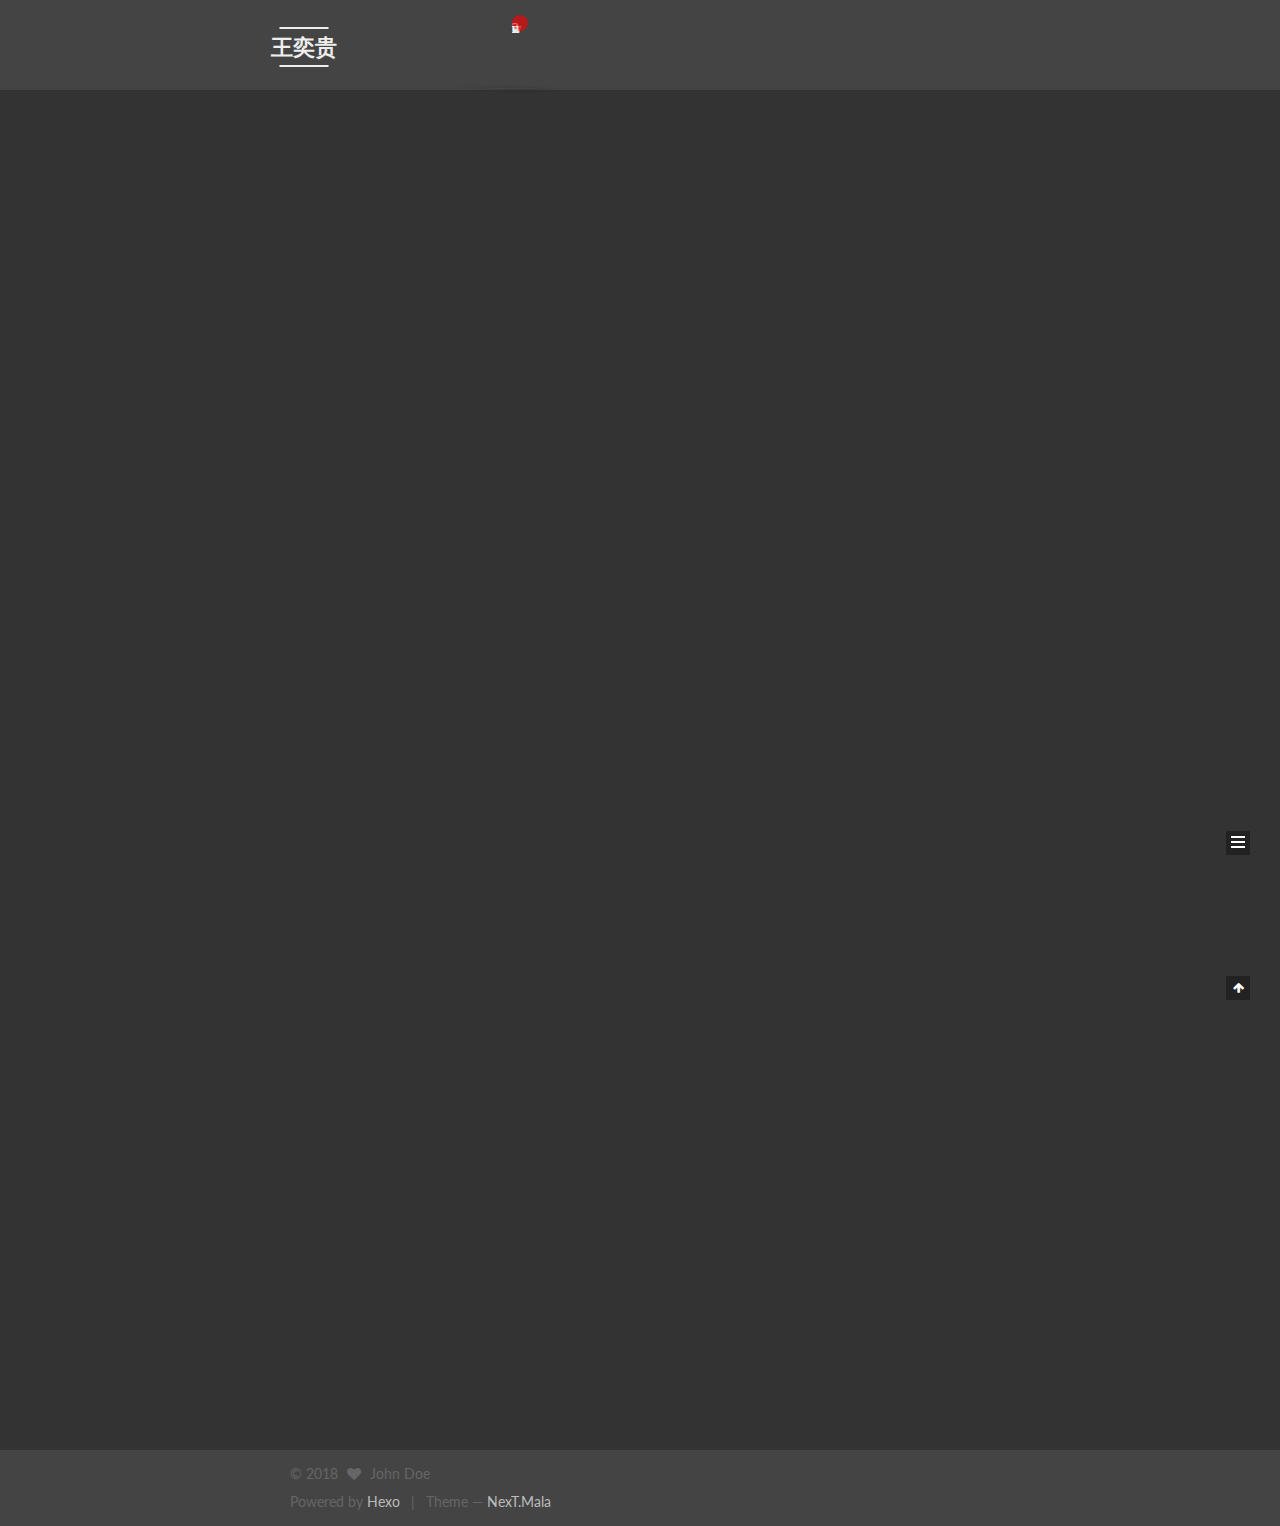
==== index.html @ c88ae638 "Site updated: 2018-09-22 21:38:05" ====
<!DOCTYPE html>



  


<html class="theme-next mala use-motion" lang="">
<head>
  <meta charset="UTF-8"/>
<meta http-equiv="X-UA-Compatible" content="IE=edge" />
<meta name="viewport" content="width=device-width, initial-scale=1, maximum-scale=1"/>
<meta name="theme-color" content="#222">









<meta http-equiv="Cache-Control" content="no-transform" />
<meta http-equiv="Cache-Control" content="no-siteapp" />















  
  
  <link href="/lib/fancybox/source/jquery.fancybox.css?v=2.1.5" rel="stylesheet" type="text/css" />




  
  
  
  

  
    
    
  

  

  

  

  

  
    
    
    <link href="//fonts.googleapis.com/css?family=Lato:300,300italic,400,400italic,700,700italic&subset=latin,latin-ext" rel="stylesheet" type="text/css">
  






<link href="/lib/font-awesome/css/font-awesome.min.css?v=4.6.2" rel="stylesheet" type="text/css" />

<link href="/css/main.css?v=5.1.2" rel="stylesheet" type="text/css" />


  <meta name="keywords" content="Hexo, NexT" />





  <link rel="alternate" href="/atom.xml" title="王奕贵" type="application/atom+xml" />




  <link rel="shortcut icon" type="image/x-icon" href="/favicon.ico?v=5.1.2" />






<meta name="description" content="半个小菜比！！">
<meta name="keywords" content="zh-Hans">
<meta property="og:type" content="website">
<meta property="og:title" content="王奕贵">
<meta property="og:url" content="http://yoursite.com/index.html">
<meta property="og:site_name" content="王奕贵">
<meta property="og:description" content="半个小菜比！！">
<meta property="og:locale" content="default">
<meta name="twitter:card" content="summary">
<meta name="twitter:title" content="王奕贵">
<meta name="twitter:description" content="半个小菜比！！">



<script type="text/javascript" id="hexo.configurations">
  var NexT = window.NexT || {};
  var CONFIG = {
    root: '/',
    scheme: 'Mala',
    sidebar: {"position":"left","display":"post","offset":12,"offset_float":12,"b2t":false,"scrollpercent":false,"onmobile":false},
    fancybox: true,
    tabs: true,
    motion: true,
    duoshuo: {
      userId: '0',
      author: 'Author'
    },
    algolia: {
      applicationID: '',
      apiKey: '',
      indexName: '',
      hits: {"per_page":10},
      labels: {"input_placeholder":"Search for Posts","hits_empty":"We didn't find any results for the search: ${query}","hits_stats":"${hits} results found in ${time} ms"}
    }
  };
</script>



  <link rel="canonical" href="http://yoursite.com/"/>





  <title>王奕贵</title>
  








</head>

<body itemscope itemtype="http://schema.org/WebPage" lang="default">

  
  
    
  

  
  
    
  
  <div class="container sidebar-position-left 
   page-home 
 no-tag-categories-post ">
    <div class="headband"></div>

    <header id="header" class="header" itemscope itemtype="http://schema.org/WPHeader">
      <div class="header-inner"><div class="site-brand-wrapper">
  <div class="site-meta ">
    

    <div class="custom-logo-site-title">
      <a href="/"  class="brand" rel="start">
        <span class="logo-line-before"><i></i></span>
        <span class="site-title">王奕贵</span>
        <span class="logo-line-after"><i></i></span>
      </a>
    </div>

      
        <p class="site-subtitle">个人博客</p>
      

  </div>

  <div class="site-nav-toggle">
    <button>
      <span class="btn-bar"></span>
      <span class="btn-bar"></span>
      <span class="btn-bar"></span>
    </button>
  </div>
</div>

<nav class="site-nav">
  

  
    <ul id="menu" class="menu">
      
        
        <li class="menu-item menu-item-home">
          <a href="/" rel="section">
            
              <i class="menu-item-icon fa fa-fw fa-home"></i> <br />
            
            Home
          </a>
        </li>
      
        
        <li class="menu-item menu-item-archives">
          <a href="/archives/" rel="section">
            
              <i class="menu-item-icon fa fa-fw fa-archive"></i> <br />
            
            Archives
          </a>
        </li>
      
        
        <li class="menu-item menu-item-tags">
          <a href="/tags/" rel="section">
            
              <i class="menu-item-icon fa fa-fw fa-tags"></i> <br />
            
            Tags
          </a>
        </li>
      

      
    </ul>
  

  
</nav>



 </div>
    </header>

    
      
          <div id="idhyt-surprise-ball">
  <div id="idhyt-surprise-ball-animation">

    <!--xxxxxxx xxx xxxxx -->
    <!--why you are here? -->
    <span id="layer0Go" class="drag">w</span>
    <span id="layer1Go" class="drag">h</span>
    <span id="layer2Go" class="drag">y</span>
    <span id="layer3Go" class="drag">?</span>
    <span id="layer4Go" class="drag">y</span>
    <span id="layer5Go" class="drag">o</span>
    <span id="layer6Go" class="drag">u</span>
    <span id="layer7Go" class="drag">a</span>
    <span id="layer8Go" class="drag">r</span>
    <span id="layer9Go" class="drag">e</span>
    <span id="layer10Go" class="drag">h</span>
    <span id="layer11Go" class="drag">e</span>
    <span id="layer12Go" class="drag">r</span>
    <span id="layer13Go" class="drag">e</span>
    <span id="layer14Go" class="drag">?</span>
    <span id="layer15Go" class="drag ball"></span>
  </div>
</div>

<style type="text/css">

#idhyt-surprise-ball {
    width: 100%;
    height: 100px;
    margin: 0;
}

#idhyt-surprise-ball-animation {
    width: 320px;
    position: absolute;
    top: 15px;
    left: 40%;
    margin:0 auto;
}
        
#idhyt-surprise-ball #idhyt-surprise-ball-animation .drag {
    // text-shadow: white 0px 0px 0px;
    font-variant: small-caps;
    letter-spacing: 2px;
    position:absolute;
    color: #eee; // #555;
    font-family: georgia;
    font-size: 14px;
}
    
#idhyt-surprise-ball #idhyt-surprise-ball-animation .ball {
    opacity: 0.6;
    background:rgb(255, 0, 0);
    width: 16px;
    height: 16px;
    border-radius: 12px;
    z-index: auto;
    color: rgb(255, 0, 0);
    text-shadow: 0 0 0 rgb(255, 0, 0);
    text-align: center;
}

#layer12Go:after{
    -webkit-box-shadow: 1px 4px 49px #000;
    -webkit-transform: rotate(0.9deg) rotateX(85deg) skewX(6deg);
    content: ".";
    top: 40px;
    position: relative;
    width: 46px;
    height: 11px;
    text-shadow: 0 0 0 rgba(51, 51, 51, 0);
    color: transparent;
    left: -22px;
    font-size: 5px;
    display: block;
    background: transparent;
}

#layer0Go{ -webkit-animation: a0-translate 5s linear 0s 1 none, b0-translate 5s linear 5s 1 none, c0-translate 1.5s linear 10s 1 none, d0-translate 5s linear 11.5s 1 none, v0-translate 7s linear 16.5s 1 forwards;
            -moz-animation: a0-translate 5s linear 0s 1 none, b0-translate 5s linear 5s 1 none, c0-translate 1.5s linear 10s 1 none, d0-translate 5s linear 11.5s 1 none, v0-translate 7s linear 16.5s 1 forwards; }
            
#layer1Go{ -webkit-animation: a1-translate 5s linear 0s 1 none, b1-translate 5s linear 5s 1 none, c1-translate 1.5s linear 10s 1 none, d1-translate 5s linear 11.5s 1 none, v1-translate 7s linear 16.5s 1 forwards;
            -moz-animation: a1-translate 5s linear 0s 1 none, b1-translate 5s linear 5s 1 none, c1-translate 1.5s linear 10s 1 none, d1-translate 5s linear 11.5s 1 none, v1-translate 7s linear 16.5s 1 forwards; }
            
#layer2Go{ -webkit-animation: a2-translate 5s linear 0s 1 none, b2-translate 5s linear 5s 1 none, c2-translate 1.5s linear 10s 1 none, d2-translate 5s linear 11.5s 1 none, v2-translate 7s linear 16.5s 1 forwards;
            -moz-animation: a2-translate 5s linear 0s 1 none, b2-translate 5s linear 5s 1 none, c2-translate 1.5s linear 10s 1 none, d2-translate 5s linear 11.5s 1 none, v2-translate 7s linear 16.5s 1 forwards; }
            
#layer3Go{ -webkit-animation: a3-translate 5s linear 0s 1 none, b3-translate 5s linear 5s 1 none, c3-translate 1.5s linear 10s 1 none, d3-translate 5s linear 11.5s 1 none, v3-translate 7s linear 16.5s 1 forwards;
            -moz-animation: a3-translate 5s linear 0s 1 none, b3-translate 5s linear 5s 1 none, c3-translate 1.5s linear 10s 1 none, d3-translate 5s linear 11.5s 1 none, v3-translate 7s linear 16.5s 1 forwards; none; }
            
#layer4Go{ -webkit-animation: a4-translate 5s linear 0s 1 none, b4-translate 5s linear 5s 1 none, c4-translate 1.5s linear 10s 1 none, d4-translate 5s linear 11.5s 1 none, v4-translate 7s linear 16.5s 1 forwards;
            -moz-animation: a4-translate 5s linear 0s 1 none, b4-translate 5s linear 5s 1 none, c4-translate 1.5s linear 10s 1 none, d4-translate 5s linear 11.5s 1 none, v4-translate 7s linear 16.5s 1 forwards; }
            
#layer5Go{ -webkit-animation: a5-translate 5s linear 0s 1 none, b5-translate 5s linear 5s 1 none, c5-translate 1.5s linear 10s 1 none, d5-translate 5s linear 11.5s 1 none, v5-translate 7s linear 16.5s 1 forwards; 
            -moz-animation: a5-translate 5s linear 0s 1 none, b5-translate 5s linear 5s 1 none, c5-translate 1.5s linear 10s 1 none, d5-translate 5s linear 11.5s 1 none, v5-translate 7s linear 16.5s 1 forwards; }
            
#layer6Go{ -webkit-animation: a6-translate 5s linear 0s 1 none, b6-translate 5s linear 5s 1 none, c6-translate 1.5s linear 10s 1 none, d6-translate 5s linear 11.5s 1 none, v6-translate 7s linear 16.5s 1 forwards;
            -moz-animation: a6-translate 5s linear 0s 1 none, b6-translate 5s linear 5s 1 none, c6-translate 1.5s linear 10s 1 none, d6-translate 5s linear 11.5s 1 none, v6-translate 7s linear 16.5s 1 forwards; }
            
#layer7Go{ -webkit-animation: a7-translate 5s linear 0s 1 none, b7-translate 5s linear 5s 1 none, c7-translate 1.5s linear 10s 1 none, d7-translate 5s linear 11.5s 1 none, v7-translate 7s linear 16.5s 1 forwards;
            -moz-animation: a7-translate 5s linear 0s 1 none, b7-translate 5s linear 5s 1 none, c7-translate 1.5s linear 10s 1 none, d7-translate 5s linear 11.5s 1 none, v7-translate 7s linear 16.5s 1 forwards; }
            
#layer8Go{ -webkit-animation: a8-translate 5s linear 0s 1 none, b8-translate 5s linear 5s 1 none, c8-translate 1.5s linear 10s 1 none, d8-translate 5s linear 11.5s 1 none, v8-translate 7s linear 16.5s 1 forwards; 
            -moz-animation: a8-translate 5s linear 0s 1 none, b8-translate 5s linear 5s 1 none, c8-translate 1.5s linear 10s 1 none, d8-translate 5s linear 11.5s 1 none, v8-translate 7s linear 16.5s 1 forwards; }
            
#layer9Go{ -webkit-animation: a9-translate 5s linear 0s 1 none, b9-translate 5s linear 5s 1 none, c9-translate 1.5s linear 10s 1 none, d9-translate 5s linear 11.5s 1 none, v9-translate 7s linear 16.5s 1 forwards;
            -moz-animation: a9-translate 5s linear 0s 1 none, b9-translate 5s linear 5s 1 none, c9-translate 1.5s linear 10s 1 none, d9-translate 5s linear 11.5s 1 none, v9-translate 7s linear 16.5s 1 forwards; }
            
#layer10Go{ -webkit-animation: a10-translate 5s linear 0s 1 none, b10-translate 5s linear 5s 1 none, c10-translate 1.5s linear 10s 1 none, d10-translate 5s linear 11.5s 1 none, v10-translate 7s linear 16.5s 1 forwards;
            -moz-animation: a10-translate 5s linear 0s 1 none, b10-translate 5s linear 5s 1 none, c10-translate 1.5s linear 10s 1 none, d10-translate 5s linear 11.5s 1 none, v10-translate 7s linear 16.5s 1 forwards; 
            z-index: 20;}
            
#layer11Go{ -webkit-animation: a11-translate 5s linear 0s 1 none, b11-translate 5s linear 5s 1 none, c11-translate 1.5s linear 10s 1 none, d11-translate 5s linear 11.5s 1 none, v11-translate 7s linear 16.5s 1 forwards;
            -moz-animation: a11-translate 5s linear 0s 1 none, b11-translate 5s linear 5s 1 none, c11-translate 1.5s linear 10s 1 none, d11-translate 5s linear 11.5s 1 none, v11-translate 7s linear 16.5s 1 forwards; }
            
#layer12Go{ -webkit-animation: a12-translate 5s linear 0s 1 none, b12-translate 5s linear 5s 1 none, c12-translate 1.5s linear 10s 1 none, d12-translate 5s linear 11.5s 1 none, v12-translate 7s linear 16.5s 1 forwards;
            -moz-animation: a12-translate 5s linear 0s 1 none, b12-translate 5s linear 5s 1 none, c12-translate 1.5s linear 10s 1 none, d12-translate 5s linear 11.5s 1 none, v12-translate 7s linear 16.5s 1 forwards; }
            
#layer13Go{ -webkit-animation: a13-translate 5s linear 0s 1 none, b13-translate 5s linear 5s 1 none, c13-translate 1.5s linear 10s 1 none, d13-translate 5s linear 11.5s 1 none, v13-translate 7s linear 16.5s 1 forwards;
            -moz-animation: a13-translate 5s linear 0s 1 none, b13-translate 5s linear 5s 1 none, c13-translate 1.5s linear 10s 1 none, d13-translate 5s linear 11.5s 1 none, v13-translate 7s linear 16.5s 1 forwards; 
            z-index: 10;}
            
#layer14Go{ -webkit-animation: a14-translate 5s linear 0s 1 none, b14-translate 5s linear 5s 1 none, c14-translate 1.5s linear 10s 1 none, d14-translate 5s linear 11.5s 1 none, v14-translate 7s linear 16.5s 1 forwards; 
            -moz-animation: a14-translate 5s linear 0s 1 none, b14-translate 5s linear 5s 1 none, c14-translate 1.5s linear 10s 1 none, d14-translate 5s linear 11.5s 1 none, v14-translate 7s linear 16.5s 1 forwards; }
            
#layer15Go{ -webkit-animation: a15-translate 5s linear 0s 1 none, b15-translate 5s linear 5s 1 none, c15-translate 1.5s linear 10s 1 none, d15-translate 5s linear 11.5s 1 none, v15-translate 7s linear 16.5s 1 forwards; 
            -moz-animation: a15-translate 5s linear 0s 1 none, b15-translate 5s linear 5s 1 none, c15-translate 1.5s linear 10s 1 none, d15-translate 5s linear 11.5s 1 none, v15-translate 7s linear 16.5s 1 forwards;}


@-webkit-keyframes a0-translate { 
0% {-webkit-transform: matrix3d(1, 0, 0, 0, 0, 1, 0, 0, 0, 0, 1, 0, 83.4, 150.4, 1, 1)}
5% {-webkit-transform: matrix3d(1, 0, 0, 0, 0, 1, 0, 0, 0, 0, 1, 0, 75.2, 149.9, 1, 1)}
15% {-webkit-transform: matrix3d(1, 0, 0, 0, 0, 1, 0, 0, 0, 0, 1, 0, 75.8, 149.7, 1, 1)}
20% {-webkit-transform: matrix3d(1, 0, 0, 0, 0, 1, 0, 0, 0, 0, 1, 0, 75.4, 149.6, 1, 1)}
32% {-webkit-transform: matrix3d(1, 0, 0, 0, 0, 1, 0, 0, 0, 0, 1, 0, 78, 150.5, 1, 1)}
43% {-webkit-transform: matrix3d(1, 0, 0, 0, 0, 1, 0, 0, 0, 0, 1, 0, 73.1, 150.7, 1, 1)}
53% {-webkit-transform: matrix3d(1, 0, 0, 0, 0, 1, 0, 0, 0, 0, 1, 0, 83.8, 154.9, 1, 1)}
58% {-webkit-transform: matrix3d(1, 0, 0, 0, 0, 1, 0, 0, 0, 0, 1, 0, 80.6, 150.2, 1, 1)}
61% {-webkit-transform: matrix3d(1, 0, 0, 0, 0, 1, 0, 0, 0, 0, 1, 0, 76, 155.4, 1, 1)}
63% {-webkit-transform: matrix3d(1, 0, 0, 0, 0, 1, 0, 0, 0, 0, 1, 0, 74.2, 157.3, 1, 1)}
65% {-webkit-transform: matrix3d(1, 0, 0, 0, 0, 1, 0, 0, 0, 0, 1, 0, 72.7, 153.3, 1, 1)}
71% {-webkit-transform: matrix3d(1, 0, 0, 0, 0, 1, 0, 0, 0, 0, 1, 0, 68.8, 153.5, 1, 1)}
81% {-webkit-transform: matrix3d(1, 0, 0, 0, 0, 1, 0, 0, 0, 0, 1, 0, 64.1, 148.3, 1, 1)}
90% {-webkit-transform: matrix3d(1, 0, 0, 0, 0, 1, 0, 0, 0, 0, 1, 0, 89.4, 150.7, 1, 1)}
97% {-webkit-transform: matrix3d(1, 0, 0, 0, 0, 1, 0, 0, 0, 0, 1, 0, 108.9, 150.3, 1, 1)}
100% {-webkit-transform: matrix3d(1, 0, 0, 0, 0, 1, 0, 0, 0, 0, 1, 0, 111.8, 149.7, 1, 1)}}

@-webkit-keyframes a1-translate { 
0% {-webkit-transform: matrix3d(1, 0, 0, 0, 0, 1, 0, 0, 0, 0, 1, 0, 83, 169.7, 1, 1)}
5% {-webkit-transform: matrix3d(1, 0, 0, 0, 0, 1, 0, 0, 0, 0, 1, 0, 73.5, 169.6, 1, 1)}
15% {-webkit-transform: matrix3d(1, 0, 0, 0, 0, 1, 0, 0, 0, 0, 1, 0, 74.7, 169.7, 1, 1)}
20% {-webkit-transform: matrix3d(1, 0, 0, 0, 0, 1, 0, 0, 0, 0, 1, 0, 74.8, 169.9, 1, 1)}
32% {-webkit-transform: matrix3d(1, 0, 0, 0, 0, 1, 0, 0, 0, 0, 1, 0, 77, 170.9, 1, 1)}
43% {-webkit-transform: matrix3d(1, 0, 0, 0, 0, 1, 0, 0, 0, 0, 1, 0, 73.1, 170.8, 1, 1)}
53% {-webkit-transform: matrix3d(1, 0, 0, 0, 0, 1, 0, 0, 0, 0, 1, 0, 80.1, 174.2, 1, 1)}
58% {-webkit-transform: matrix3d(1, 0, 0, 0, 0, 1, 0, 0, 0, 0, 1, 0, 78, 169.4, 1, 1)}
61% {-webkit-transform: matrix3d(1, 0, 0, 0, 0, 1, 0, 0, 0, 0, 1, 0, 74.7, 175, 1, 1)}
63% {-webkit-transform: matrix3d(1, 0, 0, 0, 0, 1, 0, 0, 0, 0, 1, 0, 73.2, 176.1, 1, 1)}
65% {-webkit-transform: matrix3d(1, 0, 0, 0, 0, 1, 0, 0, 0, 0, 1, 0, 72, 173.5, 1, 1)}
71% {-webkit-transform: matrix3d(1, 0, 0, 0, 0, 1, 0, 0, 0, 0, 1, 0, 68.9, 173.6, 1, 1)}
81% {-webkit-transform: matrix3d(1, 0, 0, 0, 0, 1, 0, 0, 0, 0, 1, 0, 61.5, 168.2, 1, 1)}
90% {-webkit-transform: matrix3d(1, 0, 0, 0, 0, 1, 0, 0, 0, 0, 1, 0, 85.8, 170.1, 1, 1)}
97% {-webkit-transform: matrix3d(1, 0, 0, 0, 0, 1, 0, 0, 0, 0, 1, 0, 106.2, 170, 1, 1)}
100% {-webkit-transform: matrix3d(1, 0, 0, 0, 0, 1, 0, 0, 0, 0, 1, 0, 109.7, 169.5, 1, 1)}}

@-webkit-keyframes a2-translate { 
0% {-webkit-transform: matrix3d(1, 0, 0, 0, 0, 1, 0, 0, 0, 0, 1, 0, 71.4, 169.2, 1, 1)}
5% {-webkit-transform: matrix3d(1, 0, 0, 0, 0, 1, 0, 0, 0, 0, 1, 0, 62.2, 168.9, 1, 1)}
15% {-webkit-transform: matrix3d(1, 0, 0, 0, 0, 1, 0, 0, 0, 0, 1, 0, 63.1, 168.8, 1, 1)}
20% {-webkit-transform: matrix3d(1, 0, 0, 0, 0, 1, 0, 0, 0, 0, 1, 0, 63.2, 169.6, 1, 1)}
32% {-webkit-transform: matrix3d(1, 0, 0, 0, 0, 1, 0, 0, 0, 0, 1, 0, 65.6, 170.6, 1, 1)}
43% {-webkit-transform: matrix3d(1, 0, 0, 0, 0, 1, 0, 0, 0, 0, 1, 0, 61.6, 171.3, 1, 1)}
53% {-webkit-transform: matrix3d(1, 0, 0, 0, 0, 1, 0, 0, 0, 0, 1, 0, 69.4, 172.5, 1, 1)}
58% {-webkit-transform: matrix3d(1, 0, 0, 0, 0, 1, 0, 0, 0, 0, 1, 0, 68.3, 170.3, 1, 1)}
61% {-webkit-transform: matrix3d(1, 0, 0, 0, 0, 1, 0, 0, 0, 0, 1, 0, 64.2, 175.3, 1, 1)}
63% {-webkit-transform: matrix3d(1, 0, 0, 0, 0, 1, 0, 0, 0, 0, 1, 0, 62.1, 175.8, 1, 1)}
65% {-webkit-transform: matrix3d(1, 0, 0, 0, 0, 1, 0, 0, 0, 0, 1, 0, 61.2, 172.4, 1, 1)}
71% {-webkit-transform: matrix3d(1, 0, 0, 0, 0, 1, 0, 0, 0, 0, 1, 0, 57.5, 174, 1, 1)}
81% {-webkit-transform: matrix3d(1, 0, 0, 0, 0, 1, 0, 0, 0, 0, 1, 0, 52, 168.6, 1, 1)}
90% {-webkit-transform: matrix3d(1, 0, 0, 0, 0, 1, 0, 0, 0, 0, 1, 0, 74.8, 167.8, 1, 1)}
97% {-webkit-transform: matrix3d(1, 0, 0, 0, 0, 1, 0, 0, 0, 0, 1, 0, 95.3, 168.8, 1, 1)}
100% {-webkit-transform: matrix3d(1, 0, 0, 0, 0, 1, 0, 0, 0, 0, 1, 0, 98.7, 168.8, 1, 1)}}

@-webkit-keyframes a3-translate { 
0% {-webkit-transform: matrix3d(1, 0, 0, 0, 0, 1, 0, 0, 0, 0, 1, 0, 61, 185.5, 1, 1)}
5% {-webkit-transform: matrix3d(1, 0, 0, 0, 0, 1, 0, 0, 0, 0, 1, 0, 49.8, 185.4, 1, 1)}
15% {-webkit-transform: matrix3d(1, 0, 0, 0, 0, 1, 0, 0, 0, 0, 1, 0, 48.8, 183.3, 1, 1)}
20% {-webkit-transform: matrix3d(1, 0, 0, 0, 0, 1, 0, 0, 0, 0, 1, 0, 48.2, 182.3, 1, 1)}
32% {-webkit-transform: matrix3d(1, 0, 0, 0, 0, 1, 0, 0, 0, 0, 1, 0, 52.6, 185, 1, 1)}
43% {-webkit-transform: matrix3d(1, 0, 0, 0, 0, 1, 0, 0, 0, 0, 1, 0, 46.3, 181.8, 1, 1)}
53% {-webkit-transform: matrix3d(1, 0, 0, 0, 0, 1, 0, 0, 0, 0, 1, 0, 62.4, 181.3, 1, 1)}
58% {-webkit-transform: matrix3d(1, 0, 0, 0, 0, 1, 0, 0, 0, 0, 1, 0, 58.6, 161, 1, 1)}
61% {-webkit-transform: matrix3d(1, 0, 0, 0, 0, 1, 0, 0, 0, 0, 1, 0, 45, 177.9, 1, 1)}
63% {-webkit-transform: matrix3d(1, 0, 0, 0, 0, 1, 0, 0, 0, 0, 1, 0, 42, 180, 1, 1)}
65% {-webkit-transform: matrix3d(1, 0, 0, 0, 0, 1, 0, 0, 0, 0, 1, 0, 42.8, 178.4, 1, 1)}
71% {-webkit-transform: matrix3d(1, 0, 0, 0, 0, 1, 0, 0, 0, 0, 1, 0, 42.6, 185.7, 1, 1)}
81% {-webkit-transform: matrix3d(1, 0, 0, 0, 0, 1, 0, 0, 0, 0, 1, 0, 36, 182.4, 1, 1)}
90% {-webkit-transform: matrix3d(1, 0, 0, 0, 0, 1, 0, 0, 0, 0, 1, 0, 62.7, 185.6, 1, 1)}
97% {-webkit-transform: matrix3d(1, 0, 0, 0, 0, 1, 0, 0, 0, 0, 1, 0, 86.1, 186.8, 1, 1)}
100% {-webkit-transform: matrix3d(1, 0, 0, 0, 0, 1, 0, 0, 0, 0, 1, 0, 90.2, 186.4, 1, 0)}}

@-webkit-keyframes a4-translate { 
0% {-webkit-transform: matrix3d(1, 0, 0, 0, 0, 1, 0, 0, 0, 0, 1, 0, 57.4, 200.5, 1, 1)}
5% {-webkit-transform: matrix3d(1, 0, 0, 0, 0, 1, 0, 0, 0, 0, 1, 0, 46.5, 199.4, 1, 1)}
15% {-webkit-transform: matrix3d(1, 0, 0, 0, 0, 1, 0, 0, 0, 0, 1, 0, 36.4, 195.7, 1, 1)}
20% {-webkit-transform: matrix3d(1, 0, 0, 0, 0, 1, 0, 0, 0, 0, 1, 0, 34.2, 194.9, 1, 1)}
32% {-webkit-transform: matrix3d(1, 0, 0, 0, 0, 1, 0, 0, 0, 0, 1, 0, 52.6, 192.2, 1, 1)}
43% {-webkit-transform: matrix3d(1, 0, 0, 0, 0, 1, 0, 0, 0, 0, 1, 0, 31.4, 193.6, 1, 1)}
53% {-webkit-transform: matrix3d(1, 0, 0, 0, 0, 1, 0, 0, 0, 0, 1, 0, 69.5, 185.4, 1, 1)}
58% {-webkit-transform: matrix3d(1, 0, 0, 0, 0, 1, 0, 0, 0, 0, 1, 0, 63.8, 161.2, 1, 1)}
61% {-webkit-transform: matrix3d(1, 0, 0, 0, 0, 1, 0, 0, 0, 0, 1, 0, 37.7, 182.3, 1, 1)}
63% {-webkit-transform: matrix3d(1, 0, 0, 0, 0, 1, 0, 0, 0, 0, 1, 0, 27.8, 186.8, 1, 1)}
65% {-webkit-transform: matrix3d(1, 0, 0, 0, 0, 1, 0, 0, 0, 0, 1, 0, 26.8, 185.9, 1, 1)}
71% {-webkit-transform: matrix3d(1, 0, 0, 0, 0, 1, 0, 0, 0, 0, 1, 0, 34.8, 197.3, 1, 1)}
81% {-webkit-transform: matrix3d(1, 0, 0, 0, 0, 1, 0, 0, 0, 0, 1, 0, 32.6, 193.7, 1, 1)}
90% {-webkit-transform: matrix3d(1, 0, 0, 0, 0, 1, 0, 0, 0, 0, 1, 0, 63.5, 200, 1, 1)}
97% {-webkit-transform: matrix3d(1, 0, 0, 0, 0, 1, 0, 0, 0, 0, 1, 0, 88.4, 201.1, 1, 1)}
100% {-webkit-transform: matrix3d(1, 0, 0, 0, 0, 1, 0, 0, 0, 0, 1, 0, 96.1, 199.2, 1, 1)}}

@-webkit-keyframes a5-translate { 
0% {-webkit-transform: matrix3d(1, 0, 0, 0, 0, 1, 0, 0, 0, 0, 1, 0, 94.6, 170.2, 1, 1)}
5% {-webkit-transform: matrix3d(1, 0, 0, 0, 0, 1, 0, 0, 0, 0, 1, 0, 84.7, 170.4, 1, 1)}
15% {-webkit-transform: matrix3d(1, 0, 0, 0, 0, 1, 0, 0, 0, 0, 1, 0, 86.2, 170.6, 1, 1)}
20% {-webkit-transform: matrix3d(1, 0, 0, 0, 0, 1, 0, 0, 0, 0, 1, 0, 86.3, 170.1, 1, 1)}
32% {-webkit-transform: matrix3d(1, 0, 0, 0, 0, 1, 0, 0, 0, 0, 1, 0, 88.4, 171.2, 1, 1)}
43% {-webkit-transform: matrix3d(1, 0, 0, 0, 0, 1, 0, 0, 0, 0, 1, 0, 84.6, 170.4, 1, 1)}
53% {-webkit-transform: matrix3d(1, 0, 0, 0, 0, 1, 0, 0, 0, 0, 1, 0, 90.8, 175.4, 1, 1)}
58% {-webkit-transform: matrix3d(1, 0, 0, 0, 0, 1, 0, 0, 0, 0, 1, 0, 87.8, 168.6, 1, 1)}
61% {-webkit-transform: matrix3d(1, 0, 0, 0, 0, 1, 0, 0, 0, 0, 1, 0, 85.2, 174.8, 1, 1)}
63% {-webkit-transform: matrix3d(1, 0, 0, 0, 0, 1, 0, 0, 0, 0, 1, 0, 84.2, 176.3, 1, 1)}
65% {-webkit-transform: matrix3d(1, 0, 0, 0, 0, 1, 0, 0, 0, 0, 1, 0, 82.9, 174.7, 1, 1)}
71% {-webkit-transform: matrix3d(1, 0, 0, 0, 0, 1, 0, 0, 0, 0, 1, 0, 80.4, 173.2, 1, 1)}
81% {-webkit-transform: matrix3d(1, 0, 0, 0, 0, 1, 0, 0, 0, 0, 1, 0, 71, 167.9, 1, 1)}
90% {-webkit-transform: matrix3d(1, 0, 0, 0, 0, 1, 0, 0, 0, 0, 1, 0, 96.8, 172.4, 1, 1)}
97% {-webkit-transform: matrix3d(1, 0, 0, 0, 0, 1, 0, 0, 0, 0, 1, 0, 117.1, 171.1, 1, 1)}
100% {-webkit-transform: matrix3d(1, 0, 0, 0, 0, 1, 0, 0, 0, 0, 1, 0, 120.7, 170.3, 1, 1)}}

@-webkit-keyframes a6-translate { 
0% {-webkit-transform: matrix3d(1, 0, 0, 0, 0, 1, 0, 0, 0, 0, 1, 0, 101.2, 188.1, 1, 1)}
5% {-webkit-transform: matrix3d(1, 0, 0, 0, 0, 1, 0, 0, 0, 0, 1, 0, 92.7, 188, 1, 1)}
15% {-webkit-transform: matrix3d(1, 0, 0, 0, 0, 1, 0, 0, 0, 0, 1, 0, 97.9, 186.5, 1, 1)}
20% {-webkit-transform: matrix3d(1, 0, 0, 0, 0, 1, 0, 0, 0, 0, 1, 0, 96.3, 186.4, 1, 1)}
32% {-webkit-transform: matrix3d(1, 0, 0, 0, 0, 1, 0, 0, 0, 0, 1, 0, 104.1, 183.1, 1, 1)}
43% {-webkit-transform: matrix3d(1, 0, 0, 0, 0, 1, 0, 0, 0, 0, 1, 0, 98.1, 184.2, 1, 1)}
53% {-webkit-transform: matrix3d(1, 0, 0, 0, 0, 1, 0, 0, 0, 0, 1, 0, 106.5, 184.4, 1, 1)}
58% {-webkit-transform: matrix3d(1, 0, 0, 0, 0, 1, 0, 0, 0, 0, 1, 0, 105, 178.7, 1, 1)}
61% {-webkit-transform: matrix3d(1, 0, 0, 0, 0, 1, 0, 0, 0, 0, 1, 0, 100.9, 185.4, 1, 1)}
63% {-webkit-transform: matrix3d(1, 0, 0, 0, 0, 1, 0, 0, 0, 0, 1, 0, 92.1, 185.1, 1, 1)}
65% {-webkit-transform: matrix3d(1, 0, 0, 0, 0, 1, 0, 0, 0, 0, 1, 0, 79, 178.7, 1, 1)}
71% {-webkit-transform: matrix3d(1, 0, 0, 0, 0, 1, 0, 0, 0, 0, 1, 0, 91.8, 183.9, 1, 1)}
81% {-webkit-transform: matrix3d(1, 0, 0, 0, 0, 1, 0, 0, 0, 0, 1, 0, 78.1, 181.9, 1, 1)}
90% {-webkit-transform: matrix3d(1, 0, 0, 0, 0, 1, 0, 0, 0, 0, 1, 0, 103.8, 183.4, 1, 1)}
97% {-webkit-transform: matrix3d(1, 0, 0, 0, 0, 1, 0, 0, 0, 0, 1, 0, 121.7, 187.2, 1, 1)}
100% {-webkit-transform: matrix3d(1, 0, 0, 0, 0, 1, 0, 0, 0, 0, 1, 0, 128.3, 184.9, 1, 1)}}

@-webkit-keyframes a7-translate { 
0% {-webkit-transform: matrix3d(1, 0, 0, 0, 0, 1, 0, 0, 0, 0, 1, 0, 99.2, 203.1, 1, 1)}
5% {-webkit-transform: matrix3d(1, 0, 0, 0, 0, 1, 0, 0, 0, 0, 1, 0, 95.2, 202.1, 1, 1)}
15% {-webkit-transform: matrix3d(1, 0, 0, 0, 0, 1, 0, 0, 0, 0, 1, 0, 106, 200.6, 1, 1)}
20% {-webkit-transform: matrix3d(1, 0, 0, 0, 0, 1, 0, 0, 0, 0, 1, 0, 102.6, 198.6, 1, 1)}
32% {-webkit-transform: matrix3d(1, 0, 0, 0, 0, 1, 0, 0, 0, 0, 1, 0, 121.7, 193.7, 1, 1)}
43% {-webkit-transform: matrix3d(1, 0, 0, 0, 0, 1, 0, 0, 0, 0, 1, 0, 107, 193.1, 1, 1)}
53% {-webkit-transform: matrix3d(1, 0, 0, 0, 0, 1, 0, 0, 0, 0, 1, 0, 124, 194.2, 1, 1)}
58% {-webkit-transform: matrix3d(1, 0, 0, 0, 0, 1, 0, 0, 0, 0, 1, 0, 123.9, 187.2, 1, 1)}
61% {-webkit-transform: matrix3d(1, 0, 0, 0, 0, 1, 0, 0, 0, 0, 1, 0, 113.3, 194.4, 1, 1)}
63% {-webkit-transform: matrix3d(1, 0, 0, 0, 0, 1, 0, 0, 0, 0, 1, 0, 93.6, 189.3, 1, 1)}
65% {-webkit-transform: matrix3d(1, 0, 0, 0, 0, 1, 0, 0, 0, 0, 1, 0, 66.7, 177.6, 1, 1)}
71% {-webkit-transform: matrix3d(1, 0, 0, 0, 0, 1, 0, 0, 0, 0, 1, 0, 98.3, 191.8, 1, 1)}
81% {-webkit-transform: matrix3d(1, 0, 0, 0, 0, 1, 0, 0, 0, 0, 1, 0, 89.2, 192.3, 1, 1)}
90% {-webkit-transform: matrix3d(1, 0, 0, 0, 0, 1, 0, 0, 0, 0, 1, 0, 105.3, 193.7, 1, 1)}
97% {-webkit-transform: matrix3d(1, 0, 0, 0, 0, 1, 0, 0, 0, 0, 1, 0, 110.2, 197.4, 1, 1)}
100% {-webkit-transform: matrix3d(1, 0, 0, 0, 0, 1, 0, 0, 0, 0, 1, 0, 118, 195.5, 1, 1)}}

@-webkit-keyframes a8-translate { 
0% {-webkit-transform: matrix3d(1, 0, 0, 0, 0, 1, 0, 0, 0, 0, 1, 0, 82.6, 182.6, 1, 1)}
5% {-webkit-transform: matrix3d(1, 0, 0, 0, 0, 1, 0, 0, 0, 0, 1, 0, 71.7, 182.7, 1, 1)}
15% {-webkit-transform: matrix3d(1, 0, 0, 0, 0, 1, 0, 0, 0, 0, 1, 0, 73.5, 182.9, 1, 1)}
20% {-webkit-transform: matrix3d(1, 0, 0, 0, 0, 1, 0, 0, 0, 0, 1, 0, 74.2, 183, 1, 1)}
32% {-webkit-transform: matrix3d(1, 0, 0, 0, 0, 1, 0, 0, 0, 0, 1, 0, 75.9, 183.5, 1, 1)}
43% {-webkit-transform: matrix3d(1, 0, 0, 0, 0, 1, 0, 0, 0, 0, 1, 0, 73.2, 183.6, 1, 1)}
53% {-webkit-transform: matrix3d(1, 0, 0, 0, 0, 1, 0, 0, 0, 0, 1, 0, 76.2, 184.6, 1, 1)}
58% {-webkit-transform: matrix3d(1, 0, 0, 0, 0, 1, 0, 0, 0, 0, 1, 0, 75.4, 182.2, 1, 1)}
61% {-webkit-transform: matrix3d(1, 0, 0, 0, 0, 1, 0, 0, 0, 0, 1, 0, 73.4, 185.7, 1, 1)}
63% {-webkit-transform: matrix3d(1, 0, 0, 0, 0, 1, 0, 0, 0, 0, 1, 0, 72.2, 186.8, 1, 1)}
65% {-webkit-transform: matrix3d(1, 0, 0, 0, 0, 1, 0, 0, 0, 0, 1, 0, 71.6, 184.8, 1, 1)}
71% {-webkit-transform: matrix3d(1, 0, 0, 0, 0, 1, 0, 0, 0, 0, 1, 0, 68.9, 184.6, 1, 1)}
81% {-webkit-transform: matrix3d(1, 0, 0, 0, 0, 1, 0, 0, 0, 0, 1, 0, 59.2, 182, 1, 1)}
90% {-webkit-transform: matrix3d(1, 0, 0, 0, 0, 1, 0, 0, 0, 0, 1, 0, 82.2, 182.7, 1, 1)}
97% {-webkit-transform: matrix3d(1, 0, 0, 0, 0, 1, 0, 0, 0, 0, 1, 0, 103.5, 182.8, 1, 1)}
100% {-webkit-transform: matrix3d(1, 0, 0, 0, 0, 1, 0, 0, 0, 0, 1, 0, 107.6, 182.7, 1, 1)}}

@-webkit-keyframes a9-translate { 
0% {-webkit-transform: matrix3d(1, 0, 0, 0, 0, 1, 0, 0, 0, 0, 1, 0, 75, 192.7, 1, 1)}
5% {-webkit-transform: matrix3d(1, 0, 0, 0, 0, 1, 0, 0, 0, 0, 1, 0, 63.3, 192.9, 1, 1)}
15% {-webkit-transform: matrix3d(1, 0, 0, 0, 0, 1, 0, 0, 0, 0, 1, 0, 64.5, 193.2, 1, 1)}
20% {-webkit-transform: matrix3d(1, 0, 0, 0, 0, 1, 0, 0, 0, 0, 1, 0, 66, 193.7, 1, 1)}
32% {-webkit-transform: matrix3d(1, 0, 0, 0, 0, 1, 0, 0, 0, 0, 1, 0, 67.4, 194, 1, 1)}
43% {-webkit-transform: matrix3d(1, 0, 0, 0, 0, 1, 0, 0, 0, 0, 1, 0, 65.8, 194.4, 1, 1)}
53% {-webkit-transform: matrix3d(1, 0, 0, 0, 0, 1, 0, 0, 0, 0, 1, 0, 65.4, 194.1, 1, 1)}
58% {-webkit-transform: matrix3d(1, 0, 0, 0, 0, 1, 0, 0, 0, 0, 1, 0, 66.5, 192.5, 1, 1)}
61% {-webkit-transform: matrix3d(1, 0, 0, 0, 0, 1, 0, 0, 0, 0, 1, 0, 65.5, 196, 1, 1)}
63% {-webkit-transform: matrix3d(1, 0, 0, 0, 0, 1, 0, 0, 0, 0, 1, 0, 64.1, 197.3, 1, 1)}
65% {-webkit-transform: matrix3d(1, 0, 0, 0, 0, 1, 0, 0, 0, 0, 1, 0, 63.9, 195.8, 1, 1)}
71% {-webkit-transform: matrix3d(1, 0, 0, 0, 0, 1, 0, 0, 0, 0, 1, 0, 61.5, 195.2, 1, 1)}
81% {-webkit-transform: matrix3d(1, 0, 0, 0, 0, 1, 0, 0, 0, 0, 1, 0, 50.8, 192.6, 1, 1)}
90% {-webkit-transform: matrix3d(1, 0, 0, 0, 0, 1, 0, 0, 0, 0, 1, 0, 70.2, 192.4, 1, 1)}
97% {-webkit-transform: matrix3d(1, 0, 0, 0, 0, 1, 0, 0, 0, 0, 1, 0, 92.7, 192.8, 1, 1)}
100% {-webkit-transform: matrix3d(1, 0, 0, 0, 0, 1, 0, 0, 0, 0, 1, 0, 97.7, 193.1, 1, 1)}}

@-webkit-keyframes a10-translate { 
0% {-webkit-transform: matrix3d(1, 0, 0, 0, 0, 1, 0, 0, 0, 0, 1, 0, 68.9, 211.6, 1, 1)}
5% {-webkit-transform: matrix3d(1, 0, 0, 0, 0, 1, 0, 0, 0, 0, 1, 0, 58.4, 213.8, 1, 1)}
15% {-webkit-transform: matrix3d(1, 0, 0, 0, 0, 1, 0, 0, 0, 0, 1, 0, 63.5, 208, 1, 1)}
20% {-webkit-transform: matrix3d(1, 0, 0, 0, 0, 1, 0, 0, 0, 0, 1, 0, 76.6, 207.1, 1, 1)}
32% {-webkit-transform: matrix3d(1, 0, 0, 0, 0, 1, 0, 0, 0, 0, 1, 0, 53.7, 208.5, 1, 1)}
43% {-webkit-transform: matrix3d(1, 0, 0, 0, 0, 1, 0, 0, 0, 0, 1, 0, 80, 206.8, 1, 1)}
53% {-webkit-transform: matrix3d(1, 0, 0, 0, 0, 1, 0, 0, 0, 0, 1, 0, 52.1, 210.3, 1, 1)}
58% {-webkit-transform: matrix3d(1, 0, 0, 0, 0, 1, 0, 0, 0, 0, 1, 0, 51.1, 208.4, 1, 1)}
61% {-webkit-transform: matrix3d(1, 0, 0, 0, 0, 1, 0, 0, 0, 0, 1, 0, 70.7, 211.4, 1, 1)}
63% {-webkit-transform: matrix3d(1, 0, 0, 0, 0, 1, 0, 0, 0, 0, 1, 0, 82.5, 206.9, 1, 1)}
65% {-webkit-transform: matrix3d(1, 0, 0, 0, 0, 1, 0, 0, 0, 0, 1, 0, 94.6, 199.9, 1, 1)}
71% {-webkit-transform: matrix3d(1, 0, 0, 0, 0, 1, 0, 0, 0, 0, 1, 0, 66.7, 209.3, 1, 1)}
81% {-webkit-transform: matrix3d(1, 0, 0, 0, 0, 1, 0, 0, 0, 0, 1, 0, 53, 213.9, 1, 1)}
90% {-webkit-transform: matrix3d(1, 0, 0, 0, 0, 1, 0, 0, 0, 0, 1, 0, 77.4, 209.3, 1, 1)}
97% {-webkit-transform: matrix3d(1, 0, 0, 0, 0, 1, 0, 0, 0, 0, 1, 0, 107.5, 209.8, 1, 1)}
100% {-webkit-transform: matrix3d(1, 0, 0, 0, 0, 1, 0, 0, 0, 0, 1, 0, 109.4, 211.8, 1, 1)}}

@-webkit-keyframes a11-translate { 
0% {-webkit-transform: matrix3d(1, 0, 0, 0, 0, 1, 0, 0, 0, 0, 1, 0, 63.5, 234, 1, 1)}
5% {-webkit-transform: matrix3d(1, 0, 0, 0, 0, 1, 0, 0, 0, 0, 1, 0, 54.6, 236, 1, 1)}
15% {-webkit-transform: matrix3d(1, 0, 0, 0, 0, 1, 0, 0, 0, 0, 1, 0, 57, 228.7, 1, 1)}
20% {-webkit-transform: matrix3d(1, 0, 0, 0, 0, 1, 0, 0, 0, 0, 1, 0, 92.2, 230.8, 1, 1)}
32% {-webkit-transform: matrix3d(1, 0, 0, 0, 0, 1, 0, 0, 0, 0, 1, 0, 37, 230.7, 1, 1)}
43% {-webkit-transform: matrix3d(1, 0, 0, 0, 0, 1, 0, 0, 0, 0, 1, 0, 98.6, 230.9, 1, 1)}
53% {-webkit-transform: matrix3d(1, 0, 0, 0, 0, 1, 0, 0, 0, 0, 1, 0, 37, 230.3, 1, 1)}
58% {-webkit-transform: matrix3d(1, 0, 0, 0, 0, 1, 0, 0, 0, 0, 1, 0, 29, 195.6, 1, 1)}
61% {-webkit-transform: matrix3d(1, 0, 0, 0, 0, 1, 0, 0, 0, 0, 1, 0, 63, 221.3, 1, 1)}
63% {-webkit-transform: matrix3d(1, 0, 0, 0, 0, 1, 0, 0, 0, 0, 1, 0, 95.7, 221.3, 1, 1)}
65% {-webkit-transform: matrix3d(1, 0, 0, 0, 0, 1, 0, 0, 0, 0, 1, 0, 117.7, 211, 1, 1)}
71% {-webkit-transform: matrix3d(1, 0, 0, 0, 0, 1, 0, 0, 0, 0, 1, 0, 60, 230.4, 1, 1)}
81% {-webkit-transform: matrix3d(1, 0, 0, 0, 0, 1, 0, 0, 0, 0, 1, 0, 50.9, 234.9, 1, 1)}
90% {-webkit-transform: matrix3d(1, 0, 0, 0, 0, 1, 0, 0, 0, 0, 1, 0, 67.8, 229.2, 1, 1)}
97% {-webkit-transform: matrix3d(1, 0, 0, 0, 0, 1, 0, 0, 0, 0, 1, 0, 106.7, 230.8, 1, 1)}
100% {-webkit-transform: matrix3d(1, 0, 0, 0, 0, 1, 0, 0, 0, 0, 1, 0, 107.3, 232.7, 1, 1)}}

@-webkit-keyframes a12-translate { 
0% {-webkit-transform: matrix3d(1, 0, 0, 0, 0, 1, 0, 0, 0, 0, 1, 0, 90.1, 193.1, 1, 1)}
5% {-webkit-transform: matrix3d(1, 0, 0, 0, 0, 1, 0, 0, 0, 0, 1, 0, 78.1, 193.4, 1, 1)}
15% {-webkit-transform: matrix3d(1, 0, 0, 0, 0, 1, 0, 0, 0, 0, 1, 0, 79.6, 193.8, 1, 1)}
20% {-webkit-transform: matrix3d(1, 0, 0, 0, 0, 1, 0, 0, 0, 0, 1, 0, 81.1, 193.8, 1, 1)}
32% {-webkit-transform: matrix3d(1, 0, 0, 0, 0, 1, 0, 0, 0, 0, 1, 0, 82.4, 194.3, 1, 1)}
43% {-webkit-transform: matrix3d(1, 0, 0, 0, 0, 1, 0, 0, 0, 0, 1, 0, 80.8, 194.1, 1, 1)}
53% {-webkit-transform: matrix3d(1, 0, 0, 0, 0, 1, 0, 0, 0, 0, 1, 0, 79.5, 195.3, 1, 1)}
58% {-webkit-transform: matrix3d(1, 0, 0, 0, 0, 1, 0, 0, 0, 0, 1, 0, 79.2, 192.1, 1, 1)}
61% {-webkit-transform: matrix3d(1, 0, 0, 0, 0, 1, 0, 0, 0, 0, 1, 0, 79, 195.6, 1, 1)}
63% {-webkit-transform: matrix3d(1, 0, 0, 0, 0, 1, 0, 0, 0, 0, 1, 0, 78.5, 197.4, 1, 1)}
65% {-webkit-transform: matrix3d(1, 0, 0, 0, 0, 1, 0, 0, 0, 0, 1, 0, 78.2, 196.5, 1, 1)}
71% {-webkit-transform: matrix3d(1, 0, 0, 0, 0, 1, 0, 0, 0, 0, 1, 0, 76.4, 195.1, 1, 1)}
81% {-webkit-transform: matrix3d(1, 0, 0, 0, 0, 1, 0, 0, 0, 0, 1, 0, 63.3, 192.3, 1, 1)}
90% {-webkit-transform: matrix3d(1, 0, 0, 0, 0, 1, 0, 0, 0, 0, 1, 0, 84.5, 193.9, 1, 1)}
97% {-webkit-transform: matrix3d(1, 0, 0, 0, 0, 1, 0, 0, 0, 0, 1, 0, 106.9, 193.7, 1, 1)}
100% {-webkit-transform: matrix3d(1, 0, 0, 0, 0, 1, 0, 0, 0, 0, 1, 0, 111.9, 193.5, 1, 1)}}

@-webkit-keyframes a13-translate { 
0% {-webkit-transform: matrix3d(1, 0, 0, 0, 0, 1, 0, 0, 0, 0, 1, 0, 84.4, 214.1, 1, 1)}
5% {-webkit-transform: matrix3d(1, 0, 0, 0, 0, 1, 0, 0, 0, 0, 1, 0, 78.6, 214, 1, 1)}
15% {-webkit-transform: matrix3d(1, 0, 0, 0, 0, 1, 0, 0, 0, 0, 1, 0, 77.3, 215, 1, 1)}
20% {-webkit-transform: matrix3d(1, 0, 0, 0, 0, 1, 0, 0, 0, 0, 1, 0, 80.7, 215.2, 1, 1)}
32% {-webkit-transform: matrix3d(1, 0, 0, 0, 0, 1, 0, 0, 0, 0, 1, 0, 76.9, 214.6, 1, 1)}
43% {-webkit-transform: matrix3d(1, 0, 0, 0, 0, 1, 0, 0, 0, 0, 1, 0, 79.8, 215.6, 1, 1)}
53% {-webkit-transform: matrix3d(1, 0, 0, 0, 0, 1, 0, 0, 0, 0, 1, 0, 76.1, 212.5, 1, 1)}
58% {-webkit-transform: matrix3d(1, 0, 0, 0, 0, 1, 0, 0, 0, 0, 1, 0, 74.4, 211.5, 1, 1)}
61% {-webkit-transform: matrix3d(1, 0, 0, 0, 0, 1, 0, 0, 0, 0, 1, 0, 80.8, 214.3, 1, 1)}
63% {-webkit-transform: matrix3d(1, 0, 0, 0, 0, 1, 0, 0, 0, 0, 1, 0, 81.3, 217.6, 1, 1)}
65% {-webkit-transform: matrix3d(1, 0, 0, 0, 0, 1, 0, 0, 0, 0, 1, 0, 79.4, 217.9, 1, 1)}
71% {-webkit-transform: matrix3d(1, 0, 0, 0, 0, 1, 0, 0, 0, 0, 1, 0, 76, 211.9, 1, 1)}
81% {-webkit-transform: matrix3d(1, 0, 0, 0, 0, 1, 0, 0, 0, 0, 1, 0, 72.5, 211.3, 1, 1)}
90% {-webkit-transform: matrix3d(1, 0, 0, 0, 0, 1, 0, 0, 0, 0, 1, 0, 91.4, 214.1, 1, 1)}
97% {-webkit-transform: matrix3d(1, 0, 0, 0, 0, 1, 0, 0, 0, 0, 1, 0, 116.8, 214.7, 1, 1)}
100% {-webkit-transform: matrix3d(1, 0, 0, 0, 0, 1, 0, 0, 0, 0, 1, 0, 122.7, 212.8, 1, 1)}}

@-webkit-keyframes a14-translate { 
0% {-webkit-transform: matrix3d(1, 0, 0, 0, 0, 1, 0, 0, 0, 0, 1, 0, 84.6, 236.2, 1, 1)}
5% {-webkit-transform: matrix3d(1, 0, 0, 0, 0, 1, 0, 0, 0, 0, 1, 0, 82.5, 236, 1, 1)}
15% {-webkit-transform: matrix3d(1, 0, 0, 0, 0, 1, 0, 0, 0, 0, 1, 0, 75, 235.7, 1, 1)}
20% {-webkit-transform: matrix3d(1, 0, 0, 0, 0, 1, 0, 0, 0, 0, 1, 0, 74.8, 236.1, 1, 1)}
32% {-webkit-transform: matrix3d(1, 0, 0, 0, 0, 1, 0, 0, 0, 0, 1, 0, 74.5, 235.8, 1, 1)}
43% {-webkit-transform: matrix3d(1, 0, 0, 0, 0, 1, 0, 0, 0, 0, 1, 0, 74.5, 235.9, 1, 1)}
53% {-webkit-transform: matrix3d(1, 0, 0, 0, 0, 1, 0, 0, 0, 0, 1, 0, 74.7, 235.9, 1, 1)}
58% {-webkit-transform: matrix3d(1, 0, 0, 0, 0, 1, 0, 0, 0, 0, 1, 0, 72.3, 236.3, 1, 1)}
65% {-webkit-transform: matrix3d(1, 0, 0, 0, 0, 1, 0, 0, 0, 0, 1, 0, 71, 236.2, 1, 1)}
90% {-webkit-transform: matrix3d(1, 0, 0, 0, 0, 1, 0, 0, 0, 0, 1, 0, 90.3, 235, 1, 1)}
97% {-webkit-transform: matrix3d(1, 0, 0, 0, 0, 1, 0, 0, 0, 0, 1, 0, 96.6, 232.7, 1, 1)}
100% {-webkit-transform: matrix3d(1, 0, 0, 0, 0, 1, 0, 0, 0, 0, 1, 0, 111.5, 231.6, 1, 1)}}

@-webkit-keyframes b0-translate { 
0% {-webkit-transform: matrix3d(1, 0, 0, 0, 0, 1, 0, 0, 0, 0, 1, 0, 114.1, 148.5, 1, 1)}
8% {-webkit-transform: matrix3d(1, 0, 0, 0, 0, 1, 0, 0, 0, 0, 1, 0, 108.7, 150.2, 1, 1)}
25% {-webkit-transform: matrix3d(1, 0, 0, 0, 0, 1, 0, 0, 0, 0, 1, 0, 85.2, 153.6, 1, 1)}
30% {-webkit-transform: matrix3d(1, 0, 0, 0, 0, 1, 0, 0, 0, 0, 1, 0, 85.1, 158.5, 1, 1)}
37% {-webkit-transform: matrix3d(1, 0, 0, 0, 0, 1, 0, 0, 0, 0, 1, 0, 102.2, 178.5, 1, 1)}
43% {-webkit-transform: matrix3d(1, 0, 0, 0, 0, 1, 0, 0, 0, 0, 1, 0, 95.9, 177.4, 1, 1)}
49% {-webkit-transform: matrix3d(1, 0, 0, 0, 0, 1, 0, 0, 0, 0, 1, 0, 77, 180.7, 1, 1)}
53% {-webkit-transform: matrix3d(1, 0, 0, 0, 0, 1, 0, 0, 0, 0, 1, 0, 76.6, 183.9, 1, 1)}
61% {-webkit-transform: matrix3d(1, 0, 0, 0, 0, 1, 0, 0, 0, 0, 1, 0, 90.5, 186.7, 1, 1)}
67% {-webkit-transform: matrix3d(1, 0, 0, 0, 0, 1, 0, 0, 0, 0, 1, 0, 89.2, 187.1, 1, 1)}
74% {-webkit-transform: matrix3d(1, 0, 0, 0, 0, 1, 0, 0, 0, 0, 1, 0, 104.7, 181.2, 1, 1)}
79% {-webkit-transform: matrix3d(1, 0, 0, 0, 0, 1, 0, 0, 0, 0, 1, 0, 97.5, 174.1, 1, 1)}
82% {-webkit-transform: matrix3d(1, 0, 0, 0, 0, 1, 0, 0, 0, 0, 1, 0, 69.2, 152, 1, 1)}
88% {-webkit-transform: matrix3d(1, 0, 0, 0, 0, 1, 0, 0, 0, 0, 1, 0, 69.8, 152.1, 1, 1)}
94% {-webkit-transform: matrix3d(1, 0, 0, 0, 0, 1, 0, 0, 0, 0, 1, 0, 95.6, 154.9, 1, 1)}
100% {-webkit-transform: matrix3d(1, 0, 0, 0, 0, 1, 0, 0, 0, 0, 1, 0, 121.1, 152.3, 1, 1)}}

@-webkit-keyframes b1-translate { 
0% {-webkit-transform: matrix3d(1, 0, 0, 0, 0, 1, 0, 0, 0, 0, 1, 0, 114.2, 169.2, 1, 1)}
8% {-webkit-transform: matrix3d(1, 0, 0, 0, 0, 1, 0, 0, 0, 0, 1, 0, 109.7, 170.8, 1, 1)}
25% {-webkit-transform: matrix3d(1, 0, 0, 0, 0, 1, 0, 0, 0, 0, 1, 0, 85.6, 173.9, 1, 1)}
30% {-webkit-transform: matrix3d(1, 0, 0, 0, 0, 1, 0, 0, 0, 0, 1, 0, 86, 176, 1, 1)}
37% {-webkit-transform: matrix3d(1, 0, 0, 0, 0, 1, 0, 0, 0, 0, 1, 0, 103, 185, 1, 1)}
43% {-webkit-transform: matrix3d(1, 0, 0, 0, 0, 1, 0, 0, 0, 0, 1, 0, 95.9, 183.6, 1, 1)}
49% {-webkit-transform: matrix3d(1, 0, 0, 0, 0, 1, 0, 0, 0, 0, 1, 0, 78.9, 186.6, 1, 1)}
53% {-webkit-transform: matrix3d(1, 0, 0, 0, 0, 1, 0, 0, 0, 0, 1, 0, 79.6, 189.3, 1, 1)}
61% {-webkit-transform: matrix3d(1, 0, 0, 0, 0, 1, 0, 0, 0, 0, 1, 0, 91.4, 191.7, 1, 1)}
67% {-webkit-transform: matrix3d(1, 0, 0, 0, 0, 1, 0, 0, 0, 0, 1, 0, 90.8, 192, 1, 1)}
74% {-webkit-transform: matrix3d(1, 0, 0, 0, 0, 1, 0, 0, 0, 0, 1, 0, 103.2, 187.4, 1, 1)}
79% {-webkit-transform: matrix3d(1, 0, 0, 0, 0, 1, 0, 0, 0, 0, 1, 0, 95.4, 183.1, 1, 1)}
82% {-webkit-transform: matrix3d(1, 0, 0, 0, 0, 1, 0, 0, 0, 0, 1, 0, 68.2, 172, 1, 1)}
88% {-webkit-transform: matrix3d(1, 0, 0, 0, 0, 1, 0, 0, 0, 0, 1, 0, 69.4, 172.7, 1, 1)}
94% {-webkit-transform: matrix3d(1, 0, 0, 0, 0, 1, 0, 0, 0, 0, 1, 0, 94, 175.5, 1, 1)}
100% {-webkit-transform: matrix3d(1, 0, 0, 0, 0, 1, 0, 0, 0, 0, 1, 0, 119.2, 172.3, 1, 1)}}

@-webkit-keyframes b2-translate { 
0% {-webkit-transform: matrix3d(1, 0, 0, 0, 0, 1, 0, 0, 0, 0, 1, 0, 102.8, 169.3, 1, 1)}
8% {-webkit-transform: matrix3d(1, 0, 0, 0, 0, 1, 0, 0, 0, 0, 1, 0, 98.2, 171.7, 1, 1)}
25% {-webkit-transform: matrix3d(1, 0, 0, 0, 0, 1, 0, 0, 0, 0, 1, 0, 74.4, 173.1, 1, 1)}
30% {-webkit-transform: matrix3d(1, 0, 0, 0, 0, 1, 0, 0, 0, 0, 1, 0, 75, 175.3, 1, 1)}
37% {-webkit-transform: matrix3d(1, 0, 0, 0, 0, 1, 0, 0, 0, 0, 1, 0, 91.7, 186.3, 1, 1)}
43% {-webkit-transform: matrix3d(1, 0, 0, 0, 0, 1, 0, 0, 0, 0, 1, 0, 84.4, 184.1, 1, 1)}
49% {-webkit-transform: matrix3d(1, 0, 0, 0, 0, 1, 0, 0, 0, 0, 1, 0, 68.4, 184.8, 1, 1)}
53% {-webkit-transform: matrix3d(1, 0, 0, 0, 0, 1, 0, 0, 0, 0, 1, 0, 68.5, 189.3, 1, 1)}
61% {-webkit-transform: matrix3d(1, 0, 0, 0, 0, 1, 0, 0, 0, 0, 1, 0, 80.3, 193.5, 1, 1)}
67% {-webkit-transform: matrix3d(1, 0, 0, 0, 0, 1, 0, 0, 0, 0, 1, 0, 79.4, 192.1, 1, 1)}
74% {-webkit-transform: matrix3d(1, 0, 0, 0, 0, 1, 0, 0, 0, 0, 1, 0, 92.5, 189.1, 1, 1)}
79% {-webkit-transform: matrix3d(1, 0, 0, 0, 0, 1, 0, 0, 0, 0, 1, 0, 84.7, 183.6, 1, 1)}
82% {-webkit-transform: matrix3d(1, 0, 0, 0, 0, 1, 0, 0, 0, 0, 1, 0, 57.8, 170.6, 1, 1)}
88% {-webkit-transform: matrix3d(1, 0, 0, 0, 0, 1, 0, 0, 0, 0, 1, 0, 58, 172.5, 1, 1)}
94% {-webkit-transform: matrix3d(1, 0, 0, 0, 0, 1, 0, 0, 0, 0, 1, 0, 82.5, 174.9, 1, 1)}
100% {-webkit-transform: matrix3d(1, 0, 0, 0, 0, 1, 0, 0, 0, 0, 1, 0, 107.8, 170.9, 1, 1)}}

@-webkit-keyframes b3-translate { 
0% {-webkit-transform: matrix3d(1, 0, 0, 0, 0, 1, 0, 0, 0, 0, 1, 0, 94, 186.6, 1, 1)}
8% {-webkit-transform: matrix3d(1, 0, 0, 0, 0, 1, 0, 0, 0, 0, 1, 0, 89.8, 187.7, 1, 1)}
25% {-webkit-transform: matrix3d(1, 0, 0, 0, 0, 1, 0, 0, 0, 0, 1, 0, 62.3, 186.3, 1, 1)}
30% {-webkit-transform: matrix3d(1, 0, 0, 0, 0, 1, 0, 0, 0, 0, 1, 0, 62.7, 187.4, 1, 1)}
37% {-webkit-transform: matrix3d(1, 0, 0, 0, 0, 1, 0, 0, 0, 0, 1, 0, 89.8, 200.8, 1, 1)}
43% {-webkit-transform: matrix3d(1, 0, 0, 0, 0, 1, 0, 0, 0, 0, 1, 0, 78.1, 195.4, 1, 1)}
49% {-webkit-transform: matrix3d(1, 0, 0, 0, 0, 1, 0, 0, 0, 0, 1, 0, 56, 193.4, 1, 1)}
53% {-webkit-transform: matrix3d(1, 0, 0, 0, 0, 1, 0, 0, 0, 0, 1, 0, 55.2, 198.9, 1, 1)}
61% {-webkit-transform: matrix3d(1, 0, 0, 0, 0, 1, 0, 0, 0, 0, 1, 0, 78.9, 206, 1, 1)}
67% {-webkit-transform: matrix3d(1, 0, 0, 0, 0, 1, 0, 0, 0, 0, 1, 0, 66.6, 202.7, 1, 1)}
74% {-webkit-transform: matrix3d(1, 0, 0, 0, 0, 1, 0, 0, 0, 0, 1, 0, 90.6, 201.6, 1, 1)}
79% {-webkit-transform: matrix3d(1, 0, 0, 0, 0, 1, 0, 0, 0, 0, 1, 0, 84.9, 188.2, 1, 1)}
82% {-webkit-transform: matrix3d(1, 0, 0, 0, 0, 1, 0, 0, 0, 0, 1, 0, 54, 173.4, 1, 1)}
88% {-webkit-transform: matrix3d(1, 0, 0, 0, 0, 1, 0, 0, 0, 0, 1, 0, 41.9, 184.7, 1, 1)}
94% {-webkit-transform: matrix3d(1, 0, 0, 0, 0, 1, 0, 0, 0, 0, 1, 0, 71.6, 188.1, 1, 1)}
100% {-webkit-transform: matrix3d(1, 0, 0, 0, 0, 1, 0, 0, 0, 0, 1, 0, 98.5, 185.3, 1, 0)}}

@-webkit-keyframes b4-translate { 
0% {-webkit-transform: matrix3d(1, 0, 0, 0, 0, 1, 0, 0, 0, 0, 1, 0, 90.7, 201, 1, 1)}
8% {-webkit-transform: matrix3d(1, 0, 0, 0, 0, 1, 0, 0, 0, 0, 1, 0, 86.6, 202.1, 1, 1)}
25% {-webkit-transform: matrix3d(1, 0, 0, 0, 0, 1, 0, 0, 0, 0, 1, 0, 56.1, 194.7, 1, 1)}
30% {-webkit-transform: matrix3d(1, 0, 0, 0, 0, 1, 0, 0, 0, 0, 1, 0, 51.7, 189.4, 1, 1)}
37% {-webkit-transform: matrix3d(1, 0, 0, 0, 0, 1, 0, 0, 0, 0, 1, 0, 97.5, 210.8, 1, 1)}
43% {-webkit-transform: matrix3d(1, 0, 0, 0, 0, 1, 0, 0, 0, 0, 1, 0, 99.2, 195.4, 1, 1)}
49% {-webkit-transform: matrix3d(1, 0, 0, 0, 0, 1, 0, 0, 0, 0, 1, 0, 62.8, 202, 1, 1)}
53% {-webkit-transform: matrix3d(1, 0, 0, 0, 0, 1, 0, 0, 0, 0, 1, 0, 46.9, 204.8, 1, 1)}
61% {-webkit-transform: matrix3d(1, 0, 0, 0, 0, 1, 0, 0, 0, 0, 1, 0, 97.4, 208.5, 1, 1)}
67% {-webkit-transform: matrix3d(1, 0, 0, 0, 0, 1, 0, 0, 0, 0, 1, 0, 65.7, 209.7, 1, 1)}
74% {-webkit-transform: matrix3d(1, 0, 0, 0, 0, 1, 0, 0, 0, 0, 1, 0, 107, 205.8, 1, 1)}
79% {-webkit-transform: matrix3d(1, 0, 0, 0, 0, 1, 0, 0, 0, 0, 1, 0, 103.3, 193.8, 1, 1)}
82% {-webkit-transform: matrix3d(1, 0, 0, 0, 0, 1, 0, 0, 0, 0, 1, 0, 73.5, 172.2, 1, 1)}
88% {-webkit-transform: matrix3d(1, 0, 0, 0, 0, 1, 0, 0, 0, 0, 1, 0, 37.7, 192, 1, 1)}
94% {-webkit-transform: matrix3d(1, 0, 0, 0, 0, 1, 0, 0, 0, 0, 1, 0, 68.1, 202.7, 1, 1)}
100% {-webkit-transform: matrix3d(1, 0, 0, 0, 0, 1, 0, 0, 0, 0, 1, 0, 106.3, 196.2, 1, 1)}}

@-webkit-keyframes b5-translate { 
0% {-webkit-transform: matrix3d(1, 0, 0, 0, 0, 1, 0, 0, 0, 0, 1, 0, 125.6, 169.1, 1, 1)}
8% {-webkit-transform: matrix3d(1, 0, 0, 0, 0, 1, 0, 0, 0, 0, 1, 0, 121.1, 170, 1, 1)}
25% {-webkit-transform: matrix3d(1, 0, 0, 0, 0, 1, 0, 0, 0, 0, 1, 0, 96.8, 174.8, 1, 1)}
30% {-webkit-transform: matrix3d(1, 0, 0, 0, 0, 1, 0, 0, 0, 0, 1, 0, 96.9, 176.7, 1, 1)}
37% {-webkit-transform: matrix3d(1, 0, 0, 0, 0, 1, 0, 0, 0, 0, 1, 0, 114.3, 183.7, 1, 1)}
43% {-webkit-transform: matrix3d(1, 0, 0, 0, 0, 1, 0, 0, 0, 0, 1, 0, 107.4, 183, 1, 1)}
49% {-webkit-transform: matrix3d(1, 0, 0, 0, 0, 1, 0, 0, 0, 0, 1, 0, 89.5, 188.4, 1, 1)}
53% {-webkit-transform: matrix3d(1, 0, 0, 0, 0, 1, 0, 0, 0, 0, 1, 0, 90.7, 189.3, 1, 1)}
61% {-webkit-transform: matrix3d(1, 0, 0, 0, 0, 1, 0, 0, 0, 0, 1, 0, 102.6, 189.9, 1, 1)}
67% {-webkit-transform: matrix3d(1, 0, 0, 0, 0, 1, 0, 0, 0, 0, 1, 0, 102.2, 191.9, 1, 1)}
74% {-webkit-transform: matrix3d(1, 0, 0, 0, 0, 1, 0, 0, 0, 0, 1, 0, 113.9, 185.6, 1, 1)}
79% {-webkit-transform: matrix3d(1, 0, 0, 0, 0, 1, 0, 0, 0, 0, 1, 0, 106, 182.5, 1, 1)}
82% {-webkit-transform: matrix3d(1, 0, 0, 0, 0, 1, 0, 0, 0, 0, 1, 0, 78.7, 173.5, 1, 1)}
88% {-webkit-transform: matrix3d(1, 0, 0, 0, 0, 1, 0, 0, 0, 0, 1, 0, 80.8, 172.9, 1, 1)}
94% {-webkit-transform: matrix3d(1, 0, 0, 0, 0, 1, 0, 0, 0, 0, 1, 0, 105.4, 176.1, 1, 1)}
100% {-webkit-transform: matrix3d(1, 0, 0, 0, 0, 1, 0, 0, 0, 0, 1, 0, 130.7, 173.8, 1, 1)}}

@-webkit-keyframes b6-translate { 
0% {-webkit-transform: matrix3d(1, 0, 0, 0, 0, 1, 0, 0, 0, 0, 1, 0, 131.2, 185.8, 1, 1)}
8% {-webkit-transform: matrix3d(1, 0, 0, 0, 0, 1, 0, 0, 0, 0, 1, 0, 127.2, 188.1, 1, 1)}
25% {-webkit-transform: matrix3d(1, 0, 0, 0, 0, 1, 0, 0, 0, 0, 1, 0, 105, 190.1, 1, 1)}
30% {-webkit-transform: matrix3d(1, 0, 0, 0, 0, 1, 0, 0, 0, 0, 1, 0, 106.8, 190.1, 1, 1)}
37% {-webkit-transform: matrix3d(1, 0, 0, 0, 0, 1, 0, 0, 0, 0, 1, 0, 124.1, 195, 1, 1)}
43% {-webkit-transform: matrix3d(1, 0, 0, 0, 0, 1, 0, 0, 0, 0, 1, 0, 120.5, 192.6, 1, 1)}
49% {-webkit-transform: matrix3d(1, 0, 0, 0, 0, 1, 0, 0, 0, 0, 1, 0, 93, 202.7, 1, 1)}
53% {-webkit-transform: matrix3d(1, 0, 0, 0, 0, 1, 0, 0, 0, 0, 1, 0, 94.5, 202.9, 1, 1)}
61% {-webkit-transform: matrix3d(1, 0, 0, 0, 0, 1, 0, 0, 0, 0, 1, 0, 115.9, 201.3, 1, 1)}
67% {-webkit-transform: matrix3d(1, 0, 0, 0, 0, 1, 0, 0, 0, 0, 1, 0, 108, 205.3, 1, 1)}
74% {-webkit-transform: matrix3d(1, 0, 0, 0, 0, 1, 0, 0, 0, 0, 1, 0, 131.7, 191.2, 1, 1)}
79% {-webkit-transform: matrix3d(1, 0, 0, 0, 0, 1, 0, 0, 0, 0, 1, 0, 122.1, 193.8, 1, 1)}
82% {-webkit-transform: matrix3d(1, 0, 0, 0, 0, 1, 0, 0, 0, 0, 1, 0, 69, 186.8, 1, 1)}
88% {-webkit-transform: matrix3d(1, 0, 0, 0, 0, 1, 0, 0, 0, 0, 1, 0, 89.8, 186.2, 1, 1)}
94% {-webkit-transform: matrix3d(1, 0, 0, 0, 0, 1, 0, 0, 0, 0, 1, 0, 119.2, 186.1, 1, 1)}
100% {-webkit-transform: matrix3d(1, 0, 0, 0, 0, 1, 0, 0, 0, 0, 1, 0, 133.3, 187.5, 1, 1)}}

@-webkit-keyframes b7-translate { 
0% {-webkit-transform: matrix3d(1, 0, 0, 0, 0, 1, 0, 0, 0, 0, 1, 0, 131.8, 190.9, 1, 1)}
8% {-webkit-transform: matrix3d(1, 0, 0, 0, 0, 1, 0, 0, 0, 0, 1, 0, 129, 202.1, 1, 1)}
25% {-webkit-transform: matrix3d(1, 0, 0, 0, 0, 1, 0, 0, 0, 0, 1, 0, 107.3, 203.9, 1, 1)}
30% {-webkit-transform: matrix3d(1, 0, 0, 0, 0, 1, 0, 0, 0, 0, 1, 0, 107.3, 203.9, 1, 1)}
37% {-webkit-transform: matrix3d(1, 0, 0, 0, 0, 1, 0, 0, 0, 0, 1, 0, 129, 207.8, 1, 1)}
43% {-webkit-transform: matrix3d(1, 0, 0, 0, 0, 1, 0, 0, 0, 0, 1, 0, 132.7, 198.3, 1, 1)}
49% {-webkit-transform: matrix3d(1, 0, 0, 0, 0, 1, 0, 0, 0, 0, 1, 0, 86.6, 212.5, 1, 1)}
53% {-webkit-transform: matrix3d(1, 0, 0, 0, 0, 1, 0, 0, 0, 0, 1, 0, 76.7, 210.4, 1, 1)}
61% {-webkit-transform: matrix3d(1, 0, 0, 0, 0, 1, 0, 0, 0, 0, 1, 0, 130.8, 207.7, 1, 1)}
67% {-webkit-transform: matrix3d(1, 0, 0, 0, 0, 1, 0, 0, 0, 0, 1, 0, 93.1, 212.3, 1, 1)}
74% {-webkit-transform: matrix3d(1, 0, 0, 0, 0, 1, 0, 0, 0, 0, 1, 0, 137, 200.5, 1, 1)}
79% {-webkit-transform: matrix3d(1, 0, 0, 0, 0, 1, 0, 0, 0, 0, 1, 0, 135.9, 197.1, 1, 1)}
82% {-webkit-transform: matrix3d(1, 0, 0, 0, 0, 1, 0, 0, 0, 0, 1, 0, 60.9, 192, 1, 1)}
88% {-webkit-transform: matrix3d(1, 0, 0, 0, 0, 1, 0, 0, 0, 0, 1, 0, 99.3, 195.4, 1, 1)}
94% {-webkit-transform: matrix3d(1, 0, 0, 0, 0, 1, 0, 0, 0, 0, 1, 0, 133.9, 195.8, 1, 1)}
100% {-webkit-transform: matrix3d(1, 0, 0, 0, 0, 1, 0, 0, 0, 0, 1, 0, 130, 198.5, 1, 1)}}

@-webkit-keyframes b8-translate { 
0% {-webkit-transform: matrix3d(1, 0, 0, 0, 0, 1, 0, 0, 0, 0, 1, 0, 114.4, 182.9, 1, 1)}
8% {-webkit-transform: matrix3d(1, 0, 0, 0, 0, 1, 0, 0, 0, 0, 1, 0, 110.7, 183.6, 1, 1)}
25% {-webkit-transform: matrix3d(1, 0, 0, 0, 0, 1, 0, 0, 0, 0, 1, 0, 85.8, 184.8, 1, 1)}
30% {-webkit-transform: matrix3d(1, 0, 0, 0, 0, 1, 0, 0, 0, 0, 1, 0, 86.8, 185.8, 1, 1)}
37% {-webkit-transform: matrix3d(1, 0, 0, 0, 0, 1, 0, 0, 0, 0, 1, 0, 104, 192, 1, 1)}
43% {-webkit-transform: matrix3d(1, 0, 0, 0, 0, 1, 0, 0, 0, 0, 1, 0, 96.1, 190.3, 1, 1)}
49% {-webkit-transform: matrix3d(1, 0, 0, 0, 0, 1, 0, 0, 0, 0, 1, 0, 80.6, 193.1, 1, 1)}
53% {-webkit-transform: matrix3d(1, 0, 0, 0, 0, 1, 0, 0, 0, 0, 1, 0, 82.6, 195, 1, 1)}
61% {-webkit-transform: matrix3d(1, 0, 0, 0, 0, 1, 0, 0, 0, 0, 1, 0, 92.5, 197, 1, 1)}
67% {-webkit-transform: matrix3d(1, 0, 0, 0, 0, 1, 0, 0, 0, 0, 1, 0, 92.3, 197.2, 1, 1)}
74% {-webkit-transform: matrix3d(1, 0, 0, 0, 0, 1, 0, 0, 0, 0, 1, 0, 101.7, 193.7, 1, 1)}
79% {-webkit-transform: matrix3d(1, 0, 0, 0, 0, 1, 0, 0, 0, 0, 1, 0, 92.7, 191.8, 1, 1)}
82% {-webkit-transform: matrix3d(1, 0, 0, 0, 0, 1, 0, 0, 0, 0, 1, 0, 67.5, 183.9, 1, 1)}
88% {-webkit-transform: matrix3d(1, 0, 0, 0, 0, 1, 0, 0, 0, 0, 1, 0, 69.4, 184.5, 1, 1)}
94% {-webkit-transform: matrix3d(1, 0, 0, 0, 0, 1, 0, 0, 0, 0, 1, 0, 93, 186.1, 1, 1)}
100% {-webkit-transform: matrix3d(1, 0, 0, 0, 0, 1, 0, 0, 0, 0, 1, 0, 117.4, 184.2, 1, 1)}}

@-webkit-keyframes b9-translate { 
0% {-webkit-transform: matrix3d(1, 0, 0, 0, 0, 1, 0, 0, 0, 0, 1, 0, 107.4, 193.8, 1, 1)}
8% {-webkit-transform: matrix3d(1, 0, 0, 0, 0, 1, 0, 0, 0, 0, 1, 0, 104.1, 194.6, 1, 1)}
25% {-webkit-transform: matrix3d(1, 0, 0, 0, 0, 1, 0, 0, 0, 0, 1, 0, 79.3, 195.1, 1, 1)}
30% {-webkit-transform: matrix3d(1, 0, 0, 0, 0, 1, 0, 0, 0, 0, 1, 0, 79.3, 195, 1, 1)}
37% {-webkit-transform: matrix3d(1, 0, 0, 0, 0, 1, 0, 0, 0, 0, 1, 0, 97.4, 199.8, 1, 1)}
43% {-webkit-transform: matrix3d(1, 0, 0, 0, 0, 1, 0, 0, 0, 0, 1, 0, 90.4, 197.4, 1, 1)}
49% {-webkit-transform: matrix3d(1, 0, 0, 0, 0, 1, 0, 0, 0, 0, 1, 0, 75.8, 198.2, 1, 1)}
53% {-webkit-transform: matrix3d(1, 0, 0, 0, 0, 1, 0, 0, 0, 0, 1, 0, 77.4, 200.3, 1, 1)}
61% {-webkit-transform: matrix3d(1, 0, 0, 0, 0, 1, 0, 0, 0, 0, 1, 0, 86.9, 203.4, 1, 1)}
67% {-webkit-transform: matrix3d(1, 0, 0, 0, 0, 1, 0, 0, 0, 0, 1, 0, 85.9, 202.3, 1, 1)}
74% {-webkit-transform: matrix3d(1, 0, 0, 0, 0, 1, 0, 0, 0, 0, 1, 0, 93.6, 201.6, 1, 1)}
79% {-webkit-transform: matrix3d(1, 0, 0, 0, 0, 1, 0, 0, 0, 0, 1, 0, 84.5, 200.4, 1, 1)}
82% {-webkit-transform: matrix3d(1, 0, 0, 0, 0, 1, 0, 0, 0, 0, 1, 0, 60.7, 194.2, 1, 1)}
88% {-webkit-transform: matrix3d(1, 0, 0, 0, 0, 1, 0, 0, 0, 0, 1, 0, 61.3, 195, 1, 1)}
94% {-webkit-transform: matrix3d(1, 0, 0, 0, 0, 1, 0, 0, 0, 0, 1, 0, 82.7, 196.4, 1, 1)}
100% {-webkit-transform: matrix3d(1, 0, 0, 0, 0, 1, 0, 0, 0, 0, 1, 0, 107.1, 194.2, 1, 1)}}

@-webkit-keyframes b10-translate { 
0% {-webkit-transform: matrix3d(1, 0, 0, 0, 0, 1, 0, 0, 0, 0, 1, 0, 105, 215.6, 1, 1)}
8% {-webkit-transform: matrix3d(1, 0, 0, 0, 0, 1, 0, 0, 0, 0, 1, 0, 102.8, 215.9, 1, 1)}
25% {-webkit-transform: matrix3d(1, 0, 0, 0, 0, 1, 0, 0, 0, 0, 1, 0, 71.1, 215.1, 1, 1)}
30% {-webkit-transform: matrix3d(1, 0, 0, 0, 0, 1, 0, 0, 0, 0, 1, 0, 73.7, 215.3, 1, 1)}
37% {-webkit-transform: matrix3d(1, 0, 0, 0, 0, 1, 0, 0, 0, 0, 1, 0, 81.2, 218.3, 1, 1)}
43% {-webkit-transform: matrix3d(1, 0, 0, 0, 0, 1, 0, 0, 0, 0, 1, 0, 73.1, 214.8, 1, 1)}
49% {-webkit-transform: matrix3d(1, 0, 0, 0, 0, 1, 0, 0, 0, 0, 1, 0, 63.5, 214.6, 1, 1)}
53% {-webkit-transform: matrix3d(1, 0, 0, 0, 0, 1, 0, 0, 0, 0, 1, 0, 66.5, 218.2, 1, 1)}
61% {-webkit-transform: matrix3d(1, 0, 0, 0, 0, 1, 0, 0, 0, 0, 1, 0, 68.8, 219.7, 1, 1)}
67% {-webkit-transform: matrix3d(1, 0, 0, 0, 0, 1, 0, 0, 0, 0, 1, 0, 70.8, 220.5, 1, 1)}
74% {-webkit-transform: matrix3d(1, 0, 0, 0, 0, 1, 0, 0, 0, 0, 1, 0, 75, 218.5, 1, 1)}
79% {-webkit-transform: matrix3d(1, 0, 0, 0, 0, 1, 0, 0, 0, 0, 1, 0, 68, 217, 1, 1)}
82% {-webkit-transform: matrix3d(1, 0, 0, 0, 0, 1, 0, 0, 0, 0, 1, 0, 59, 215.2, 1, 1)}
88% {-webkit-transform: matrix3d(1, 0, 0, 0, 0, 1, 0, 0, 0, 0, 1, 0, 60.7, 216, 1, 1)}
94% {-webkit-transform: matrix3d(1, 0, 0, 0, 0, 1, 0, 0, 0, 0, 1, 0, 74.5, 217.3, 1, 1)}
100% {-webkit-transform: matrix3d(1, 0, 0, 0, 0, 1, 0, 0, 0, 0, 1, 0, 117.5, 213.1, 1, 1)}}

@-webkit-keyframes b11-translate { 
0% {-webkit-transform: matrix3d(1, 0, 0, 0, 0, 1, 0, 0, 0, 0, 1, 0, 103.5, 236.4, 1, 1)}
8% {-webkit-transform: matrix3d(1, 0, 0, 0, 0, 1, 0, 0, 0, 0, 1, 0, 102.4, 236.1, 1, 1)}
25% {-webkit-transform: matrix3d(1, 0, 0, 0, 0, 1, 0, 0, 0, 0, 1, 0, 65.9, 235.9, 1, 1)}
30% {-webkit-transform: matrix3d(1, 0, 0, 0, 0, 1, 0, 0, 0, 0, 1, 0, 66, 236, 1, 1)}
37% {-webkit-transform: matrix3d(1, 0, 0, 0, 0, 1, 0, 0, 0, 0, 1, 0, 65.8, 236.7, 1, 1)}
43% {-webkit-transform: matrix3d(1, 0, 0, 0, 0, 1, 0, 0, 0, 0, 1, 0, 61.2, 236, 1, 1)}
49% {-webkit-transform: matrix3d(1, 0, 0, 0, 0, 1, 0, 0, 0, 0, 1, 0, 60.2, 235.6, 1, 1)}
53% {-webkit-transform: matrix3d(1, 0, 0, 0, 0, 1, 0, 0, 0, 0, 1, 0, 60.7, 235.6, 1, 1)}
61% {-webkit-transform: matrix3d(1, 0, 0, 0, 0, 1, 0, 0, 0, 0, 1, 0, 60.2, 236.2, 1, 1)}
67% {-webkit-transform: matrix3d(1, 0, 0, 0, 0, 1, 0, 0, 0, 0, 1, 0, 60.7, 236, 1, 1)}
74% {-webkit-transform: matrix3d(1, 0, 0, 0, 0, 1, 0, 0, 0, 0, 1, 0, 61.2, 236, 1, 1)}
79% {-webkit-transform: matrix3d(1, 0, 0, 0, 0, 1, 0, 0, 0, 0, 1, 0, 59.7, 236.3, 1, 1)}
82% {-webkit-transform: matrix3d(1, 0, 0, 0, 0, 1, 0, 0, 0, 0, 1, 0, 58.7, 236.1, 1, 1)}
88% {-webkit-transform: matrix3d(1, 0, 0, 0, 0, 1, 0, 0, 0, 0, 1, 0, 59, 236, 1, 1)}
94% {-webkit-transform: matrix3d(1, 0, 0, 0, 0, 1, 0, 0, 0, 0, 1, 0, 62.5, 236.1, 1, 1)}
100% {-webkit-transform: matrix3d(1, 0, 0, 0, 0, 1, 0, 0, 0, 0, 1, 0, 120.5, 233.5, 1, 1)}}

@-webkit-keyframes b12-translate { 
0% {-webkit-transform: matrix3d(1, 0, 0, 0, 0, 1, 0, 0, 0, 0, 1, 0, 122.3, 193.8, 1, 1)}
8% {-webkit-transform: matrix3d(1, 0, 0, 0, 0, 1, 0, 0, 0, 0, 1, 0, 119.1, 194, 1, 1)}
25% {-webkit-transform: matrix3d(1, 0, 0, 0, 0, 1, 0, 0, 0, 0, 1, 0, 93.9, 195.7, 1, 1)}
30% {-webkit-transform: matrix3d(1, 0, 0, 0, 0, 1, 0, 0, 0, 0, 1, 0, 93.6, 195.9, 1, 1)}
37% {-webkit-transform: matrix3d(1, 0, 0, 0, 0, 1, 0, 0, 0, 0, 1, 0, 112.2, 198.1, 1, 1)}
43% {-webkit-transform: matrix3d(1, 0, 0, 0, 0, 1, 0, 0, 0, 0, 1, 0, 105.4, 196.7, 1, 1)}
49% {-webkit-transform: matrix3d(1, 0, 0, 0, 0, 1, 0, 0, 0, 0, 1, 0, 89.6, 200.6, 1, 1)}
53% {-webkit-transform: matrix3d(1, 0, 0, 0, 0, 1, 0, 0, 0, 0, 1, 0, 91.8, 200.8, 1, 1)}
61% {-webkit-transform: matrix3d(1, 0, 0, 0, 0, 1, 0, 0, 0, 0, 1, 0, 101.4, 200.8, 1, 1)}
67% {-webkit-transform: matrix3d(1, 0, 0, 0, 0, 1, 0, 0, 0, 0, 1, 0, 100.8, 202.4, 1, 1)}
74% {-webkit-transform: matrix3d(1, 0, 0, 0, 0, 1, 0, 0, 0, 0, 1, 0, 107.6, 199.3, 1, 1)}
79% {-webkit-transform: matrix3d(1, 0, 0, 0, 0, 1, 0, 0, 0, 0, 1, 0, 98.5, 199.7, 1, 1)}
82% {-webkit-transform: matrix3d(1, 0, 0, 0, 0, 1, 0, 0, 0, 0, 1, 0, 74.5, 195, 1, 1)}
88% {-webkit-transform: matrix3d(1, 0, 0, 0, 0, 1, 0, 0, 0, 0, 1, 0, 76.2, 195.1, 1, 1)}
94% {-webkit-transform: matrix3d(1, 0, 0, 0, 0, 1, 0, 0, 0, 0, 1, 0, 97.6, 197.2, 1, 1)}
100% {-webkit-transform: matrix3d(1, 0, 0, 0, 0, 1, 0, 0, 0, 0, 1, 0, 122.2, 195.3, 1, 1)}}

@-webkit-keyframes b13-translate { 
0% {-webkit-transform: matrix3d(1, 0, 0, 0, 0, 1, 0, 0, 0, 0, 1, 0, 124.8, 215.5, 1, 1)}
8% {-webkit-transform: matrix3d(1, 0, 0, 0, 0, 1, 0, 0, 0, 0, 1, 0, 116.5, 215.6, 1, 1)}
25% {-webkit-transform: matrix3d(1, 0, 0, 0, 0, 1, 0, 0, 0, 0, 1, 0, 100.4, 216.6, 1, 1)}
30% {-webkit-transform: matrix3d(1, 0, 0, 0, 0, 1, 0, 0, 0, 0, 1, 0, 104.5, 214.8, 1, 1)}
37% {-webkit-transform: matrix3d(1, 0, 0, 0, 0, 1, 0, 0, 0, 0, 1, 0, 116.5, 214.9, 1, 1)}
43% {-webkit-transform: matrix3d(1, 0, 0, 0, 0, 1, 0, 0, 0, 0, 1, 0, 109.5, 216.5, 1, 1)}
49% {-webkit-transform: matrix3d(1, 0, 0, 0, 0, 1, 0, 0, 0, 0, 1, 0, 103.3, 219.2, 1, 1)}
53% {-webkit-transform: matrix3d(1, 0, 0, 0, 0, 1, 0, 0, 0, 0, 1, 0, 107.1, 217.8, 1, 1)}
61% {-webkit-transform: matrix3d(1, 0, 0, 0, 0, 1, 0, 0, 0, 0, 1, 0, 110.3, 219.2, 1, 1)}
67% {-webkit-transform: matrix3d(1, 0, 0, 0, 0, 1, 0, 0, 0, 0, 1, 0, 113, 219.2, 1, 1)}
74% {-webkit-transform: matrix3d(1, 0, 0, 0, 0, 1, 0, 0, 0, 0, 1, 0, 114.3, 216.5, 1, 1)}
79% {-webkit-transform: matrix3d(1, 0, 0, 0, 0, 1, 0, 0, 0, 0, 1, 0, 107.2, 218.1, 1, 1)}
82% {-webkit-transform: matrix3d(1, 0, 0, 0, 0, 1, 0, 0, 0, 0, 1, 0, 79, 216.4, 1, 1)}
88% {-webkit-transform: matrix3d(1, 0, 0, 0, 0, 1, 0, 0, 0, 0, 1, 0, 86, 215.2, 1, 1)}
94% {-webkit-transform: matrix3d(1, 0, 0, 0, 0, 1, 0, 0, 0, 0, 1, 0, 108.5, 216.2, 1, 1)}
100% {-webkit-transform: matrix3d(1, 0, 0, 0, 0, 1, 0, 0, 0, 0, 1, 0, 125.7, 216.7, 1, 1)}}

@-webkit-keyframes b14-translate { 
0% {-webkit-transform: matrix3d(1, 0, 0, 0, 0, 1, 0, 0, 0, 0, 1, 0, 131.1, 235.9, 1, 1)}
8% {-webkit-transform: matrix3d(1, 0, 0, 0, 0, 1, 0, 0, 0, 0, 1, 0, 118.4, 233.3, 1, 1)}
25% {-webkit-transform: matrix3d(1, 0, 0, 0, 0, 1, 0, 0, 0, 0, 1, 0, 112.9, 236.4, 1, 1)}
30% {-webkit-transform: matrix3d(1, 0, 0, 0, 0, 1, 0, 0, 0, 0, 1, 0, 115.6, 235.3, 1, 1)}
37% {-webkit-transform: matrix3d(1, 0, 0, 0, 0, 1, 0, 0, 0, 0, 1, 0, 118.7, 235.2, 1, 1)}
43% {-webkit-transform: matrix3d(1, 0, 0, 0, 0, 1, 0, 0, 0, 0, 1, 0, 117.7, 236.1, 1, 1)}
49% {-webkit-transform: matrix3d(1, 0, 0, 0, 0, 1, 0, 0, 0, 0, 1, 0, 117, 236.6, 1, 1)}
53% {-webkit-transform: matrix3d(1, 0, 0, 0, 0, 1, 0, 0, 0, 0, 1, 0, 117.9, 237, 1, 1)}
61% {-webkit-transform: matrix3d(1, 0, 0, 0, 0, 1, 0, 0, 0, 0, 1, 0, 117.9, 237.6, 1, 1)}
67% {-webkit-transform: matrix3d(1, 0, 0, 0, 0, 1, 0, 0, 0, 0, 1, 0, 118.6, 238.8, 1, 1)}
74% {-webkit-transform: matrix3d(1, 0, 0, 0, 0, 1, 0, 0, 0, 0, 1, 0, 118.8, 237.1, 1, 1)}
79% {-webkit-transform: matrix3d(1, 0, 0, 0, 0, 1, 0, 0, 0, 0, 1, 0, 117.2, 236.1, 1, 1)}
82% {-webkit-transform: matrix3d(1, 0, 0, 0, 0, 1, 0, 0, 0, 0, 1, 0, 80.8, 235.7, 1, 1)}
88% {-webkit-transform: matrix3d(1, 0, 0, 0, 0, 1, 0, 0, 0, 0, 1, 0, 94.7, 235.3, 1, 1)}
94% {-webkit-transform: matrix3d(1, 0, 0, 0, 0, 1, 0, 0, 0, 0, 1, 0, 116.1, 236.1, 1, 1)}
100% {-webkit-transform: matrix3d(1, 0, 0, 0, 0, 1, 0, 0, 0, 0, 1, 0, 118.5, 236.2, 1, 1)}}

@-webkit-keyframes c0-translate { 
0% {-webkit-transform: matrix3d(1, 0, 0, 0, 0, 1, 0, 0, 0, 0, 1, 0, 72.4, 144.2, 1, 1)}
28% {-webkit-transform: matrix3d(1, 0, 0, 0, 0, 1, 0, 0, 0, 0, 1, 0, 75.7, 145.9, 1, 1)}
52% {-webkit-transform: matrix3d(1, 0, 0, 0, 0, 1, 0, 0, 0, 0, 1, 0, 74.2, 149.2, 1, 1)}
62% {-webkit-transform: matrix3d(1, 0, 0, 0, 0, 1, 0, 0, 0, 0, 1, 0, 74.7, 153.8, 1, 1)}
66% {-webkit-transform: matrix3d(1, 0, 0, 0, 0, 1, 0, 0, 0, 0, 1, 0, 75.9, 155.5, 1, 1)}
77% {-webkit-transform: matrix3d(1, 0, 0, 0, 0, 1, 0, 0, 0, 0, 1, 0, 70.8, 153.4, 1, 1)}
100% {-webkit-transform: matrix3d(1, 0, 0, 0, 0, 1, 0, 0, 0, 0, 1, 0, 37.4, 148.6, 1, 1)}}

@-webkit-keyframes c1-translate { 
0% {-webkit-transform: matrix3d(1, 0, 0, 0, 0, 1, 0, 0, 0, 0, 1, 0, 70.8, 166.2, 1, 1)}
28% {-webkit-transform: matrix3d(1, 0, 0, 0, 0, 1, 0, 0, 0, 0, 1, 0, 73.6, 166.9, 1, 1)}
52% {-webkit-transform: matrix3d(1, 0, 0, 0, 0, 1, 0, 0, 0, 0, 1, 0, 72.5, 170.2, 1, 1)}
62% {-webkit-transform: matrix3d(1, 0, 0, 0, 0, 1, 0, 0, 0, 0, 1, 0, 72.6, 174.7, 1, 1)}
66% {-webkit-transform: matrix3d(1, 0, 0, 0, 0, 1, 0, 0, 0, 0, 1, 0, 73.9, 175.9, 1, 1)}
77% {-webkit-transform: matrix3d(1, 0, 0, 0, 0, 1, 0, 0, 0, 0, 1, 0, 70, 174.8, 1, 1)}
100% {-webkit-transform: matrix3d(1, 0, 0, 0, 0, 1, 0, 0, 0, 0, 1, 0, 37.2, 169.5, 1, 1)}}

@-webkit-keyframes c2-translate { 
0% {-webkit-transform: matrix3d(1, 0, 0, 0, 0, 1, 0, 0, 0, 0, 1, 0, 60.7, 166.3, 1, 1)}
28% {-webkit-transform: matrix3d(1, 0, 0, 0, 0, 1, 0, 0, 0, 0, 1, 0, 64.2, 166.3, 1, 1)}
52% {-webkit-transform: matrix3d(1, 0, 0, 0, 0, 1, 0, 0, 0, 0, 1, 0, 64, 168.6, 1, 1)}
62% {-webkit-transform: matrix3d(1, 0, 0, 0, 0, 1, 0, 0, 0, 0, 1, 0, 62.5, 172, 1, 1)}
66% {-webkit-transform: matrix3d(1, 0, 0, 0, 0, 1, 0, 0, 0, 0, 1, 0, 63.4, 173.9, 1, 1)}
77% {-webkit-transform: matrix3d(1, 0, 0, 0, 0, 1, 0, 0, 0, 0, 1, 0, 58.6, 173.5, 1, 1)}
100% {-webkit-transform: matrix3d(1, 0, 0, 0, 0, 1, 0, 0, 0, 0, 1, 0, 27.3, 167.3, 1, 1)}}

@-webkit-keyframes c3-translate { 
0% {-webkit-transform: matrix3d(1, 0, 0, 0, 0, 1, 0, 0, 0, 0, 1, 0, 46.4, 184.8, 1, 1)}
28% {-webkit-transform: matrix3d(1, 0, 0, 0, 0, 1, 0, 0, 0, 0, 1, 0, 49.2, 182.4, 1, 1)}
52% {-webkit-transform: matrix3d(1, 0, 0, 0, 0, 1, 0, 0, 0, 0, 1, 0, 41.8, 180.8, 1, 1)}
62% {-webkit-transform: matrix3d(1, 0, 0, 0, 0, 1, 0, 0, 0, 0, 1, 0, 40.3, 181.9, 1, 1)}
66% {-webkit-transform: matrix3d(1, 0, 0, 0, 0, 1, 0, 0, 0, 0, 1, 0, 41.8, 182.8, 1, 1)}
77% {-webkit-transform: matrix3d(1, 0, 0, 0, 0, 1, 0, 0, 0, 0, 1, 0, 40.1, 181.4, 1, 1)}
100% {-webkit-transform: matrix3d(1, 0, 0, 0, 0, 1, 0, 0, 0, 0, 1, 0, 18.7, 184.4, 1, 0)}}

@-webkit-keyframes c4-translate { 
0% {-webkit-transform: matrix3d(1, 0, 0, 0, 0, 1, 0, 0, 0, 0, 1, 0, 41.3, 198.2, 1, 1)}
28% {-webkit-transform: matrix3d(1, 0, 0, 0, 0, 1, 0, 0, 0, 0, 1, 0, 48.2, 191.3, 1, 1)}
52% {-webkit-transform: matrix3d(1, 0, 0, 0, 0, 1, 0, 0, 0, 0, 1, 0, 28.4, 190.9, 1, 1)}
62% {-webkit-transform: matrix3d(1, 0, 0, 0, 0, 1, 0, 0, 0, 0, 1, 0, 28.2, 189.8, 1, 1)}
66% {-webkit-transform: matrix3d(1, 0, 0, 0, 0, 1, 0, 0, 0, 0, 1, 0, 30.9, 191.1, 1, 1)}
77% {-webkit-transform: matrix3d(1, 0, 0, 0, 0, 1, 0, 0, 0, 0, 1, 0, 24.2, 191.3, 1, 1)}
100% {-webkit-transform: matrix3d(1, 0, 0, 0, 0, 1, 0, 0, 0, 0, 1, 0, 12.9, 197.5, 1, 1)}}

@-webkit-keyframes c5-translate { 
0% {-webkit-transform: matrix3d(1, 0, 0, 0, 0, 1, 0, 0, 0, 0, 1, 0, 80.9, 166, 1, 1)}
28% {-webkit-transform: matrix3d(1, 0, 0, 0, 0, 1, 0, 0, 0, 0, 1, 0, 82.9, 167.6, 1, 1)}
52% {-webkit-transform: matrix3d(1, 0, 0, 0, 0, 1, 0, 0, 0, 0, 1, 0, 81.1, 171.7, 1, 1)}
62% {-webkit-transform: matrix3d(1, 0, 0, 0, 0, 1, 0, 0, 0, 0, 1, 0, 82.8, 176.1, 1, 1)}
66% {-webkit-transform: matrix3d(1, 0, 0, 0, 0, 1, 0, 0, 0, 0, 1, 0, 84.4, 177.4, 1, 1)}
77% {-webkit-transform: matrix3d(1, 0, 0, 0, 0, 1, 0, 0, 0, 0, 1, 0, 81.4, 175.4, 1, 1)}
100% {-webkit-transform: matrix3d(1, 0, 0, 0, 0, 1, 0, 0, 0, 0, 1, 0, 47.2, 171.7, 1, 1)}}

@-webkit-keyframes c6-translate { 
0% {-webkit-transform: matrix3d(1, 0, 0, 0, 0, 1, 0, 0, 0, 0, 1, 0, 90.1, 186.5, 1, 1)}
28% {-webkit-transform: matrix3d(1, 0, 0, 0, 0, 1, 0, 0, 0, 0, 1, 0, 90.5, 188.1, 1, 1)}
52% {-webkit-transform: matrix3d(1, 0, 0, 0, 0, 1, 0, 0, 0, 0, 1, 0, 93.9, 187.8, 1, 1)}
62% {-webkit-transform: matrix3d(1, 0, 0, 0, 0, 1, 0, 0, 0, 0, 1, 0, 102.3, 186, 1, 1)}
66% {-webkit-transform: matrix3d(1, 0, 0, 0, 0, 1, 0, 0, 0, 0, 1, 0, 106, 185.7, 1, 1)}
77% {-webkit-transform: matrix3d(1, 0, 0, 0, 0, 1, 0, 0, 0, 0, 1, 0, 101.3, 186.2, 1, 1)}
100% {-webkit-transform: matrix3d(1, 0, 0, 0, 0, 1, 0, 0, 0, 0, 1, 0, 57.4, 186.3, 1, 1)}}

@-webkit-keyframes c7-translate { 
0% {-webkit-transform: matrix3d(1, 0, 0, 0, 0, 1, 0, 0, 0, 0, 1, 0, 99, 201.3, 1, 1)}
28% {-webkit-transform: matrix3d(1, 0, 0, 0, 0, 1, 0, 0, 0, 0, 1, 0, 100.7, 202.9, 1, 1)}
52% {-webkit-transform: matrix3d(1, 0, 0, 0, 0, 1, 0, 0, 0, 0, 1, 0, 110.1, 198.5, 1, 1)}
62% {-webkit-transform: matrix3d(1, 0, 0, 0, 0, 1, 0, 0, 0, 0, 1, 0, 119.1, 192.9, 1, 1)}
66% {-webkit-transform: matrix3d(1, 0, 0, 0, 0, 1, 0, 0, 0, 0, 1, 0, 125.1, 193.8, 1, 1)}
77% {-webkit-transform: matrix3d(1, 0, 0, 0, 0, 1, 0, 0, 0, 0, 1, 0, 120.4, 195.8, 1, 1)}
100% {-webkit-transform: matrix3d(1, 0, 0, 0, 0, 1, 0, 0, 0, 0, 1, 0, 58.4, 194.7, 1, 1)}}

@-webkit-keyframes c8-translate { 
0% {-webkit-transform: matrix3d(1, 0, 0, 0, 0, 1, 0, 0, 0, 0, 1, 0, 69.8, 181.4, 1, 1)}
28% {-webkit-transform: matrix3d(1, 0, 0, 0, 0, 1, 0, 0, 0, 0, 1, 0, 71.7, 181.8, 1, 1)}
52% {-webkit-transform: matrix3d(1, 0, 0, 0, 0, 1, 0, 0, 0, 0, 1, 0, 71.2, 183.4, 1, 1)}
62% {-webkit-transform: matrix3d(1, 0, 0, 0, 0, 1, 0, 0, 0, 0, 1, 0, 70.7, 185.5, 1, 1)}
66% {-webkit-transform: matrix3d(1, 0, 0, 0, 0, 1, 0, 0, 0, 0, 1, 0, 71.6, 186.5, 1, 1)}
77% {-webkit-transform: matrix3d(1, 0, 0, 0, 0, 1, 0, 0, 0, 0, 1, 0, 68.4, 185.6, 1, 1)}
100% {-webkit-transform: matrix3d(1, 0, 0, 0, 0, 1, 0, 0, 0, 0, 1, 0, 36.6, 182.9, 1, 1)}}

@-webkit-keyframes c9-translate { 
0% {-webkit-transform: matrix3d(1, 0, 0, 0, 0, 1, 0, 0, 0, 0, 1, 0, 61.6, 192.4, 1, 1)}
28% {-webkit-transform: matrix3d(1, 0, 0, 0, 0, 1, 0, 0, 0, 0, 1, 0, 63.8, 192.6, 1, 1)}
52% {-webkit-transform: matrix3d(1, 0, 0, 0, 0, 1, 0, 0, 0, 0, 1, 0, 64.4, 193.8, 1, 1)}
62% {-webkit-transform: matrix3d(1, 0, 0, 0, 0, 1, 0, 0, 0, 0, 1, 0, 61.8, 195.1, 1, 1)}
66% {-webkit-transform: matrix3d(1, 0, 0, 0, 0, 1, 0, 0, 0, 0, 1, 0, 62.5, 196, 1, 1)}
77% {-webkit-transform: matrix3d(1, 0, 0, 0, 0, 1, 0, 0, 0, 0, 1, 0, 59.7, 196.2, 1, 1)}
100% {-webkit-transform: matrix3d(1, 0, 0, 0, 0, 1, 0, 0, 0, 0, 1, 0, 31, 193, 1, 1)}}

@-webkit-keyframes c10-translate { 
0% {-webkit-transform: matrix3d(1, 0, 0, 0, 0, 1, 0, 0, 0, 0, 1, 0, 61.1, 212.8, 1, 1)}
28% {-webkit-transform: matrix3d(1, 0, 0, 0, 0, 1, 0, 0, 0, 0, 1, 0, 56.9, 213.6, 1, 1)}
52% {-webkit-transform: matrix3d(1, 0, 0, 0, 0, 1, 0, 0, 0, 0, 1, 0, 90.3, 204.4, 1, 1)}
62% {-webkit-transform: matrix3d(1, 0, 0, 0, 0, 1, 0, 0, 0, 0, 1, 0, 84.2, 189.9, 1, 1)}
66% {-webkit-transform: matrix3d(1, 0, 0, 0, 0, 1, 0, 0, 0, 0, 1, 0, 65.3, 185.1, 1, 1)}
77% {-webkit-transform: matrix3d(1, 0, 0, 0, 0, 1, 0, 0, 0, 0, 1, 0, 34.9, 203.1, 1, 1)}
100% {-webkit-transform: matrix3d(1, 0, 0, 0, 0, 1, 0, 0, 0, 0, 1, 0, 29.2, 213.2, 1, 1)}}

@-webkit-keyframes c11-translate { 
0% {-webkit-transform: matrix3d(1, 0, 0, 0, 0, 1, 0, 0, 0, 0, 1, 0, 58.6, 236, 1, 1)}
28% {-webkit-transform: matrix3d(1, 0, 0, 0, 0, 1, 0, 0, 0, 0, 1, 0, 50.2, 236.1, 1, 1)}
52% {-webkit-transform: matrix3d(1, 0, 0, 0, 0, 1, 0, 0, 0, 0, 1, 0, 104.2, 229.4, 1, 1)}
62% {-webkit-transform: matrix3d(1, 0, 0, 0, 0, 1, 0, 0, 0, 0, 1, 0, 104.3, 193.2, 1, 1)}
66% {-webkit-transform: matrix3d(1, 0, 0, 0, 0, 1, 0, 0, 0, 0, 1, 0, 68.8, 179.5, 1, 1)}
77% {-webkit-transform: matrix3d(1, 0, 0, 0, 0, 1, 0, 0, 0, 0, 1, 0, 24.3, 227.4, 1, 1)}
100% {-webkit-transform: matrix3d(1, 0, 0, 0, 0, 1, 0, 0, 0, 0, 1, 0, 30.8, 235.9, 1, 1)}}

@-webkit-keyframes c12-translate { 
0% {-webkit-transform: matrix3d(1, 0, 0, 0, 0, 1, 0, 0, 0, 0, 1, 0, 75, 192.3, 1, 1)}
28% {-webkit-transform: matrix3d(1, 0, 0, 0, 0, 1, 0, 0, 0, 0, 1, 0, 76.2, 193, 1, 1)}
52% {-webkit-transform: matrix3d(1, 0, 0, 0, 0, 1, 0, 0, 0, 0, 1, 0, 75.6, 194.6, 1, 1)}
62% {-webkit-transform: matrix3d(1, 0, 0, 0, 0, 1, 0, 0, 0, 0, 1, 0, 75, 197, 1, 1)}
66% {-webkit-transform: matrix3d(1, 0, 0, 0, 0, 1, 0, 0, 0, 0, 1, 0, 76.3, 198.1, 1, 1)}
77% {-webkit-transform: matrix3d(1, 0, 0, 0, 0, 1, 0, 0, 0, 0, 1, 0, 74.8, 197.2, 1, 1)}
100% {-webkit-transform: matrix3d(1, 0, 0, 0, 0, 1, 0, 0, 0, 0, 1, 0, 44.2, 194.4, 1, 1)}}

@-webkit-keyframes c13-translate { 
0% {-webkit-transform: matrix3d(1, 0, 0, 0, 0, 1, 0, 0, 0, 0, 1, 0, 73.6, 214.2, 1, 1)}
28% {-webkit-transform: matrix3d(1, 0, 0, 0, 0, 1, 0, 0, 0, 0, 1, 0, 75.1, 213.9, 1, 1)}
52% {-webkit-transform: matrix3d(1, 0, 0, 0, 0, 1, 0, 0, 0, 0, 1, 0, 80.4, 215.9, 1, 1)}
62% {-webkit-transform: matrix3d(1, 0, 0, 0, 0, 1, 0, 0, 0, 0, 1, 0, 80.9, 217.8, 1, 1)}
66% {-webkit-transform: matrix3d(1, 0, 0, 0, 0, 1, 0, 0, 0, 0, 1, 0, 79.2, 218, 1, 1)}
77% {-webkit-transform: matrix3d(1, 0, 0, 0, 0, 1, 0, 0, 0, 0, 1, 0, 68.5, 213.5, 1, 1)}
100% {-webkit-transform: matrix3d(1, 0, 0, 0, 0, 1, 0, 0, 0, 0, 1, 0, 47.1, 214, 1, 1)}}

@-webkit-keyframes c14-translate { 
0% {-webkit-transform: matrix3d(1, 0, 0, 0, 0, 1, 0, 0, 0, 0, 1, 0, 73.9, 236.4, 1, 1)}
28% {-webkit-transform: matrix3d(1, 0, 0, 0, 0, 1, 0, 0, 0, 0, 1, 0, 73.6, 236.4, 1, 1)}
52% {-webkit-transform: matrix3d(1, 0, 0, 0, 0, 1, 0, 0, 0, 0, 1, 0, 72.9, 237.1, 1, 1)}
62% {-webkit-transform: matrix3d(1, 0, 0, 0, 0, 1, 0, 0, 0, 0, 1, 0, 72.3, 237.4, 1, 1)}
66% {-webkit-transform: matrix3d(1, 0, 0, 0, 0, 1, 0, 0, 0, 0, 1, 0, 71.9, 237.5, 1, 1)}
77% {-webkit-transform: matrix3d(1, 0, 0, 0, 0, 1, 0, 0, 0, 0, 1, 0, 72.1, 236.7, 1, 1)}
100% {-webkit-transform: matrix3d(1, 0, 0, 0, 0, 1, 0, 0, 0, 0, 1, 0, 55.9, 237, 1, 1)}}

@-webkit-keyframes d0-translate { 
0% {-webkit-transform: matrix3d(1, 0, 0, 0, 0, 1, 0, 0, 0, 0, 1, 0, 99.6, 149.5, 1, 1)}
10% {-webkit-transform: matrix3d(1, 0, 0, 0, 0, 1, 0, 0, 0, 0, 1, 0, 89.1, 149.8, 1, 1)}
20% {-webkit-transform: matrix3d(1, 0, 0, 0, 0, 1, 0, 0, 0, 0, 1, 0, 79.2, 149.2, 1, 1)}
24% {-webkit-transform: matrix3d(1, 0, 0, 0, 0, 1, 0, 0, 0, 0, 1, 0, 96.4, 151.4, 1, 1)}
29% {-webkit-transform: matrix3d(1, 0, 0, 0, 0, 1, 0, 0, 0, 0, 1, 0, 100.5, 152.7, 1, 1)}
33% {-webkit-transform: matrix3d(1, 0, 0, 0, 0, 1, 0, 0, 0, 0, 1, 0, 94.9, 151.9, 1, 1)}
35% {-webkit-transform: matrix3d(1, 0, 0, 0, 0, 1, 0, 0, 0, 0, 1, 0, 97.3, 151.7, 1, 1)}
39% {-webkit-transform: matrix3d(1, 0, 0, 0, 0, 1, 0, 0, 0, 0, 1, 0, 100.1, 150.9, 1, 1)}
46% {-webkit-transform: matrix3d(1, 0, 0, 0, 0, 1, 0, 0, 0, 0, 1, 0, 102, 150.7, 1, 1)}
51% {-webkit-transform: matrix3d(1, 0, 0, 0, 0, 1, 0, 0, 0, 0, 1, 0, 101.1, 150.3, 1, 1)}
58% {-webkit-transform: matrix3d(1, 0, 0, 0, 0, 1, 0, 0, 0, 0, 1, 0, 100.3, 149.5, 1, 1)}
64% {-webkit-transform: matrix3d(1, 0, 0, 0, 0, 1, 0, 0, 0, 0, 1, 0, 98.7, 151.3, 1, 1)}
71% {-webkit-transform: matrix3d(1, 0, 0, 0, 0, 1, 0, 0, 0, 0, 1, 0, 97.6, 151, 1, 1)}
75% {-webkit-transform: matrix3d(1, 0, 0, 0, 0, 1, 0, 0, 0, 0, 1, 0, 94.4, 156.4, 1, 1)}
78% {-webkit-transform: matrix3d(1, 0, 0, 0, 0, 1, 0, 0, 0, 0, 1, 0, 85, 163.7, 1, 1)}
82% {-webkit-transform: matrix3d(1, 0, 0, 0, 0, 1, 0, 0, 0, 0, 1, 0, 84, 155, 1, 1)}
87% {-webkit-transform: matrix3d(1, 0, 0, 0, 0, 1, 0, 0, 0, 0, 1, 0, 103.1, 151.3, 1, 1)}
89% {-webkit-transform: matrix3d(1, 0, 0, 0, 0, 1, 0, 0, 0, 0, 1, 0, 110.9, 150.2, 1, 1)}
93% {-webkit-transform: matrix3d(1, 0, 0, 0, 0, 1, 0, 0, 0, 0, 1, 0, 116.5, 149.1, 1, 1)}
100% {-webkit-transform: matrix3d(1, 0, 0, 0, 0, 1, 0, 0, 0, 0, 1, 0, 131.19185, 149.8, 1, 1)}}

@-webkit-keyframes d1-translate { 
0% {-webkit-transform: matrix3d(1, 0, 0, 0, 0, 1, 0, 0, 0, 0, 1, 0, 99.7, 169.7, 1, 1)}
10% {-webkit-transform: matrix3d(1, 0, 0, 0, 0, 1, 0, 0, 0, 0, 1, 0, 89.1, 170.6, 1, 1)}
20% {-webkit-transform: matrix3d(1, 0, 0, 0, 0, 1, 0, 0, 0, 0, 1, 0, 79, 169.9, 1, 1)}
24% {-webkit-transform: matrix3d(1, 0, 0, 0, 0, 1, 0, 0, 0, 0, 1, 0, 92.7, 171.1, 1, 1)}
29% {-webkit-transform: matrix3d(1, 0, 0, 0, 0, 1, 0, 0, 0, 0, 1, 0, 96.6, 171.9, 1, 1)}
33% {-webkit-transform: matrix3d(1, 0, 0, 0, 0, 1, 0, 0, 0, 0, 1, 0, 95.4, 172.2, 1, 1)}
35% {-webkit-transform: matrix3d(1, 0, 0, 0, 0, 1, 0, 0, 0, 0, 1, 0, 98.4, 172.3, 1, 1)}
39% {-webkit-transform: matrix3d(1, 0, 0, 0, 0, 1, 0, 0, 0, 0, 1, 0, 101, 171.5, 1, 1)}
46% {-webkit-transform: matrix3d(1, 0, 0, 0, 0, 1, 0, 0, 0, 0, 1, 0, 102.1, 171.1, 1, 1)}
51% {-webkit-transform: matrix3d(1, 0, 0, 0, 0, 1, 0, 0, 0, 0, 1, 0, 101.8, 171, 1, 1)}
58% {-webkit-transform: matrix3d(1, 0, 0, 0, 0, 1, 0, 0, 0, 0, 1, 0, 100.3, 169.9, 1, 1)}
64% {-webkit-transform: matrix3d(1, 0, 0, 0, 0, 1, 0, 0, 0, 0, 1, 0, 100.5, 171.8, 1, 1)}
71% {-webkit-transform: matrix3d(1, 0, 0, 0, 0, 1, 0, 0, 0, 0, 1, 0, 97.6, 171.3, 1, 1)}
75% {-webkit-transform: matrix3d(1, 0, 0, 0, 0, 1, 0, 0, 0, 0, 1, 0, 91.8, 175.3, 1, 1)}
78% {-webkit-transform: matrix3d(1, 0, 0, 0, 0, 1, 0, 0, 0, 0, 1, 0, 82.4, 177.8, 1, 1)}
82% {-webkit-transform: matrix3d(1, 0, 0, 0, 0, 1, 0, 0, 0, 0, 1, 0, 80.2, 173.5, 1, 1)}
87% {-webkit-transform: matrix3d(1, 0, 0, 0, 0, 1, 0, 0, 0, 0, 1, 0, 101.5, 171.6, 1, 1)}
89% {-webkit-transform: matrix3d(1, 0, 0, 0, 0, 1, 0, 0, 0, 0, 1, 0, 110.1, 170.2, 1, 1)}
93% {-webkit-transform: matrix3d(1, 0, 0, 0, 0, 1, 0, 0, 0, 0, 1, 0, 116.7, 169.5, 1, 1)}
100% {-webkit-transform: matrix3d(1, 0, 0, 0, 0, 1, 0, 0, 0, 0, 1, 0, 131.29455, 169.9, 1, 1)}}

@-webkit-keyframes d2-translate { 
0% {-webkit-transform: matrix3d(1, 0, 0, 0, 0, 1, 0, 0, 0, 0, 1, 0, 88.3, 169.8, 1, 1)}
10% {-webkit-transform: matrix3d(1, 0, 0, 0, 0, 1, 0, 0, 0, 0, 1, 0, 77.9, 169.8, 1, 1)}
20% {-webkit-transform: matrix3d(1, 0, 0, 0, 0, 1, 0, 0, 0, 0, 1, 0, 68.5, 169, 1, 1)}
24% {-webkit-transform: matrix3d(1, 0, 0, 0, 0, 1, 0, 0, 0, 0, 1, 0, 85.5, 171, 1, 1)}
29% {-webkit-transform: matrix3d(1, 0, 0, 0, 0, 1, 0, 0, 0, 0, 1, 0, 89.5, 171.4, 1, 1)}
33% {-webkit-transform: matrix3d(1, 0, 0, 0, 0, 1, 0, 0, 0, 0, 1, 0, 87.9, 171.6, 1, 1)}
35% {-webkit-transform: matrix3d(1, 0, 0, 0, 0, 1, 0, 0, 0, 0, 1, 0, 90.8, 171.8, 1, 1)}
39% {-webkit-transform: matrix3d(1, 0, 0, 0, 0, 1, 0, 0, 0, 0, 1, 0, 94.7, 170.9, 1, 1)}
46% {-webkit-transform: matrix3d(1, 0, 0, 0, 0, 1, 0, 0, 0, 0, 1, 0, 93.3, 170.6, 1, 1)}
51% {-webkit-transform: matrix3d(1, 0, 0, 0, 0, 1, 0, 0, 0, 0, 1, 0, 94.4, 170.7, 1, 1)}
58% {-webkit-transform: matrix3d(1, 0, 0, 0, 0, 1, 0, 0, 0, 0, 1, 0, 90.5, 169.6, 1, 1)}
64% {-webkit-transform: matrix3d(1, 0, 0, 0, 0, 1, 0, 0, 0, 0, 1, 0, 91.7, 172, 1, 1)}
71% {-webkit-transform: matrix3d(1, 0, 0, 0, 0, 1, 0, 0, 0, 0, 1, 0, 86.3, 170.9, 1, 1)}
75% {-webkit-transform: matrix3d(1, 0, 0, 0, 0, 1, 0, 0, 0, 0, 1, 0, 82.1, 175.2, 1, 1)}
78% {-webkit-transform: matrix3d(1, 0, 0, 0, 0, 1, 0, 0, 0, 0, 1, 0, 71.5, 177.4, 1, 1)}
82% {-webkit-transform: matrix3d(1, 0, 0, 0, 0, 1, 0, 0, 0, 0, 1, 0, 73.2, 175, 1, 1)}
87% {-webkit-transform: matrix3d(1, 0, 0, 0, 0, 1, 0, 0, 0, 0, 1, 0, 90.5, 171.3, 1, 1)}
89% {-webkit-transform: matrix3d(1, 0, 0, 0, 0, 1, 0, 0, 0, 0, 1, 0, 99.1, 169, 1, 1)}
93% {-webkit-transform: matrix3d(1, 0, 0, 0, 0, 1, 0, 0, 0, 0, 1, 0, 107.1, 168.6, 1, 1)}
100% {-webkit-transform: matrix3d(1, 0, 0, 0, 0, 1, 0, 0, 0, 0, 1, 0, 120.81888, 170.25405, 1, 1)}}

@-webkit-keyframes d3-translate { 
0% {-webkit-transform: matrix3d(1, 0, 0, 0, 0, 1, 0, 0, 0, 0, 1, 0, 76.5, 186.2, 1, 1)}
10% {-webkit-transform: matrix3d(1, 0, 0, 0, 0, 1, 0, 0, 0, 0, 1, 0, 68.1, 187, 1, 1)}
20% {-webkit-transform: matrix3d(1, 0, 0, 0, 0, 1, 0, 0, 0, 0, 1, 0, 58.3, 185.5, 1, 1)}
24% {-webkit-transform: matrix3d(1, 0, 0, 0, 0, 1, 0, 0, 0, 0, 1, 0, 68.7, 180.4, 1, 1)}
29% {-webkit-transform: matrix3d(1, 0, 0, 0, 0, 1, 0, 0, 0, 0, 1, 0, 73.6, 181.7, 1, 1)}
33% {-webkit-transform: matrix3d(1, 0, 0, 0, 0, 1, 0, 0, 0, 0, 1, 0, 80.6, 184.8, 1, 1)}
35% {-webkit-transform: matrix3d(1, 0, 0, 0, 0, 1, 0, 0, 0, 0, 1, 0, 84.3, 183.7, 1, 1)}
39% {-webkit-transform: matrix3d(1, 0, 0, 0, 0, 1, 0, 0, 0, 0, 1, 0, 87.4, 183.3, 1, 1)}
46% {-webkit-transform: matrix3d(1, 0, 0, 0, 0, 1, 0, 0, 0, 0, 1, 0, 78.5, 180, 1, 1)}
51% {-webkit-transform: matrix3d(1, 0, 0, 0, 0, 1, 0, 0, 0, 0, 1, 0, 87.1, 183.3, 1, 1)}
58% {-webkit-transform: matrix3d(1, 0, 0, 0, 0, 1, 0, 0, 0, 0, 1, 0, 70.9, 176.1, 1, 1)}
64% {-webkit-transform: matrix3d(1, 0, 0, 0, 0, 1, 0, 0, 0, 0, 1, 0, 78.1, 182.5, 1, 1)}
71% {-webkit-transform: matrix3d(1, 0, 0, 0, 0, 1, 0, 0, 0, 0, 1, 0, 68.8, 169.6, 1, 1)}
75% {-webkit-transform: matrix3d(1, 0, 0, 0, 0, 1, 0, 0, 0, 0, 1, 0, 69.3, 164.7, 1, 1)}
78% {-webkit-transform: matrix3d(1, 0, 0, 0, 0, 1, 0, 0, 0, 0, 1, 0, 52.5, 173.6, 1, 1)}
82% {-webkit-transform: matrix3d(1, 0, 0, 0, 0, 1, 0, 0, 0, 0, 1, 0, 61.4, 176.1, 1, 1)}
87% {-webkit-transform: matrix3d(1, 0, 0, 0, 0, 1, 0, 0, 0, 0, 1, 0, 73, 183.2, 1, 1)}
89% {-webkit-transform: matrix3d(1, 0, 0, 0, 0, 1, 0, 0, 0, 0, 1, 0, 90.3, 184, 1, 1)}
93% {-webkit-transform: matrix3d(1, 0, 0, 0, 0, 1, 0, 0, 0, 0, 1, 0, 102.4, 185.5, 1, 1)}
100% {-webkit-transform: matrix3d(1, 0, 0, 0, 0, 1, 0, 0, 0, 0, 1, 0, 115.24320, 187.34864, 1, 0)}}

@-webkit-keyframes d4-translate { 
0% {-webkit-transform: matrix3d(1, 0, 0, 0, 0, 1, 0, 0, 0, 0, 1, 0, 70.7, 200.2, 1, 1)}
10% {-webkit-transform: matrix3d(1, 0, 0, 0, 0, 1, 0, 0, 0, 0, 1, 0, 60.2, 201.4, 1, 1)}
20% {-webkit-transform: matrix3d(1, 0, 0, 0, 0, 1, 0, 0, 0, 0, 1, 0, 44, 197.5, 1, 1)}
24% {-webkit-transform: matrix3d(1, 0, 0, 0, 0, 1, 0, 0, 0, 0, 1, 0, 46.6, 180.9, 1, 1)}
29% {-webkit-transform: matrix3d(1, 0, 0, 0, 0, 1, 0, 0, 0, 0, 1, 0, 51.1, 183.4, 1, 1)}
33% {-webkit-transform: matrix3d(1, 0, 0, 0, 0, 1, 0, 0, 0, 0, 1, 0, 65.1, 193.8, 1, 1)}
35% {-webkit-transform: matrix3d(1, 0, 0, 0, 0, 1, 0, 0, 0, 0, 1, 0, 67.7, 192.2, 1, 1)}
39% {-webkit-transform: matrix3d(1, 0, 0, 0, 0, 1, 0, 0, 0, 0, 1, 0, 72.8, 192.8, 1, 1)}
46% {-webkit-transform: matrix3d(1, 0, 0, 0, 0, 1, 0, 0, 0, 0, 1, 0, 59.8, 180.9, 1, 1)}
51% {-webkit-transform: matrix3d(1, 0, 0, 0, 0, 1, 0, 0, 0, 0, 1, 0, 71.4, 192.7, 1, 1)}
58% {-webkit-transform: matrix3d(1, 0, 0, 0, 0, 1, 0, 0, 0, 0, 1, 0, 55.4, 173.6, 1, 1)}
64% {-webkit-transform: matrix3d(1, 0, 0, 0, 0, 1, 0, 0, 0, 0, 1, 0, 62.6, 188.6, 1, 1)}
71% {-webkit-transform: matrix3d(1, 0, 0, 0, 0, 1, 0, 0, 0, 0, 1, 0, 68.3, 165, 1, 1)}
75% {-webkit-transform: matrix3d(1, 0, 0, 0, 0, 1, 0, 0, 0, 0, 1, 0, 75.1, 161.9, 1, 1)}
78% {-webkit-transform: matrix3d(1, 0, 0, 0, 0, 1, 0, 0, 0, 0, 1, 0, 34.2, 171.7, 1, 1)}
82% {-webkit-transform: matrix3d(1, 0, 0, 0, 0, 1, 0, 0, 0, 0, 1, 0, 71.3, 175.7, 1, 1)}
87% {-webkit-transform: matrix3d(1, 0, 0, 0, 0, 1, 0, 0, 0, 0, 1, 0, 60, 192.5, 1, 1)}
89% {-webkit-transform: matrix3d(1, 0, 0, 0, 0, 1, 0, 0, 0, 0, 1, 0, 80.5, 197.6, 1, 1)}
93% {-webkit-transform: matrix3d(1, 0, 0, 0, 0, 1, 0, 0, 0, 0, 1, 0, 93.6, 198.6, 1, 1)}
100% {-webkit-transform: matrix3d(1, 0, 0, 0, 0, 1, 0, 0, 0, 0, 1, 0, 116.95128, 202.29729, 1, 1)}}

@-webkit-keyframes d5-translate { 
0% {-webkit-transform: matrix3d(1, 0, 0, 0, 0, 1, 0, 0, 0, 0, 1, 0, 111.1, 169.6, 1, 1)}
10% {-webkit-transform: matrix3d(1, 0, 0, 0, 0, 1, 0, 0, 0, 0, 1, 0, 100.2, 171.4, 1, 1)}
20% {-webkit-transform: matrix3d(1, 0, 0, 0, 0, 1, 0, 0, 0, 0, 1, 0, 89.5, 170.7, 1, 1)}
24% {-webkit-transform: matrix3d(1, 0, 0, 0, 0, 1, 0, 0, 0, 0, 1, 0, 99.9, 171.3, 1, 1)}
29% {-webkit-transform: matrix3d(1, 0, 0, 0, 0, 1, 0, 0, 0, 0, 1, 0, 103.7, 172.5, 1, 1)}
33% {-webkit-transform: matrix3d(1, 0, 0, 0, 0, 1, 0, 0, 0, 0, 1, 0, 102.9, 172.8, 1, 1)}
35% {-webkit-transform: matrix3d(1, 0, 0, 0, 0, 1, 0, 0, 0, 0, 1, 0, 105.9, 172.7, 1, 1)}
39% {-webkit-transform: matrix3d(1, 0, 0, 0, 0, 1, 0, 0, 0, 0, 1, 0, 107.2, 172, 1, 1)}
46% {-webkit-transform: matrix3d(1, 0, 0, 0, 0, 1, 0, 0, 0, 0, 1, 0, 110.9, 171.6, 1, 1)}
51% {-webkit-transform: matrix3d(1, 0, 0, 0, 0, 1, 0, 0, 0, 0, 1, 0, 109.3, 171.4, 1, 1)}
58% {-webkit-transform: matrix3d(1, 0, 0, 0, 0, 1, 0, 0, 0, 0, 1, 0, 110.1, 170.3, 1, 1)}
64% {-webkit-transform: matrix3d(1, 0, 0, 0, 0, 1, 0, 0, 0, 0, 1, 0, 109.3, 171.6, 1, 1)}
71% {-webkit-transform: matrix3d(1, 0, 0, 0, 0, 1, 0, 0, 0, 0, 1, 0, 108.8, 171.6, 1, 1)}
75% {-webkit-transform: matrix3d(1, 0, 0, 0, 0, 1, 0, 0, 0, 0, 1, 0, 101.6, 175.4, 1, 1)}
78% {-webkit-transform: matrix3d(1, 0, 0, 0, 0, 1, 0, 0, 0, 0, 1, 0, 93.3, 178.2, 1, 1)}
82% {-webkit-transform: matrix3d(1, 0, 0, 0, 0, 1, 0, 0, 0, 0, 1, 0, 87.2, 171.8, 1, 1)}
87% {-webkit-transform: matrix3d(1, 0, 0, 0, 0, 1, 0, 0, 0, 0, 1, 0, 112.6, 171.9, 1, 1)}
89% {-webkit-transform: matrix3d(1, 0, 0, 0, 0, 1, 0, 0, 0, 0, 1, 0, 121.1, 171.3, 1, 1)}
93% {-webkit-transform: matrix3d(1, 0, 0, 0, 0, 1, 0, 0, 0, 0, 1, 0, 126.3, 170.3, 1, 1)}
100% {-webkit-transform: matrix3d(1, 0, 0, 0, 0, 1, 0, 0, 0, 0, 1, 0, 136.90537, 169.81352, 1, 1)}}

@-webkit-keyframes d6-translate { 
0% {-webkit-transform: matrix3d(1, 0, 0, 0, 0, 1, 0, 0, 0, 0, 1, 0, 119.8, 187.2, 1, 1)}
10% {-webkit-transform: matrix3d(1, 0, 0, 0, 0, 1, 0, 0, 0, 0, 1, 0, 109.1, 189.1, 1, 1)}
20% {-webkit-transform: matrix3d(1, 0, 0, 0, 0, 1, 0, 0, 0, 0, 1, 0, 103.3, 186.6, 1, 1)}
24% {-webkit-transform: matrix3d(1, 0, 0, 0, 0, 1, 0, 0, 0, 0, 1, 0, 119.4, 182.8, 1, 1)}
29% {-webkit-transform: matrix3d(1, 0, 0, 0, 0, 1, 0, 0, 0, 0, 1, 0, 119.8, 185, 1, 1)}
33% {-webkit-transform: matrix3d(1, 0, 0, 0, 0, 1, 0, 0, 0, 0, 1, 0, 118.3, 187.1, 1, 1)}
35% {-webkit-transform: matrix3d(1, 0, 0, 0, 0, 1, 0, 0, 0, 0, 1, 0, 122.2, 186.9, 1, 1)}
39% {-webkit-transform: matrix3d(1, 0, 0, 0, 0, 1, 0, 0, 0, 0, 1, 0, 119.2, 186, 1, 1)}
46% {-webkit-transform: matrix3d(1, 0, 0, 0, 0, 1, 0, 0, 0, 0, 1, 0, 125.4, 188.6, 1, 1)}
51% {-webkit-transform: matrix3d(1, 0, 0, 0, 0, 1, 0, 0, 0, 0, 1, 0, 120.5, 186.8, 1, 1)}
58% {-webkit-transform: matrix3d(1, 0, 0, 0, 0, 1, 0, 0, 0, 0, 1, 0, 124.3, 186.9, 1, 1)}
64% {-webkit-transform: matrix3d(1, 0, 0, 0, 0, 1, 0, 0, 0, 0, 1, 0, 123, 184.7, 1, 1)}
71% {-webkit-transform: matrix3d(1, 0, 0, 0, 0, 1, 0, 0, 0, 0, 1, 0, 126.3, 185.5, 1, 1)}
75% {-webkit-transform: matrix3d(1, 0, 0, 0, 0, 1, 0, 0, 0, 0, 1, 0, 119.8, 181.7, 1, 1)}
78% {-webkit-transform: matrix3d(1, 0, 0, 0, 0, 1, 0, 0, 0, 0, 1, 0, 115.4, 178.2, 1, 1)}
82% {-webkit-transform: matrix3d(1, 0, 0, 0, 0, 1, 0, 0, 0, 0, 1, 0, 94.8, 177.7, 1, 1)}
87% {-webkit-transform: matrix3d(1, 0, 0, 0, 0, 1, 0, 0, 0, 0, 1, 0, 126.7, 182.8, 1, 1)}
89% {-webkit-transform: matrix3d(1, 0, 0, 0, 0, 1, 0, 0, 0, 0, 1, 0, 131.8, 184.4, 1, 1)}
93% {-webkit-transform: matrix3d(1, 0, 0, 0, 0, 1, 0, 0, 0, 0, 1, 0, 133.1, 186.4, 1, 1)}
100% {-webkit-transform: matrix3d(1, 0, 0, 0, 0, 1, 0, 0, 0, 0, 1, 0, 142.24592, 183.4, 1, 1)}}

@-webkit-keyframes d7-translate { 
0% {-webkit-transform: matrix3d(1, 0, 0, 0, 0, 1, 0, 0, 0, 0, 1, 0, 122.8, 201.5, 1, 1)}
10% {-webkit-transform: matrix3d(1, 0, 0, 0, 0, 1, 0, 0, 0, 0, 1, 0, 112.1, 203.3, 1, 1)}
20% {-webkit-transform: matrix3d(1, 0, 0, 0, 0, 1, 0, 0, 0, 0, 1, 0, 110.2, 198.6, 1, 1)}
24% {-webkit-transform: matrix3d(1, 0, 0, 0, 0, 1, 0, 0, 0, 0, 1, 0, 132.4, 183.3, 1, 1)}
29% {-webkit-transform: matrix3d(1, 0, 0, 0, 0, 1, 0, 0, 0, 0, 1, 0, 128.6, 188, 1, 1)}
33% {-webkit-transform: matrix3d(1, 0, 0, 0, 0, 1, 0, 0, 0, 0, 1, 0, 122.9, 199.5, 1, 1)}
35% {-webkit-transform: matrix3d(1, 0, 0, 0, 0, 1, 0, 0, 0, 0, 1, 0, 128.2, 200.2, 1, 1)}
39% {-webkit-transform: matrix3d(1, 0, 0, 0, 0, 1, 0, 0, 0, 0, 1, 0, 116.5, 197.7, 1, 1)}
46% {-webkit-transform: matrix3d(1, 0, 0, 0, 0, 1, 0, 0, 0, 0, 1, 0, 131.7, 201.9, 1, 1)}
51% {-webkit-transform: matrix3d(1, 0, 0, 0, 0, 1, 0, 0, 0, 0, 1, 0, 120.4, 194.9, 1, 1)}
58% {-webkit-transform: matrix3d(1, 0, 0, 0, 0, 1, 0, 0, 0, 0, 1, 0, 130.9, 196.5, 1, 1)}
64% {-webkit-transform: matrix3d(1, 0, 0, 0, 0, 1, 0, 0, 0, 0, 1, 0, 125.9, 191.7, 1, 1)}
71% {-webkit-transform: matrix3d(1, 0, 0, 0, 0, 1, 0, 0, 0, 0, 1, 0, 137.5, 195.2, 1, 1)}
75% {-webkit-transform: matrix3d(1, 0, 0, 0, 0, 1, 0, 0, 0, 0, 1, 0, 136.5, 186.1, 1, 1)}
78% {-webkit-transform: matrix3d(1, 0, 0, 0, 0, 1, 0, 0, 0, 0, 1, 0, 124.9, 181.6, 1, 1)}
82% {-webkit-transform: matrix3d(1, 0, 0, 0, 0, 1, 0, 0, 0, 0, 1, 0, 110.6, 184.9, 1, 1)}
87% {-webkit-transform: matrix3d(1, 0, 0, 0, 0, 1, 0, 0, 0, 0, 1, 0, 132.5, 192.7, 1, 1)}
89% {-webkit-transform: matrix3d(1, 0, 0, 0, 0, 1, 0, 0, 0, 0, 1, 0, 131.4, 196.8, 1, 1)}
93% {-webkit-transform: matrix3d(1, 0, 0, 0, 0, 1, 0, 0, 0, 0, 1, 0, 130.7, 201, 1, 1)}
100% {-webkit-transform: matrix3d(1, 0, 0, 0, 0, 1, 0, 0, 0, 0, 1, 0, 142.95942, 197.4, 1, 1)}}

@-webkit-keyframes d8-translate { 
0% {-webkit-transform: matrix3d(1, 0, 0, 0, 0, 1, 0, 0, 0, 0, 1, 0, 99.8, 182.9, 1, 1)}
10% {-webkit-transform: matrix3d(1, 0, 0, 0, 0, 1, 0, 0, 0, 0, 1, 0, 88.7, 183.3, 1, 1)}
20% {-webkit-transform: matrix3d(1, 0, 0, 0, 0, 1, 0, 0, 0, 0, 1, 0, 78.6, 183.1, 1, 1)}
24% {-webkit-transform: matrix3d(1, 0, 0, 0, 0, 1, 0, 0, 0, 0, 1, 0, 89.1, 183.3, 1, 1)}
29% {-webkit-transform: matrix3d(1, 0, 0, 0, 0, 1, 0, 0, 0, 0, 1, 0, 92.3, 183.6, 1, 1)}
33% {-webkit-transform: matrix3d(1, 0, 0, 0, 0, 1, 0, 0, 0, 0, 1, 0, 95.8, 184.2, 1, 1)}
35% {-webkit-transform: matrix3d(1, 0, 0, 0, 0, 1, 0, 0, 0, 0, 1, 0, 99.4, 184.2, 1, 1)}
39% {-webkit-transform: matrix3d(1, 0, 0, 0, 0, 1, 0, 0, 0, 0, 1, 0, 101.7, 183.9, 1, 1)}
46% {-webkit-transform: matrix3d(1, 0, 0, 0, 0, 1, 0, 0, 0, 0, 1, 0, 102, 183.7, 1, 1)}
51% {-webkit-transform: matrix3d(1, 0, 0, 0, 0, 1, 0, 0, 0, 0, 1, 0, 102.4, 183.7, 1, 1)}
58% {-webkit-transform: matrix3d(1, 0, 0, 0, 0, 1, 0, 0, 0, 0, 1, 0, 100.3, 183.2, 1, 1)}
64% {-webkit-transform: matrix3d(1, 0, 0, 0, 0, 1, 0, 0, 0, 0, 1, 0, 102, 184, 1, 1)}
71% {-webkit-transform: matrix3d(1, 0, 0, 0, 0, 1, 0, 0, 0, 0, 1, 0, 97.3, 183.8, 1, 1)}
75% {-webkit-transform: matrix3d(1, 0, 0, 0, 0, 1, 0, 0, 0, 0, 1, 0, 88.5, 185.3, 1, 1)}
78% {-webkit-transform: matrix3d(1, 0, 0, 0, 0, 1, 0, 0, 0, 0, 1, 0, 79.2, 187, 1, 1)}
82% {-webkit-transform: matrix3d(1, 0, 0, 0, 0, 1, 0, 0, 0, 0, 1, 0, 76.5, 184, 1, 1)}
87% {-webkit-transform: matrix3d(1, 0, 0, 0, 0, 1, 0, 0, 0, 0, 1, 0, 100.9, 183.8, 1, 1)}
89% {-webkit-transform: matrix3d(1, 0, 0, 0, 0, 1, 0, 0, 0, 0, 1, 0, 109.6, 183, 1, 1)}
93% {-webkit-transform: matrix3d(1, 0, 0, 0, 0, 1, 0, 0, 0, 0, 1, 0, 116.8, 182.9, 1, 1)}
100% {-webkit-transform: matrix3d(1, 0, 0, 0, 0, 1, 0, 0, 0, 0, 1, 0, 131.49185, 183.1, 1, 1)}}

@-webkit-keyframes d9-translate { 
0% {-webkit-transform: matrix3d(1, 0, 0, 0, 0, 1, 0, 0, 0, 0, 1, 0, 92.7, 193.7, 1, 1)}
10% {-webkit-transform: matrix3d(1, 0, 0, 0, 0, 1, 0, 0, 0, 0, 1, 0, 82.5, 193.9, 1, 1)}
20% {-webkit-transform: matrix3d(1, 0, 0, 0, 0, 1, 0, 0, 0, 0, 1, 0, 71.4, 193.6, 1, 1)}
24% {-webkit-transform: matrix3d(1, 0, 0, 0, 0, 1, 0, 0, 0, 0, 1, 0, 80.1, 193.5, 1, 1)}
29% {-webkit-transform: matrix3d(1, 0, 0, 0, 0, 1, 0, 0, 0, 0, 1, 0, 83.3, 193.8, 1, 1)}
33% {-webkit-transform: matrix3d(1, 0, 0, 0, 0, 1, 0, 0, 0, 0, 1, 0, 90.6, 194.6, 1, 1)}
35% {-webkit-transform: matrix3d(1, 0, 0, 0, 0, 1, 0, 0, 0, 0, 1, 0, 95.4, 194.9, 1, 1)}
39% {-webkit-transform: matrix3d(1, 0, 0, 0, 0, 1, 0, 0, 0, 0, 1, 0, 98.1, 194.4, 1, 1)}
46% {-webkit-transform: matrix3d(1, 0, 0, 0, 0, 1, 0, 0, 0, 0, 1, 0, 96.2, 194.4, 1, 1)}
51% {-webkit-transform: matrix3d(1, 0, 0, 0, 0, 1, 0, 0, 0, 0, 1, 0, 98.1, 194.3, 1, 1)}
58% {-webkit-transform: matrix3d(1, 0, 0, 0, 0, 1, 0, 0, 0, 0, 1, 0, 94.1, 193.9, 1, 1)}
64% {-webkit-transform: matrix3d(1, 0, 0, 0, 0, 1, 0, 0, 0, 0, 1, 0, 97.7, 194.8, 1, 1)}
71% {-webkit-transform: matrix3d(1, 0, 0, 0, 0, 1, 0, 0, 0, 0, 1, 0, 90, 194.4, 1, 1)}
75% {-webkit-transform: matrix3d(1, 0, 0, 0, 0, 1, 0, 0, 0, 0, 1, 0, 79.9, 195.4, 1, 1)}
78% {-webkit-transform: matrix3d(1, 0, 0, 0, 0, 1, 0, 0, 0, 0, 1, 0, 71, 196.1, 1, 1)}
82% {-webkit-transform: matrix3d(1, 0, 0, 0, 0, 1, 0, 0, 0, 0, 1, 0, 67.8, 194.4, 1, 1)}
87% {-webkit-transform: matrix3d(1, 0, 0, 0, 0, 1, 0, 0, 0, 0, 1, 0, 91.3, 194.5, 1, 1)}
89% {-webkit-transform: matrix3d(1, 0, 0, 0, 0, 1, 0, 0, 0, 0, 1, 0, 101.2, 193.3, 1, 1)}
93% {-webkit-transform: matrix3d(1, 0, 0, 0, 0, 1, 0, 0, 0, 0, 1, 0, 110.1, 193.3, 1, 1)}
100% {-webkit-transform: matrix3d(1, 0, 0, 0, 0, 1, 0, 0, 0, 0, 1, 0, 124.69455, 194, 1, 1)}}

@-webkit-keyframes d10-translate { 
0% {-webkit-transform: matrix3d(1, 0, 0, 0, 0, 1, 0, 0, 0, 0, 1, 0, 91.4, 215.2, 1, 1)}
10% {-webkit-transform: matrix3d(1, 0, 0, 0, 0, 1, 0, 0, 0, 0, 1, 0, 77.5, 214.8, 1, 1)}
20% {-webkit-transform: matrix3d(1, 0, 0, 0, 0, 1, 0, 0, 0, 0, 1, 0, 71.4, 214.2, 1, 1)}
24% {-webkit-transform: matrix3d(1, 0, 0, 0, 0, 1, 0, 0, 0, 0, 1, 0, 74.7, 213, 1, 1)}
29% {-webkit-transform: matrix3d(1, 0, 0, 0, 0, 1, 0, 0, 0, 0, 1, 0, 76, 213.8, 1, 1)}
33% {-webkit-transform: matrix3d(1, 0, 0, 0, 0, 1, 0, 0, 0, 0, 1, 0, 81.4, 214.6, 1, 1)}
35% {-webkit-transform: matrix3d(1, 0, 0, 0, 0, 1, 0, 0, 0, 0, 1, 0, 78.1, 212, 1, 1)}
39% {-webkit-transform: matrix3d(1, 0, 0, 0, 0, 1, 0, 0, 0, 0, 1, 0, 77.2, 203, 1, 1)}
46% {-webkit-transform: matrix3d(1, 0, 0, 0, 0, 1, 0, 0, 0, 0, 1, 0, 79.4, 212.4, 1, 1)}
51% {-webkit-transform: matrix3d(1, 0, 0, 0, 0, 1, 0, 0, 0, 0, 1, 0, 75.6, 198.8, 1, 1)}
58% {-webkit-transform: matrix3d(1, 0, 0, 0, 0, 1, 0, 0, 0, 0, 1, 0, 83.3, 213.8, 1, 1)}
64% {-webkit-transform: matrix3d(1, 0, 0, 0, 0, 1, 0, 0, 0, 0, 1, 0, 79.2, 198.9, 1, 1)}
71% {-webkit-transform: matrix3d(1, 0, 0, 0, 0, 1, 0, 0, 0, 0, 1, 0, 77, 212.4, 1, 1)}
75% {-webkit-transform: matrix3d(1, 0, 0, 0, 0, 1, 0, 0, 0, 0, 1, 0, 76.8, 213.4, 1, 1)}
78% {-webkit-transform: matrix3d(1, 0, 0, 0, 0, 1, 0, 0, 0, 0, 1, 0, 70, 214.8, 1, 1)}
82% {-webkit-transform: matrix3d(1, 0, 0, 0, 0, 1, 0, 0, 0, 0, 1, 0, 76.2, 214.2, 1, 1)}
87% {-webkit-transform: matrix3d(1, 0, 0, 0, 0, 1, 0, 0, 0, 0, 1, 0, 85.9, 214.8, 1, 1)}
89% {-webkit-transform: matrix3d(1, 0, 0, 0, 0, 1, 0, 0, 0, 0, 1, 0, 97.5, 214.3, 1, 1)}
93% {-webkit-transform: matrix3d(1, 0, 0, 0, 0, 1, 0, 0, 0, 0, 1, 0, 116, 214.5, 1, 1)}
100% {-webkit-transform: matrix3d(1, 0, 0, 0, 0, 1, 0, 0, 0, 0, 1, 0, 128, 215, 1, 1)}}

@-webkit-keyframes d11-translate { 
0% {-webkit-transform: matrix3d(1, 0, 0, 0, 0, 1, 0, 0, 0, 0, 1, 0, 90.1, 235.9, 1, 1)}
10% {-webkit-transform: matrix3d(1, 0, 0, 0, 0, 1, 0, 0, 0, 0, 1, 0, 74.8, 235.7, 1, 1)}
20% {-webkit-transform: matrix3d(1, 0, 0, 0, 0, 1, 0, 0, 0, 0, 1, 0, 73.4, 235.7, 1, 1)}
24% {-webkit-transform: matrix3d(1, 0, 0, 0, 0, 1, 0, 0, 0, 0, 1, 0, 74, 235.4, 1, 1)}
29% {-webkit-transform: matrix3d(1, 0, 0, 0, 0, 1, 0, 0, 0, 0, 1, 0, 73.8, 235.5, 1, 1)}
33% {-webkit-transform: matrix3d(1, 0, 0, 0, 0, 1, 0, 0, 0, 0, 1, 0, 74.3, 236.1, 1, 1)}
35% {-webkit-transform: matrix3d(1, 0, 0, 0, 0, 1, 0, 0, 0, 0, 1, 0, 80.2, 234.9, 1, 1)}
39% {-webkit-transform: matrix3d(1, 0, 0, 0, 0, 1, 0, 0, 0, 0, 1, 0, 55.3, 217.8, 1, 1)}
46% {-webkit-transform: matrix3d(1, 0, 0, 0, 0, 1, 0, 0, 0, 0, 1, 0, 82.9, 235, 1, 1)}
51% {-webkit-transform: matrix3d(1, 0, 0, 0, 0, 1, 0, 0, 0, 0, 1, 0, 51.5, 211.6, 1, 1)}
58% {-webkit-transform: matrix3d(1, 0, 0, 0, 0, 1, 0, 0, 0, 0, 1, 0, 79.5, 236.2, 1, 1)}
64% {-webkit-transform: matrix3d(1, 0, 0, 0, 0, 1, 0, 0, 0, 0, 1, 0, 59.9, 208.6, 1, 1)}
71% {-webkit-transform: matrix3d(1, 0, 0, 0, 0, 1, 0, 0, 0, 0, 1, 0, 72, 235, 1, 1)}
75% {-webkit-transform: matrix3d(1, 0, 0, 0, 0, 1, 0, 0, 0, 0, 1, 0, 70.9, 233.9, 1, 1)}
78% {-webkit-transform: matrix3d(1, 0, 0, 0, 0, 1, 0, 0, 0, 0, 1, 0, 68, 229, 1, 1)}
82% {-webkit-transform: matrix3d(1, 0, 0, 0, 0, 1, 0, 0, 0, 0, 1, 0, 70.4, 234.3, 1, 1)}
87% {-webkit-transform: matrix3d(1, 0, 0, 0, 0, 1, 0, 0, 0, 0, 1, 0, 73.4, 233.8, 1, 1)}
89% {-webkit-transform: matrix3d(1, 0, 0, 0, 0, 1, 0, 0, 0, 0, 1, 0, 96.7, 234.8, 1, 1)}
93% {-webkit-transform: matrix3d(1, 0, 0, 0, 0, 1, 0, 0, 0, 0, 1, 0, 125.5, 235.9, 1, 1)}
100% {-webkit-transform: matrix3d(1, 0, 0, 0, 0, 1, 0, 0, 0, 0, 1, 0, 128, 236, 1, 1)}}

@-webkit-keyframes d12-translate { 
0% {-webkit-transform: matrix3d(1, 0, 0, 0, 0, 1, 0, 0, 0, 0, 1, 0, 107.6, 193.6, 1, 1)}
10% {-webkit-transform: matrix3d(1, 0, 0, 0, 0, 1, 0, 0, 0, 0, 1, 0, 97, 194.4, 1, 1)}
20% {-webkit-transform: matrix3d(1, 0, 0, 0, 0, 1, 0, 0, 0, 0, 1, 0, 85.1, 194, 1, 1)}
24% {-webkit-transform: matrix3d(1, 0, 0, 0, 0, 1, 0, 0, 0, 0, 1, 0, 89.7, 193.7, 1, 1)}
29% {-webkit-transform: matrix3d(1, 0, 0, 0, 0, 1, 0, 0, 0, 0, 1, 0, 92.6, 194, 1, 1)}
33% {-webkit-transform: matrix3d(1, 0, 0, 0, 0, 1, 0, 0, 0, 0, 1, 0, 100.4, 195, 1, 1)}
35% {-webkit-transform: matrix3d(1, 0, 0, 0, 0, 1, 0, 0, 0, 0, 1, 0, 105.3, 195.1, 1, 1)}
39% {-webkit-transform: matrix3d(1, 0, 0, 0, 0, 1, 0, 0, 0, 0, 1, 0, 106.3, 194.8, 1, 1)}
46% {-webkit-transform: matrix3d(1, 0, 0, 0, 0, 1, 0, 0, 0, 0, 1, 0, 107.6, 194.7, 1, 1)}
51% {-webkit-transform: matrix3d(1, 0, 0, 0, 0, 1, 0, 0, 0, 0, 1, 0, 107.8, 194.6, 1, 1)}
58% {-webkit-transform: matrix3d(1, 0, 0, 0, 0, 1, 0, 0, 0, 0, 1, 0, 106.8, 194, 1, 1)}
64% {-webkit-transform: matrix3d(1, 0, 0, 0, 0, 1, 0, 0, 0, 0, 1, 0, 109.2, 194.8, 1, 1)}
71% {-webkit-transform: matrix3d(1, 0, 0, 0, 0, 1, 0, 0, 0, 0, 1, 0, 104.7, 194.6, 1, 1)}
75% {-webkit-transform: matrix3d(1, 0, 0, 0, 0, 1, 0, 0, 0, 0, 1, 0, 92.9, 195.5, 1, 1)}
78% {-webkit-transform: matrix3d(1, 0, 0, 0, 0, 1, 0, 0, 0, 0, 1, 0, 83.7, 196.7, 1, 1)}
82% {-webkit-transform: matrix3d(1, 0, 0, 0, 0, 1, 0, 0, 0, 0, 1, 0, 77.4, 193.3, 1, 1)}
87% {-webkit-transform: matrix3d(1, 0, 0, 0, 0, 1, 0, 0, 0, 0, 1, 0, 105.7, 194.6, 1, 1)}
89% {-webkit-transform: matrix3d(1, 0, 0, 0, 0, 1, 0, 0, 0, 0, 1, 0, 115.7, 194, 1, 1)}
93% {-webkit-transform: matrix3d(1, 0, 0, 0, 0, 1, 0, 0, 0, 0, 1, 0, 122.7, 193.9, 1, 1)}
100% {-webkit-transform: matrix3d(1, 0, 0, 0, 0, 1, 0, 0, 0, 0, 1, 0, 135, 193, 1, 1)}}

@-webkit-keyframes d13-translate { 
0% {-webkit-transform: matrix3d(1, 0, 0, 0, 0, 1, 0, 0, 0, 0, 1, 0, 108.6, 214.3, 1, 1)}
10% {-webkit-transform: matrix3d(1, 0, 0, 0, 0, 1, 0, 0, 0, 0, 1, 0, 100.5, 215.7, 1, 1)}
20% {-webkit-transform: matrix3d(1, 0, 0, 0, 0, 1, 0, 0, 0, 0, 1, 0, 91.1, 215, 1, 1)}
24% {-webkit-transform: matrix3d(1, 0, 0, 0, 0, 1, 0, 0, 0, 0, 1, 0, 93.5, 215, 1, 1)}
29% {-webkit-transform: matrix3d(1, 0, 0, 0, 0, 1, 0, 0, 0, 0, 1, 0, 94, 215.6, 1, 1)}
33% {-webkit-transform: matrix3d(1, 0, 0, 0, 0, 1, 0, 0, 0, 0, 1, 0, 98.1, 216.1, 1, 1)}
35% {-webkit-transform: matrix3d(1, 0, 0, 0, 0, 1, 0, 0, 0, 0, 1, 0, 99.7, 216, 1, 1)}
39% {-webkit-transform: matrix3d(1, 0, 0, 0, 0, 1, 0, 0, 0, 0, 1, 0, 100.7, 215.9, 1, 1)}
46% {-webkit-transform: matrix3d(1, 0, 0, 0, 0, 1, 0, 0, 0, 0, 1, 0, 99.9, 215.4, 1, 1)}
51% {-webkit-transform: matrix3d(1, 0, 0, 0, 0, 1, 0, 0, 0, 0, 1, 0, 100.4, 215.5, 1, 1)}
58% {-webkit-transform: matrix3d(1, 0, 0, 0, 0, 1, 0, 0, 0, 0, 1, 0, 97.7, 214.3, 1, 1)}
64% {-webkit-transform: matrix3d(1, 0, 0, 0, 0, 1, 0, 0, 0, 0, 1, 0, 99.3, 214.9, 1, 1)}
71% {-webkit-transform: matrix3d(1, 0, 0, 0, 0, 1, 0, 0, 0, 0, 1, 0, 97.3, 215.1, 1, 1)}
75% {-webkit-transform: matrix3d(1, 0, 0, 0, 0, 1, 0, 0, 0, 0, 1, 0, 89.8, 216.7, 1, 1)}
78% {-webkit-transform: matrix3d(1, 0, 0, 0, 0, 1, 0, 0, 0, 0, 1, 0, 68, 211.8, 1, 1)}
82% {-webkit-transform: matrix3d(1, 0, 0, 0, 0, 1, 0, 0, 0, 0, 1, 0, 88.5, 212.2, 1, 1)}
87% {-webkit-transform: matrix3d(1, 0, 0, 0, 0, 1, 0, 0, 0, 0, 1, 0, 111.4, 215.2, 1, 1)}
89% {-webkit-transform: matrix3d(1, 0, 0, 0, 0, 1, 0, 0, 0, 0, 1, 0, 115.2, 215.3, 1, 1)}
93% {-webkit-transform: matrix3d(1, 0, 0, 0, 0, 1, 0, 0, 0, 0, 1, 0, 119.3, 215.4, 1, 1)}
100% {-webkit-transform: matrix3d(1, 0, 0, 0, 0, 1, 0, 0, 0, 0, 1, 0, 138.4, 214, 1, 1)}}

@-webkit-keyframes d14-translate { 
0% {-webkit-transform: matrix3d(1, 0, 0, 0, 0, 1, 0, 0, 0, 0, 1, 0, 112, 234.9, 1, 1)}
10% {-webkit-transform: matrix3d(1, 0, 0, 0, 0, 1, 0, 0, 0, 0, 1, 0, 107.4, 236, 1, 1)}
20% {-webkit-transform: matrix3d(1, 0, 0, 0, 0, 1, 0, 0, 0, 0, 1, 0, 99.4, 236.3, 1, 1)}
24% {-webkit-transform: matrix3d(1, 0, 0, 0, 0, 1, 0, 0, 0, 0, 1, 0, 100.7, 236.6, 1, 1)}
29% {-webkit-transform: matrix3d(1, 0, 0, 0, 0, 1, 0, 0, 0, 0, 1, 0, 100.2, 236.1, 1, 1)}
33% {-webkit-transform: matrix3d(1, 0, 0, 0, 0, 1, 0, 0, 0, 0, 1, 0, 101, 236.4, 1, 1)}
35% {-webkit-transform: matrix3d(1, 0, 0, 0, 0, 1, 0, 0, 0, 0, 1, 0, 101.2, 236.6, 1, 1)}
39% {-webkit-transform: matrix3d(1, 0, 0, 0, 0, 1, 0, 0, 0, 0, 1, 0, 101.1, 236.4, 1, 1)}
46% {-webkit-transform: matrix3d(1, 0, 0, 0, 0, 1, 0, 0, 0, 0, 1, 0, 100.7, 236.6, 1, 1)}
51% {-webkit-transform: matrix3d(1, 0, 0, 0, 0, 1, 0, 0, 0, 0, 1, 0, 100.8, 236.4, 1, 1)}
58% {-webkit-transform: matrix3d(1, 0, 0, 0, 0, 1, 0, 0, 0, 0, 1, 0, 100.8, 236.6, 1, 1)}
64% {-webkit-transform: matrix3d(1, 0, 0, 0, 0, 1, 0, 0, 0, 0, 1, 0, 100.8, 236.1, 1, 1)}
71% {-webkit-transform: matrix3d(1, 0, 0, 0, 0, 1, 0, 0, 0, 0, 1, 0, 100.8, 236.5, 1, 1)}
75% {-webkit-transform: matrix3d(1, 0, 0, 0, 0, 1, 0, 0, 0, 0, 1, 0, 95.7, 236.9, 1, 1)}
78% {-webkit-transform: matrix3d(1, 0, 0, 0, 0, 1, 0, 0, 0, 0, 1, 0, 53, 227.1, 1, 1)}
82% {-webkit-transform: matrix3d(1, 0, 0, 0, 0, 1, 0, 0, 0, 0, 1, 0, 102, 234.4, 1, 1)}
87% {-webkit-transform: matrix3d(1, 0, 0, 0, 0, 1, 0, 0, 0, 0, 1, 0, 114.8, 235.5, 1, 1)}
89% {-webkit-transform: matrix3d(1, 0, 0, 0, 0, 1, 0, 0, 0, 0, 1, 0, 115.2, 236, 1, 1)}
93% {-webkit-transform: matrix3d(1, 0, 0, 0, 0, 1, 0, 0, 0, 0, 1, 0, 115.9, 236, 1, 1)}
100% {-webkit-transform: matrix3d(1, 0, 0, 0, 0, 1, 0, 0, 0, 0, 1, 0, 142.6, 233.7, 1, 1)}}

@-webkit-keyframes v0-translate { 
0% {-webkit-transform: matrix3d(1, 0, 0, 0, 0, 1, 0, 0, 0, 0, 1, 0, 86.8, 151.2, 1, 1)}
7% {-webkit-transform: matrix3d(1, 0, 0, 0, 0, 1, 0, 0, 0, 0, 1, 0, 101.6, 151.4, 1, 1)}
12% {-webkit-transform: matrix3d(1, 0, 0, 0, 0, 1, 0, 0, 0, 0, 1, 0, 75.8, 180.5, 1, 1)}
15% {-webkit-transform: matrix3d(1, 0, 0, 0, 0, 1, 0, 0, 0, 0, 1, 0, 70, 168.9, 1, 1)}
20% {-webkit-transform: matrix3d(1, 0, 0, 0, 0, 1, 0, 0, 0, 0, 1, 0, 70.3, 151.3, 1, 1)}
24% {-webkit-transform: matrix3d(1, 0, 0, 0, 0, 1, 0, 0, 0, 0, 1, 0, 69.5, 147.4, 1, 1)}
27% {-webkit-transform: matrix3d(1, 0, 0, 0, 0, 1, 0, 0, 0, 0, 1, 0, 78.9, 147.2, 1, 1)}
30% {-webkit-transform: matrix3d(1, 0, 0, 0, 0, 1, 0, 0, 0, 0, 1, 0, 83.2, 155.3, 1, 1)}
35% {-webkit-transform: matrix3d(1, 0, 0, 0, 0, 1, 0, 0, 0, 0, 1, 0, 82.3, 146.6, 1, 1)}
41% {-webkit-transform: matrix3d(1, 0, 0, 0, 0, 1, 0, 0, 0, 0, 1, 0, 80.9, 158.9, 1, 1)}
45% {-webkit-transform: matrix3d(1, 0, 0, 0, 0, 1, 0, 0, 0, 0, 1, 0, 81.5, 146.2, 1, 1)}
48% {-webkit-transform: matrix3d(1, 0, 0, 0, 0, 1, 0, 0, 0, 0, 1, 0, 82.1, 146.3, 1, 1)}
51% {-webkit-transform: matrix3d(1, 0, 0, 0, 0, 1, 0, 0, 0, 0, 1, 0, 72.1, 146.8, 1, 1)}
53% {-webkit-transform: matrix3d(1, 0, 0, 0, 0, 1, 0, 0, 0, 0, 1, 0, 63.7, 149.6, 1, 1)}
58% {-webkit-transform: matrix3d(1, 0, 0, 0, 0, 1, 0, 0, 0, 0, 1, 0, 54.5, 153.4, 1, 1)}
64% {-webkit-transform: matrix3d(1, 0, 0, 0, 0, 1, 0, 0, 0, 0, 1, 0, 55.2, 151.1, 1, 1)}
68% {-webkit-transform: matrix3d(1, 0, 0, 0, 0, 1, 0, 0, 0, 0, 1, 0, 57.7, 149.4, 1, 1)}
71% {-webkit-transform: matrix3d(1, 0, 0, 0, 0, 1, 0, 0, 0, 0, 1, 0, 57.7, 148.1, 1, 1)}
75% {-webkit-transform: matrix3d(1, 0, 0, 0, 0, 1, 0, 0, 0, 0, 1, 0, 57.7, 148.2, 1, 1)}
78% {-webkit-transform: matrix3d(1, 0, 0, 0, 0, 1, 0, 0, 0, 0, 1, 0, 55, 148.3, 1, 1)}
82% {-webkit-transform: matrix3d(1, 0, 0, 0, 0, 1, 0, 0, 0, 0, 1, 0, 52.2, 154.8, 1, 1)}
88% {-webkit-transform: matrix3d(1, 0, 0, 0, 0, 1, 0, 0, 0, 0, 1, 0, 54.6, 159.9, 1, 1)}
93% {-webkit-transform: matrix3d(1, 0, 0, 0, 0, 1, 0, 0, 0, 0, 1, 0, 88, 152.7, 1, 1)}
98% {-webkit-transform: matrix3d(1, 0, 0, 0, 0, 1, 0, 0, 0, 0, 1, 0, 112.6, 149.8, 1, 1)}
100% {-webkit-transform: matrix3d(1, 0, 0, 0, 0, 1, 0, 0, 0, 0, 1, 0, 10, 130, 1, 1)}}

@-webkit-keyframes v1-translate { 
0% {-webkit-transform: matrix3d(1, 0, 0, 0, 0, 1, 0, 0, 0, 0, 1, 0, 86.2, 171.3, 1, 1)}
7% {-webkit-transform: matrix3d(1, 0, 0, 0, 0, 1, 0, 0, 0, 0, 1, 0, 102, 171.5, 1, 1)}
12% {-webkit-transform: matrix3d(1, 0, 0, 0, 0, 1, 0, 0, 0, 0, 1, 0, 80.6, 189.7, 1, 1)}
15% {-webkit-transform: matrix3d(1, 0, 0, 0, 0, 1, 0, 0, 0, 0, 1, 0, 74.6, 181.1, 1, 1)}
20% {-webkit-transform: matrix3d(1, 0, 0, 0, 0, 1, 0, 0, 0, 0, 1, 0, 72.9, 171.1, 1, 1)}
24% {-webkit-transform: matrix3d(1, 0, 0, 0, 0, 1, 0, 0, 0, 0, 1, 0, 69.9, 168.6, 1, 1)}
27% {-webkit-transform: matrix3d(1, 0, 0, 0, 0, 1, 0, 0, 0, 0, 1, 0, 78, 166.8, 1, 1)}
30% {-webkit-transform: matrix3d(1, 0, 0, 0, 0, 1, 0, 0, 0, 0, 1, 0, 82.2, 174.7, 1, 1)}
35% {-webkit-transform: matrix3d(1, 0, 0, 0, 0, 1, 0, 0, 0, 0, 1, 0, 81.5, 165.5, 1, 1)}
41% {-webkit-transform: matrix3d(1, 0, 0, 0, 0, 1, 0, 0, 0, 0, 1, 0, 80.1, 176.3, 1, 1)}
45% {-webkit-transform: matrix3d(1, 0, 0, 0, 0, 1, 0, 0, 0, 0, 1, 0, 81.6, 165.3, 1, 1)}
48% {-webkit-transform: matrix3d(1, 0, 0, 0, 0, 1, 0, 0, 0, 0, 1, 0, 82, 165.8, 1, 1)}
51% {-webkit-transform: matrix3d(1, 0, 0, 0, 0, 1, 0, 0, 0, 0, 1, 0, 74, 167.3, 1, 1)}
53% {-webkit-transform: matrix3d(1, 0, 0, 0, 0, 1, 0, 0, 0, 0, 1, 0, 66, 169.7, 1, 1)}
58% {-webkit-transform: matrix3d(1, 0, 0, 0, 0, 1, 0, 0, 0, 0, 1, 0, 58.1, 172.9, 1, 1)}
64% {-webkit-transform: matrix3d(1, 0, 0, 0, 0, 1, 0, 0, 0, 0, 1, 0, 58, 171, 1, 1)}
68% {-webkit-transform: matrix3d(1, 0, 0, 0, 0, 1, 0, 0, 0, 0, 1, 0, 59.7, 169.7, 1, 1)}
71% {-webkit-transform: matrix3d(1, 0, 0, 0, 0, 1, 0, 0, 0, 0, 1, 0, 59.8, 168.1, 1, 1)}
75% {-webkit-transform: matrix3d(1, 0, 0, 0, 0, 1, 0, 0, 0, 0, 1, 0, 59.7, 168.4, 1, 1)}
78% {-webkit-transform: matrix3d(1, 0, 0, 0, 0, 1, 0, 0, 0, 0, 1, 0, 57.6, 168.2, 1, 1)}
82% {-webkit-transform: matrix3d(1, 0, 0, 0, 0, 1, 0, 0, 0, 0, 1, 0, 56.8, 173.9, 1, 1)}
88% {-webkit-transform: matrix3d(1, 0, 0, 0, 0, 1, 0, 0, 0, 0, 1, 0, 58.2, 176.5, 1, 1)}
93% {-webkit-transform: matrix3d(1, 0, 0, 0, 0, 1, 0, 0, 0, 0, 1, 0, 86.6, 173.5, 1, 1)}
98% {-webkit-transform: matrix3d(1, 0, 0, 0, 0, 1, 0, 0, 0, 0, 1, 0, 110.1, 169.7, 1, 1)}
100% {-webkit-transform: matrix3d(1, 0, 0, 0, 0, 1, 0, 0, 0, 0, 1, 0, 22, 130, 1, 1)}}

@-webkit-keyframes v2-translate { 
0% {-webkit-transform: matrix3d(1, 0, 0, 0, 0, 1, 0, 0, 0, 0, 1, 0, 74.8, 170.4, 1, 1)}
7% {-webkit-transform: matrix3d(1, 0, 0, 0, 0, 1, 0, 0, 0, 0, 1, 0, 90.9, 171, 1, 1)}
12% {-webkit-transform: matrix3d(1, 0, 0, 0, 0, 1, 0, 0, 0, 0, 1, 0, 71.1, 190.3, 1, 1)}
15% {-webkit-transform: matrix3d(1, 0, 0, 0, 0, 1, 0, 0, 0, 0, 1, 0, 64.2, 183.8, 1, 1)}
20% {-webkit-transform: matrix3d(1, 0, 0, 0, 0, 1, 0, 0, 0, 0, 1, 0, 64.2, 174, 1, 1)}
24% {-webkit-transform: matrix3d(1, 0, 0, 0, 0, 1, 0, 0, 0, 0, 1, 0, 58.6, 169.3, 1, 1)}
27% {-webkit-transform: matrix3d(1, 0, 0, 0, 0, 1, 0, 0, 0, 0, 1, 0, 66.5, 166, 1, 1)}
30% {-webkit-transform: matrix3d(1, 0, 0, 0, 0, 1, 0, 0, 0, 0, 1, 0, 70.8, 173.8, 1, 1)}
35% {-webkit-transform: matrix3d(1, 0, 0, 0, 0, 1, 0, 0, 0, 0, 1, 0, 70.4, 165.5, 1, 1)}
41% {-webkit-transform: matrix3d(1, 0, 0, 0, 0, 1, 0, 0, 0, 0, 1, 0, 68.7, 175.9, 1, 1)}
45% {-webkit-transform: matrix3d(1, 0, 0, 0, 0, 1, 0, 0, 0, 0, 1, 0, 70.3, 164.9, 1, 1)}
48% {-webkit-transform: matrix3d(1, 0, 0, 0, 0, 1, 0, 0, 0, 0, 1, 0, 70.5, 165.7, 1, 1)}
51% {-webkit-transform: matrix3d(1, 0, 0, 0, 0, 1, 0, 0, 0, 0, 1, 0, 62.6, 168.6, 1, 1)}
53% {-webkit-transform: matrix3d(1, 0, 0, 0, 0, 1, 0, 0, 0, 0, 1, 0, 54.7, 172.1, 1, 1)}
58% {-webkit-transform: matrix3d(1, 0, 0, 0, 0, 1, 0, 0, 0, 0, 1, 0, 47, 175.8, 1, 1)}
64% {-webkit-transform: matrix3d(1, 0, 0, 0, 0, 1, 0, 0, 0, 0, 1, 0, 46.8, 174.1, 1, 1)}
68% {-webkit-transform: matrix3d(1, 0, 0, 0, 0, 1, 0, 0, 0, 0, 1, 0, 48.7, 172.2, 1, 1)}
71% {-webkit-transform: matrix3d(1, 0, 0, 0, 0, 1, 0, 0, 0, 0, 1, 0, 48.8, 170.3, 1, 1)}
75% {-webkit-transform: matrix3d(1, 0, 0, 0, 0, 1, 0, 0, 0, 0, 1, 0, 48.6, 170.5, 1, 1)}
78% {-webkit-transform: matrix3d(1, 0, 0, 0, 0, 1, 0, 0, 0, 0, 1, 0, 46.6, 170.9, 1, 1)}
82% {-webkit-transform: matrix3d(1, 0, 0, 0, 0, 1, 0, 0, 0, 0, 1, 0, 46.1, 176.9, 1, 1)}
88% {-webkit-transform: matrix3d(1, 0, 0, 0, 0, 1, 0, 0, 0, 0, 1, 0, 47.7, 179.4, 1, 1)}
93% {-webkit-transform: matrix3d(1, 0, 0, 0, 0, 1, 0, 0, 0, 0, 1, 0, 75.2, 173.4, 1, 1)}
98% {-webkit-transform: matrix3d(1, 0, 0, 0, 0, 1, 0, 0, 0, 0, 1, 0, 98.9, 168, 1, 1)}
100% {-webkit-transform: matrix3d(1, 0, 0, 0, 0, 1, 0, 0, 0, 0, 1, 0, 32, 130, 1, 1)}}

@-webkit-keyframes v3-translate { 
0% {-webkit-transform: matrix3d(1, 0, 0, 0, 0, 1, 0, 0, 0, 0, 1, 0, 64.8, 186.9, 1, 1)}
7% {-webkit-transform: matrix3d(1, 0, 0, 0, 0, 1, 0, 0, 0, 0, 1, 0, 82.2, 188.7, 1, 1)}
12% {-webkit-transform: matrix3d(1, 0, 0, 0, 0, 1, 0, 0, 0, 0, 1, 0, 68.7, 203.2, 1, 1)}
15% {-webkit-transform: matrix3d(1, 0, 0, 0, 0, 1, 0, 0, 0, 0, 1, 0, 53.9, 187.5, 1, 1)}
20% {-webkit-transform: matrix3d(1, 0, 0, 0, 0, 1, 0, 0, 0, 0, 1, 0, 42.6, 180.8, 1, 1)}
24% {-webkit-transform: matrix3d(1, 0, 0, 0, 0, 1, 0, 0, 0, 0, 1, 0, 40.3, 183.2, 1, 1)}
27% {-webkit-transform: matrix3d(1, 0, 0, 0, 0, 1, 0, 0, 0, 0, 1, 0, 50.1, 156.4, 1, 1)}
30% {-webkit-transform: matrix3d(1, 0, 0, 0, 0, 1, 0, 0, 0, 0, 1, 0, 59.6, 155.1, 1, 1)}
35% {-webkit-transform: matrix3d(1, 0, 0, 0, 0, 1, 0, 0, 0, 0, 1, 0, 63.3, 135.5, 1, 1)}
41% {-webkit-transform: matrix3d(1, 0, 0, 0, 0, 1, 0, 0, 0, 0, 1, 0, 57.1, 159.9, 1, 1)}
45% {-webkit-transform: matrix3d(1, 0, 0, 0, 0, 1, 0, 0, 0, 0, 1, 0, 63.1, 135.2, 1, 1)}
48% {-webkit-transform: matrix3d(1, 0, 0, 0, 0, 1, 0, 0, 0, 0, 1, 0, 49.4, 145.7, 1, 1)}
51% {-webkit-transform: matrix3d(1, 0, 0, 0, 0, 1, 0, 0, 0, 0, 1, 0, 39.5, 176.8, 1, 1)}
53% {-webkit-transform: matrix3d(1, 0, 0, 0, 0, 1, 0, 0, 0, 0, 1, 0, 37.4, 182.4, 1, 1)}
58% {-webkit-transform: matrix3d(1, 0, 0, 0, 0, 1, 0, 0, 0, 0, 1, 0, 31.1, 187.4, 1, 1)}
64% {-webkit-transform: matrix3d(1, 0, 0, 0, 0, 1, 0, 0, 0, 0, 1, 0, 25, 178.4, 1, 1)}
68% {-webkit-transform: matrix3d(1, 0, 0, 0, 0, 1, 0, 0, 0, 0, 1, 0, 27, 175.9, 1, 1)}
71% {-webkit-transform: matrix3d(1, 0, 0, 0, 0, 1, 0, 0, 0, 0, 1, 0, 22.3, 162.6, 1, 1)}
75% {-webkit-transform: matrix3d(1, 0, 0, 0, 0, 1, 0, 0, 0, 0, 1, 0, 21.2, 172.7, 1, 1)}
78% {-webkit-transform: matrix3d(1, 0, 0, 0, 0, 1, 0, 0, 0, 0, 1, 0, 21.6, 163.8, 1, 1)}
82% {-webkit-transform: matrix3d(1, 0, 0, 0, 0, 1, 0, 0, 0, 0, 1, 0, 26.3, 187.2, 1, 1)}
88% {-webkit-transform: matrix3d(1, 0, 0, 0, 0, 1, 0, 0, 0, 0, 1, 0, 25.1, 183.9, 1, 1)}
93% {-webkit-transform: matrix3d(1, 0, 0, 0, 0, 1, 0, 0, 0, 0, 1, 0, 62.3, 187.3, 1, 1)}
98% {-webkit-transform: matrix3d(1, 0, 0, 0, 0, 1, 0, 0, 0, 0, 1, 0, 84.7, 182.6, 1, 1)}
100% {-webkit-transform: matrix3d(1, 0, 0, 0, 0, 1, 0, 0, 0, 0, 1, 0, 42, 130, 1, 0)}}

@-webkit-keyframes v4-translate { 
0% {-webkit-transform: matrix3d(1, 0, 0, 0, 0, 1, 0, 0, 0, 0, 1, 0, 61.1, 201.9, 1, 1)}
7% {-webkit-transform: matrix3d(1, 0, 0, 0, 0, 1, 0, 0, 0, 0, 1, 0, 72.9, 201.2, 1, 1)}
12% {-webkit-transform: matrix3d(1, 0, 0, 0, 0, 1, 0, 0, 0, 0, 1, 0, 63.6, 216.1, 1, 1)}
15% {-webkit-transform: matrix3d(1, 0, 0, 0, 0, 1, 0, 0, 0, 0, 1, 0, 40.8, 194.3, 1, 1)}
20% {-webkit-transform: matrix3d(1, 0, 0, 0, 0, 1, 0, 0, 0, 0, 1, 0, 33.5, 179.8, 1, 1)}
24% {-webkit-transform: matrix3d(1, 0, 0, 0, 0, 1, 0, 0, 0, 0, 1, 0, 30.1, 185.1, 1, 1)}
27% {-webkit-transform: matrix3d(1, 0, 0, 0, 0, 1, 0, 0, 0, 0, 1, 0, 54, 132.9, 1, 1)}
30% {-webkit-transform: matrix3d(1, 0, 0, 0, 0, 1, 0, 0, 0, 0, 1, 0, 77.1, 138, 1, 1)}
35% {-webkit-transform: matrix3d(1, 0, 0, 0, 0, 1, 0, 0, 0, 0, 1, 0, 71.2, 105.7, 1, 1)}
41% {-webkit-transform: matrix3d(1, 0, 0, 0, 0, 1, 0, 0, 0, 0, 1, 0, 75.1, 143.7, 1, 1)}
45% {-webkit-transform: matrix3d(1, 0, 0, 0, 0, 1, 0, 0, 0, 0, 1, 0, 62.7, 104.6, 1, 1)}
48% {-webkit-transform: matrix3d(1, 0, 0, 0, 0, 1, 0, 0, 0, 0, 1, 0, 31.4, 125.7, 1, 1)}
51% {-webkit-transform: matrix3d(1, 0, 0, 0, 0, 1, 0, 0, 0, 0, 1, 0, 18.1, 180.7, 1, 1)}
53% {-webkit-transform: matrix3d(1, 0, 0, 0, 0, 1, 0, 0, 0, 0, 1, 0, 20.2, 190.8, 1, 1)}
58% {-webkit-transform: matrix3d(1, 0, 0, 0, 0, 1, 0, 0, 0, 0, 1, 0, 16.8, 197.6, 1, 1)}
64% {-webkit-transform: matrix3d(1, 0, 0, 0, 0, 1, 0, 0, 0, 0, 1, 0, 2, 177.7, 1, 1)}
68% {-webkit-transform: matrix3d(1, 0, 0, 0, 0, 1, 0, 0, 0, 0, 1, 0, 2, 172, 1, 1)}
71% {-webkit-transform: matrix3d(1, 0, 0, 0, 0, 1, 0, 0, 0, 0, 1, 0, 5.3, 143.7, 1, 1)}
75% {-webkit-transform: matrix3d(1, 0, 0, 0, 0, 1, 0, 0, 0, 0, 1, 0, 2, 163, 1, 1)}
78% {-webkit-transform: matrix3d(1, 0, 0, 0, 0, 1, 0, 0, 0, 0, 1, 0, 7.8, 139, 1, 1)}
82% {-webkit-transform: matrix3d(1, 0, 0, 0, 0, 1, 0, 0, 0, 0, 1, 0, 6.3, 192.6, 1, 1)}
88% {-webkit-transform: matrix3d(1, 0, 0, 0, 0, 1, 0, 0, 0, 0, 1, 0, 4.9, 183.2, 1, 1)}
93% {-webkit-transform: matrix3d(1, 0, 0, 0, 0, 1, 0, 0, 0, 0, 1, 0, 62.3, 200, 1, 1)}
98% {-webkit-transform: matrix3d(1, 0, 0, 0, 0, 1, 0, 0, 0, 0, 1, 0, 86.9, 195.8, 1, 1)}
100% {-webkit-transform: matrix3d(1, 0, 0, 0, 0, 1, 0, 0, 0, 0, 1, 0, 50, 130, 1, 1)}}

@-webkit-keyframes v5-translate { 
0% {-webkit-transform: matrix3d(1, 0, 0, 0, 0, 1, 0, 0, 0, 0, 1, 0, 97.5, 172.2, 1, 1)}
7% {-webkit-transform: matrix3d(1, 0, 0, 0, 0, 1, 0, 0, 0, 0, 1, 0, 113, 172, 1, 1)}
12% {-webkit-transform: matrix3d(1, 0, 0, 0, 0, 1, 0, 0, 0, 0, 1, 0, 90.2, 189.2, 1, 1)}
15% {-webkit-transform: matrix3d(1, 0, 0, 0, 0, 1, 0, 0, 0, 0, 1, 0, 85.1, 178.3, 1, 1)}
20% {-webkit-transform: matrix3d(1, 0, 0, 0, 0, 1, 0, 0, 0, 0, 1, 0, 81.6, 168.2, 1, 1)}
24% {-webkit-transform: matrix3d(1, 0, 0, 0, 0, 1, 0, 0, 0, 0, 1, 0, 81.2, 167.9, 1, 1)}
27% {-webkit-transform: matrix3d(1, 0, 0, 0, 0, 1, 0, 0, 0, 0, 1, 0, 89.4, 167.7, 1, 1)}
30% {-webkit-transform: matrix3d(1, 0, 0, 0, 0, 1, 0, 0, 0, 0, 1, 0, 93.6, 175.2, 1, 1)}
35% {-webkit-transform: matrix3d(1, 0, 0, 0, 0, 1, 0, 0, 0, 0, 1, 0, 92.6, 165.4, 1, 1)}
41% {-webkit-transform: matrix3d(1, 0, 0, 0, 0, 1, 0, 0, 0, 0, 1, 0, 91.5, 176.6, 1, 1)}
45% {-webkit-transform: matrix3d(1, 0, 0, 0, 0, 1, 0, 0, 0, 0, 1, 0, 92.8, 165.8, 1, 1)}
48% {-webkit-transform: matrix3d(1, 0, 0, 0, 0, 1, 0, 0, 0, 0, 1, 0, 93.4, 165.8, 1, 1)}
51% {-webkit-transform: matrix3d(1, 0, 0, 0, 0, 1, 0, 0, 0, 0, 1, 0, 85.5, 166.1, 1, 1)}
53% {-webkit-transform: matrix3d(1, 0, 0, 0, 0, 1, 0, 0, 0, 0, 1, 0, 77.3, 167.4, 1, 1)}
58% {-webkit-transform: matrix3d(1, 0, 0, 0, 0, 1, 0, 0, 0, 0, 1, 0, 69.1, 168.9, 1, 1)}
64% {-webkit-transform: matrix3d(1, 0, 0, 0, 0, 1, 0, 0, 0, 0, 1, 0, 69.2, 167.9, 1, 1)}
68% {-webkit-transform: matrix3d(1, 0, 0, 0, 0, 1, 0, 0, 0, 0, 1, 0, 70.7, 167.2, 1, 1)}
71% {-webkit-transform: matrix3d(1, 0, 0, 0, 0, 1, 0, 0, 0, 0, 1, 0, 70.8, 165.8, 1, 1)}
75% {-webkit-transform: matrix3d(1, 0, 0, 0, 0, 1, 0, 0, 0, 0, 1, 0, 70.9, 166.3, 1, 1)}
78% {-webkit-transform: matrix3d(1, 0, 0, 0, 0, 1, 0, 0, 0, 0, 1, 0, 68.7, 165.4, 1, 1)}
82% {-webkit-transform: matrix3d(1, 0, 0, 0, 0, 1, 0, 0, 0, 0, 1, 0, 67.6, 168.8, 1, 1)}
88% {-webkit-transform: matrix3d(1, 0, 0, 0, 0, 1, 0, 0, 0, 0, 1, 0, 68.7, 172.7, 1, 1)}
93% {-webkit-transform: matrix3d(1, 0, 0, 0, 0, 1, 0, 0, 0, 0, 1, 0, 97.9, 173.6, 1, 1)}
98% {-webkit-transform: matrix3d(1, 0, 0, 0, 0, 1, 0, 0, 0, 0, 1, 0, 121.4, 171.4, 1, 1)}
100% {-webkit-transform: matrix3d(1, 0, 0, 0, 0, 1, 0, 0, 0, 0, 1, 0, 59, 130, 1, 1)}}

@-webkit-keyframes v6-translate { 
0% {-webkit-transform: matrix3d(1, 0, 0, 0, 0, 1, 0, 0, 0, 0, 1, 0, 105.5, 188.9, 1, 1)}
7% {-webkit-transform: matrix3d(1, 0, 0, 0, 0, 1, 0, 0, 0, 0, 1, 0, 119.2, 188.3, 1, 1)}
12% {-webkit-transform: matrix3d(1, 0, 0, 0, 0, 1, 0, 0, 0, 0, 1, 0, 80.4, 202.7, 1, 1)}
15% {-webkit-transform: matrix3d(1, 0, 0, 0, 0, 1, 0, 0, 0, 0, 1, 0, 71.5, 185.7, 1, 1)}
20% {-webkit-transform: matrix3d(1, 0, 0, 0, 0, 1, 0, 0, 0, 0, 1, 0, 73.4, 180.2, 1, 1)}
24% {-webkit-transform: matrix3d(1, 0, 0, 0, 0, 1, 0, 0, 0, 0, 1, 0, 95.8, 182.7, 1, 1)}
27% {-webkit-transform: matrix3d(1, 0, 0, 0, 0, 1, 0, 0, 0, 0, 1, 0, 106.2, 157.8, 1, 1)}
30% {-webkit-transform: matrix3d(1, 0, 0, 0, 0, 1, 0, 0, 0, 0, 1, 0, 106.2, 157, 1, 1)}
35% {-webkit-transform: matrix3d(1, 0, 0, 0, 0, 1, 0, 0, 0, 0, 1, 0, 98.8, 133.4, 1, 1)}
41% {-webkit-transform: matrix3d(1, 0, 0, 0, 0, 1, 0, 0, 0, 0, 1, 0, 102.9, 159.7, 1, 1)}
45% {-webkit-transform: matrix3d(1, 0, 0, 0, 0, 1, 0, 0, 0, 0, 1, 0, 97.5, 133.2, 1, 1)}
48% {-webkit-transform: matrix3d(1, 0, 0, 0, 0, 1, 0, 0, 0, 0, 1, 0, 114.8, 145.9, 1, 1)}
51% {-webkit-transform: matrix3d(1, 0, 0, 0, 0, 1, 0, 0, 0, 0, 1, 0, 106.1, 176.5, 1, 1)}
53% {-webkit-transform: matrix3d(1, 0, 0, 0, 0, 1, 0, 0, 0, 0, 1, 0, 89.5, 181.2, 1, 1)}
58% {-webkit-transform: matrix3d(1, 0, 0, 0, 0, 1, 0, 0, 0, 0, 1, 0, 76.9, 181.6, 1, 1)}
64% {-webkit-transform: matrix3d(1, 0, 0, 0, 0, 1, 0, 0, 0, 0, 1, 0, 89.9, 176.7, 1, 1)}
68% {-webkit-transform: matrix3d(1, 0, 0, 0, 0, 1, 0, 0, 0, 0, 1, 0, 91.6, 179.2, 1, 1)}
71% {-webkit-transform: matrix3d(1, 0, 0, 0, 0, 1, 0, 0, 0, 0, 1, 0, 92.4, 162.7, 1, 1)}
75% {-webkit-transform: matrix3d(1, 0, 0, 0, 0, 1, 0, 0, 0, 0, 1, 0, 92.5, 173.4, 1, 1)}
78% {-webkit-transform: matrix3d(1, 0, 0, 0, 0, 1, 0, 0, 0, 0, 1, 0, 88.9, 158.8, 1, 1)}
82% {-webkit-transform: matrix3d(1, 0, 0, 0, 0, 1, 0, 0, 0, 0, 1, 0, 85.9, 168.9, 1, 1)}
88% {-webkit-transform: matrix3d(1, 0, 0, 0, 0, 1, 0, 0, 0, 0, 1, 0, 86.6, 173.2, 1, 1)}
93% {-webkit-transform: matrix3d(1, 0, 0, 0, 0, 1, 0, 0, 0, 0, 1, 0, 108, 183.4, 1, 1)}
98% {-webkit-transform: matrix3d(1, 0, 0, 0, 0, 1, 0, 0, 0, 0, 1, 0, 125.2, 186.1, 1, 1)}
100% {-webkit-transform: matrix3d(1, 0, 0, 0, 0, 1, 0, 0, 0, 0, 1, 0, 68, 130, 1, 1)}}

@-webkit-keyframes v7-translate { 
0% {-webkit-transform: matrix3d(1, 0, 0, 0, 0, 1, 0, 0, 0, 0, 1, 0, 108.3, 202.4, 1, 1)}
7% {-webkit-transform: matrix3d(1, 0, 0, 0, 0, 1, 0, 0, 0, 0, 1, 0, 121.4, 201.4, 1, 1)}
12% {-webkit-transform: matrix3d(1, 0, 0, 0, 0, 1, 0, 0, 0, 0, 1, 0, 70.2, 215.8, 1, 1)}
15% {-webkit-transform: matrix3d(1, 0, 0, 0, 0, 1, 0, 0, 0, 0, 1, 0, 53.1, 191.1, 1, 1)}
20% {-webkit-transform: matrix3d(1, 0, 0, 0, 0, 1, 0, 0, 0, 0, 1, 0, 54.1, 176.5, 1, 1)}
24% {-webkit-transform: matrix3d(1, 0, 0, 0, 0, 1, 0, 0, 0, 0, 1, 0, 101.7, 184.4, 1, 1)}
27% {-webkit-transform: matrix3d(1, 0, 0, 0, 0, 1, 0, 0, 0, 0, 1, 0, 104.7, 133.6, 1, 1)}
30% {-webkit-transform: matrix3d(1, 0, 0, 0, 0, 1, 0, 0, 0, 0, 1, 0, 90.7, 135.7, 1, 1)}
35% {-webkit-transform: matrix3d(1, 0, 0, 0, 0, 1, 0, 0, 0, 0, 1, 0, 94.1, 103.4, 1, 1)}
41% {-webkit-transform: matrix3d(1, 0, 0, 0, 0, 1, 0, 0, 0, 0, 1, 0, 84.3, 143.5, 1, 1)}
45% {-webkit-transform: matrix3d(1, 0, 0, 0, 0, 1, 0, 0, 0, 0, 1, 0, 100.7, 102.7, 1, 1)}
48% {-webkit-transform: matrix3d(1, 0, 0, 0, 0, 1, 0, 0, 0, 0, 1, 0, 132.1, 125.7, 1, 1)}
51% {-webkit-transform: matrix3d(1, 0, 0, 0, 0, 1, 0, 0, 0, 0, 1, 0, 125.1, 180.9, 1, 1)}
53% {-webkit-transform: matrix3d(1, 0, 0, 0, 0, 1, 0, 0, 0, 0, 1, 0, 92.7, 190.9, 1, 1)}
58% {-webkit-transform: matrix3d(1, 0, 0, 0, 0, 1, 0, 0, 0, 0, 1, 0, 65.9, 191.1, 1, 1)}
64% {-webkit-transform: matrix3d(1, 0, 0, 0, 0, 1, 0, 0, 0, 0, 1, 0, 108.9, 178.4, 1, 1)}
68% {-webkit-transform: matrix3d(1, 0, 0, 0, 0, 1, 0, 0, 0, 0, 1, 0, 114.1, 183.1, 1, 1)}
71% {-webkit-transform: matrix3d(1, 0, 0, 0, 0, 1, 0, 0, 0, 0, 1, 0, 110.4, 149.8, 1, 1)}
75% {-webkit-transform: matrix3d(1, 0, 0, 0, 0, 1, 0, 0, 0, 0, 1, 0, 114.5, 176.9, 1, 1)}
78% {-webkit-transform: matrix3d(1, 0, 0, 0, 0, 1, 0, 0, 0, 0, 1, 0, 99.3, 134, 1, 1)}
82% {-webkit-transform: matrix3d(1, 0, 0, 0, 0, 1, 0, 0, 0, 0, 1, 0, 93.5, 160, 1, 1)}
88% {-webkit-transform: matrix3d(1, 0, 0, 0, 0, 1, 0, 0, 0, 0, 1, 0, 99.3, 176.7, 1, 1)}
93% {-webkit-transform: matrix3d(1, 0, 0, 0, 0, 1, 0, 0, 0, 0, 1, 0, 112.1, 195.1, 1, 1)}
98% {-webkit-transform: matrix3d(1, 0, 0, 0, 0, 1, 0, 0, 0, 0, 1, 0, 125.7, 198.5, 1, 1)}
100% {-webkit-transform: matrix3d(1, 0, 0, 0, 0, 1, 0, 0, 0, 0, 1, 0, 86, 130, 1, 1)}}

@-webkit-keyframes v8-translate { 
0% {-webkit-transform: matrix3d(1, 0, 0, 0, 0, 1, 0, 0, 0, 0, 1, 0, 85.5, 183.7, 1, 1)}
7% {-webkit-transform: matrix3d(1, 0, 0, 0, 0, 1, 0, 0, 0, 0, 1, 0, 102.4, 183.8, 1, 1)}
12% {-webkit-transform: matrix3d(1, 0, 0, 0, 0, 1, 0, 0, 0, 0, 1, 0, 86.2, 198.8, 1, 1)}
15% {-webkit-transform: matrix3d(1, 0, 0, 0, 0, 1, 0, 0, 0, 0, 1, 0, 80.7, 191.1, 1, 1)}
20% {-webkit-transform: matrix3d(1, 0, 0, 0, 0, 1, 0, 0, 0, 0, 1, 0, 76.3, 183.6, 1, 1)}
24% {-webkit-transform: matrix3d(1, 0, 0, 0, 0, 1, 0, 0, 0, 0, 1, 0, 70.7, 182.6, 1, 1)}
27% {-webkit-transform: matrix3d(1, 0, 0, 0, 0, 1, 0, 0, 0, 0, 1, 0, 77.1, 181.6, 1, 1)}
30% {-webkit-transform: matrix3d(1, 0, 0, 0, 0, 1, 0, 0, 0, 0, 1, 0, 81.1, 185.6, 1, 1)}
35% {-webkit-transform: matrix3d(1, 0, 0, 0, 0, 1, 0, 0, 0, 0, 1, 0, 80.8, 180.8, 1, 1)}
41% {-webkit-transform: matrix3d(1, 0, 0, 0, 0, 1, 0, 0, 0, 0, 1, 0, 79.1, 187, 1, 1)}
45% {-webkit-transform: matrix3d(1, 0, 0, 0, 0, 1, 0, 0, 0, 0, 1, 0, 81.6, 180.8, 1, 1)}
48% {-webkit-transform: matrix3d(1, 0, 0, 0, 0, 1, 0, 0, 0, 0, 1, 0, 81.9, 181.1, 1, 1)}
51% {-webkit-transform: matrix3d(1, 0, 0, 0, 0, 1, 0, 0, 0, 0, 1, 0, 75.4, 181.9, 1, 1)}
53% {-webkit-transform: matrix3d(1, 0, 0, 0, 0, 1, 0, 0, 0, 0, 1, 0, 68.5, 182.9, 1, 1)}
58% {-webkit-transform: matrix3d(1, 0, 0, 0, 0, 1, 0, 0, 0, 0, 1, 0, 62.2, 184.2, 1, 1)}
64% {-webkit-transform: matrix3d(1, 0, 0, 0, 0, 1, 0, 0, 0, 0, 1, 0, 61.2, 183.5, 1, 1)}
68% {-webkit-transform: matrix3d(1, 0, 0, 0, 0, 1, 0, 0, 0, 0, 1, 0, 61.9, 182.9, 1, 1)}
71% {-webkit-transform: matrix3d(1, 0, 0, 0, 0, 1, 0, 0, 0, 0, 1, 0, 62, 182.2, 1, 1)}
75% {-webkit-transform: matrix3d(1, 0, 0, 0, 0, 1, 0, 0, 0, 0, 1, 0, 61.8, 182.4, 1, 1)}
78% {-webkit-transform: matrix3d(1, 0, 0, 0, 0, 1, 0, 0, 0, 0, 1, 0, 60.5, 182.2, 1, 1)}
82% {-webkit-transform: matrix3d(1, 0, 0, 0, 0, 1, 0, 0, 0, 0, 1, 0, 62.1, 184.5, 1, 1)}
88% {-webkit-transform: matrix3d(1, 0, 0, 0, 0, 1, 0, 0, 0, 0, 1, 0, 63.3, 186.3, 1, 1)}
93% {-webkit-transform: matrix3d(1, 0, 0, 0, 0, 1, 0, 0, 0, 0, 1, 0, 86.3, 184.8, 1, 1)}
98% {-webkit-transform: matrix3d(1, 0, 0, 0, 0, 1, 0, 0, 0, 0, 1, 0, 107.8, 182.8, 1, 1)}
100% {-webkit-transform: matrix3d(1, 0, 0, 0, 0, 1, 0, 0, 0, 0, 1, 0, 95, 130, 1, 1)}}

@-webkit-keyframes v9-translate { 
0% {-webkit-transform: matrix3d(1, 0, 0, 0, 0, 1, 0, 0, 0, 0, 1, 0, 78, 194.2, 1, 1)}
7% {-webkit-transform: matrix3d(1, 0, 0, 0, 0, 1, 0, 0, 0, 0, 1, 0, 94.9, 194.1, 1, 1)}
12% {-webkit-transform: matrix3d(1, 0, 0, 0, 0, 1, 0, 0, 0, 0, 1, 0, 85.6, 208.3, 1, 1)}
15% {-webkit-transform: matrix3d(1, 0, 0, 0, 0, 1, 0, 0, 0, 0, 1, 0, 80.3, 203.7, 1, 1)}
20% {-webkit-transform: matrix3d(1, 0, 0, 0, 0, 1, 0, 0, 0, 0, 1, 0, 74.7, 195.3, 1, 1)}
24% {-webkit-transform: matrix3d(1, 0, 0, 0, 0, 1, 0, 0, 0, 0, 1, 0, 64.1, 193.9, 1, 1)}
27% {-webkit-transform: matrix3d(1, 0, 0, 0, 0, 1, 0, 0, 0, 0, 1, 0, 68.2, 192.2, 1, 1)}
30% {-webkit-transform: matrix3d(1, 0, 0, 0, 0, 1, 0, 0, 0, 0, 1, 0, 72.3, 195.6, 1, 1)}
35% {-webkit-transform: matrix3d(1, 0, 0, 0, 0, 1, 0, 0, 0, 0, 1, 0, 72.9, 191.6, 1, 1)}
41% {-webkit-transform: matrix3d(1, 0, 0, 0, 0, 1, 0, 0, 0, 0, 1, 0, 70.7, 197.3, 1, 1)}
45% {-webkit-transform: matrix3d(1, 0, 0, 0, 0, 1, 0, 0, 0, 0, 1, 0, 74.1, 191.5, 1, 1)}
48% {-webkit-transform: matrix3d(1, 0, 0, 0, 0, 1, 0, 0, 0, 0, 1, 0, 74.3, 192, 1, 1)}
51% {-webkit-transform: matrix3d(1, 0, 0, 0, 0, 1, 0, 0, 0, 0, 1, 0, 70.1, 192.9, 1, 1)}
53% {-webkit-transform: matrix3d(1, 0, 0, 0, 0, 1, 0, 0, 0, 0, 1, 0, 64.1, 194.2, 1, 1)}
58% {-webkit-transform: matrix3d(1, 0, 0, 0, 0, 1, 0, 0, 0, 0, 1, 0, 59, 195.8, 1, 1)}
64% {-webkit-transform: matrix3d(1, 0, 0, 0, 0, 1, 0, 0, 0, 0, 1, 0, 57.2, 195.1, 1, 1)}
68% {-webkit-transform: matrix3d(1, 0, 0, 0, 0, 1, 0, 0, 0, 0, 1, 0, 56.7, 194.4, 1, 1)}
71% {-webkit-transform: matrix3d(1, 0, 0, 0, 0, 1, 0, 0, 0, 0, 1, 0, 57, 193.7, 1, 1)}
75% {-webkit-transform: matrix3d(1, 0, 0, 0, 0, 1, 0, 0, 0, 0, 1, 0, 56.7, 193.9, 1, 1)}
78% {-webkit-transform: matrix3d(1, 0, 0, 0, 0, 1, 0, 0, 0, 0, 1, 0, 56.1, 193.8, 1, 1)}
82% {-webkit-transform: matrix3d(1, 0, 0, 0, 0, 1, 0, 0, 0, 0, 1, 0, 60.1, 196.2, 1, 1)}
88% {-webkit-transform: matrix3d(1, 0, 0, 0, 0, 1, 0, 0, 0, 0, 1, 0, 61.1, 197.8, 1, 1)}
93% {-webkit-transform: matrix3d(1, 0, 0, 0, 0, 1, 0, 0, 0, 0, 1, 0, 77.3, 195.8, 1, 1)}
98% {-webkit-transform: matrix3d(1, 0, 0, 0, 0, 1, 0, 0, 0, 0, 1, 0, 97.7, 192.6, 1, 1)}
100% {-webkit-transform: matrix3d(1, 0, 0, 0, 0, 1, 0, 0, 0, 0, 1, 0, 103, 130, 1, 1)}}

@-webkit-keyframes v10-translate { 
0% {-webkit-transform: matrix3d(1, 0, 0, 0, 0, 1, 0, 0, 0, 0, 1, 0, 75.8, 215.8, 1, 1)}
7% {-webkit-transform: matrix3d(1, 0, 0, 0, 0, 1, 0, 0, 0, 0, 1, 0, 84.8, 214.6, 1, 1)}
12% {-webkit-transform: matrix3d(1, 0, 0, 0, 0, 1, 0, 0, 0, 0, 1, 0, 65.2, 222.9, 1, 1)}
15% {-webkit-transform: matrix3d(1, 0, 0, 0, 0, 1, 0, 0, 0, 0, 1, 0, 59.9, 216.6, 1, 1)}
20% {-webkit-transform: matrix3d(1, 0, 0, 0, 0, 1, 0, 0, 0, 0, 1, 0, 65.3, 215.3, 1, 1)}
24% {-webkit-transform: matrix3d(1, 0, 0, 0, 0, 1, 0, 0, 0, 0, 1, 0, 63, 214.6, 1, 1)}
27% {-webkit-transform: matrix3d(1, 0, 0, 0, 0, 1, 0, 0, 0, 0, 1, 0, 68, 213.7, 1, 1)}
30% {-webkit-transform: matrix3d(1, 0, 0, 0, 0, 1, 0, 0, 0, 0, 1, 0, 67.7, 215.8, 1, 1)}
35% {-webkit-transform: matrix3d(1, 0, 0, 0, 0, 1, 0, 0, 0, 0, 1, 0, 69, 213.2, 1, 1)}
41% {-webkit-transform: matrix3d(1, 0, 0, 0, 0, 1, 0, 0, 0, 0, 1, 0, 66.4, 217.1, 1, 1)}
45% {-webkit-transform: matrix3d(1, 0, 0, 0, 0, 1, 0, 0, 0, 0, 1, 0, 69.4, 212.8, 1, 1)}
48% {-webkit-transform: matrix3d(1, 0, 0, 0, 0, 1, 0, 0, 0, 0, 1, 0, 68.8, 213.4, 1, 1)}
51% {-webkit-transform: matrix3d(1, 0, 0, 0, 0, 1, 0, 0, 0, 0, 1, 0, 65.1, 213.9, 1, 1)}
53% {-webkit-transform: matrix3d(1, 0, 0, 0, 0, 1, 0, 0, 0, 0, 1, 0, 62.9, 215.2, 1, 1)}
58% {-webkit-transform: matrix3d(1, 0, 0, 0, 0, 1, 0, 0, 0, 0, 1, 0, 62.6, 217, 1, 1)}
64% {-webkit-transform: matrix3d(1, 0, 0, 0, 0, 1, 0, 0, 0, 0, 1, 0, 64.7, 215.5, 1, 1)}
68% {-webkit-transform: matrix3d(1, 0, 0, 0, 0, 1, 0, 0, 0, 0, 1, 0, 64.1, 214.4, 1, 1)}
71% {-webkit-transform: matrix3d(1, 0, 0, 0, 0, 1, 0, 0, 0, 0, 1, 0, 65, 214.3, 1, 1)}
75% {-webkit-transform: matrix3d(1, 0, 0, 0, 0, 1, 0, 0, 0, 0, 1, 0, 64.1, 214.6, 1, 1)}
78% {-webkit-transform: matrix3d(1, 0, 0, 0, 0, 1, 0, 0, 0, 0, 1, 0, 63.4, 214.7, 1, 1)}
82% {-webkit-transform: matrix3d(1, 0, 0, 0, 0, 1, 0, 0, 0, 0, 1, 0, 63.9, 217.3, 1, 1)}
88% {-webkit-transform: matrix3d(1, 0, 0, 0, 0, 1, 0, 0, 0, 0, 1, 0, 69, 218.9, 1, 1)}
93% {-webkit-transform: matrix3d(1, 0, 0, 0, 0, 1, 0, 0, 0, 0, 1, 0, 75, 217.4, 1, 1)}
98% {-webkit-transform: matrix3d(1, 0, 0, 0, 0, 1, 0, 0, 0, 0, 1, 0, 98.7, 213.4, 1, 1)}
100% {-webkit-transform: matrix3d(1, 0, 0, 0, 0, 1, 0, 0, 0, 0, 1, 0, 120, 130, 1, 1)}}

@-webkit-keyframes v11-translate { 
0% {-webkit-transform: matrix3d(1, 0, 0, 0, 0, 1, 0, 0, 0, 0, 1, 0, 77.8, 234.4, 1, 1)}
7% {-webkit-transform: matrix3d(1, 0, 0, 0, 0, 1, 0, 0, 0, 0, 1, 0, 73.4, 235.1, 1, 1)}
12% {-webkit-transform: matrix3d(1, 0, 0, 0, 0, 1, 0, 0, 0, 0, 1, 0, 62.6, 235.6, 1, 1)}
15% {-webkit-transform: matrix3d(1, 0, 0, 0, 0, 1, 0, 0, 0, 0, 1, 0, 62.6, 234.4, 1, 1)}
20% {-webkit-transform: matrix3d(1, 0, 0, 0, 0, 1, 0, 0, 0, 0, 1, 0, 63, 235.8, 1, 1)}
24% {-webkit-transform: matrix3d(1, 0, 0, 0, 0, 1, 0, 0, 0, 0, 1, 0, 63.7, 234.9, 1, 1)}
27% {-webkit-transform: matrix3d(1, 0, 0, 0, 0, 1, 0, 0, 0, 0, 1, 0, 64.2, 234.8, 1, 1)}
30% {-webkit-transform: matrix3d(1, 0, 0, 0, 0, 1, 0, 0, 0, 0, 1, 0, 64.3, 234.9, 1, 1)}
35% {-webkit-transform: matrix3d(1, 0, 0, 0, 0, 1, 0, 0, 0, 0, 1, 0, 64.5, 234.7, 1, 1)}
41% {-webkit-transform: matrix3d(1, 0, 0, 0, 0, 1, 0, 0, 0, 0, 1, 0, 64.5, 235.1, 1, 1)}
45% {-webkit-transform: matrix3d(1, 0, 0, 0, 0, 1, 0, 0, 0, 0, 1, 0, 64.5, 234.3, 1, 1)}
48% {-webkit-transform: matrix3d(1, 0, 0, 0, 0, 1, 0, 0, 0, 0, 1, 0, 65.3, 234.2, 1, 1)}
51% {-webkit-transform: matrix3d(1, 0, 0, 0, 0, 1, 0, 0, 0, 0, 1, 0, 66.2, 234.6, 1, 1)}
53% {-webkit-transform: matrix3d(1, 0, 0, 0, 0, 1, 0, 0, 0, 0, 1, 0, 65.7, 234.7, 1, 1)}
58% {-webkit-transform: matrix3d(1, 0, 0, 0, 0, 1, 0, 0, 0, 0, 1, 0, 66.8, 234.4, 1, 1)}
64% {-webkit-transform: matrix3d(1, 0, 0, 0, 0, 1, 0, 0, 0, 0, 1, 0, 67.4, 234.3, 1, 1)}
68% {-webkit-transform: matrix3d(1, 0, 0, 0, 0, 1, 0, 0, 0, 0, 1, 0, 69.2, 234.9, 1, 1)}
71% {-webkit-transform: matrix3d(1, 0, 0, 0, 0, 1, 0, 0, 0, 0, 1, 0, 69.2, 234.9, 1, 1)}
75% {-webkit-transform: matrix3d(1, 0, 0, 0, 0, 1, 0, 0, 0, 0, 1, 0, 69.1, 234.9, 1, 1)}
78% {-webkit-transform: matrix3d(1, 0, 0, 0, 0, 1, 0, 0, 0, 0, 1, 0, 68.1, 234.1, 1, 1)}
82% {-webkit-transform: matrix3d(1, 0, 0, 0, 0, 1, 0, 0, 0, 0, 1, 0, 68.7, 234.5, 1, 1)}
88% {-webkit-transform: matrix3d(1, 0, 0, 0, 0, 1, 0, 0, 0, 0, 1, 0, 70, 234.7, 1, 1)}
93% {-webkit-transform: matrix3d(1, 0, 0, 0, 0, 1, 0, 0, 0, 0, 1, 0, 71.3, 235, 1, 1)}
98% {-webkit-transform: matrix3d(1, 0, 0, 0, 0, 1, 0, 0, 0, 0, 1, 0, 97.7, 235, 1, 1)}
100% {-webkit-transform: matrix3d(1, 0, 0, 0, 0, 1, 0, 0, 0, 0, 1, 0, 129, 130, 1, 1)}}

@-webkit-keyframes v12-translate { 
0% {-webkit-transform: matrix3d(1, 0, 0, 0, 0, 1, 0, 0, 0, 0, 1, 0, 93, 194.8, 1, 1)}
7% {-webkit-transform: matrix3d(1, 0, 0, 0, 0, 1, 0, 0, 0, 0, 1, 0, 109.4, 194.5, 1, 1)}
12% {-webkit-transform: matrix3d(1, 0, 0, 0, 0, 1, 0, 0, 0, 0, 1, 0, 98.2, 207.9, 1, 1)}
15% {-webkit-transform: matrix3d(1, 0, 0, 0, 0, 1, 0, 0, 0, 0, 1, 0, 93.9, 200, 1, 1)}
20% {-webkit-transform: matrix3d(1, 0, 0, 0, 0, 1, 0, 0, 0, 0, 1, 0, 86, 193.2, 1, 1)}
24% {-webkit-transform: matrix3d(1, 0, 0, 0, 0, 1, 0, 0, 0, 0, 1, 0, 78.9, 193.3, 1, 1)}
27% {-webkit-transform: matrix3d(1, 0, 0, 0, 0, 1, 0, 0, 0, 0, 1, 0, 83.2, 192.7, 1, 1)}
30% {-webkit-transform: matrix3d(1, 0, 0, 0, 0, 1, 0, 0, 0, 0, 1, 0, 87.3, 196.3, 1, 1)}
35% {-webkit-transform: matrix3d(1, 0, 0, 0, 0, 1, 0, 0, 0, 0, 1, 0, 87.5, 191.6, 1, 1)}
41% {-webkit-transform: matrix3d(1, 0, 0, 0, 0, 1, 0, 0, 0, 0, 1, 0, 85.7, 197.7, 1, 1)}
45% {-webkit-transform: matrix3d(1, 0, 0, 0, 0, 1, 0, 0, 0, 0, 1, 0, 88.9, 191.8, 1, 1)}
48% {-webkit-transform: matrix3d(1, 0, 0, 0, 0, 1, 0, 0, 0, 0, 1, 0, 89.3, 192.1, 1, 1)}
51% {-webkit-transform: matrix3d(1, 0, 0, 0, 0, 1, 0, 0, 0, 0, 1, 0, 85.1, 192.1, 1, 1)}
53% {-webkit-transform: matrix3d(1, 0, 0, 0, 0, 1, 0, 0, 0, 0, 1, 0, 79, 192.7, 1, 1)}
58% {-webkit-transform: matrix3d(1, 0, 0, 0, 0, 1, 0, 0, 0, 0, 1, 0, 73.6, 193.3, 1, 1)}
64% {-webkit-transform: matrix3d(1, 0, 0, 0, 0, 1, 0, 0, 0, 0, 1, 0, 71.9, 193, 1, 1)}
68% {-webkit-transform: matrix3d(1, 0, 0, 0, 0, 1, 0, 0, 0, 0, 1, 0, 71.2, 192.8, 1, 1)}
71% {-webkit-transform: matrix3d(1, 0, 0, 0, 0, 1, 0, 0, 0, 0, 1, 0, 71.5, 192.2, 1, 1)}
75% {-webkit-transform: matrix3d(1, 0, 0, 0, 0, 1, 0, 0, 0, 0, 1, 0, 71.3, 192.6, 1, 1)}
78% {-webkit-transform: matrix3d(1, 0, 0, 0, 0, 1, 0, 0, 0, 0, 1, 0, 70.7, 192, 1, 1)}
82% {-webkit-transform: matrix3d(1, 0, 0, 0, 0, 1, 0, 0, 0, 0, 1, 0, 74.3, 192.9, 1, 1)}
88% {-webkit-transform: matrix3d(1, 0, 0, 0, 0, 1, 0, 0, 0, 0, 1, 0, 75, 194, 1, 1)}
93% {-webkit-transform: matrix3d(1, 0, 0, 0, 0, 1, 0, 0, 0, 0, 1, 0, 92.2, 195.7, 1, 1)}
98% {-webkit-transform: matrix3d(1, 0, 0, 0, 0, 1, 0, 0, 0, 0, 1, 0, 112.5, 193.8, 1, 1)}
100% {-webkit-transform: matrix3d(1, 0, 0, 0, 0, 1, 0, 0, 0, 0, 1, 0, 139, 130, 1, 1)}}

@-webkit-keyframes v13-translate { 
0% {-webkit-transform: matrix3d(1, 0, 0, 0, 0, 1, 0, 0, 0, 0, 1, 0, 95.9, 214.6, 1, 1)}
7% {-webkit-transform: matrix3d(1, 0, 0, 0, 0, 1, 0, 0, 0, 0, 1, 0, 110.2, 215.4, 1, 1)}
12% {-webkit-transform: matrix3d(1, 0, 0, 0, 0, 1, 0, 0, 0, 0, 1, 0, 103.6, 219.5, 1, 1)}
15% {-webkit-transform: matrix3d(1, 0, 0, 0, 0, 1, 0, 0, 0, 0, 1, 0, 101.1, 218.4, 1, 1)}
20% {-webkit-transform: matrix3d(1, 0, 0, 0, 0, 1, 0, 0, 0, 0, 1, 0, 96.8, 213.6, 1, 1)}
24% {-webkit-transform: matrix3d(1, 0, 0, 0, 0, 1, 0, 0, 0, 0, 1, 0, 86.1, 214.3, 1, 1)}
27% {-webkit-transform: matrix3d(1, 0, 0, 0, 0, 1, 0, 0, 0, 0, 1, 0, 89.2, 214, 1, 1)}
30% {-webkit-transform: matrix3d(1, 0, 0, 0, 0, 1, 0, 0, 0, 0, 1, 0, 92.8, 217.1, 1, 1)}
35% {-webkit-transform: matrix3d(1, 0, 0, 0, 0, 1, 0, 0, 0, 0, 1, 0, 89.9, 213.2, 1, 1)}
41% {-webkit-transform: matrix3d(1, 0, 0, 0, 0, 1, 0, 0, 0, 0, 1, 0, 92.2, 217.7, 1, 1)}
45% {-webkit-transform: matrix3d(1, 0, 0, 0, 0, 1, 0, 0, 0, 0, 1, 0, 89, 213.5, 1, 1)}
48% {-webkit-transform: matrix3d(1, 0, 0, 0, 0, 1, 0, 0, 0, 0, 1, 0, 89, 213.9, 1, 1)}
51% {-webkit-transform: matrix3d(1, 0, 0, 0, 0, 1, 0, 0, 0, 0, 1, 0, 85.9, 213.8, 1, 1)}
53% {-webkit-transform: matrix3d(1, 0, 0, 0, 0, 1, 0, 0, 0, 0, 1, 0, 88.1, 213.2, 1, 1)}
58% {-webkit-transform: matrix3d(1, 0, 0, 0, 0, 1, 0, 0, 0, 0, 1, 0, 91.1, 207.7, 1, 1)}
64% {-webkit-transform: matrix3d(1, 0, 0, 0, 0, 1, 0, 0, 0, 0, 1, 0, 90.6, 207.7, 1, 1)}
68% {-webkit-transform: matrix3d(1, 0, 0, 0, 0, 1, 0, 0, 0, 0, 1, 0, 93.2, 208, 1, 1)}
71% {-webkit-transform: matrix3d(1, 0, 0, 0, 0, 1, 0, 0, 0, 0, 1, 0, 94.4, 207.4, 1, 1)}
75% {-webkit-transform: matrix3d(1, 0, 0, 0, 0, 1, 0, 0, 0, 0, 1, 0, 93.2, 207.6, 1, 1)}
78% {-webkit-transform: matrix3d(1, 0, 0, 0, 0, 1, 0, 0, 0, 0, 1, 0, 92.9, 207.4, 1, 1)}
82% {-webkit-transform: matrix3d(1, 0, 0, 0, 0, 1, 0, 0, 0, 0, 1, 0, 88.6, 209.3, 1, 1)}
88% {-webkit-transform: matrix3d(1, 0, 0, 0, 0, 1, 0, 0, 0, 0, 1, 0, 100.9, 198.8, 1, 1)}
93% {-webkit-transform: matrix3d(1, 0, 0, 0, 0, 1, 0, 0, 0, 0, 1, 0, 102.8, 215.5, 1, 1)}
98% {-webkit-transform: matrix3d(1, 0, 0, 0, 0, 1, 0, 0, 0, 0, 1, 0, 109, 215.3, 1, 1)}
100% {-webkit-transform: matrix3d(1, 0, 0, 0, 0, 1, 0, 0, 0, 0, 1, 0, 149, 130, 1, 1)}}

@-webkit-keyframes v14-translate { 
0% {-webkit-transform: matrix3d(1, 0, 0, 0, 0, 1, 0, 0, 0, 0, 1, 0, 100.7, 234.8, 1, 1)}
7% {-webkit-transform: matrix3d(1, 0, 0, 0, 0, 1, 0, 0, 0, 0, 1, 0, 110.6, 235.3, 1, 1)}
12% {-webkit-transform: matrix3d(1, 0, 0, 0, 0, 1, 0, 0, 0, 0, 1, 0, 109.9, 236.1, 1, 1)}
15% {-webkit-transform: matrix3d(1, 0, 0, 0, 0, 1, 0, 0, 0, 0, 1, 0, 110, 235.8, 1, 1)}
20% {-webkit-transform: matrix3d(1, 0, 0, 0, 0, 1, 0, 0, 0, 0, 1, 0, 110.9, 235.6, 1, 1)}
24% {-webkit-transform: matrix3d(1, 0, 0, 0, 0, 1, 0, 0, 0, 0, 1, 0, 94.8, 235.1, 1, 1)}
27% {-webkit-transform: matrix3d(1, 0, 0, 0, 0, 1, 0, 0, 0, 0, 1, 0, 92, 235.2, 1, 1)}
30% {-webkit-transform: matrix3d(1, 0, 0, 0, 0, 1, 0, 0, 0, 0, 1, 0, 92.1, 235.3, 1, 1)}
35% {-webkit-transform: matrix3d(1, 0, 0, 0, 0, 1, 0, 0, 0, 0, 1, 0, 91.8, 235.1, 1, 1)}
41% {-webkit-transform: matrix3d(1, 0, 0, 0, 0, 1, 0, 0, 0, 0, 1, 0, 91.8, 235.3, 1, 1)}
45% {-webkit-transform: matrix3d(1, 0, 0, 0, 0, 1, 0, 0, 0, 0, 1, 0, 91.8, 235.1, 1, 1)}
48% {-webkit-transform: matrix3d(1, 0, 0, 0, 0, 1, 0, 0, 0, 0, 1, 0, 92.5, 235.4, 1, 1)}
51% {-webkit-transform: matrix3d(1, 0, 0, 0, 0, 1, 0, 0, 0, 0, 1, 0, 92.1, 235.6, 1, 1)}
53% {-webkit-transform: matrix3d(1, 0, 0, 0, 0, 1, 0, 0, 0, 0, 1, 0, 97.9, 234.1, 1, 1)}
58% {-webkit-transform: matrix3d(1, 0, 0, 0, 0, 1, 0, 0, 0, 0, 1, 0, 114, 194, 1, 1)}
64% {-webkit-transform: matrix3d(1, 0, 0, 0, 0, 1, 0, 0, 0, 0, 1, 0, 112, 195, 1, 1)}
68% {-webkit-transform: matrix3d(1, 0, 0, 0, 0, 1, 0, 0, 0, 0, 1, 0, 114.7, 197, 1, 1)}
71% {-webkit-transform: matrix3d(1, 0, 0, 0, 0, 1, 0, 0, 0, 0, 1, 0, 113, 191, 1, 1)}
75% {-webkit-transform: matrix3d(1, 0, 0, 0, 0, 1, 0, 0, 0, 0, 1, 0, 113, 192, 1, 1)}
78% {-webkit-transform: matrix3d(1, 0, 0, 0, 0, 1, 0, 0, 0, 0, 1, 0, 112, 189, 1, 1)}
82% {-webkit-transform: matrix3d(1, 0, 0, 0, 0, 1, 0, 0, 0, 0, 1, 0, 112, 194, 1, 1)}
88% {-webkit-transform: matrix3d(1, 0, 0, 0, 0, 1, 0, 0, 0, 0, 1, 0, 129.4, 204.4, 1, 1)}
93% {-webkit-transform: matrix3d(1, 0, 0, 0, 0, 1, 0, 0, 0, 0, 1, 0, 108.4, 234.6, 1, 1)}
98% {-webkit-transform: matrix3d(1, 0, 0, 0, 0, 1, 0, 0, 0, 0, 1, 0, 108.4, 235.2, 1, 1)}
100% {-webkit-transform: matrix3d(1, 0, 0, 0, 0, 1, 0, 0, 0, 0, 1, 0, 159, 130, 1, 1)}}


@-webkit-keyframes a15-translate { 
0% {-webkit-transform: matrix3d(1, 0, 0, 0, 0, 1, 0, 0, 0, 0, 1, 0, 26, 238, 1, 1)}
15% {-webkit-transform: matrix3d(1, 0, 0, 0, 0, 1, 0, 0, 0, 0, 1, 0, 66, 233, 1, 1)}
20% {-webkit-transform: matrix3d(1, 0, 0, 0, 0, 1, 0, 0, 0, 0, 1, 0, 80, 235, 1, 1)}
32% {-webkit-transform: matrix3d(1, 0, 0, 0, 0, 1, 0, 0, 0, 0, 1, 0, 46, 237, 1, 1)}
43% {-webkit-transform: matrix3d(1, 0, 0, 0, 0, 1, 0, 0, 0, 0, 1, 0, 82, 235, 1, 1)}
53% {-webkit-transform: matrix3d(1, 0, 0, 0, 0, 1, 0, 0, 0, 0, 1, 0, 63, 236, 1, 1)}
61% {-webkit-transform: matrix3d(1, 0, 0, 0, 0, 1, 0, 0, 0, 0, 1, 0, 65, 231, 1, 1)}
63% {-webkit-transform: matrix3d(1, 0, 0, 0, 0, 1, 0, 0, 0, 0, 1, 0, 282, 237, 1, 1)}
100% {-webkit-transform: matrix3d(1, 0, 0, 0, 0, 1, 0, 0, 0, 0, 1, 0, 1000, 245, 1, 1)}}

@-webkit-keyframes b15-translate { 
0% {-webkit-transform: matrix3d(1, 0, 0, 0, 0, 1, 0, 0, 0, 0, 1, 0, 1000, 245, 1, 1)}
30% {-webkit-transform: matrix3d(1, 0, 0, 0, 0, 1, 0, 0, 0, 0, 1, 0, 56, 202, 1, 1)}
37% {-webkit-transform: matrix3d(1, 0, 0, 0, 0, 1, 0, 0, 0, 0, 1, 0, 96, 228, 1, 1)}
42% {-webkit-transform: matrix3d(1, 0, 0, 0, 0, 1, 0, 0, 0, 0, 1, 0, 123, 205, 1, 1)}
48% {-webkit-transform: matrix3d(1, 0, 0, 0, 0, 1, 0, 0, 0, 0, 1, 0, 78, 233, 1, 1)}
52% {-webkit-transform: matrix3d(1, 0, 0, 0, 0, 1, 0, 0, 0, 0, 1, 0, 49, 214, 1, 1)}
59% {-webkit-transform: matrix3d(1, 0, 0, 0, 0, 1, 0, 0, 0, 0, 1, 0, 82, 235, 1, 1)}
61% {-webkit-transform: matrix3d(1, 0, 0, 0, 0, 1, 0, 0, 0, 0, 1, 0, 118, 214, 1, 1)}
66% {-webkit-transform: matrix3d(1, 0, 0, 0, 0, 1, 0, 0, 0, 0, 1, 0, 86, 235, 1, 1)}
68% {-webkit-transform: matrix3d(1, 0, 0, 0, 0, 1, 0, 0, 0, 0, 1, 0, 74, 217, 1, 1)}
72% {-webkit-transform: matrix3d(1, 0, 0, 0, 0, 1, 0, 0, 0, 0, 1, 0, 94, 232, 1, 1)}
78% {-webkit-transform: matrix3d(1, 0, 0, 0, 0, 1, 0, 0, 0, 0, 1, 0, 124, 200, 1, 1)}
81% {-webkit-transform: matrix3d(1, 0, 0, 0, 0, 1, 0, 0, 0, 0, 1, 0, -32, 193.5, 1, 1)}
100% {-webkit-transform: matrix3d(1, 0, 0, 0, 0, 1, 0, 0, 0, 0, 1, 0, -424, 194, 1, 1)}}

@-webkit-keyframes c15-translate { 
0% {-webkit-transform: matrix3d(1, 0, 0, 0, 0, 1, 0, 0, 0, 0, 1, 0, -424, 194, 1, 1)}
62% {-webkit-transform: matrix3d(1, 0, 0, 0, 0, 1, 0, 0, 0, 0, 1, 0, 56, 175, 1, 1)}
100% {-webkit-transform: matrix3d(1, 0, 0, 0, 0, 1, 0, 0, 0, 0, 1, 0, -145, 10, 1, 1)}}

@-webkit-keyframes d15-translate { 
0% {-webkit-transform: matrix3d(1, 0, 0, 0, 0, 1, 0, 0, 0, 0, 1, 0, -227, -56, 1, 1)}
26% {-webkit-transform: matrix3d(1, 0, 0, 0, 0, 1, 0, 0, 0, 0, 1, 0, 80, 169, 1, 1)}
39% {-webkit-transform: matrix3d(1, 0, 0, 0, 0, 1, 0, 0, 0, 0, 1, 0, 48, 207, 1, 1)}
45% {-webkit-transform: matrix3d(1, 0, 0, 0, 0, 1, 0, 0, 0, 0, 1, 0, 46.47945, 184, 1, 1)}
51% {-webkit-transform: matrix3d(1, 0, 0, 0, 0, 1, 0, 0, 0, 0, 1, 0, 45, 200, 1, 1)}
58% {-webkit-transform: matrix3d(1, 0, 0, 0, 0, 1, 0, 0, 0, 0, 1, 0, 49.09999, 176, 1, 1)}
64% {-webkit-transform: matrix3d(1, 0, 0, 0, 0, 1, 0, 0, 0, 0, 1, 0, 53, 198, 1, 1)}
72% {-webkit-transform: matrix3d(1, 0, 0, 0, 0, 1, 0, 0, 0, 0, 1, 0, 43.2, 204, 1, 1)}
78% {-webkit-transform: matrix3d(1, 0, 0, 0, 0, 1, 0, 0, 0, 0, 1, 0, 36, 223, 1, 1)}
100% {-webkit-transform: matrix3d(1, 0, 0, 0, 0, 1, 0, 0, 0, 0, 1, 0, -227, -56, 1, 1)}}

@-webkit-keyframes v15-translate { 
0% {-webkit-transform: matrix3d(1, 0, 0, 0, 0, 1, 0, 0, 0, 0, 1, 0, -145, 10, 1, 1)}
13% {-webkit-transform: matrix3d(1, 0, 0, 0, 0, 1, 0, 0, 0, 0, 1, 0, 47, 196, 1, 1)}
21% {-webkit-transform: matrix3d(1, 0, 0, 0, 0, 1, 0, 0, 0, 0, 1, 0, 62.7, -13, 1, 1)}
29% {-webkit-transform: matrix3d(1, 0, 0, 0, 0, 1, 0, 0, 0, 0, 1, 0, 79, 131, 1, 1)}
35% {-webkit-transform: matrix3d(1, 0, 0, 0, 0, 1, 0, 0, 0, 0, 1, 0, 76.8, -15, 1, 1)}
41% {-webkit-transform: matrix3d(1, 0, 0, 0, 0, 1, 0, 0, 0, 0, 1, 0, 75, 133, 1, 1)}
49% {-webkit-transform: matrix3d(1, 0, 0, 0, 0, 1, 0, 0, 0, 0, 1, 0, 79.7, -16, 1, 1)}
58% {-webkit-transform: matrix3d(1, 0, 0, 0, 0, 1, 0, 0, 0, 0, 1, 0, 85, 194, 1, 1)}
71% {-webkit-transform: matrix3d(1, 0, 0, 0, 0, 1, 0, 0, 0, 0, 1, 0, 89, 193, 1, 1)}
78% {-webkit-transform: matrix3d(1, 0, 0, 0, 0, 1, 0, 0, 0, 0, 1, 0, 85, 194, 1, 1)}
87% {-webkit-transform: matrix3d(1, 0, 0, 0, 0, 1, 0, 0, 0, 0, 1, 0, 97, 189, 1, 1)}
100% {-webkit-transform: matrix3d(1, 0, 0, 0, 0, 1, 0, 0, 0, 0, 1, 0, 175, 133, 1, 1)}}

/* Moz */

@-moz-keyframes a0-translate { 
0% {-moz-transform: matrix(1, 0, 0, 1, 83.4px, 150.4px)}
5% {-moz-transform: matrix(1, 0, 0, 1, 75.2px, 149.9px)}
15% {-moz-transform: matrix(1, 0, 0, 1, 75.8px, 149.7px)}
20% {-moz-transform: matrix(1, 0, 0, 1, 75.4px, 149.6px)}
32% {-moz-transform: matrix(1, 0, 0, 1, 78px, 150.5px)}
43% {-moz-transform: matrix(1, 0, 0, 1, 73.1px, 150.7px)}
53% {-moz-transform: matrix(1, 0, 0, 1, 83.8px, 154.9px)}
58% {-moz-transform: matrix(1, 0, 0, 1, 80.6px, 150.2px)}
61% {-moz-transform: matrix(1, 0, 0, 1, 76px, 155.4px)}
63% {-moz-transform: matrix(1, 0, 0, 1, 74.2px, 157.3px)}
65% {-moz-transform: matrix(1, 0, 0, 1, 72.7px, 153.3px)}
71% {-moz-transform: matrix(1, 0, 0, 1, 68.8px, 153.5px)}
81% {-moz-transform: matrix(1, 0, 0, 1, 64.1px, 148.3px)}
90% {-moz-transform: matrix(1, 0, 0, 1, 89.4px, 150.7px)}
97% {-moz-transform: matrix(1, 0, 0, 1, 108.9px, 150.3px)}
100% {-moz-transform: matrix(1, 0, 0, 1, 111.8px, 149.7px)}}

@-moz-keyframes a1-translate { 
0% {-moz-transform: matrix(1, 0, 0, 1, 83px, 169.7px)}
5% {-moz-transform: matrix(1, 0, 0, 1, 73.5px, 169.6px)}
15% {-moz-transform: matrix(1, 0, 0, 1, 74.7px, 169.7px)}
20% {-moz-transform: matrix(1, 0, 0, 1, 74.8px, 169.9px)}
32% {-moz-transform: matrix(1, 0, 0, 1, 77px, 170.9px)}
43% {-moz-transform: matrix(1, 0, 0, 1, 73.1px, 170.8px)}
53% {-moz-transform: matrix(1, 0, 0, 1, 80.1px, 174.2px)}
58% {-moz-transform: matrix(1, 0, 0, 1, 78px, 169.4px)}
61% {-moz-transform: matrix(1, 0, 0, 1, 74.7px, 175px)}
63% {-moz-transform: matrix(1, 0, 0, 1, 73.2px, 176.1px)}
65% {-moz-transform: matrix(1, 0, 0, 1, 72px, 173.5px)}
71% {-moz-transform: matrix(1, 0, 0, 1, 68.9px, 173.6px)}
81% {-moz-transform: matrix(1, 0, 0, 1, 61.5px, 168.2px)}
90% {-moz-transform: matrix(1, 0, 0, 1, 85.8px, 170.1px)}
97% {-moz-transform: matrix(1, 0, 0, 1, 106.2px, 170px)}
100% {-moz-transform: matrix(1, 0, 0, 1, 109.7px, 169.5px)}}

@-moz-keyframes a2-translate { 
0% {-moz-transform: matrix(1, 0, 0, 1, 71.4px, 169.2px)}
5% {-moz-transform: matrix(1, 0, 0, 1, 62.2px, 168.9px)}
15% {-moz-transform: matrix(1, 0, 0, 1, 63.1px, 168.8px)}
20% {-moz-transform: matrix(1, 0, 0, 1, 63.2px, 169.6px)}
32% {-moz-transform: matrix(1, 0, 0, 1, 65.6px, 170.6px)}
43% {-moz-transform: matrix(1, 0, 0, 1, 61.6px, 171.3px)}
53% {-moz-transform: matrix(1, 0, 0, 1, 69.4px, 172.5px)}
58% {-moz-transform: matrix(1, 0, 0, 1, 68.3px, 170.3px)}
61% {-moz-transform: matrix(1, 0, 0, 1, 64.2px, 175.3px)}
63% {-moz-transform: matrix(1, 0, 0, 1, 62.1px, 175.8px)}
65% {-moz-transform: matrix(1, 0, 0, 1, 61.2px, 172.4px)}
71% {-moz-transform: matrix(1, 0, 0, 1, 57.5px, 174px)}
81% {-moz-transform: matrix(1, 0, 0, 1, 52px, 168.6px)}
90% {-moz-transform: matrix(1, 0, 0, 1, 74.8px, 167.8px)}
97% {-moz-transform: matrix(1, 0, 0, 1, 95.3px, 168.8px)}
100% {-moz-transform: matrix(1, 0, 0, 1, 98.7px, 168.8px)}}

@-moz-keyframes a3-translate { 
0% {-moz-transform: matrix(1, 0, 0, 1, 61px, 185.5px)}
5% {-moz-transform: matrix(1, 0, 0, 1, 49.8px, 185.4px)}
15% {-moz-transform: matrix(1, 0, 0, 1, 48.8px, 183.3px)}
20% {-moz-transform: matrix(1, 0, 0, 1, 48.2px, 182.3px)}
32% {-moz-transform: matrix(1, 0, 0, 1, 52.6px, 185px)}
43% {-moz-transform: matrix(1, 0, 0, 1, 46.3px, 181.8px)}
53% {-moz-transform: matrix(1, 0, 0, 1, 62.4px, 181.3px)}
58% {-moz-transform: matrix(1, 0, 0, 1, 58.6px, 161px)}
61% {-moz-transform: matrix(1, 0, 0, 1, 45px, 177.9px)}
63% {-moz-transform: matrix(1, 0, 0, 1, 42px, 180px)}
65% {-moz-transform: matrix(1, 0, 0, 1, 42.8px, 178.4px)}
71% {-moz-transform: matrix(1, 0, 0, 1, 42.6px, 185.7px)}
81% {-moz-transform: matrix(1, 0, 0, 1, 36px, 182.4px)}
90% {-moz-transform: matrix(1, 0, 0, 1, 62.7px, 185.6px)}
97% {-moz-transform: matrix(1, 0, 0, 1, 86.1px, 186.8px)}
100% {-moz-transform: matrix(1, 0, 0, 1, 90.2px, 186.4px)}}

@-moz-keyframes a4-translate { 
0% {-moz-transform: matrix(1, 0, 0, 1, 57.4px, 200.5px)}
5% {-moz-transform: matrix(1, 0, 0, 1, 46.5px, 199.4px)}
15% {-moz-transform: matrix(1, 0, 0, 1, 36.4px, 195.7px)}
20% {-moz-transform: matrix(1, 0, 0, 1, 34.2px, 194.9px)}
32% {-moz-transform: matrix(1, 0, 0, 1, 52.6px, 192.2px)}
43% {-moz-transform: matrix(1, 0, 0, 1, 31.4px, 193.6px)}
53% {-moz-transform: matrix(1, 0, 0, 1, 69.5px, 185.4px)}
58% {-moz-transform: matrix(1, 0, 0, 1, 63.8px, 161.2px)}
61% {-moz-transform: matrix(1, 0, 0, 1, 37.7px, 182.3px)}
63% {-moz-transform: matrix(1, 0, 0, 1, 27.8px, 186.8px)}
65% {-moz-transform: matrix(1, 0, 0, 1, 26.8px, 185.9px)}
71% {-moz-transform: matrix(1, 0, 0, 1, 34.8px, 197.3px)}
81% {-moz-transform: matrix(1, 0, 0, 1, 32.6px, 193.7px)}
90% {-moz-transform: matrix(1, 0, 0, 1, 63.5px, 200px)}
97% {-moz-transform: matrix(1, 0, 0, 1, 88.4px, 201.1px)}
100% {-moz-transform: matrix(1, 0, 0, 1, 96.1px, 199.2px)}}

@-moz-keyframes a5-translate { 
0% {-moz-transform: matrix(1, 0, 0, 1, 94.6px, 170.2px)}
5% {-moz-transform: matrix(1, 0, 0, 1, 84.7px, 170.4px)}
15% {-moz-transform: matrix(1, 0, 0, 1, 86.2px, 170.6px)}
20% {-moz-transform: matrix(1, 0, 0, 1, 86.3px, 170.1px)}
32% {-moz-transform: matrix(1, 0, 0, 1, 88.4px, 171.2px)}
43% {-moz-transform: matrix(1, 0, 0, 1, 84.6px, 170.4px)}
53% {-moz-transform: matrix(1, 0, 0, 1, 90.8px, 175.4px)}
58% {-moz-transform: matrix(1, 0, 0, 1, 87.8px, 168.6px)}
61% {-moz-transform: matrix(1, 0, 0, 1, 85.2px, 174.8px)}
63% {-moz-transform: matrix(1, 0, 0, 1, 84.2px, 176.3px)}
65% {-moz-transform: matrix(1, 0, 0, 1, 82.9px, 174.7px)}
71% {-moz-transform: matrix(1, 0, 0, 1, 80.4px, 173.2px)}
81% {-moz-transform: matrix(1, 0, 0, 1, 71px, 167.9px)}
90% {-moz-transform: matrix(1, 0, 0, 1, 96.8px, 172.4px)}
97% {-moz-transform: matrix(1, 0, 0, 1, 117.1px, 171.1px)}
100% {-moz-transform: matrix(1, 0, 0, 1, 120.7px, 170.3px)}}

@-moz-keyframes a6-translate { 
0% {-moz-transform: matrix(1, 0, 0, 1, 101.2px, 188.1px)}
5% {-moz-transform: matrix(1, 0, 0, 1, 92.7px, 188px)}
15% {-moz-transform: matrix(1, 0, 0, 1, 97.9px, 186.5px)}
20% {-moz-transform: matrix(1, 0, 0, 1, 96.3px, 186.4px)}
32% {-moz-transform: matrix(1, 0, 0, 1, 104.1px, 183.1px)}
43% {-moz-transform: matrix(1, 0, 0, 1, 98.1px, 184.2px)}
53% {-moz-transform: matrix(1, 0, 0, 1, 106.5px, 184.4px)}
58% {-moz-transform: matrix(1, 0, 0, 1, 105px, 178.7px)}
61% {-moz-transform: matrix(1, 0, 0, 1, 100.9px, 185.4px)}
63% {-moz-transform: matrix(1, 0, 0, 1, 92.1px, 185.1px)}
65% {-moz-transform: matrix(1, 0, 0, 1, 79px, 178.7px)}
71% {-moz-transform: matrix(1, 0, 0, 1, 91.8px, 183.9px)}
81% {-moz-transform: matrix(1, 0, 0, 1, 78.1px, 181.9px)}
90% {-moz-transform: matrix(1, 0, 0, 1, 103.8px, 183.4px)}
97% {-moz-transform: matrix(1, 0, 0, 1, 121.7px, 187.2px)}
100% {-moz-transform: matrix(1, 0, 0, 1, 128.3px, 184.9px)}}

@-moz-keyframes a7-translate { 
0% {-moz-transform: matrix(1, 0, 0, 1, 99.2px, 203.1px)}
5% {-moz-transform: matrix(1, 0, 0, 1, 95.2px, 202.1px)}
15% {-moz-transform: matrix(1, 0, 0, 1, 106px, 200.6px)}
20% {-moz-transform: matrix(1, 0, 0, 1, 102.6px, 198.6px)}
32% {-moz-transform: matrix(1, 0, 0, 1, 121.7px, 193.7px)}
43% {-moz-transform: matrix(1, 0, 0, 1, 107px, 193.1px)}
53% {-moz-transform: matrix(1, 0, 0, 1, 124px, 194.2px)}
58% {-moz-transform: matrix(1, 0, 0, 1, 123.9px, 187.2px)}
61% {-moz-transform: matrix(1, 0, 0, 1, 113.3px, 194.4px)}
63% {-moz-transform: matrix(1, 0, 0, 1, 93.6px, 189.3px)}
65% {-moz-transform: matrix(1, 0, 0, 1, 66.7px, 177.6px)}
71% {-moz-transform: matrix(1, 0, 0, 1, 98.3px, 191.8px)}
81% {-moz-transform: matrix(1, 0, 0, 1, 89.2px, 192.3px)}
90% {-moz-transform: matrix(1, 0, 0, 1, 105.3px, 193.7px)}
97% {-moz-transform: matrix(1, 0, 0, 1, 110.2px, 197.4px)}
100% {-moz-transform: matrix(1, 0, 0, 1, 118px, 195.5px)}}

@-moz-keyframes a8-translate { 
0% {-moz-transform: matrix(1, 0, 0, 1, 82.6px, 182.6px)}
5% {-moz-transform: matrix(1, 0, 0, 1, 71.7px, 182.7px)}
15% {-moz-transform: matrix(1, 0, 0, 1, 73.5px, 182.9px)}
20% {-moz-transform: matrix(1, 0, 0, 1, 74.2px, 183px)}
32% {-moz-transform: matrix(1, 0, 0, 1, 75.9px, 183.5px)}
43% {-moz-transform: matrix(1, 0, 0, 1, 73.2px, 183.6px)}
53% {-moz-transform: matrix(1, 0, 0, 1, 76.2px, 184.6px)}
58% {-moz-transform: matrix(1, 0, 0, 1, 75.4px, 182.2px)}
61% {-moz-transform: matrix(1, 0, 0, 1, 73.4px, 185.7px)}
63% {-moz-transform: matrix(1, 0, 0, 1, 72.2px, 186.8px)}
65% {-moz-transform: matrix(1, 0, 0, 1, 71.6px, 184.8px)}
71% {-moz-transform: matrix(1, 0, 0, 1, 68.9px, 184.6px)}
81% {-moz-transform: matrix(1, 0, 0, 1, 59.2px, 182px)}
90% {-moz-transform: matrix(1, 0, 0, 1, 82.2px, 182.7px)}
97% {-moz-transform: matrix(1, 0, 0, 1, 103.5px, 182.8px)}
100% {-moz-transform: matrix(1, 0, 0, 1, 107.6px, 182.7px)}}

@-moz-keyframes a9-translate { 
0% {-moz-transform: matrix(1, 0, 0, 1, 75px, 192.7px)}
5% {-moz-transform: matrix(1, 0, 0, 1, 63.3px, 192.9px)}
15% {-moz-transform: matrix(1, 0, 0, 1, 64.5px, 193.2px)}
20% {-moz-transform: matrix(1, 0, 0, 1, 66px, 193.7px)}
32% {-moz-transform: matrix(1, 0, 0, 1, 67.4px, 194px)}
43% {-moz-transform: matrix(1, 0, 0, 1, 65.8px, 194.4px)}
53% {-moz-transform: matrix(1, 0, 0, 1, 65.4px, 194.1px)}
58% {-moz-transform: matrix(1, 0, 0, 1, 66.5px, 192.5px)}
61% {-moz-transform: matrix(1, 0, 0, 1, 65.5px, 196px)}
63% {-moz-transform: matrix(1, 0, 0, 1, 64.1px, 197.3px)}
65% {-moz-transform: matrix(1, 0, 0, 1, 63.9px, 195.8px)}
71% {-moz-transform: matrix(1, 0, 0, 1, 61.5px, 195.2px)}
81% {-moz-transform: matrix(1, 0, 0, 1, 50.8px, 192.6px)}
90% {-moz-transform: matrix(1, 0, 0, 1, 70.2px, 192.4px)}
97% {-moz-transform: matrix(1, 0, 0, 1, 92.7px, 192.8px)}
100% {-moz-transform: matrix(1, 0, 0, 1, 97.7px, 193.1px)}}

@-moz-keyframes a10-translate { 
0% {-moz-transform: matrix(1, 0, 0, 1, 68.9px, 211.6px)}
5% {-moz-transform: matrix(1, 0, 0, 1, 58.4px, 213.8px)}
15% {-moz-transform: matrix(1, 0, 0, 1, 63.5px, 208px)}
20% {-moz-transform: matrix(1, 0, 0, 1, 76.6px, 207.1px)}
32% {-moz-transform: matrix(1, 0, 0, 1, 53.7px, 208.5px)}
43% {-moz-transform: matrix(1, 0, 0, 1, 80px, 206.8px)}
53% {-moz-transform: matrix(1, 0, 0, 1, 52.1px, 210.3px)}
58% {-moz-transform: matrix(1, 0, 0, 1, 51.1px, 208.4px)}
61% {-moz-transform: matrix(1, 0, 0, 1, 70.7px, 211.4px)}
63% {-moz-transform: matrix(1, 0, 0, 1, 82.5px, 206.9px)}
65% {-moz-transform: matrix(1, 0, 0, 1, 94.6px, 199.9px)}
71% {-moz-transform: matrix(1, 0, 0, 1, 66.7px, 209.3px)}
81% {-moz-transform: matrix(1, 0, 0, 1, 53px, 213.9px)}
90% {-moz-transform: matrix(1, 0, 0, 1, 77.4px, 209.3px)}
97% {-moz-transform: matrix(1, 0, 0, 1, 107.5px, 209.8px)}
100% {-moz-transform: matrix(1, 0, 0, 1, 109.4px, 211.8px)}}

@-moz-keyframes a11-translate { 
0% {-moz-transform: matrix(1, 0, 0, 1, 63.5px, 234px)}
5% {-moz-transform: matrix(1, 0, 0, 1, 54.6px, 236px)}
15% {-moz-transform: matrix(1, 0, 0, 1, 57px, 228.7px)}
20% {-moz-transform: matrix(1, 0, 0, 1, 92.2px, 230.8px)}
32% {-moz-transform: matrix(1, 0, 0, 1, 37px, 230.7px)}
43% {-moz-transform: matrix(1, 0, 0, 1, 98.6px, 230.9px)}
53% {-moz-transform: matrix(1, 0, 0, 1, 37px, 230.3px)}
58% {-moz-transform: matrix(1, 0, 0, 1, 29px, 195.6px)}
61% {-moz-transform: matrix(1, 0, 0, 1, 63px, 221.3px)}
63% {-moz-transform: matrix(1, 0, 0, 1, 95.7px, 221.3px)}
65% {-moz-transform: matrix(1, 0, 0, 1, 117.7px, 211px)}
71% {-moz-transform: matrix(1, 0, 0, 1, 60px, 230.4px)}
81% {-moz-transform: matrix(1, 0, 0, 1, 50.9px, 234.9px)}
90% {-moz-transform: matrix(1, 0, 0, 1, 67.8px, 229.2px)}
97% {-moz-transform: matrix(1, 0, 0, 1, 106.7px, 230.8px)}
100% {-moz-transform: matrix(1, 0, 0, 1, 107.3px, 232.7px)}}

@-moz-keyframes a12-translate { 
0% {-moz-transform: matrix(1, 0, 0, 1, 90.1px, 193.1px)}
5% {-moz-transform: matrix(1, 0, 0, 1, 78.1px, 193.4px)}
15% {-moz-transform: matrix(1, 0, 0, 1, 79.6px, 193.8px)}
20% {-moz-transform: matrix(1, 0, 0, 1, 81.1px, 193.8px)}
32% {-moz-transform: matrix(1, 0, 0, 1, 82.4px, 194.3px)}
43% {-moz-transform: matrix(1, 0, 0, 1, 80.8px, 194.1px)}
53% {-moz-transform: matrix(1, 0, 0, 1, 79.5px, 195.3px)}
58% {-moz-transform: matrix(1, 0, 0, 1, 79.2px, 192.1px)}
61% {-moz-transform: matrix(1, 0, 0, 1, 79px, 195.6px)}
63% {-moz-transform: matrix(1, 0, 0, 1, 78.5px, 197.4px)}
65% {-moz-transform: matrix(1, 0, 0, 1, 78.2px, 196.5px)}
71% {-moz-transform: matrix(1, 0, 0, 1, 76.4px, 195.1px)}
81% {-moz-transform: matrix(1, 0, 0, 1, 63.3px, 192.3px)}
90% {-moz-transform: matrix(1, 0, 0, 1, 84.5px, 193.9px)}
97% {-moz-transform: matrix(1, 0, 0, 1, 106.9px, 193.7px)}
100% {-moz-transform: matrix(1, 0, 0, 1, 111.9px, 193.5px)}}

@-moz-keyframes a13-translate { 
0% {-moz-transform: matrix(1, 0, 0, 1, 84.4px, 214.1px)}
5% {-moz-transform: matrix(1, 0, 0, 1, 78.6px, 214px)}
15% {-moz-transform: matrix(1, 0, 0, 1, 77.3px, 215px)}
20% {-moz-transform: matrix(1, 0, 0, 1, 80.7px, 215.2px)}
32% {-moz-transform: matrix(1, 0, 0, 1, 76.9px, 214.6px)}
43% {-moz-transform: matrix(1, 0, 0, 1, 79.8px, 215.6px)}
53% {-moz-transform: matrix(1, 0, 0, 1, 76.1px, 212.5px)}
58% {-moz-transform: matrix(1, 0, 0, 1, 74.4px, 211.5px)}
61% {-moz-transform: matrix(1, 0, 0, 1, 80.8px, 214.3px)}
63% {-moz-transform: matrix(1, 0, 0, 1, 81.3px, 217.6px)}
65% {-moz-transform: matrix(1, 0, 0, 1, 79.4px, 217.9px)}
71% {-moz-transform: matrix(1, 0, 0, 1, 76px, 211.9px)}
81% {-moz-transform: matrix(1, 0, 0, 1, 72.5px, 211.3px)}
90% {-moz-transform: matrix(1, 0, 0, 1, 91.4px, 214.1px)}
97% {-moz-transform: matrix(1, 0, 0, 1, 116.8px, 214.7px)}
100% {-moz-transform: matrix(1, 0, 0, 1, 122.7px, 212.8px)}}

@-moz-keyframes a14-translate { 
0% {-moz-transform: matrix(1, 0, 0, 1, 84.6px, 236.2px)}
5% {-moz-transform: matrix(1, 0, 0, 1, 82.5px, 236px)}
15% {-moz-transform: matrix(1, 0, 0, 1, 75px, 235.7px)}
20% {-moz-transform: matrix(1, 0, 0, 1, 74.8px, 236.1px)}
32% {-moz-transform: matrix(1, 0, 0, 1, 74.5px, 235.8px)}
43% {-moz-transform: matrix(1, 0, 0, 1, 74.5px, 235.9px)}
53% {-moz-transform: matrix(1, 0, 0, 1, 74.7px, 235.9px)}
58% {-moz-transform: matrix(1, 0, 0, 1, 72.3px, 236.3px)}
65% {-moz-transform: matrix(1, 0, 0, 1, 71px, 236.2px)}
90% {-moz-transform: matrix(1, 0, 0, 1, 90.3px, 235px)}
97% {-moz-transform: matrix(1, 0, 0, 1, 96.6px, 232.7px)}
100% {-moz-transform: matrix(1, 0, 0, 1, 111.5px, 231.6px)}}

@-moz-keyframes b0-translate { 
0% {-moz-transform: matrix(1, 0, 0, 1, 114.1px, 148.5px)}
8% {-moz-transform: matrix(1, 0, 0, 1, 108.7px, 150.2px)}
25% {-moz-transform: matrix(1, 0, 0, 1, 85.2px, 153.6px)}
30% {-moz-transform: matrix(1, 0, 0, 1, 85.1px, 158.5px)}
37% {-moz-transform: matrix(1, 0, 0, 1, 102.2px, 178.5px)}
43% {-moz-transform: matrix(1, 0, 0, 1, 95.9px, 177.4px)}
49% {-moz-transform: matrix(1, 0, 0, 1, 77px, 180.7px)}
53% {-moz-transform: matrix(1, 0, 0, 1, 76.6px, 183.9px)}
61% {-moz-transform: matrix(1, 0, 0, 1, 90.5px, 186.7px)}
67% {-moz-transform: matrix(1, 0, 0, 1, 89.2px, 187.1px)}
74% {-moz-transform: matrix(1, 0, 0, 1, 104.7px, 181.2px)}
79% {-moz-transform: matrix(1, 0, 0, 1, 97.5px, 174.1px)}
82% {-moz-transform: matrix(1, 0, 0, 1, 69.2px, 152px)}
88% {-moz-transform: matrix(1, 0, 0, 1, 69.8px, 152.1px)}
94% {-moz-transform: matrix(1, 0, 0, 1, 95.6px, 154.9px)}
100% {-moz-transform: matrix(1, 0, 0, 1, 121.1px, 152.3px)}}

@-moz-keyframes b1-translate { 
0% {-moz-transform: matrix(1, 0, 0, 1, 114.2px, 169.2px)}
8% {-moz-transform: matrix(1, 0, 0, 1, 109.7px, 170.8px)}
25% {-moz-transform: matrix(1, 0, 0, 1, 85.6px, 173.9px)}
30% {-moz-transform: matrix(1, 0, 0, 1, 86px, 176px)}
37% {-moz-transform: matrix(1, 0, 0, 1, 103px, 185px)}
43% {-moz-transform: matrix(1, 0, 0, 1, 95.9px, 183.6px)}
49% {-moz-transform: matrix(1, 0, 0, 1, 78.9px, 186.6px)}
53% {-moz-transform: matrix(1, 0, 0, 1, 79.6px, 189.3px)}
61% {-moz-transform: matrix(1, 0, 0, 1, 91.4px, 191.7px)}
67% {-moz-transform: matrix(1, 0, 0, 1, 90.8px, 192px)}
74% {-moz-transform: matrix(1, 0, 0, 1, 103.2px, 187.4px)}
79% {-moz-transform: matrix(1, 0, 0, 1, 95.4px, 183.1px)}
82% {-moz-transform: matrix(1, 0, 0, 1, 68.2px, 172px)}
88% {-moz-transform: matrix(1, 0, 0, 1, 69.4px, 172.7px)}
94% {-moz-transform: matrix(1, 0, 0, 1, 94px, 175.5px)}
100% {-moz-transform: matrix(1, 0, 0, 1, 119.2px, 172.3px)}}

@-moz-keyframes b2-translate { 
0% {-moz-transform: matrix(1, 0, 0, 1, 102.8px, 169.3px)}
8% {-moz-transform: matrix(1, 0, 0, 1, 98.2px, 171.7px)}
25% {-moz-transform: matrix(1, 0, 0, 1, 74.4px, 173.1px)}
30% {-moz-transform: matrix(1, 0, 0, 1, 75px, 175.3px)}
37% {-moz-transform: matrix(1, 0, 0, 1, 91.7px, 186.3px)}
43% {-moz-transform: matrix(1, 0, 0, 1, 84.4px, 184.1px)}
49% {-moz-transform: matrix(1, 0, 0, 1, 68.4px, 184.8px)}
53% {-moz-transform: matrix(1, 0, 0, 1, 68.5px, 189.3px)}
61% {-moz-transform: matrix(1, 0, 0, 1, 80.3px, 193.5px)}
67% {-moz-transform: matrix(1, 0, 0, 1, 79.4px, 192.1px)}
74% {-moz-transform: matrix(1, 0, 0, 1, 92.5px, 189.1px)}
79% {-moz-transform: matrix(1, 0, 0, 1, 84.7px, 183.6px)}
82% {-moz-transform: matrix(1, 0, 0, 1, 57.8px, 170.6px)}
88% {-moz-transform: matrix(1, 0, 0, 1, 58px, 172.5px)}
94% {-moz-transform: matrix(1, 0, 0, 1, 82.5px, 174.9px)}
100% {-moz-transform: matrix(1, 0, 0, 1, 107.8px, 170.9px)}}

@-moz-keyframes b3-translate { 
0% {-moz-transform: matrix(1, 0, 0, 1, 94px, 186.6px)}
8% {-moz-transform: matrix(1, 0, 0, 1, 89.8px, 187.7px)}
25% {-moz-transform: matrix(1, 0, 0, 1, 62.3px, 186.3px)}
30% {-moz-transform: matrix(1, 0, 0, 1, 62.7px, 187.4px)}
37% {-moz-transform: matrix(1, 0, 0, 1, 89.8px, 200.8px)}
43% {-moz-transform: matrix(1, 0, 0, 1, 78.1px, 195.4px)}
49% {-moz-transform: matrix(1, 0, 0, 1, 56px, 193.4px)}
53% {-moz-transform: matrix(1, 0, 0, 1, 55.2px, 198.9px)}
61% {-moz-transform: matrix(1, 0, 0, 1, 78.9px, 206px)}
67% {-moz-transform: matrix(1, 0, 0, 1, 66.6px, 202.7px)}
74% {-moz-transform: matrix(1, 0, 0, 1, 90.6px, 201.6px)}
79% {-moz-transform: matrix(1, 0, 0, 1, 84.9px, 188.2px)}
82% {-moz-transform: matrix(1, 0, 0, 1, 54px, 173.4px)}
88% {-moz-transform: matrix(1, 0, 0, 1, 41.9px, 184.7px)}
94% {-moz-transform: matrix(1, 0, 0, 1, 71.6px, 188.1px)}
100% {-moz-transform: matrix(1, 0, 0, 1, 98.5px, 185.3px)}}

@-moz-keyframes b4-translate { 
0% {-moz-transform: matrix(1, 0, 0, 1, 90.7px, 201px)}
8% {-moz-transform: matrix(1, 0, 0, 1, 86.6px, 202.1px)}
25% {-moz-transform: matrix(1, 0, 0, 1, 56.1px, 194.7px)}
30% {-moz-transform: matrix(1, 0, 0, 1, 51.7px, 189.4px)}
37% {-moz-transform: matrix(1, 0, 0, 1, 97.5px, 210.8px)}
43% {-moz-transform: matrix(1, 0, 0, 1, 99.2px, 195.4px)}
49% {-moz-transform: matrix(1, 0, 0, 1, 62.8px, 202px)}
53% {-moz-transform: matrix(1, 0, 0, 1, 46.9px, 204.8px)}
61% {-moz-transform: matrix(1, 0, 0, 1, 97.4px, 208.5px)}
67% {-moz-transform: matrix(1, 0, 0, 1, 65.7px, 209.7px)}
74% {-moz-transform: matrix(1, 0, 0, 1, 107px, 205.8px)}
79% {-moz-transform: matrix(1, 0, 0, 1, 103.3px, 193.8px)}
82% {-moz-transform: matrix(1, 0, 0, 1, 73.5px, 172.2px)}
88% {-moz-transform: matrix(1, 0, 0, 1, 37.7px, 192px)}
94% {-moz-transform: matrix(1, 0, 0, 1, 68.1px, 202.7px)}
100% {-moz-transform: matrix(1, 0, 0, 1, 106.3px, 196.2px)}}

@-moz-keyframes b5-translate { 
0% {-moz-transform: matrix(1, 0, 0, 1, 125.6px, 169.1px)}
8% {-moz-transform: matrix(1, 0, 0, 1, 121.1px, 170px)}
25% {-moz-transform: matrix(1, 0, 0, 1, 96.8px, 174.8px)}
30% {-moz-transform: matrix(1, 0, 0, 1, 96.9px, 176.7px)}
37% {-moz-transform: matrix(1, 0, 0, 1, 114.3px, 183.7px)}
43% {-moz-transform: matrix(1, 0, 0, 1, 107.4px, 183px)}
49% {-moz-transform: matrix(1, 0, 0, 1, 89.5px, 188.4px)}
53% {-moz-transform: matrix(1, 0, 0, 1, 90.7px, 189.3px)}
61% {-moz-transform: matrix(1, 0, 0, 1, 102.6px, 189.9px)}
67% {-moz-transform: matrix(1, 0, 0, 1, 102.2px, 191.9px)}
74% {-moz-transform: matrix(1, 0, 0, 1, 113.9px, 185.6px)}
79% {-moz-transform: matrix(1, 0, 0, 1, 106px, 182.5px)}
82% {-moz-transform: matrix(1, 0, 0, 1, 78.7px, 173.5px)}
88% {-moz-transform: matrix(1, 0, 0, 1, 80.8px, 172.9px)}
94% {-moz-transform: matrix(1, 0, 0, 1, 105.4px, 176.1px)}
100% {-moz-transform: matrix(1, 0, 0, 1, 130.7px, 173.8px)}}

@-moz-keyframes b6-translate { 
0% {-moz-transform: matrix(1, 0, 0, 1, 131.2px, 185.8px)}
8% {-moz-transform: matrix(1, 0, 0, 1, 127.2px, 188.1px)}
25% {-moz-transform: matrix(1, 0, 0, 1, 105px, 190.1px)}
30% {-moz-transform: matrix(1, 0, 0, 1, 106.8px, 190.1px)}
37% {-moz-transform: matrix(1, 0, 0, 1, 124.1px, 195px)}
43% {-moz-transform: matrix(1, 0, 0, 1, 120.5px, 192.6px)}
49% {-moz-transform: matrix(1, 0, 0, 1, 93px, 202.7px)}
53% {-moz-transform: matrix(1, 0, 0, 1, 94.5px, 202.9px)}
61% {-moz-transform: matrix(1, 0, 0, 1, 115.9px, 201.3px)}
67% {-moz-transform: matrix(1, 0, 0, 1, 108px, 205.3px)}
74% {-moz-transform: matrix(1, 0, 0, 1, 131.7px, 191.2px)}
79% {-moz-transform: matrix(1, 0, 0, 1, 122.1px, 193.8px)}
82% {-moz-transform: matrix(1, 0, 0, 1, 69px, 186.8px)}
88% {-moz-transform: matrix(1, 0, 0, 1, 89.8px, 186.2px)}
94% {-moz-transform: matrix(1, 0, 0, 1, 119.2px, 186.1px)}
100% {-moz-transform: matrix(1, 0, 0, 1, 133.3px, 187.5px)}}

@-moz-keyframes b7-translate { 
0% {-moz-transform: matrix(1, 0, 0, 1, 131.8px, 190.9px)}
8% {-moz-transform: matrix(1, 0, 0, 1, 129px, 202.1px)}
25% {-moz-transform: matrix(1, 0, 0, 1, 107.3px, 203.9px)}
30% {-moz-transform: matrix(1, 0, 0, 1, 107.3px, 203.9px)}
37% {-moz-transform: matrix(1, 0, 0, 1, 129px, 207.8px)}
43% {-moz-transform: matrix(1, 0, 0, 1, 132.7px, 198.3px)}
49% {-moz-transform: matrix(1, 0, 0, 1, 86.6px, 212.5px)}
53% {-moz-transform: matrix(1, 0, 0, 1, 76.7px, 210.4px)}
61% {-moz-transform: matrix(1, 0, 0, 1, 130.8px, 207.7px)}
67% {-moz-transform: matrix(1, 0, 0, 1, 93.1px, 212.3px)}
74% {-moz-transform: matrix(1, 0, 0, 1, 137px, 200.5px)}
79% {-moz-transform: matrix(1, 0, 0, 1, 135.9px, 197.1px)}
82% {-moz-transform: matrix(1, 0, 0, 1, 60.9px, 192px)}
88% {-moz-transform: matrix(1, 0, 0, 1, 99.3px, 195.4px)}
94% {-moz-transform: matrix(1, 0, 0, 1, 133.9px, 195.8px)}
100% {-moz-transform: matrix(1, 0, 0, 1, 130px, 198.5px)}}

@-moz-keyframes b8-translate { 
0% {-moz-transform: matrix(1, 0, 0, 1, 114.4px, 182.9px)}
8% {-moz-transform: matrix(1, 0, 0, 1, 110.7px, 183.6px)}
25% {-moz-transform: matrix(1, 0, 0, 1, 85.8px, 184.8px)}
30% {-moz-transform: matrix(1, 0, 0, 1, 86.8px, 185.8px)}
37% {-moz-transform: matrix(1, 0, 0, 1, 104px, 192px)}
43% {-moz-transform: matrix(1, 0, 0, 1, 96.1px, 190.3px)}
49% {-moz-transform: matrix(1, 0, 0, 1, 80.6px, 193.1px)}
53% {-moz-transform: matrix(1, 0, 0, 1, 82.6px, 195px)}
61% {-moz-transform: matrix(1, 0, 0, 1, 92.5px, 197px)}
67% {-moz-transform: matrix(1, 0, 0, 1, 92.3px, 197.2px)}
74% {-moz-transform: matrix(1, 0, 0, 1, 101.7px, 193.7px)}
79% {-moz-transform: matrix(1, 0, 0, 1, 92.7px, 191.8px)}
82% {-moz-transform: matrix(1, 0, 0, 1, 67.5px, 183.9px)}
88% {-moz-transform: matrix(1, 0, 0, 1, 69.4px, 184.5px)}
94% {-moz-transform: matrix(1, 0, 0, 1, 93px, 186.1px)}
100% {-moz-transform: matrix(1, 0, 0, 1, 117.4px, 184.2px)}}

@-moz-keyframes b9-translate { 
0% {-moz-transform: matrix(1, 0, 0, 1, 107.4px, 193.8px)}
8% {-moz-transform: matrix(1, 0, 0, 1, 104.1px, 194.6px)}
25% {-moz-transform: matrix(1, 0, 0, 1, 79.3px, 195.1px)}
30% {-moz-transform: matrix(1, 0, 0, 1, 79.3px, 195px)}
37% {-moz-transform: matrix(1, 0, 0, 1, 97.4px, 199.8px)}
43% {-moz-transform: matrix(1, 0, 0, 1, 90.4px, 197.4px)}
49% {-moz-transform: matrix(1, 0, 0, 1, 75.8px, 198.2px)}
53% {-moz-transform: matrix(1, 0, 0, 1, 77.4px, 200.3px)}
61% {-moz-transform: matrix(1, 0, 0, 1, 86.9px, 203.4px)}
67% {-moz-transform: matrix(1, 0, 0, 1, 85.9px, 202.3px)}
74% {-moz-transform: matrix(1, 0, 0, 1, 93.6px, 201.6px)}
79% {-moz-transform: matrix(1, 0, 0, 1, 84.5px, 200.4px)}
82% {-moz-transform: matrix(1, 0, 0, 1, 60.7px, 194.2px)}
88% {-moz-transform: matrix(1, 0, 0, 1, 61.3px, 195px)}
94% {-moz-transform: matrix(1, 0, 0, 1, 82.7px, 196.4px)}
100% {-moz-transform: matrix(1, 0, 0, 1, 107.1px, 194.2px)}}

@-moz-keyframes b10-translate { 
0% {-moz-transform: matrix(1, 0, 0, 1, 105px, 215.6px)}
8% {-moz-transform: matrix(1, 0, 0, 1, 102.8px, 215.9px)}
25% {-moz-transform: matrix(1, 0, 0, 1, 71.1px, 215.1px)}
30% {-moz-transform: matrix(1, 0, 0, 1, 73.7px, 215.3px)}
37% {-moz-transform: matrix(1, 0, 0, 1, 81.2px, 218.3px)}
43% {-moz-transform: matrix(1, 0, 0, 1, 73.1px, 214.8px)}
49% {-moz-transform: matrix(1, 0, 0, 1, 63.5px, 214.6px)}
53% {-moz-transform: matrix(1, 0, 0, 1, 66.5px, 218.2px)}
61% {-moz-transform: matrix(1, 0, 0, 1, 68.8px, 219.7px)}
67% {-moz-transform: matrix(1, 0, 0, 1, 70.8px, 220.5px)}
74% {-moz-transform: matrix(1, 0, 0, 1, 75px, 218.5px)}
79% {-moz-transform: matrix(1, 0, 0, 1, 68px, 217px)}
82% {-moz-transform: matrix(1, 0, 0, 1, 59px, 215.2px)}
88% {-moz-transform: matrix(1, 0, 0, 1, 60.7px, 216px)}
94% {-moz-transform: matrix(1, 0, 0, 1, 74.5px, 217.3px)}
100% {-moz-transform: matrix(1, 0, 0, 1, 117.5px, 213.1px)}}

@-moz-keyframes b11-translate { 
0% {-moz-transform: matrix(1, 0, 0, 1, 103.5px, 236.4px)}
8% {-moz-transform: matrix(1, 0, 0, 1, 102.4px, 236.1px)}
25% {-moz-transform: matrix(1, 0, 0, 1, 65.9px, 235.9px)}
30% {-moz-transform: matrix(1, 0, 0, 1, 66px, 236px)}
37% {-moz-transform: matrix(1, 0, 0, 1, 65.8px, 236.7px)}
43% {-moz-transform: matrix(1, 0, 0, 1, 61.2px, 236px)}
49% {-moz-transform: matrix(1, 0, 0, 1, 60.2px, 235.6px)}
53% {-moz-transform: matrix(1, 0, 0, 1, 60.7px, 235.6px)}
61% {-moz-transform: matrix(1, 0, 0, 1, 60.2px, 236.2px)}
67% {-moz-transform: matrix(1, 0, 0, 1, 60.7px, 236px)}
74% {-moz-transform: matrix(1, 0, 0, 1, 61.2px, 236px)}
79% {-moz-transform: matrix(1, 0, 0, 1, 59.7px, 236.3px)}
82% {-moz-transform: matrix(1, 0, 0, 1, 58.7px, 236.1px)}
88% {-moz-transform: matrix(1, 0, 0, 1, 59px, 236px)}
94% {-moz-transform: matrix(1, 0, 0, 1, 62.5px, 236.1px)}
100% {-moz-transform: matrix(1, 0, 0, 1, 120.5px, 233.5px)}}

@-moz-keyframes b12-translate { 
0% {-moz-transform: matrix(1, 0, 0, 1, 122.3px, 193.8px)}
8% {-moz-transform: matrix(1, 0, 0, 1, 119.1px, 194px)}
25% {-moz-transform: matrix(1, 0, 0, 1, 93.9px, 195.7px)}
30% {-moz-transform: matrix(1, 0, 0, 1, 93.6px, 195.9px)}
37% {-moz-transform: matrix(1, 0, 0, 1, 112.2px, 198.1px)}
43% {-moz-transform: matrix(1, 0, 0, 1, 105.4px, 196.7px)}
49% {-moz-transform: matrix(1, 0, 0, 1, 89.6px, 200.6px)}
53% {-moz-transform: matrix(1, 0, 0, 1, 91.8px, 200.8px)}
61% {-moz-transform: matrix(1, 0, 0, 1, 101.4px, 200.8px)}
67% {-moz-transform: matrix(1, 0, 0, 1, 100.8px, 202.4px)}
74% {-moz-transform: matrix(1, 0, 0, 1, 107.6px, 199.3px)}
79% {-moz-transform: matrix(1, 0, 0, 1, 98.5px, 199.7px)}
82% {-moz-transform: matrix(1, 0, 0, 1, 74.5px, 195px)}
88% {-moz-transform: matrix(1, 0, 0, 1, 76.2px, 195.1px)}
94% {-moz-transform: matrix(1, 0, 0, 1, 97.6px, 197.2px)}
100% {-moz-transform: matrix(1, 0, 0, 1, 122.2px, 195.3px)}}

@-moz-keyframes b13-translate { 
0% {-moz-transform: matrix(1, 0, 0, 1, 124.8px, 215.5px)}
8% {-moz-transform: matrix(1, 0, 0, 1, 116.5px, 215.6px)}
25% {-moz-transform: matrix(1, 0, 0, 1, 100.4px, 216.6px)}
30% {-moz-transform: matrix(1, 0, 0, 1, 104.5px, 214.8px)}
37% {-moz-transform: matrix(1, 0, 0, 1, 116.5px, 214.9px)}
43% {-moz-transform: matrix(1, 0, 0, 1, 109.5px, 216.5px)}
49% {-moz-transform: matrix(1, 0, 0, 1, 103.3px, 219.2px)}
53% {-moz-transform: matrix(1, 0, 0, 1, 107.1px, 217.8px)}
61% {-moz-transform: matrix(1, 0, 0, 1, 110.3px, 219.2px)}
67% {-moz-transform: matrix(1, 0, 0, 1, 113px, 219.2px)}
74% {-moz-transform: matrix(1, 0, 0, 1, 114.3px, 216.5px)}
79% {-moz-transform: matrix(1, 0, 0, 1, 107.2px, 218.1px)}
82% {-moz-transform: matrix(1, 0, 0, 1, 79px, 216.4px)}
88% {-moz-transform: matrix(1, 0, 0, 1, 86px, 215.2px)}
94% {-moz-transform: matrix(1, 0, 0, 1, 108.5px, 216.2px)}
100% {-moz-transform: matrix(1, 0, 0, 1, 125.7px, 216.7px)}}

@-moz-keyframes b14-translate { 
0% {-moz-transform: matrix(1, 0, 0, 1, 131.1px, 235.9px)}
8% {-moz-transform: matrix(1, 0, 0, 1, 118.4px, 233.3px)}
25% {-moz-transform: matrix(1, 0, 0, 1, 112.9px, 236.4px)}
30% {-moz-transform: matrix(1, 0, 0, 1, 115.6px, 235.3px)}
37% {-moz-transform: matrix(1, 0, 0, 1, 118.7px, 235.2px)}
43% {-moz-transform: matrix(1, 0, 0, 1, 117.7px, 236.1px)}
49% {-moz-transform: matrix(1, 0, 0, 1, 117px, 236.6px)}
53% {-moz-transform: matrix(1, 0, 0, 1, 117.9px, 237px)}
61% {-moz-transform: matrix(1, 0, 0, 1, 117.9px, 237.6px)}
67% {-moz-transform: matrix(1, 0, 0, 1, 118.6px, 238.8px)}
74% {-moz-transform: matrix(1, 0, 0, 1, 118.8px, 237.1px)}
79% {-moz-transform: matrix(1, 0, 0, 1, 117.2px, 236.1px)}
82% {-moz-transform: matrix(1, 0, 0, 1, 80.8px, 235.7px)}
88% {-moz-transform: matrix(1, 0, 0, 1, 94.7px, 235.3px)}
94% {-moz-transform: matrix(1, 0, 0, 1, 116.1px, 236.1px)}
100% {-moz-transform: matrix(1, 0, 0, 1, 118.5px, 236.2px)}}

@-moz-keyframes c0-translate { 
0% {-moz-transform: matrix(1, 0, 0, 1, 72.4px, 144.2px)}
28% {-moz-transform: matrix(1, 0, 0, 1, 75.7px, 145.9px)}
52% {-moz-transform: matrix(1, 0, 0, 1, 74.2px, 149.2px)}
62% {-moz-transform: matrix(1, 0, 0, 1, 74.7px, 153.8px)}
66% {-moz-transform: matrix(1, 0, 0, 1, 75.9px, 155.5px)}
77% {-moz-transform: matrix(1, 0, 0, 1, 70.8px, 153.4px)}
100% {-moz-transform: matrix(1, 0, 0, 1, 37.4px, 148.6px)}}

@-moz-keyframes c1-translate { 
0% {-moz-transform: matrix(1, 0, 0, 1, 70.8px, 166.2px)}
28% {-moz-transform: matrix(1, 0, 0, 1, 73.6px, 166.9px)}
52% {-moz-transform: matrix(1, 0, 0, 1, 72.5px, 170.2px)}
62% {-moz-transform: matrix(1, 0, 0, 1, 72.6px, 174.7px)}
66% {-moz-transform: matrix(1, 0, 0, 1, 73.9px, 175.9px)}
77% {-moz-transform: matrix(1, 0, 0, 1, 70px, 174.8px)}
100% {-moz-transform: matrix(1, 0, 0, 1, 37.2px, 169.5px)}}

@-moz-keyframes c2-translate { 
0% {-moz-transform: matrix(1, 0, 0, 1, 60.7px, 166.3px)}
28% {-moz-transform: matrix(1, 0, 0, 1, 64.2px, 166.3px)}
52% {-moz-transform: matrix(1, 0, 0, 1, 64px, 168.6px)}
62% {-moz-transform: matrix(1, 0, 0, 1, 62.5px, 172px)}
66% {-moz-transform: matrix(1, 0, 0, 1, 63.4px, 173.9px)}
77% {-moz-transform: matrix(1, 0, 0, 1, 58.6px, 173.5px)}
100% {-moz-transform: matrix(1, 0, 0, 1, 27.3px, 167.3px)}}

@-moz-keyframes c3-translate { 
0% {-moz-transform: matrix(1, 0, 0, 1, 46.4px, 184.8px)}
28% {-moz-transform: matrix(1, 0, 0, 1, 49.2px, 182.4px)}
52% {-moz-transform: matrix(1, 0, 0, 1, 41.8px, 180.8px)}
62% {-moz-transform: matrix(1, 0, 0, 1, 40.3px, 181.9px)}
66% {-moz-transform: matrix(1, 0, 0, 1, 41.8px, 182.8px)}
77% {-moz-transform: matrix(1, 0, 0, 1, 40.1px, 181.4px)}
100% {-moz-transform: matrix(1, 0, 0, 1, 18.7px, 184.4px)}}

@-moz-keyframes c4-translate { 
0% {-moz-transform: matrix(1, 0, 0, 1, 41.3px, 198.2px)}
28% {-moz-transform: matrix(1, 0, 0, 1, 48.2px, 191.3px)}
52% {-moz-transform: matrix(1, 0, 0, 1, 28.4px, 190.9px)}
62% {-moz-transform: matrix(1, 0, 0, 1, 28.2px, 189.8px)}
66% {-moz-transform: matrix(1, 0, 0, 1, 30.9px, 191.1px)}
77% {-moz-transform: matrix(1, 0, 0, 1, 24.2px, 191.3px)}
100% {-moz-transform: matrix(1, 0, 0, 1, 12.9px, 197.5px)}}

@-moz-keyframes c5-translate { 
0% {-moz-transform: matrix(1, 0, 0, 1, 80.9px, 166px)}
28% {-moz-transform: matrix(1, 0, 0, 1, 82.9px, 167.6px)}
52% {-moz-transform: matrix(1, 0, 0, 1, 81.1px, 171.7px)}
62% {-moz-transform: matrix(1, 0, 0, 1, 82.8px, 176.1px)}
66% {-moz-transform: matrix(1, 0, 0, 1, 84.4px, 177.4px)}
77% {-moz-transform: matrix(1, 0, 0, 1, 81.4px, 175.4px)}
100% {-moz-transform: matrix(1, 0, 0, 1, 47.2px, 171.7px)}}

@-moz-keyframes c6-translate { 
0% {-moz-transform: matrix(1, 0, 0, 1, 90.1px, 186.5px)}
28% {-moz-transform: matrix(1, 0, 0, 1, 90.5px, 188.1px)}
52% {-moz-transform: matrix(1, 0, 0, 1, 93.9px, 187.8px)}
62% {-moz-transform: matrix(1, 0, 0, 1, 102.3px, 186px)}
66% {-moz-transform: matrix(1, 0, 0, 1, 106px, 185.7px)}
77% {-moz-transform: matrix(1, 0, 0, 1, 101.3px, 186.2px)}
100% {-moz-transform: matrix(1, 0, 0, 1, 57.4px, 186.3px)}}

@-moz-keyframes c7-translate { 
0% {-moz-transform: matrix(1, 0, 0, 1, 99px, 201.3px)}
28% {-moz-transform: matrix(1, 0, 0, 1, 100.7px, 202.9px)}
52% {-moz-transform: matrix(1, 0, 0, 1, 110.1px, 198.5px)}
62% {-moz-transform: matrix(1, 0, 0, 1, 119.1px, 192.9px)}
66% {-moz-transform: matrix(1, 0, 0, 1, 125.1px, 193.8px)}
77% {-moz-transform: matrix(1, 0, 0, 1, 120.4px, 195.8px)}
100% {-moz-transform: matrix(1, 0, 0, 1, 58.4px, 194.7px)}}

@-moz-keyframes c8-translate { 
0% {-moz-transform: matrix(1, 0, 0, 1, 69.8px, 181.4px)}
28% {-moz-transform: matrix(1, 0, 0, 1, 71.7px, 181.8px)}
52% {-moz-transform: matrix(1, 0, 0, 1, 71.2px, 183.4px)}
62% {-moz-transform: matrix(1, 0, 0, 1, 70.7px, 185.5px)}
66% {-moz-transform: matrix(1, 0, 0, 1, 71.6px, 186.5px)}
77% {-moz-transform: matrix(1, 0, 0, 1, 68.4px, 185.6px)}
100% {-moz-transform: matrix(1, 0, 0, 1, 36.6px, 182.9px)}}

@-moz-keyframes c9-translate { 
0% {-moz-transform: matrix(1, 0, 0, 1, 61.6px, 192.4px)}
28% {-moz-transform: matrix(1, 0, 0, 1, 63.8px, 192.6px)}
52% {-moz-transform: matrix(1, 0, 0, 1, 64.4px, 193.8px)}
62% {-moz-transform: matrix(1, 0, 0, 1, 61.8px, 195.1px)}
66% {-moz-transform: matrix(1, 0, 0, 1, 62.5px, 196px)}
77% {-moz-transform: matrix(1, 0, 0, 1, 59.7px, 196.2px)}
100% {-moz-transform: matrix(1, 0, 0, 1, 31px, 193px)}}

@-moz-keyframes c10-translate { 
0% {-moz-transform: matrix(1, 0, 0, 1, 61.1px, 212.8px)}
28% {-moz-transform: matrix(1, 0, 0, 1, 56.9px, 213.6px)}
52% {-moz-transform: matrix(1, 0, 0, 1, 90.3px, 204.4px)}
62% {-moz-transform: matrix(1, 0, 0, 1, 84.2px, 189.9px)}
66% {-moz-transform: matrix(1, 0, 0, 1, 65.3px, 185.1px)}
77% {-moz-transform: matrix(1, 0, 0, 1, 34.9px, 203.1px)}
100% {-moz-transform: matrix(1, 0, 0, 1, 29.2px, 213.2px)}}

@-moz-keyframes c11-translate { 
0% {-moz-transform: matrix(1, 0, 0, 1, 58.6px, 236px)}
28% {-moz-transform: matrix(1, 0, 0, 1, 50.2px, 236.1px)}
52% {-moz-transform: matrix(1, 0, 0, 1, 104.2px, 229.4px)}
62% {-moz-transform: matrix(1, 0, 0, 1, 104.3px, 193.2px)}
66% {-moz-transform: matrix(1, 0, 0, 1, 68.8px, 179.5px)}
77% {-moz-transform: matrix(1, 0, 0, 1, 24.3px, 227.4px)}
100% {-moz-transform: matrix(1, 0, 0, 1, 30.8px, 235.9px)}}

@-moz-keyframes c12-translate { 
0% {-moz-transform: matrix(1, 0, 0, 1, 75px, 192.3px)}
28% {-moz-transform: matrix(1, 0, 0, 1, 76.2px, 193px)}
52% {-moz-transform: matrix(1, 0, 0, 1, 75.6px, 194.6px)}
62% {-moz-transform: matrix(1, 0, 0, 1, 75px, 197px)}
66% {-moz-transform: matrix(1, 0, 0, 1, 76.3px, 198.1px)}
77% {-moz-transform: matrix(1, 0, 0, 1, 74.8px, 197.2px)}
100% {-moz-transform: matrix(1, 0, 0, 1, 44.2px, 194.4px)}}

@-moz-keyframes c13-translate { 
0% {-moz-transform: matrix(1, 0, 0, 1, 73.6px, 214.2px)}
28% {-moz-transform: matrix(1, 0, 0, 1, 75.1px, 213.9px)}
52% {-moz-transform: matrix(1, 0, 0, 1, 80.4px, 215.9px)}
62% {-moz-transform: matrix(1, 0, 0, 1, 80.9px, 217.8px)}
66% {-moz-transform: matrix(1, 0, 0, 1, 79.2px, 218px)}
77% {-moz-transform: matrix(1, 0, 0, 1, 68.5px, 213.5px)}
100% {-moz-transform: matrix(1, 0, 0, 1, 47.1px, 214px)}}

@-moz-keyframes c14-translate { 
0% {-moz-transform: matrix(1, 0, 0, 1, 73.9px, 236.4px)}
28% {-moz-transform: matrix(1, 0, 0, 1, 73.6px, 236.4px)}
52% {-moz-transform: matrix(1, 0, 0, 1, 72.9px, 237.1px)}
62% {-moz-transform: matrix(1, 0, 0, 1, 72.3px, 237.4px)}
66% {-moz-transform: matrix(1, 0, 0, 1, 71.9px, 237.5px)}
77% {-moz-transform: matrix(1, 0, 0, 1, 72.1px, 236.7px)}
100% {-moz-transform: matrix(1, 0, 0, 1, 55.9px, 237px)}}

@-moz-keyframes d0-translate { 
0% {-moz-transform: matrix(1, 0, 0, 1, 99.6px, 149.5px)}
10% {-moz-transform: matrix(1, 0, 0, 1, 89.1px, 149.8px)}
20% {-moz-transform: matrix(1, 0, 0, 1, 79.2px, 149.2px)}
24% {-moz-transform: matrix(1, 0, 0, 1, 96.4px, 151.4px)}
29% {-moz-transform: matrix(1, 0, 0, 1, 100.5px, 152.7px)}
33% {-moz-transform: matrix(1, 0, 0, 1, 94.9px, 151.9px)}
35% {-moz-transform: matrix(1, 0, 0, 1, 97.3px, 151.7px)}
39% {-moz-transform: matrix(1, 0, 0, 1, 100.1px, 150.9px)}
46% {-moz-transform: matrix(1, 0, 0, 1, 102px, 150.7px)}
51% {-moz-transform: matrix(1, 0, 0, 1, 101.1px, 150.3px)}
58% {-moz-transform: matrix(1, 0, 0, 1, 100.3px, 149.5px)}
64% {-moz-transform: matrix(1, 0, 0, 1, 98.7px, 151.3px)}
71% {-moz-transform: matrix(1, 0, 0, 1, 97.6px, 151px)}
75% {-moz-transform: matrix(1, 0, 0, 1, 94.4px, 156.4px)}
78% {-moz-transform: matrix(1, 0, 0, 1, 85px, 163.7px)}
82% {-moz-transform: matrix(1, 0, 0, 1, 84px, 155px)}
87% {-moz-transform: matrix(1, 0, 0, 1, 103.1px, 151.3px)}
89% {-moz-transform: matrix(1, 0, 0, 1, 110.9px, 150.2px)}
93% {-moz-transform: matrix(1, 0, 0, 1, 116.5px, 149.1px)}
100% {-moz-transform: matrix(1, 0, 0, 1, 131.19185px, 149.87838px)}}

@-moz-keyframes d1-translate { 
0% {-moz-transform: matrix(1, 0, 0, 1, 99.7px, 169.7px)}
10% {-moz-transform: matrix(1, 0, 0, 1, 89.1px, 170.6px)}
20% {-moz-transform: matrix(1, 0, 0, 1, 79px, 169.9px)}
24% {-moz-transform: matrix(1, 0, 0, 1, 92.7px, 171.1px)}
29% {-moz-transform: matrix(1, 0, 0, 1, 96.6px, 171.9px)}
33% {-moz-transform: matrix(1, 0, 0, 1, 95.4px, 172.2px)}
35% {-moz-transform: matrix(1, 0, 0, 1, 98.4px, 172.3px)}
39% {-moz-transform: matrix(1, 0, 0, 1, 101px, 171.5px)}
46% {-moz-transform: matrix(1, 0, 0, 1, 102.1px, 171.1px)}
51% {-moz-transform: matrix(1, 0, 0, 1, 101.8px, 171px)}
58% {-moz-transform: matrix(1, 0, 0, 1, 100.3px, 169.9px)}
64% {-moz-transform: matrix(1, 0, 0, 1, 100.5px, 171.8px)}
71% {-moz-transform: matrix(1, 0, 0, 1, 97.6px, 171.3px)}
75% {-moz-transform: matrix(1, 0, 0, 1, 91.8px, 175.3px)}
78% {-moz-transform: matrix(1, 0, 0, 1, 82.4px, 177.8px)}
82% {-moz-transform: matrix(1, 0, 0, 1, 80.2px, 173.5px)}
87% {-moz-transform: matrix(1, 0, 0, 1, 101.5px, 171.6px)}
89% {-moz-transform: matrix(1, 0, 0, 1, 110.1px, 170.2px)}
93% {-moz-transform: matrix(1, 0, 0, 1, 116.7px, 169.5px)}
100% {-moz-transform: matrix(1, 0, 0, 1, 131.29455px, 169.98648px)}}

@-moz-keyframes d2-translate { 
0% {-moz-transform: matrix(1, 0, 0, 1, 88.3px, 169.8px)}
10% {-moz-transform: matrix(1, 0, 0, 1, 77.9px, 169.8px)}
20% {-moz-transform: matrix(1, 0, 0, 1, 68.5px, 169px)}
24% {-moz-transform: matrix(1, 0, 0, 1, 85.5px, 171px)}
29% {-moz-transform: matrix(1, 0, 0, 1, 89.5px, 171.4px)}
33% {-moz-transform: matrix(1, 0, 0, 1, 87.9px, 171.6px)}
35% {-moz-transform: matrix(1, 0, 0, 1, 90.8px, 171.8px)}
39% {-moz-transform: matrix(1, 0, 0, 1, 94.7px, 170.9px)}
46% {-moz-transform: matrix(1, 0, 0, 1, 93.3px, 170.6px)}
51% {-moz-transform: matrix(1, 0, 0, 1, 94.4px, 170.7px)}
58% {-moz-transform: matrix(1, 0, 0, 1, 90.5px, 169.6px)}
64% {-moz-transform: matrix(1, 0, 0, 1, 91.7px, 172px)}
71% {-moz-transform: matrix(1, 0, 0, 1, 86.3px, 170.9px)}
75% {-moz-transform: matrix(1, 0, 0, 1, 82.1px, 175.2px)}
78% {-moz-transform: matrix(1, 0, 0, 1, 71.5px, 177.4px)}
82% {-moz-transform: matrix(1, 0, 0, 1, 73.2px, 175px)}
87% {-moz-transform: matrix(1, 0, 0, 1, 90.5px, 171.3px)}
89% {-moz-transform: matrix(1, 0, 0, 1, 99.1px, 169px)}
93% {-moz-transform: matrix(1, 0, 0, 1, 107.1px, 168.6px)}
100% {-moz-transform: matrix(1, 0, 0, 1, 120.81888px, 170.25405px)}}

@-moz-keyframes d3-translate { 
0% {-moz-transform: matrix(1, 0, 0, 1, 76.5px, 186.2px)}
10% {-moz-transform: matrix(1, 0, 0, 1, 68.1px, 187px)}
20% {-moz-transform: matrix(1, 0, 0, 1, 58.3px, 185.5px)}
24% {-moz-transform: matrix(1, 0, 0, 1, 68.7px, 180.4px)}
29% {-moz-transform: matrix(1, 0, 0, 1, 73.6px, 181.7px)}
33% {-moz-transform: matrix(1, 0, 0, 1, 80.6px, 184.8px)}
35% {-moz-transform: matrix(1, 0, 0, 1, 84.3px, 183.7px)}
39% {-moz-transform: matrix(1, 0, 0, 1, 87.4px, 183.3px)}
46% {-moz-transform: matrix(1, 0, 0, 1, 78.5px, 180px)}
51% {-moz-transform: matrix(1, 0, 0, 1, 87.1px, 183.3px)}
58% {-moz-transform: matrix(1, 0, 0, 1, 70.9px, 176.1px)}
64% {-moz-transform: matrix(1, 0, 0, 1, 78.1px, 182.5px)}
71% {-moz-transform: matrix(1, 0, 0, 1, 68.8px, 169.6px)}
75% {-moz-transform: matrix(1, 0, 0, 1, 69.3px, 164.7px)}
78% {-moz-transform: matrix(1, 0, 0, 1, 52.5px, 173.6px)}
82% {-moz-transform: matrix(1, 0, 0, 1, 61.4px, 176.1px)}
87% {-moz-transform: matrix(1, 0, 0, 1, 73px, 183.2px)}
89% {-moz-transform: matrix(1, 0, 0, 1, 90.3px, 184px)}
93% {-moz-transform: matrix(1, 0, 0, 1, 102.4px, 185.5px)}
100% {-moz-transform: matrix(1, 0, 0, 1, 115.2px, 187.3px)}}

@-moz-keyframes d4-translate { 
0% {-moz-transform: matrix(1, 0, 0, 1, 70.7px, 200.2px)}
10% {-moz-transform: matrix(1, 0, 0, 1, 60.2px, 201.4px)}
20% {-moz-transform: matrix(1, 0, 0, 1, 44px, 197.5px)}
24% {-moz-transform: matrix(1, 0, 0, 1, 46.6px, 180.9px)}
29% {-moz-transform: matrix(1, 0, 0, 1, 51.1px, 183.4px)}
33% {-moz-transform: matrix(1, 0, 0, 1, 65.1px, 193.8px)}
35% {-moz-transform: matrix(1, 0, 0, 1, 67.7px, 192.2px)}
39% {-moz-transform: matrix(1, 0, 0, 1, 72.8px, 192.8px)}
46% {-moz-transform: matrix(1, 0, 0, 1, 59.8px, 180.9px)}
51% {-moz-transform: matrix(1, 0, 0, 1, 71.4px, 192.7px)}
58% {-moz-transform: matrix(1, 0, 0, 1, 55.4px, 173.6px)}
64% {-moz-transform: matrix(1, 0, 0, 1, 62.6px, 188.6px)}
71% {-moz-transform: matrix(1, 0, 0, 1, 68.3px, 165px)}
75% {-moz-transform: matrix(1, 0, 0, 1, 75.1px, 161.9px)}
78% {-moz-transform: matrix(1, 0, 0, 1, 34.2px, 171.7px)}
82% {-moz-transform: matrix(1, 0, 0, 1, 71.3px, 175.7px)}
87% {-moz-transform: matrix(1, 0, 0, 1, 60px, 192.5px)}
89% {-moz-transform: matrix(1, 0, 0, 1, 80.5px, 197.6px)}
93% {-moz-transform: matrix(1, 0, 0, 1, 93.6px, 198.6px)}
100% {-moz-transform: matrix(1, 0, 0, 1, 116.9px, 202.3px)}}

@-moz-keyframes d5-translate { 
0% {-moz-transform: matrix(1, 0, 0, 1, 111.1px, 169.6px)}
10% {-moz-transform: matrix(1, 0, 0, 1, 100.2px, 171.4px)}
20% {-moz-transform: matrix(1, 0, 0, 1, 89.5px, 170.7px)}
24% {-moz-transform: matrix(1, 0, 0, 1, 99.9px, 171.3px)}
29% {-moz-transform: matrix(1, 0, 0, 1, 103.7px, 172.5px)}
33% {-moz-transform: matrix(1, 0, 0, 1, 102.9px, 172.8px)}
35% {-moz-transform: matrix(1, 0, 0, 1, 105.9px, 172.7px)}
39% {-moz-transform: matrix(1, 0, 0, 1, 107.2px, 172px)}
46% {-moz-transform: matrix(1, 0, 0, 1, 110.9px, 171.6px)}
51% {-moz-transform: matrix(1, 0, 0, 1, 109.3px, 171.4px)}
58% {-moz-transform: matrix(1, 0, 0, 1, 110.1px, 170.3px)}
64% {-moz-transform: matrix(1, 0, 0, 1, 109.3px, 171.6px)}
71% {-moz-transform: matrix(1, 0, 0, 1, 108.8px, 171.6px)}
75% {-moz-transform: matrix(1, 0, 0, 1, 101.6px, 175.4px)}
78% {-moz-transform: matrix(1, 0, 0, 1, 93.3px, 178.2px)}
82% {-moz-transform: matrix(1, 0, 0, 1, 87.2px, 171.8px)}
87% {-moz-transform: matrix(1, 0, 0, 1, 112.6px, 171.9px)}
89% {-moz-transform: matrix(1, 0, 0, 1, 121.1px, 171.3px)}
93% {-moz-transform: matrix(1, 0, 0, 1, 126.3px, 170.3px)}
100% {-moz-transform: matrix(1, 0, 0, 1, 136.9px, 169.8px)}}

@-moz-keyframes d6-translate { 
0% {-moz-transform: matrix(1, 0, 0, 1, 119.8px, 187.2px)}
10% {-moz-transform: matrix(1, 0, 0, 1, 109.1px, 189.1px)}
20% {-moz-transform: matrix(1, 0, 0, 1, 103.3px, 186.6px)}
24% {-moz-transform: matrix(1, 0, 0, 1, 119.4px, 182.8px)}
29% {-moz-transform: matrix(1, 0, 0, 1, 119.8px, 185px)}
33% {-moz-transform: matrix(1, 0, 0, 1, 118.3px, 187.1px)}
35% {-moz-transform: matrix(1, 0, 0, 1, 122.2px, 186.9px)}
39% {-moz-transform: matrix(1, 0, 0, 1, 119.2px, 186px)}
46% {-moz-transform: matrix(1, 0, 0, 1, 125.4px, 188.6px)}
51% {-moz-transform: matrix(1, 0, 0, 1, 120.5px, 186.8px)}
58% {-moz-transform: matrix(1, 0, 0, 1, 124.3px, 186.9px)}
64% {-moz-transform: matrix(1, 0, 0, 1, 123px, 184.7px)}
71% {-moz-transform: matrix(1, 0, 0, 1, 126.3px, 185.5px)}
75% {-moz-transform: matrix(1, 0, 0, 1, 119.8px, 181.7px)}
78% {-moz-transform: matrix(1, 0, 0, 1, 115.4px, 178.2px)}
82% {-moz-transform: matrix(1, 0, 0, 1, 94.8px, 177.7px)}
87% {-moz-transform: matrix(1, 0, 0, 1, 126.7px, 182.8px)}
89% {-moz-transform: matrix(1, 0, 0, 1, 131.8px, 184.4px)}
93% {-moz-transform: matrix(1, 0, 0, 1, 133.1px, 186.4px)}
100% {-moz-transform: matrix(1, 0, 0, 1, 142.2px, 183.5px)}}

@-moz-keyframes d7-translate { 
0% {-moz-transform: matrix(1, 0, 0, 1, 122.8px, 201.5px)}
10% {-moz-transform: matrix(1, 0, 0, 1, 112.1px, 203.3px)}
20% {-moz-transform: matrix(1, 0, 0, 1, 110.2px, 198.6px)}
24% {-moz-transform: matrix(1, 0, 0, 1, 132.4px, 183.3px)}
29% {-moz-transform: matrix(1, 0, 0, 1, 128.6px, 188px)}
33% {-moz-transform: matrix(1, 0, 0, 1, 122.9px, 199.5px)}
35% {-moz-transform: matrix(1, 0, 0, 1, 128.2px, 200.2px)}
39% {-moz-transform: matrix(1, 0, 0, 1, 116.5px, 197.7px)}
46% {-moz-transform: matrix(1, 0, 0, 1, 131.7px, 201.9px)}
51% {-moz-transform: matrix(1, 0, 0, 1, 120.4px, 194.9px)}
58% {-moz-transform: matrix(1, 0, 0, 1, 130.9px, 196.5px)}
64% {-moz-transform: matrix(1, 0, 0, 1, 125.9px, 191.7px)}
71% {-moz-transform: matrix(1, 0, 0, 1, 137.5px, 195.2px)}
75% {-moz-transform: matrix(1, 0, 0, 1, 136.5px, 186.1px)}
78% {-moz-transform: matrix(1, 0, 0, 1, 124.9px, 181.6px)}
82% {-moz-transform: matrix(1, 0, 0, 1, 110.6px, 184.9px)}
87% {-moz-transform: matrix(1, 0, 0, 1, 132.5px, 192.7px)}
89% {-moz-transform: matrix(1, 0, 0, 1, 131.4px, 196.8px)}
93% {-moz-transform: matrix(1, 0, 0, 1, 130.7px, 201px)}
100% {-moz-transform: matrix(1, 0, 0, 1, 142.9px, 197.4px)}}

@-moz-keyframes d8-translate { 
0% {-moz-transform: matrix(1, 0, 0, 1, 99.8px, 182.9px)}
10% {-moz-transform: matrix(1, 0, 0, 1, 88.7px, 183.3px)}
20% {-moz-transform: matrix(1, 0, 0, 1, 78.6px, 183.1px)}
24% {-moz-transform: matrix(1, 0, 0, 1, 89.1px, 183.3px)}
29% {-moz-transform: matrix(1, 0, 0, 1, 92.3px, 183.6px)}
33% {-moz-transform: matrix(1, 0, 0, 1, 95.8px, 184.2px)}
35% {-moz-transform: matrix(1, 0, 0, 1, 99.4px, 184.2px)}
39% {-moz-transform: matrix(1, 0, 0, 1, 101.7px, 183.9px)}
46% {-moz-transform: matrix(1, 0, 0, 1, 102px, 183.7px)}
51% {-moz-transform: matrix(1, 0, 0, 1, 102.4px, 183.7px)}
58% {-moz-transform: matrix(1, 0, 0, 1, 100.3px, 183.2px)}
64% {-moz-transform: matrix(1, 0, 0, 1, 102px, 184px)}
71% {-moz-transform: matrix(1, 0, 0, 1, 97.3px, 183.8px)}
75% {-moz-transform: matrix(1, 0, 0, 1, 88.5px, 185.3px)}
78% {-moz-transform: matrix(1, 0, 0, 1, 79.2px, 187px)}
82% {-moz-transform: matrix(1, 0, 0, 1, 76.5px, 184px)}
87% {-moz-transform: matrix(1, 0, 0, 1, 100.9px, 183.8px)}
89% {-moz-transform: matrix(1, 0, 0, 1, 109.6px, 183px)}
93% {-moz-transform: matrix(1, 0, 0, 1, 116.8px, 182.9px)}
100% {-moz-transform: matrix(1, 0, 0, 1, 131.49185px, 183.19189px)}}

@-moz-keyframes d9-translate { 
0% {-moz-transform: matrix(1, 0, 0, 1, 92.7px, 193.7px)}
10% {-moz-transform: matrix(1, 0, 0, 1, 82.5px, 193.9px)}
20% {-moz-transform: matrix(1, 0, 0, 1, 71.4px, 193.6px)}
24% {-moz-transform: matrix(1, 0, 0, 1, 80.1px, 193.5px)}
29% {-moz-transform: matrix(1, 0, 0, 1, 83.3px, 193.8px)}
33% {-moz-transform: matrix(1, 0, 0, 1, 90.6px, 194.6px)}
35% {-moz-transform: matrix(1, 0, 0, 1, 95.4px, 194.9px)}
39% {-moz-transform: matrix(1, 0, 0, 1, 98.1px, 194.4px)}
46% {-moz-transform: matrix(1, 0, 0, 1, 96.2px, 194.4px)}
51% {-moz-transform: matrix(1, 0, 0, 1, 98.1px, 194.3px)}
58% {-moz-transform: matrix(1, 0, 0, 1, 94.1px, 193.9px)}
64% {-moz-transform: matrix(1, 0, 0, 1, 97.7px, 194.8px)}
71% {-moz-transform: matrix(1, 0, 0, 1, 90px, 194.4px)}
75% {-moz-transform: matrix(1, 0, 0, 1, 79.9px, 195.4px)}
78% {-moz-transform: matrix(1, 0, 0, 1, 71px, 196.1px)}
82% {-moz-transform: matrix(1, 0, 0, 1, 67.8px, 194.4px)}
87% {-moz-transform: matrix(1, 0, 0, 1, 91.3px, 194.5px)}
89% {-moz-transform: matrix(1, 0, 0, 1, 101.2px, 193.3px)}
93% {-moz-transform: matrix(1, 0, 0, 1, 110.1px, 193.3px)}
100% {-moz-transform: matrix(1, 0, 0, 1, 124.6px, 193.9px)}}

@-moz-keyframes d10-translate { 
0% {-moz-transform: matrix(1, 0, 0, 1, 91.4px, 215.2px)}
10% {-moz-transform: matrix(1, 0, 0, 1, 77.5px, 214.8px)}
20% {-moz-transform: matrix(1, 0, 0, 1, 71.4px, 214.2px)}
24% {-moz-transform: matrix(1, 0, 0, 1, 74.7px, 213px)}
29% {-moz-transform: matrix(1, 0, 0, 1, 76px, 213.8px)}
33% {-moz-transform: matrix(1, 0, 0, 1, 81.4px, 214.6px)}
35% {-moz-transform: matrix(1, 0, 0, 1, 78.1px, 212px)}
39% {-moz-transform: matrix(1, 0, 0, 1, 77.2px, 203px)}
46% {-moz-transform: matrix(1, 0, 0, 1, 79.4px, 212.4px)}
51% {-moz-transform: matrix(1, 0, 0, 1, 75.6px, 198.8px)}
58% {-moz-transform: matrix(1, 0, 0, 1, 83.3px, 213.8px)}
64% {-moz-transform: matrix(1, 0, 0, 1, 79.2px, 198.9px)}
71% {-moz-transform: matrix(1, 0, 0, 1, 77px, 212.4px)}
75% {-moz-transform: matrix(1, 0, 0, 1, 76.8px, 213.4px)}
78% {-moz-transform: matrix(1, 0, 0, 1, 70px, 214.8px)}
82% {-moz-transform: matrix(1, 0, 0, 1, 76.2px, 214.2px)}
87% {-moz-transform: matrix(1, 0, 0, 1, 85.9px, 214.8px)}
89% {-moz-transform: matrix(1, 0, 0, 1, 97.5px, 214.3px)}
93% {-moz-transform: matrix(1, 0, 0, 1, 116px, 214.5px)}
100% {-moz-transform: matrix(1, 0, 0, 1, 128.6px, 215.3px)}}

@-moz-keyframes d11-translate { 
0% {-moz-transform: matrix(1, 0, 0, 1, 90.1px, 235.9px)}
10% {-moz-transform: matrix(1, 0, 0, 1, 74.8px, 235.7px)}
20% {-moz-transform: matrix(1, 0, 0, 1, 73.4px, 235.7px)}
24% {-moz-transform: matrix(1, 0, 0, 1, 74px, 235.4px)}
29% {-moz-transform: matrix(1, 0, 0, 1, 73.8px, 235.5px)}
33% {-moz-transform: matrix(1, 0, 0, 1, 74.3px, 236.1px)}
35% {-moz-transform: matrix(1, 0, 0, 1, 80.2px, 234.9px)}
39% {-moz-transform: matrix(1, 0, 0, 1, 55.3px, 217.8px)}
46% {-moz-transform: matrix(1, 0, 0, 1, 82.9px, 235px)}
51% {-moz-transform: matrix(1, 0, 0, 1, 51.5px, 211.6px)}
58% {-moz-transform: matrix(1, 0, 0, 1, 79.5px, 236.2px)}
64% {-moz-transform: matrix(1, 0, 0, 1, 59.9px, 208.6px)}
71% {-moz-transform: matrix(1, 0, 0, 1, 72px, 235px)}
75% {-moz-transform: matrix(1, 0, 0, 1, 70.9px, 233.9px)}
78% {-moz-transform: matrix(1, 0, 0, 1, 68px, 229px)}
82% {-moz-transform: matrix(1, 0, 0, 1, 70.4px, 234.3px)}
87% {-moz-transform: matrix(1, 0, 0, 1, 73.4px, 233.8px)}
89% {-moz-transform: matrix(1, 0, 0, 1, 96.7px, 234.8px)}
93% {-moz-transform: matrix(1, 0, 0, 1, 125.5px, 235.9px)}
100% {-moz-transform: matrix(1, 0, 0, 1, 128.4px, 236px)}}

@-moz-keyframes d12-translate { 
0% {-moz-transform: matrix(1, 0, 0, 1, 107.6px, 193.6px)}
10% {-moz-transform: matrix(1, 0, 0, 1, 97px, 194.4px)}
20% {-moz-transform: matrix(1, 0, 0, 1, 85.1px, 194px)}
24% {-moz-transform: matrix(1, 0, 0, 1, 89.7px, 193.7px)}
29% {-moz-transform: matrix(1, 0, 0, 1, 92.6px, 194px)}
33% {-moz-transform: matrix(1, 0, 0, 1, 100.4px, 195px)}
35% {-moz-transform: matrix(1, 0, 0, 1, 105.3px, 195.1px)}
39% {-moz-transform: matrix(1, 0, 0, 1, 106.3px, 194.8px)}
46% {-moz-transform: matrix(1, 0, 0, 1, 107.6px, 194.7px)}
51% {-moz-transform: matrix(1, 0, 0, 1, 107.8px, 194.6px)}
58% {-moz-transform: matrix(1, 0, 0, 1, 106.8px, 194px)}
64% {-moz-transform: matrix(1, 0, 0, 1, 109.2px, 194.8px)}
71% {-moz-transform: matrix(1, 0, 0, 1, 104.7px, 194.6px)}
75% {-moz-transform: matrix(1, 0, 0, 1, 92.9px, 195.5px)}
78% {-moz-transform: matrix(1, 0, 0, 1, 83.7px, 196.7px)}
82% {-moz-transform: matrix(1, 0, 0, 1, 77.4px, 193.3px)}
87% {-moz-transform: matrix(1, 0, 0, 1, 105.7px, 194.6px)}
89% {-moz-transform: matrix(1, 0, 0, 1, 115.7px, 194px)}
93% {-moz-transform: matrix(1, 0, 0, 1, 122.7px, 193.9px)}
100% {-moz-transform: matrix(1, 0, 0, 1, 134.9px, 193.7px)}}

@-moz-keyframes d13-translate { 
0% {-moz-transform: matrix(1, 0, 0, 1, 108.6px, 214.3px)}
10% {-moz-transform: matrix(1, 0, 0, 1, 100.5px, 215.7px)}
20% {-moz-transform: matrix(1, 0, 0, 1, 91.1px, 215px)}
24% {-moz-transform: matrix(1, 0, 0, 1, 93.5px, 215px)}
29% {-moz-transform: matrix(1, 0, 0, 1, 94px, 215.6px)}
33% {-moz-transform: matrix(1, 0, 0, 1, 98.1px, 216.1px)}
35% {-moz-transform: matrix(1, 0, 0, 1, 99.7px, 216px)}
39% {-moz-transform: matrix(1, 0, 0, 1, 100.7px, 215.9px)}
46% {-moz-transform: matrix(1, 0, 0, 1, 99.9px, 215.4px)}
51% {-moz-transform: matrix(1, 0, 0, 1, 100.4px, 215.5px)}
58% {-moz-transform: matrix(1, 0, 0, 1, 97.7px, 214.3px)}
64% {-moz-transform: matrix(1, 0, 0, 1, 99.3px, 214.9px)}
71% {-moz-transform: matrix(1, 0, 0, 1, 97.3px, 215.1px)}
75% {-moz-transform: matrix(1, 0, 0, 1, 89.8px, 216.7px)}
78% {-moz-transform: matrix(1, 0, 0, 1, 68px, 211.8px)}
82% {-moz-transform: matrix(1, 0, 0, 1, 88.5px, 212.2px)}
87% {-moz-transform: matrix(1, 0, 0, 1, 111.4px, 215.2px)}
89% {-moz-transform: matrix(1, 0, 0, 1, 115.2px, 215.3px)}
93% {-moz-transform: matrix(1, 0, 0, 1, 119.3px, 215.4px)}
100% {-moz-transform: matrix(1, 0, 0, 1, 138.4px, 214px)}}

@-moz-keyframes d14-translate { 
0% {-moz-transform: matrix(1, 0, 0, 1, 112px, 234.9px)}
10% {-moz-transform: matrix(1, 0, 0, 1, 107.4px, 236px)}
20% {-moz-transform: matrix(1, 0, 0, 1, 99.4px, 236.3px)}
24% {-moz-transform: matrix(1, 0, 0, 1, 100.7px, 236.6px)}
29% {-moz-transform: matrix(1, 0, 0, 1, 100.2px, 236.1px)}
33% {-moz-transform: matrix(1, 0, 0, 1, 101px, 236.4px)}
35% {-moz-transform: matrix(1, 0, 0, 1, 101.2px, 236.6px)}
39% {-moz-transform: matrix(1, 0, 0, 1, 101.1px, 236.4px)}
46% {-moz-transform: matrix(1, 0, 0, 1, 100.7px, 236.6px)}
51% {-moz-transform: matrix(1, 0, 0, 1, 100.8px, 236.4px)}
58% {-moz-transform: matrix(1, 0, 0, 1, 100.8px, 236.6px)}
64% {-moz-transform: matrix(1, 0, 0, 1, 100.8px, 236.1px)}
71% {-moz-transform: matrix(1, 0, 0, 1, 100.8px, 236.5px)}
75% {-moz-transform: matrix(1, 0, 0, 1, 95.7px, 236.9px)}
78% {-moz-transform: matrix(1, 0, 0, 1, 53px, 227.1px)}
82% {-moz-transform: matrix(1, 0, 0, 1, 102px, 234.4px)}
87% {-moz-transform: matrix(1, 0, 0, 1, 114.8px, 235.5px)}
89% {-moz-transform: matrix(1, 0, 0, 1, 115.2px, 236px)}
93% {-moz-transform: matrix(1, 0, 0, 1, 115.9px, 236px)}
100% {-moz-transform: matrix(1, 0, 0, 1, 142.5px, 233.6px)}}

@-moz-keyframes v0-translate { 
0% {-moz-transform: matrix(1, 0, 0, 1, 86.8px, 151.2px)}
7% {-moz-transform: matrix(1, 0, 0, 1, 101.6px, 151.4px)}
12% {-moz-transform: matrix(1, 0, 0, 1, 75.8px, 180.5px)}
15% {-moz-transform: matrix(1, 0, 0, 1, 70px, 168.9px)}
20% {-moz-transform: matrix(1, 0, 0, 1, 70.3px, 151.3px)}
24% {-moz-transform: matrix(1, 0, 0, 1, 69.5px, 147.4px)}
27% {-moz-transform: matrix(1, 0, 0, 1, 78.9px, 147.2px)}
30% {-moz-transform: matrix(1, 0, 0, 1, 83.2px, 155.3px)}
35% {-moz-transform: matrix(1, 0, 0, 1, 82.3px, 146.6px)}
41% {-moz-transform: matrix(1, 0, 0, 1, 80.9px, 158.9px)}
45% {-moz-transform: matrix(1, 0, 0, 1, 81.5px, 146.2px)}
48% {-moz-transform: matrix(1, 0, 0, 1, 82.1px, 146.3px)}
51% {-moz-transform: matrix(1, 0, 0, 1, 72.1px, 146.8px)}
53% {-moz-transform: matrix(1, 0, 0, 1, 63.7px, 149.6px)}
58% {-moz-transform: matrix(1, 0, 0, 1, 54.5px, 153.4px)}
64% {-moz-transform: matrix(1, 0, 0, 1, 55.2px, 151.1px)}
68% {-moz-transform: matrix(1, 0, 0, 1, 57.7px, 149.4px)}
71% {-moz-transform: matrix(1, 0, 0, 1, 57.7px, 148.1px)}
75% {-moz-transform: matrix(1, 0, 0, 1, 57.7px, 148.2px)}
78% {-moz-transform: matrix(1, 0, 0, 1, 55px, 148.3px)}
82% {-moz-transform: matrix(1, 0, 0, 1, 52.2px, 154.8px)}
88% {-moz-transform: matrix(1, 0, 0, 1, 54.6px, 159.9px)}
93% {-moz-transform: matrix(1, 0, 0, 1, 88px, 152.7px)}
98% {-moz-transform: matrix(1, 0, 0, 1, 112.6px, 149.8px)}
100% {-moz-transform: matrix(1, 0, 0, 1, 10px, 130px)}}

@-moz-keyframes v1-translate { 
0% {-moz-transform: matrix(1, 0, 0, 1, 86.2px, 171.3px)}
7% {-moz-transform: matrix(1, 0, 0, 1, 102px, 171.5px)}
12% {-moz-transform: matrix(1, 0, 0, 1, 80.6px, 189.7px)}
15% {-moz-transform: matrix(1, 0, 0, 1, 74.6px, 181.1px)}
20% {-moz-transform: matrix(1, 0, 0, 1, 72.9px, 171.1px)}
24% {-moz-transform: matrix(1, 0, 0, 1, 69.9px, 168.6px)}
27% {-moz-transform: matrix(1, 0, 0, 1, 78px, 166.8px)}
30% {-moz-transform: matrix(1, 0, 0, 1, 82.2px, 174.7px)}
35% {-moz-transform: matrix(1, 0, 0, 1, 81.5px, 165.5px)}
41% {-moz-transform: matrix(1, 0, 0, 1, 80.1px, 176.3px)}
45% {-moz-transform: matrix(1, 0, 0, 1, 81.6px, 165.3px)}
48% {-moz-transform: matrix(1, 0, 0, 1, 82px, 165.8px)}
51% {-moz-transform: matrix(1, 0, 0, 1, 74px, 167.3px)}
53% {-moz-transform: matrix(1, 0, 0, 1, 66px, 169.7px)}
58% {-moz-transform: matrix(1, 0, 0, 1, 58.1px, 172.9px)}
64% {-moz-transform: matrix(1, 0, 0, 1, 58px, 171px)}
68% {-moz-transform: matrix(1, 0, 0, 1, 59.7px, 169.7px)}
71% {-moz-transform: matrix(1, 0, 0, 1, 59.8px, 168.1px)}
75% {-moz-transform: matrix(1, 0, 0, 1, 59.7px, 168.4px)}
78% {-moz-transform: matrix(1, 0, 0, 1, 57.6px, 168.2px)}
82% {-moz-transform: matrix(1, 0, 0, 1, 56.8px, 173.9px)}
88% {-moz-transform: matrix(1, 0, 0, 1, 58.2px, 176.5px)}
93% {-moz-transform: matrix(1, 0, 0, 1, 86.6px, 173.5px)}
98% {-moz-transform: matrix(1, 0, 0, 1, 110.1px, 169.7px)}
100% {-moz-transform: matrix(1, 0, 0, 1, 22px, 130px)}}

@-moz-keyframes v2-translate { 
0% {-moz-transform: matrix(1, 0, 0, 1, 74.8px, 170.4px)}
7% {-moz-transform: matrix(1, 0, 0, 1, 90.9px, 171px)}
12% {-moz-transform: matrix(1, 0, 0, 1, 71.1px, 190.3px)}
15% {-moz-transform: matrix(1, 0, 0, 1, 64.2px, 183.8px)}
20% {-moz-transform: matrix(1, 0, 0, 1, 64.2px, 174px)}
24% {-moz-transform: matrix(1, 0, 0, 1, 58.6px, 169.3px)}
27% {-moz-transform: matrix(1, 0, 0, 1, 66.5px, 166px)}
30% {-moz-transform: matrix(1, 0, 0, 1, 70.8px, 173.8px)}
35% {-moz-transform: matrix(1, 0, 0, 1, 70.4px, 165.5px)}
41% {-moz-transform: matrix(1, 0, 0, 1, 68.7px, 175.9px)}
45% {-moz-transform: matrix(1, 0, 0, 1, 70.3px, 164.9px)}
48% {-moz-transform: matrix(1, 0, 0, 1, 70.5px, 165.7px)}
51% {-moz-transform: matrix(1, 0, 0, 1, 62.6px, 168.6px)}
53% {-moz-transform: matrix(1, 0, 0, 1, 54.7px, 172.1px)}
58% {-moz-transform: matrix(1, 0, 0, 1, 47px, 175.8px)}
64% {-moz-transform: matrix(1, 0, 0, 1, 46.8px, 174.1px)}
68% {-moz-transform: matrix(1, 0, 0, 1, 48.7px, 172.2px)}
71% {-moz-transform: matrix(1, 0, 0, 1, 48.8px, 170.3px)}
75% {-moz-transform: matrix(1, 0, 0, 1, 48.6px, 170.5px)}
78% {-moz-transform: matrix(1, 0, 0, 1, 46.6px, 170.9px)}
82% {-moz-transform: matrix(1, 0, 0, 1, 46.1px, 176.9px)}
88% {-moz-transform: matrix(1, 0, 0, 1, 47.7px, 179.4px)}
93% {-moz-transform: matrix(1, 0, 0, 1, 75.2px, 173.4px)}
98% {-moz-transform: matrix(1, 0, 0, 1, 98.9px, 168px)}
100% {-moz-transform: matrix(1, 0, 0, 1, 32px, 130px)}}

@-moz-keyframes v3-translate { 
0% {-moz-transform: matrix(1, 0, 0, 1, 64.8px, 186.9px)}
7% {-moz-transform: matrix(1, 0, 0, 1, 82.2px, 188.7px)}
12% {-moz-transform: matrix(1, 0, 0, 1, 68.7px, 203.2px)}
15% {-moz-transform: matrix(1, 0, 0, 1, 53.9px, 187.5px)}
20% {-moz-transform: matrix(1, 0, 0, 1, 42.6px, 180.8px)}
24% {-moz-transform: matrix(1, 0, 0, 1, 40.3px, 183.2px)}
27% {-moz-transform: matrix(1, 0, 0, 1, 50.1px, 156.4px)}
30% {-moz-transform: matrix(1, 0, 0, 1, 59.6px, 155.1px)}
35% {-moz-transform: matrix(1, 0, 0, 1, 63.3px, 135.5px)}
41% {-moz-transform: matrix(1, 0, 0, 1, 57.1px, 159.9px)}
45% {-moz-transform: matrix(1, 0, 0, 1, 63.1px, 135.2px)}
48% {-moz-transform: matrix(1, 0, 0, 1, 49.4px, 145.7px)}
51% {-moz-transform: matrix(1, 0, 0, 1, 39.5px, 176.8px)}
53% {-moz-transform: matrix(1, 0, 0, 1, 37.4px, 182.4px)}
58% {-moz-transform: matrix(1, 0, 0, 1, 31.1px, 187.4px)}
64% {-moz-transform: matrix(1, 0, 0, 1, 25px, 178.4px)}
68% {-moz-transform: matrix(1, 0, 0, 1, 27px, 175.9px)}
71% {-moz-transform: matrix(1, 0, 0, 1, 22.3px, 162.6px)}
75% {-moz-transform: matrix(1, 0, 0, 1, 21.2px, 172.7px)}
78% {-moz-transform: matrix(1, 0, 0, 1, 21.6px, 163.8px)}
82% {-moz-transform: matrix(1, 0, 0, 1, 26.3px, 187.2px)}
88% {-moz-transform: matrix(1, 0, 0, 1, 25.1px, 183.9px)}
93% {-moz-transform: matrix(1, 0, 0, 1, 62.3px, 187.3px)}
98% {-moz-transform: matrix(1, 0, 0, 1, 84.7px, 182.6px)}
100% {-moz-transform: matrix(1, 0, 0, 1, 42px, 130px)}}

@-moz-keyframes v4-translate { 
0% {-moz-transform: matrix(1, 0, 0, 1, 61.1px, 201.9px)}
7% {-moz-transform: matrix(1, 0, 0, 1, 72.9px, 201.2px)}
12% {-moz-transform: matrix(1, 0, 0, 1, 63.6px, 216.1px)}
15% {-moz-transform: matrix(1, 0, 0, 1, 40.8px, 194.3px)}
20% {-moz-transform: matrix(1, 0, 0, 1, 33.5px, 179.8px)}
24% {-moz-transform: matrix(1, 0, 0, 1, 30.1px, 185.1px)}
27% {-moz-transform: matrix(1, 0, 0, 1, 54px, 132.9px)}
30% {-moz-transform: matrix(1, 0, 0, 1, 77.1px, 138px)}
35% {-moz-transform: matrix(1, 0, 0, 1, 71.2px, 105.7px)}
41% {-moz-transform: matrix(1, 0, 0, 1, 75.1px, 143.7px)}
45% {-moz-transform: matrix(1, 0, 0, 1, 62.7px, 104.6px)}
48% {-moz-transform: matrix(1, 0, 0, 1, 31.4px, 125.7px)}
51% {-moz-transform: matrix(1, 0, 0, 1, 18.1px, 180.7px)}
53% {-moz-transform: matrix(1, 0, 0, 1, 20.2px, 190.8px)}
58% {-moz-transform: matrix(1, 0, 0, 1, 16.8px, 197.6px)}
64% {-moz-transform: matrix(1, 0, 0, 1, 2px, 177.7px)}
68% {-moz-transform: matrix(1, 0, 0, 1, 2px, 172px)}
71% {-moz-transform: matrix(1, 0, 0, 1, 5.3px, 143.7px)}
75% {-moz-transform: matrix(1, 0, 0, 1, 2px, 163px)}
78% {-moz-transform: matrix(1, 0, 0, 1, 7.8px, 139px)}
82% {-moz-transform: matrix(1, 0, 0, 1, 6.3px, 192.6px)}
88% {-moz-transform: matrix(1, 0, 0, 1, 4.9px, 183.2px)}
93% {-moz-transform: matrix(1, 0, 0, 1, 62.3px, 200px)}
98% {-moz-transform: matrix(1, 0, 0, 1, 86.9px, 195.8px)}
100% {-moz-transform: matrix(1, 0, 0, 1, 50px, 130px)}}

@-moz-keyframes v5-translate { 
0% {-moz-transform: matrix(1, 0, 0, 1, 97.5px, 172.2px)}
7% {-moz-transform: matrix(1, 0, 0, 1, 113px, 172px)}
12% {-moz-transform: matrix(1, 0, 0, 1, 90.2px, 189.2px)}
15% {-moz-transform: matrix(1, 0, 0, 1, 85.1px, 178.3px)}
20% {-moz-transform: matrix(1, 0, 0, 1, 81.6px, 168.2px)}
24% {-moz-transform: matrix(1, 0, 0, 1, 81.2px, 167.9px)}
27% {-moz-transform: matrix(1, 0, 0, 1, 89.4px, 167.7px)}
30% {-moz-transform: matrix(1, 0, 0, 1, 93.6px, 175.2px)}
35% {-moz-transform: matrix(1, 0, 0, 1, 92.6px, 165.4px)}
41% {-moz-transform: matrix(1, 0, 0, 1, 91.5px, 176.6px)}
45% {-moz-transform: matrix(1, 0, 0, 1, 92.8px, 165.8px)}
48% {-moz-transform: matrix(1, 0, 0, 1, 93.4px, 165.8px)}
51% {-moz-transform: matrix(1, 0, 0, 1, 85.5px, 166.1px)}
53% {-moz-transform: matrix(1, 0, 0, 1, 77.3px, 167.4px)}
58% {-moz-transform: matrix(1, 0, 0, 1, 69.1px, 168.9px)}
64% {-moz-transform: matrix(1, 0, 0, 1, 69.2px, 167.9px)}
68% {-moz-transform: matrix(1, 0, 0, 1, 70.7px, 167.2px)}
71% {-moz-transform: matrix(1, 0, 0, 1, 70.8px, 165.8px)}
75% {-moz-transform: matrix(1, 0, 0, 1, 70.9px, 166.3px)}
78% {-moz-transform: matrix(1, 0, 0, 1, 68.7px, 165.4px)}
82% {-moz-transform: matrix(1, 0, 0, 1, 67.6px, 168.8px)}
88% {-moz-transform: matrix(1, 0, 0, 1, 68.7px, 172.7px)}
93% {-moz-transform: matrix(1, 0, 0, 1, 97.9px, 173.6px)}
98% {-moz-transform: matrix(1, 0, 0, 1, 121.4px, 171.4px)}
100% {-moz-transform: matrix(1, 0, 0, 1, 59px, 130px)}}

@-moz-keyframes v6-translate { 
0% {-moz-transform: matrix(1, 0, 0, 1, 105.5px, 188.9px)}
7% {-moz-transform: matrix(1, 0, 0, 1, 119.2px, 188.3px)}
12% {-moz-transform: matrix(1, 0, 0, 1, 80.4px, 202.7px)}
15% {-moz-transform: matrix(1, 0, 0, 1, 71.5px, 185.7px)}
20% {-moz-transform: matrix(1, 0, 0, 1, 73.4px, 180.2px)}
24% {-moz-transform: matrix(1, 0, 0, 1, 95.8px, 182.7px)}
27% {-moz-transform: matrix(1, 0, 0, 1, 106.2px, 157.8px)}
30% {-moz-transform: matrix(1, 0, 0, 1, 106.2px, 157px)}
35% {-moz-transform: matrix(1, 0, 0, 1, 98.8px, 133.4px)}
41% {-moz-transform: matrix(1, 0, 0, 1, 102.9px, 159.7px)}
45% {-moz-transform: matrix(1, 0, 0, 1, 97.5px, 133.2px)}
48% {-moz-transform: matrix(1, 0, 0, 1, 114.8px, 145.9px)}
51% {-moz-transform: matrix(1, 0, 0, 1, 106.1px, 176.5px)}
53% {-moz-transform: matrix(1, 0, 0, 1, 89.5px, 181.2px)}
58% {-moz-transform: matrix(1, 0, 0, 1, 76.9px, 181.6px)}
64% {-moz-transform: matrix(1, 0, 0, 1, 89.9px, 176.7px)}
68% {-moz-transform: matrix(1, 0, 0, 1, 91.6px, 179.2px)}
71% {-moz-transform: matrix(1, 0, 0, 1, 92.4px, 162.7px)}
75% {-moz-transform: matrix(1, 0, 0, 1, 92.5px, 173.4px)}
78% {-moz-transform: matrix(1, 0, 0, 1, 88.9px, 158.8px)}
82% {-moz-transform: matrix(1, 0, 0, 1, 85.9px, 168.9px)}
88% {-moz-transform: matrix(1, 0, 0, 1, 86.6px, 173.2px)}
93% {-moz-transform: matrix(1, 0, 0, 1, 108px, 183.4px)}
98% {-moz-transform: matrix(1, 0, 0, 1, 125.2px, 186.1px)}
100% {-moz-transform: matrix(1, 0, 0, 1, 68px, 130px)}}

@-moz-keyframes v7-translate { 
0% {-moz-transform: matrix(1, 0, 0, 1, 108.3px, 202.4px)}
7% {-moz-transform: matrix(1, 0, 0, 1, 121.4px, 201.4px)}
12% {-moz-transform: matrix(1, 0, 0, 1, 70.2px, 215.8px)}
15% {-moz-transform: matrix(1, 0, 0, 1, 53.1px, 191.1px)}
20% {-moz-transform: matrix(1, 0, 0, 1, 54.1px, 176.5px)}
24% {-moz-transform: matrix(1, 0, 0, 1, 101.7px, 184.4px)}
27% {-moz-transform: matrix(1, 0, 0, 1, 104.7px, 133.6px)}
30% {-moz-transform: matrix(1, 0, 0, 1, 90.7px, 135.7px)}
35% {-moz-transform: matrix(1, 0, 0, 1, 94.1px, 103.4px)}
41% {-moz-transform: matrix(1, 0, 0, 1, 84.3px, 143.5px)}
45% {-moz-transform: matrix(1, 0, 0, 1, 100.7px, 102.7px)}
48% {-moz-transform: matrix(1, 0, 0, 1, 132.1px, 125.7px)}
51% {-moz-transform: matrix(1, 0, 0, 1, 125.1px, 180.9px)}
53% {-moz-transform: matrix(1, 0, 0, 1, 92.7px, 190.9px)}
58% {-moz-transform: matrix(1, 0, 0, 1, 65.9px, 191.1px)}
64% {-moz-transform: matrix(1, 0, 0, 1, 108.9px, 178.4px)}
68% {-moz-transform: matrix(1, 0, 0, 1, 114.1px, 183.1px)}
71% {-moz-transform: matrix(1, 0, 0, 1, 110.4px, 149.8px)}
75% {-moz-transform: matrix(1, 0, 0, 1, 114.5px, 176.9px)}
78% {-moz-transform: matrix(1, 0, 0, 1, 99.3px, 134px)}
82% {-moz-transform: matrix(1, 0, 0, 1, 93.5px, 160px)}
88% {-moz-transform: matrix(1, 0, 0, 1, 99.3px, 176.7px)}
93% {-moz-transform: matrix(1, 0, 0, 1, 112.1px, 195.1px)}
98% {-moz-transform: matrix(1, 0, 0, 1, 125.7px, 198.5px)}
100% {-moz-transform: matrix(1, 0, 0, 1, 86px, 130px)}}

@-moz-keyframes v8-translate { 
0% {-moz-transform: matrix(1, 0, 0, 1, 85.5px, 183.7px)}
7% {-moz-transform: matrix(1, 0, 0, 1, 102.4px, 183.8px)}
12% {-moz-transform: matrix(1, 0, 0, 1, 86.2px, 198.8px)}
15% {-moz-transform: matrix(1, 0, 0, 1, 80.7px, 191.1px)}
20% {-moz-transform: matrix(1, 0, 0, 1, 76.3px, 183.6px)}
24% {-moz-transform: matrix(1, 0, 0, 1, 70.7px, 182.6px)}
27% {-moz-transform: matrix(1, 0, 0, 1, 77.1px, 181.6px)}
30% {-moz-transform: matrix(1, 0, 0, 1, 81.1px, 185.6px)}
35% {-moz-transform: matrix(1, 0, 0, 1, 80.8px, 180.8px)}
41% {-moz-transform: matrix(1, 0, 0, 1, 79.1px, 187px)}
45% {-moz-transform: matrix(1, 0, 0, 1, 81.6px, 180.8px)}
48% {-moz-transform: matrix(1, 0, 0, 1, 81.9px, 181.1px)}
51% {-moz-transform: matrix(1, 0, 0, 1, 75.4px, 181.9px)}
53% {-moz-transform: matrix(1, 0, 0, 1, 68.5px, 182.9px)}
58% {-moz-transform: matrix(1, 0, 0, 1, 62.2px, 184.2px)}
64% {-moz-transform: matrix(1, 0, 0, 1, 61.2px, 183.5px)}
68% {-moz-transform: matrix(1, 0, 0, 1, 61.9px, 182.9px)}
71% {-moz-transform: matrix(1, 0, 0, 1, 62px, 182.2px)}
75% {-moz-transform: matrix(1, 0, 0, 1, 61.8px, 182.4px)}
78% {-moz-transform: matrix(1, 0, 0, 1, 60.5px, 182.2px)}
82% {-moz-transform: matrix(1, 0, 0, 1, 62.1px, 184.5px)}
88% {-moz-transform: matrix(1, 0, 0, 1, 63.3px, 186.3px)}
93% {-moz-transform: matrix(1, 0, 0, 1, 86.3px, 184.8px)}
98% {-moz-transform: matrix(1, 0, 0, 1, 107.8px, 182.8px)}
100% {-moz-transform: matrix(1, 0, 0, 1, 95px, 130px)}}

@-moz-keyframes v9-translate { 
0% {-moz-transform: matrix(1, 0, 0, 1, 78px, 194.2px)}
7% {-moz-transform: matrix(1, 0, 0, 1, 94.9px, 194.1px)}
12% {-moz-transform: matrix(1, 0, 0, 1, 85.6px, 208.3px)}
15% {-moz-transform: matrix(1, 0, 0, 1, 80.3px, 203.7px)}
20% {-moz-transform: matrix(1, 0, 0, 1, 74.7px, 195.3px)}
24% {-moz-transform: matrix(1, 0, 0, 1, 64.1px, 193.9px)}
27% {-moz-transform: matrix(1, 0, 0, 1, 68.2px, 192.2px)}
30% {-moz-transform: matrix(1, 0, 0, 1, 72.3px, 195.6px)}
35% {-moz-transform: matrix(1, 0, 0, 1, 72.9px, 191.6px)}
41% {-moz-transform: matrix(1, 0, 0, 1, 70.7px, 197.3px)}
45% {-moz-transform: matrix(1, 0, 0, 1, 74.1px, 191.5px)}
48% {-moz-transform: matrix(1, 0, 0, 1, 74.3px, 192px)}
51% {-moz-transform: matrix(1, 0, 0, 1, 70.1px, 192.9px)}
53% {-moz-transform: matrix(1, 0, 0, 1, 64.1px, 194.2px)}
58% {-moz-transform: matrix(1, 0, 0, 1, 59px, 195.8px)}
64% {-moz-transform: matrix(1, 0, 0, 1, 57.2px, 195.1px)}
68% {-moz-transform: matrix(1, 0, 0, 1, 56.7px, 194.4px)}
71% {-moz-transform: matrix(1, 0, 0, 1, 57px, 193.7px)}
75% {-moz-transform: matrix(1, 0, 0, 1, 56.7px, 193.9px)}
78% {-moz-transform: matrix(1, 0, 0, 1, 56.1px, 193.8px)}
82% {-moz-transform: matrix(1, 0, 0, 1, 60.1px, 196.2px)}
88% {-moz-transform: matrix(1, 0, 0, 1, 61.1px, 197.8px)}
93% {-moz-transform: matrix(1, 0, 0, 1, 77.3px, 195.8px)}
98% {-moz-transform: matrix(1, 0, 0, 1, 97.7px, 192.6px)}
100% {-moz-transform: matrix(1, 0, 0, 1, 103px, 130px)}}

@-moz-keyframes v10-translate { 
0% {-moz-transform: matrix(1, 0, 0, 1, 75.8px, 215.8px)}
7% {-moz-transform: matrix(1, 0, 0, 1, 84.8px, 214.6px)}
12% {-moz-transform: matrix(1, 0, 0, 1, 65.2px, 222.9px)}
15% {-moz-transform: matrix(1, 0, 0, 1, 59.9px, 216.6px)}
20% {-moz-transform: matrix(1, 0, 0, 1, 65.3px, 215.3px)}
24% {-moz-transform: matrix(1, 0, 0, 1, 63px, 214.6px)}
27% {-moz-transform: matrix(1, 0, 0, 1, 68px, 213.7px)}
30% {-moz-transform: matrix(1, 0, 0, 1, 67.7px, 215.8px)}
35% {-moz-transform: matrix(1, 0, 0, 1, 69px, 213.2px)}
41% {-moz-transform: matrix(1, 0, 0, 1, 66.4px, 217.1px)}
45% {-moz-transform: matrix(1, 0, 0, 1, 69.4px, 212.8px)}
48% {-moz-transform: matrix(1, 0, 0, 1, 68.8px, 213.4px)}
51% {-moz-transform: matrix(1, 0, 0, 1, 65.1px, 213.9px)}
53% {-moz-transform: matrix(1, 0, 0, 1, 62.9px, 215.2px)}
58% {-moz-transform: matrix(1, 0, 0, 1, 62.6px, 217px)}
64% {-moz-transform: matrix(1, 0, 0, 1, 64.7px, 215.5px)}
68% {-moz-transform: matrix(1, 0, 0, 1, 64.1px, 214.4px)}
71% {-moz-transform: matrix(1, 0, 0, 1, 65px, 214.3px)}
75% {-moz-transform: matrix(1, 0, 0, 1, 64.1px, 214.6px)}
78% {-moz-transform: matrix(1, 0, 0, 1, 63.4px, 214.7px)}
82% {-moz-transform: matrix(1, 0, 0, 1, 63.9px, 217.3px)}
88% {-moz-transform: matrix(1, 0, 0, 1, 69px, 218.9px)}
93% {-moz-transform: matrix(1, 0, 0, 1, 75px, 217.4px)}
98% {-moz-transform: matrix(1, 0, 0, 1, 98.7px, 213.4px)}
100% {-moz-transform: matrix(1, 0, 0, 1, 120px, 130px)}}

@-moz-keyframes v11-translate { 
0% {-moz-transform: matrix(1, 0, 0, 1, 77.8px, 234.4px)}
7% {-moz-transform: matrix(1, 0, 0, 1, 73.4px, 235.1px)}
12% {-moz-transform: matrix(1, 0, 0, 1, 62.6px, 235.6px)}
15% {-moz-transform: matrix(1, 0, 0, 1, 62.6px, 234.4px)}
20% {-moz-transform: matrix(1, 0, 0, 1, 63px, 235.8px)}
24% {-moz-transform: matrix(1, 0, 0, 1, 63.7px, 234.9px)}
27% {-moz-transform: matrix(1, 0, 0, 1, 64.2px, 234.8px)}
30% {-moz-transform: matrix(1, 0, 0, 1, 64.3px, 234.9px)}
35% {-moz-transform: matrix(1, 0, 0, 1, 64.5px, 234.7px)}
41% {-moz-transform: matrix(1, 0, 0, 1, 64.5px, 235.1px)}
45% {-moz-transform: matrix(1, 0, 0, 1, 64.5px, 234.3px)}
48% {-moz-transform: matrix(1, 0, 0, 1, 65.3px, 234.2px)}
51% {-moz-transform: matrix(1, 0, 0, 1, 66.2px, 234.6px)}
53% {-moz-transform: matrix(1, 0, 0, 1, 65.7px, 234.7px)}
58% {-moz-transform: matrix(1, 0, 0, 1, 66.8px, 234.4px)}
64% {-moz-transform: matrix(1, 0, 0, 1, 67.4px, 234.3px)}
68% {-moz-transform: matrix(1, 0, 0, 1, 69.2px, 234.9px)}
71% {-moz-transform: matrix(1, 0, 0, 1, 69.2px, 234.9px)}
75% {-moz-transform: matrix(1, 0, 0, 1, 69.1px, 234.9px)}
78% {-moz-transform: matrix(1, 0, 0, 1, 68.1px, 234.1px)}
82% {-moz-transform: matrix(1, 0, 0, 1, 68.7px, 234.5px)}
88% {-moz-transform: matrix(1, 0, 0, 1, 70px, 234.7px)}
93% {-moz-transform: matrix(1, 0, 0, 1, 71.3px, 235px)}
98% {-moz-transform: matrix(1, 0, 0, 1, 97.7px, 235px)}
100% {-moz-transform: matrix(1, 0, 0, 1, 129px, 130px)}}

@-moz-keyframes v12-translate { 
0% {-moz-transform: matrix(1, 0, 0, 1, 93px, 194.8px)}
7% {-moz-transform: matrix(1, 0, 0, 1, 109.4px, 194.5px)}
12% {-moz-transform: matrix(1, 0, 0, 1, 98.2px, 207.9px)}
15% {-moz-transform: matrix(1, 0, 0, 1, 93.9px, 200px)}
20% {-moz-transform: matrix(1, 0, 0, 1, 86px, 193.2px)}
24% {-moz-transform: matrix(1, 0, 0, 1, 78.9px, 193.3px)}
27% {-moz-transform: matrix(1, 0, 0, 1, 83.2px, 192.7px)}
30% {-moz-transform: matrix(1, 0, 0, 1, 87.3px, 196.3px)}
35% {-moz-transform: matrix(1, 0, 0, 1, 87.5px, 191.6px)}
41% {-moz-transform: matrix(1, 0, 0, 1, 85.7px, 197.7px)}
45% {-moz-transform: matrix(1, 0, 0, 1, 88.9px, 191.8px)}
48% {-moz-transform: matrix(1, 0, 0, 1, 89.3px, 192.1px)}
51% {-moz-transform: matrix(1, 0, 0, 1, 85.1px, 192.1px)}
53% {-moz-transform: matrix(1, 0, 0, 1, 79px, 192.7px)}
58% {-moz-transform: matrix(1, 0, 0, 1, 73.6px, 193.3px)}
64% {-moz-transform: matrix(1, 0, 0, 1, 71.9px, 193px)}
68% {-moz-transform: matrix(1, 0, 0, 1, 71.2px, 192.8px)}
71% {-moz-transform: matrix(1, 0, 0, 1, 71.5px, 192.2px)}
75% {-moz-transform: matrix(1, 0, 0, 1, 71.3px, 192.6px)}
78% {-moz-transform: matrix(1, 0, 0, 1, 70.7px, 192px)}
82% {-moz-transform: matrix(1, 0, 0, 1, 74.3px, 192.9px)}
88% {-moz-transform: matrix(1, 0, 0, 1, 75px, 194px)}
93% {-moz-transform: matrix(1, 0, 0, 1, 92.2px, 195.7px)}
98% {-moz-transform: matrix(1, 0, 0, 1, 112.5px, 193.8px)}
100% {-moz-transform: matrix(1, 0, 0, 1, 139px, 130px)}}

@-moz-keyframes v13-translate { 
0% {-moz-transform: matrix(1, 0, 0, 1, 95.9px, 214.6px)}
7% {-moz-transform: matrix(1, 0, 0, 1, 110.2px, 215.4px)}
12% {-moz-transform: matrix(1, 0, 0, 1, 103.6px, 219.5px)}
15% {-moz-transform: matrix(1, 0, 0, 1, 101.1px, 218.4px)}
20% {-moz-transform: matrix(1, 0, 0, 1, 96.8px, 213.6px)}
24% {-moz-transform: matrix(1, 0, 0, 1, 86.1px, 214.3px)}
27% {-moz-transform: matrix(1, 0, 0, 1, 89.2px, 214px)}
30% {-moz-transform: matrix(1, 0, 0, 1, 92.8px, 217.1px)}
35% {-moz-transform: matrix(1, 0, 0, 1, 89.9px, 213.2px)}
41% {-moz-transform: matrix(1, 0, 0, 1, 92.2px, 217.7px)}
45% {-moz-transform: matrix(1, 0, 0, 1, 89px, 213.5px)}
48% {-moz-transform: matrix(1, 0, 0, 1, 89px, 213.9px)}
51% {-moz-transform: matrix(1, 0, 0, 1, 85.9px, 213.8px)}
53% {-moz-transform: matrix(1, 0, 0, 1, 88.1px, 213.2px)}
58% {-moz-transform: matrix(1, 0, 0, 1, 91.1px, 207.7px)}
64% {-moz-transform: matrix(1, 0, 0, 1, 90.6px, 207.7px)}
68% {-moz-transform: matrix(1, 0, 0, 1, 93.2px, 208px)}
71% {-moz-transform: matrix(1, 0, 0, 1, 94.4px, 207.4px)}
75% {-moz-transform: matrix(1, 0, 0, 1, 93.2px, 207.6px)}
78% {-moz-transform: matrix(1, 0, 0, 1, 92.9px, 207.4px)}
82% {-moz-transform: matrix(1, 0, 0, 1, 88.6px, 209.3px)}
88% {-moz-transform: matrix(1, 0, 0, 1, 100.9px, 198.8px)}
93% {-moz-transform: matrix(1, 0, 0, 1, 102.8px, 215.5px)}
98% {-moz-transform: matrix(1, 0, 0, 1, 109px, 215.3px)}
100% {-moz-transform: matrix(1, 0, 0, 1, 149px, 130px)}}

@-moz-keyframes v14-translate { 
0% {-moz-transform: matrix(1, 0, 0, 1, 100.7px, 234.8px)}
7% {-moz-transform: matrix(1, 0, 0, 1, 110.6px, 235.3px)}
12% {-moz-transform: matrix(1, 0, 0, 1, 109.9px, 236.1px)}
15% {-moz-transform: matrix(1, 0, 0, 1, 110px, 235.8px)}
20% {-moz-transform: matrix(1, 0, 0, 1, 110.9px, 235.6px)}
24% {-moz-transform: matrix(1, 0, 0, 1, 94.8px, 235.1px)}
27% {-moz-transform: matrix(1, 0, 0, 1, 92px, 235.2px)}
30% {-moz-transform: matrix(1, 0, 0, 1, 92.1px, 235.3px)}
35% {-moz-transform: matrix(1, 0, 0, 1, 91.8px, 235.1px)}
41% {-moz-transform: matrix(1, 0, 0, 1, 91.8px, 235.3px)}
45% {-moz-transform: matrix(1, 0, 0, 1, 91.8px, 235.1px)}
48% {-moz-transform: matrix(1, 0, 0, 1, 92.5px, 235.4px)}
51% {-moz-transform: matrix(1, 0, 0, 1, 92.1px, 235.6px)}
53% {-moz-transform: matrix(1, 0, 0, 1, 97.9px, 234.1px)}
58% {-moz-transform: matrix(1, 0, 0, 1, 114px, 194px)}
64% {-moz-transform: matrix(1, 0, 0, 1, 112px, 195px)}
68% {-moz-transform: matrix(1, 0, 0, 1, 114.7px, 197px)}
71% {-moz-transform: matrix(1, 0, 0, 1, 113px, 191px)}
75% {-moz-transform: matrix(1, 0, 0, 1, 113px, 192px)}
78% {-moz-transform: matrix(1, 0, 0, 1, 112px, 189px)}
82% {-moz-transform: matrix(1, 0, 0, 1, 112px, 194px)}
88% {-moz-transform: matrix(1, 0, 0, 1, 129.4px, 204.4px)}
93% {-moz-transform: matrix(1, 0, 0, 1, 108.4px, 234.6px)}
98% {-moz-transform: matrix(1, 0, 0, 1, 108.4px, 235.2px)}
100% {-moz-transform: matrix(1, 0, 0, 1, 159px, 130px)}}

@-moz-keyframes a15-translate { 
0% {-moz-transform: matrix(1, 0, 0, 1, 26px, 238px)}
15% {-moz-transform: matrix(1, 0, 0, 1, 66px, 233px)}
20% {-moz-transform: matrix(1, 0, 0, 1, 80px, 235px)}
32% {-moz-transform: matrix(1, 0, 0, 1, 46px, 237px)}
43% {-moz-transform: matrix(1, 0, 0, 1, 82px, 235px)}
53% {-moz-transform: matrix(1, 0, 0, 1, 63px, 236px)}
61% {-moz-transform: matrix(1, 0, 0, 1, 65px, 231px)}
63% {-moz-transform: matrix(1, 0, 0, 1, 282px, 237px)}
100% {-moz-transform: matrix(1, 0, 0, 1, 1000px, 245px)}}

@-moz-keyframes b15-translate { 
0% {-moz-transform: matrix(1, 0, 0, 1, 1000px, 245px)}
30% {-moz-transform: matrix(1, 0, 0, 1, 56px, 202px)}
37% {-moz-transform: matrix(1, 0, 0, 1, 96px, 228px)}
42% {-moz-transform: matrix(1, 0, 0, 1, 123px, 205px)}
48% {-moz-transform: matrix(1, 0, 0, 1, 78px, 233px)}
52% {-moz-transform: matrix(1, 0, 0, 1, 49px, 214px)}
59% {-moz-transform: matrix(1, 0, 0, 1, 82px, 235px)}
61% {-moz-transform: matrix(1, 0, 0, 1, 118px, 214px)}
66% {-moz-transform: matrix(1, 0, 0, 1, 86px, 235px)}
68% {-moz-transform: matrix(1, 0, 0, 1, 74px, 217px)}
72% {-moz-transform: matrix(1, 0, 0, 1, 94px, 232px)}
78% {-moz-transform: matrix(1, 0, 0, 1, 124px, 200px)}
81% {-moz-transform: matrix(1, 0, 0, 1, -32px, 193.5px)}
100% {-moz-transform: matrix(1, 0, 0, 1, -424px, 194px)}}

@-moz-keyframes c15-translate { 
0% {-moz-transform: matrix(1, 0, 0, 1, -424px, 194px)}
62% {-moz-transform: matrix(1, 0, 0, 1, 56px, 175px)}
100% {-moz-transform: matrix(1, 0, 0, 1, -145px, 10px)}}

@-moz-keyframes d15-translate { 
0% {-moz-transform: matrix(1, 0, 0, 1, -227px, -56px)}
26% {-moz-transform: matrix(1, 0, 0, 1, 80px, 169px)}
39% {-moz-transform: matrix(1, 0, 0, 1, 48px, 207px)}
45% {-moz-transform: matrix(1, 0, 0, 1, 46px, 184px)}
51% {-moz-transform: matrix(1, 0, 0, 1, 45px, 200px)}
58% {-moz-transform: matrix(1, 0, 0, 1, 49px, 176px)}
64% {-moz-transform: matrix(1, 0, 0, 1, 53px, 198px)}
72% {-moz-transform: matrix(1, 0, 0, 1, 43.2px, 204px)}
78% {-moz-transform: matrix(1, 0, 0, 1, 36px, 223px)}
100% {-moz-transform: matrix(1, 0, 0, 1, -227px, -56px)}}

@-moz-keyframes v15-translate { 
0% {-moz-transform: matrix(1, 0, 0, 1, -145px, 10px)}
13% {-moz-transform: matrix(1, 0, 0, 1, 47px, 196px)}
21% {-moz-transform: matrix(1, 0, 0, 1, 62.7px, -13px)}
29% {-moz-transform: matrix(1, 0, 0, 1, 79px, 131px)}
35% {-moz-transform: matrix(1, 0, 0, 1, 76.8px, -15px)}
41% {-moz-transform: matrix(1, 0, 0, 1, 75px, 133px)}
49% {-moz-transform: matrix(1, 0, 0, 1, 79.7px, -16px)}
58% {-moz-transform: matrix(1, 0, 0, 1, 85px, 194px)}
71% {-moz-transform: matrix(1, 0, 0, 1, 89px, 193px)}
78% {-moz-transform: matrix(1, 0, 0, 1, 85px, 194px)}
87% {-moz-transform: matrix(1, 0, 0, 1, 97px, 189px)}
100% {-moz-transform: matrix(1, 0, 0, 1, 175px, 133px)}}

</style>

      

      

    

    <main id="main" class="main">
      <div class="main-inner">
        <div class="content-wrap">
          <div id="content" class="content">
            
  <section id="posts" class="posts-expand">
    
      

  

  
  
  

  <article class="post post-type-normal" itemscope itemtype="http://schema.org/Article">
  
  
  
  <div class="post-block">
    <link itemprop="mainEntityOfPage" href="http://yoursite.com/2018/09/20/hello-Hexo/">

    <span hidden itemprop="author" itemscope itemtype="http://schema.org/Person">
      <meta itemprop="name" content="John Doe">
      <meta itemprop="description" content="">
      <meta itemprop="image" content="/images/avatar.gif">
    </span>

    <span hidden itemprop="publisher" itemscope itemtype="http://schema.org/Organization">
      <meta itemprop="name" content="王奕贵">
    </span>

    
      <header class="post-header">

        
        
          <h1 class="post-title" itemprop="name headline">
                
                <a class="post-title-link" href="/2018/09/20/hello-Hexo/" itemprop="url">hello Hexo</a></h1>
        

        <div class="post-meta">
          <span class="post-time">
            
              <span class="post-meta-item-icon">
                <i class="fa fa-calendar-o"></i>
              </span>
              
                <span class="post-meta-item-text">Posted on</span>
              
              <time title="Post created" itemprop="dateCreated datePublished" datetime="2018-09-20T14:53:27+08:00">
                2018-09-20
              </time>
            

            

            
          </span>

          

          
            
          

          
          

          

          

          

        </div>
      </header>
    

    
    
    
    <div class="post-body" itemprop="articleBody">

      
      

      
        
          
            
          
        
      
    </div>
    
    
    

    

    

    

    <footer class="post-footer">
      

      

      

      
      
        <div class="post-eof"></div>
      
    </footer>
  </div>
  
  
  
  </article>


    
      

  

  
  
  

  <article class="post post-type-normal" itemscope itemtype="http://schema.org/Article">
  
  
  
  <div class="post-block">
    <link itemprop="mainEntityOfPage" href="http://yoursite.com/2018/09/20/hello-world/">

    <span hidden itemprop="author" itemscope itemtype="http://schema.org/Person">
      <meta itemprop="name" content="John Doe">
      <meta itemprop="description" content="">
      <meta itemprop="image" content="/images/avatar.gif">
    </span>

    <span hidden itemprop="publisher" itemscope itemtype="http://schema.org/Organization">
      <meta itemprop="name" content="王奕贵">
    </span>

    
      <header class="post-header">

        
        
          <h1 class="post-title" itemprop="name headline">
                
                <a class="post-title-link" href="/2018/09/20/hello-world/" itemprop="url">Hello World</a></h1>
        

        <div class="post-meta">
          <span class="post-time">
            
              <span class="post-meta-item-icon">
                <i class="fa fa-calendar-o"></i>
              </span>
              
                <span class="post-meta-item-text">Posted on</span>
              
              <time title="Post created" itemprop="dateCreated datePublished" datetime="2018-09-20T14:12:05+08:00">
                2018-09-20
              </time>
            

            

            
          </span>

          

          
            
          

          
          

          

          

          

        </div>
      </header>
    

    
    
    
    <div class="post-body" itemprop="articleBody">

      
      

      
        
          
            <p>Welcome to <a href="https://hexo.io/" target="_blank" rel="noopener">Hexo</a>! This is your very first post. Check <a href="https://hexo.io/docs/" target="_blank" rel="noopener">documentation</a> for more info. If you get any problems when using Hexo, you can find the answer in <a href="https://hexo.io/docs/troubleshooting.html" target="_blank" rel="noopener">troubleshooting</a> or you can ask me on <a href="https://github.com/hexojs/hexo/issues" target="_blank" rel="noopener">GitHub</a>.</p>
<h2 id="Quick-Start"><a href="#Quick-Start" class="headerlink" title="Quick Start"></a>Quick Start</h2><h3 id="Create-a-new-post"><a href="#Create-a-new-post" class="headerlink" title="Create a new post"></a>Create a new post</h3><figure class="highlight bash"><table><tr><td class="gutter"><pre><span class="line">1</span><br></pre></td><td class="code"><pre><span class="line">$ hexo new <span class="string">"My New Post"</span></span><br></pre></td></tr></table></figure>
<p>More info: <a href="https://hexo.io/docs/writing.html" target="_blank" rel="noopener">Writing</a></p>
<h3 id="Run-server"><a href="#Run-server" class="headerlink" title="Run server"></a>Run server</h3><figure class="highlight bash"><table><tr><td class="gutter"><pre><span class="line">1</span><br></pre></td><td class="code"><pre><span class="line">$ hexo server</span><br></pre></td></tr></table></figure>
<p>More info: <a href="https://hexo.io/docs/server.html" target="_blank" rel="noopener">Server</a></p>
<h3 id="Generate-static-files"><a href="#Generate-static-files" class="headerlink" title="Generate static files"></a>Generate static files</h3><figure class="highlight bash"><table><tr><td class="gutter"><pre><span class="line">1</span><br></pre></td><td class="code"><pre><span class="line">$ hexo generate</span><br></pre></td></tr></table></figure>
<p>More info: <a href="https://hexo.io/docs/generating.html" target="_blank" rel="noopener">Generating</a></p>
<h3 id="Deploy-to-remote-sites"><a href="#Deploy-to-remote-sites" class="headerlink" title="Deploy to remote sites"></a>Deploy to remote sites</h3><figure class="highlight bash"><table><tr><td class="gutter"><pre><span class="line">1</span><br></pre></td><td class="code"><pre><span class="line">$ hexo deploy</span><br></pre></td></tr></table></figure>
<p>More info: <a href="https://hexo.io/docs/deployment.html" target="_blank" rel="noopener">Deployment</a></p>

          
        
      
    </div>
    
    
    

    

    

    

    <footer class="post-footer">
      

      

      

      
      
        <div class="post-eof"></div>
      
    </footer>
  </div>
  
  
  
  </article>


    
  </section>

  


          </div>
          


          

        </div>
        
          
  
  <div class="sidebar-toggle">
    <div class="sidebar-toggle-line-wrap">
      <span class="sidebar-toggle-line sidebar-toggle-line-first"></span>
      <span class="sidebar-toggle-line sidebar-toggle-line-middle"></span>
      <span class="sidebar-toggle-line sidebar-toggle-line-last"></span>
    </div>
  </div>

  <aside id="sidebar" class="sidebar">
    
    <div class="sidebar-inner">

      

      

      <section class="site-overview sidebar-panel sidebar-panel-active">
        <div class="site-author motion-element" itemprop="author" itemscope itemtype="http://schema.org/Person">
          <img class="site-author-image" itemprop="image"
               src="/images/avatar.gif"
               alt="John Doe" />
          <p class="site-author-name" itemprop="name">John Doe</p>
           
              <p class="site-description motion-element" itemprop="description">半个小菜比！！</p>
          
        </div>
        <nav class="site-state motion-element">

          
            <div class="site-state-item site-state-posts">
              <a href="/archives/">
                <span class="site-state-item-count">2</span>
                <span class="site-state-item-name">posts</span>
              </a>
            </div>
          

          

          

        </nav>

        
          <div class="feed-link motion-element">
            <a href="/atom.xml" rel="alternate">
              <i class="fa fa-rss"></i>
              RSS
            </a>
          </div>
        

        <div class="links-of-author motion-element">
          
        </div>

        
        

        
        

        


      </section>

      

      

    </div>
  </aside>


        
      </div>
    </main>

    <footer id="footer" class="footer">
      <div class="footer-inner">
        <div class="copyright" >
  
  &copy; 
  <span itemprop="copyrightYear">2018</span>
  <span class="with-love">
    <i class="fa fa-heart"></i>
  </span>
  <span class="author" itemprop="copyrightHolder">John Doe</span>

  
</div>


  <div class="powered-by">
    Powered by <a class="theme-link" href="https://hexo.io">Hexo</a>
  </div>

  <span class="post-meta-divider">|</span>

  <div class="theme-info">
    Theme &mdash;
    <a class="theme-link" href="https://github.com/Gabirel/next-geek">
      NexT.Mala
    </a>
  </div>


        







        
      </div>
    </footer>

    
      <div class="back-to-top">
        <i class="fa fa-arrow-up"></i>
        
      </div>
    


  </div>


  

<script type="text/javascript">
  if (Object.prototype.toString.call(window.Promise) !== '[object Function]') {
    window.Promise = null;
  }
</script>









  












  
  <script type="text/javascript" src="/lib/jquery/index.js?v=2.1.3"></script>

  
  <script type="text/javascript" src="/lib/fastclick/lib/fastclick.min.js?v=1.0.6"></script>

  
  <script type="text/javascript" src="/lib/jquery_lazyload/jquery.lazyload.js?v=1.9.7"></script>

  
  <script type="text/javascript" src="/lib/velocity/velocity.min.js?v=1.2.1"></script>

  
  <script type="text/javascript" src="/lib/velocity/velocity.ui.min.js?v=1.2.1"></script>

  
  <script type="text/javascript" src="/lib/fancybox/source/jquery.fancybox.pack.js?v=2.1.5"></script>


  


  <script type="text/javascript" src="/js/src/utils.js?v=5.1.2"></script>

  <script type="text/javascript" src="/js/src/motion.js?v=5.1.2"></script>



  
  

  
    <script type="text/javascript" src="/js/src/scrollspy.js?v=5.1.2"></script>
<script type="text/javascript" src="/js/src/post-details.js?v=5.1.2"></script>

  

  


  <script type="text/javascript" src="/js/src/bootstrap.js?v=5.1.2"></script>



  


  




	





  





  








  





  

  

  

  

  

  

</body>
</html>
---- css/main.css ----
/* normalize.css v3.0.2 | MIT License | git.io/normalize */
html {
  font-family: sans-serif; /* 1 */
  -ms-text-size-adjust: 100%; /* 2 */
  -webkit-text-size-adjust: 100%; /* 2 */
}
body {
  margin: 0;
}
article,
aside,
details,
figcaption,
figure,
footer,
header,
hgroup,
main,
menu,
nav,
section,
summary {
  display: block;
}
audio,
canvas,
progress,
video {
  display: inline-block; /* 1 */
  vertical-align: baseline; /* 2 */
}
audio:not([controls]) {
  display: none;
  height: 0;
}
[hidden],
template {
  display: none;
}
a {
  background-color: transparent;
}
a:active,
a:hover {
  outline: 0;
}
abbr[title] {
  border-bottom: 1px dotted;
}
b,
strong {
  font-weight: bold;
}
dfn {
  font-style: italic;
}
h1 {
  font-size: 2em;
  margin: 0.67em 0;
}
mark {
  background: #ff0;
  color: #000;
}
small {
  font-size: 80%;
}
sub,
sup {
  font-size: 75%;
  line-height: 0;
  position: relative;
  vertical-align: baseline;
}
sup {
  top: -0.5em;
}
sub {
  bottom: -0.25em;
}
img {
  border: 0;
}
svg:not(:root) {
  overflow: hidden;
}
figure {
  margin: 1em 40px;
}
hr {
  -moz-box-sizing: content-box;
  box-sizing: content-box;
  height: 0;
}
pre {
  overflow: auto;
}
code,
kbd,
pre,
samp {
  font-family: monospace, monospace;
  font-size: 1em;
}
button,
input,
optgroup,
select,
textarea {
  color: inherit; /* 1 */
  font: inherit; /* 2 */
  margin: 0; /* 3 */
}
button {
  overflow: visible;
}
button,
select {
  text-transform: none;
}
button,
html input[type="button"],
input[type="reset"],
input[type="submit"] {
  -webkit-appearance: button; /* 2 */
  cursor: pointer; /* 3 */
}
button[disabled],
html input[disabled] {
  cursor: default;
}
button::-moz-focus-inner,
input::-moz-focus-inner {
  border: 0;
  padding: 0;
}
input {
  line-height: normal;
}
input[type="checkbox"],
input[type="radio"] {
  box-sizing: border-box; /* 1 */
  padding: 0; /* 2 */
}
input[type="number"]::-webkit-inner-spin-button,
input[type="number"]::-webkit-outer-spin-button {
  height: auto;
}
input[type="search"] {
  -webkit-appearance: textfield; /* 1 */
  -moz-box-sizing: content-box;
  -webkit-box-sizing: content-box; /* 2 */
  box-sizing: content-box;
}
input[type="search"]::-webkit-search-cancel-button,
input[type="search"]::-webkit-search-decoration {
  -webkit-appearance: none;
}
fieldset {
  border: 1px solid #c0c0c0;
  margin: 0 2px;
  padding: 0.35em 0.625em 0.75em;
}
legend {
  border: 0; /* 1 */
  padding: 0; /* 2 */
}
textarea {
  overflow: auto;
}
optgroup {
  font-weight: bold;
}
table {
  border-collapse: collapse;
  border-spacing: 0;
}
td,
th {
  padding: 0;
}
::selection {
  background: #59201b;
  color: #fc6423;
}
body {
  position: relative;
  font-family: 'Lato', "PingFang SC", "Microsoft YaHei", sans-serif;
  font-size: 14px;
  line-height: 2;
  color: #bbb;
  background: #333;
}
@media (max-width: 767px) {
  body {
    padding-right: 0 !important;
  }
}
@media (min-width: 768px) and (max-width: 991px) {
  body {
    padding-right: 0 !important;
  }
}
@media (min-width: 1600px) {
  body {
    font-size: 16px;
  }
}
h1,
h2,
h3,
h4,
h5,
h6 {
  margin: 0;
  padding: 0;
  font-weight: bold;
  line-height: 1.5;
  font-family: 'Lato', "PingFang SC", "Microsoft YaHei", sans-serif;
}
h2,
h3,
h4,
h5,
h6 {
  margin: 20px 0 15px;
}
h1 {
  font-size: 24px;
}
@media (max-width: 767px) {
  h1 {
    font-size: 20px;
  }
}
h2 {
  font-size: 22px;
}
@media (max-width: 767px) {
  h2 {
    font-size: 18px;
  }
}
h3 {
  font-size: 20px;
}
@media (max-width: 767px) {
  h3 {
    font-size: 16px;
  }
}
h4 {
  font-size: 18px;
}
@media (max-width: 767px) {
  h4 {
    font-size: 14px;
  }
}
h5 {
  font-size: 16px;
}
@media (max-width: 767px) {
  h5 {
    font-size: 12px;
  }
}
h6 {
  font-size: 14px;
}
@media (max-width: 767px) {
  h6 {
    font-size: 10px;
  }
}
p {
  margin: 0 0 20px 0;
}
a {
  color: #bbb;
  text-decoration: none;
  border-bottom: 1px solid #999;
  word-wrap: break-word;
}
a:hover {
  color: #222;
  border-bottom-color: #222;
}
blockquote {
  margin: 0;
  padding: 0;
}
img {
  display: block;
  margin: auto;
  max-width: 100%;
  height: auto;
}
hr {
  margin: 40px 0;
  height: 3px;
  border: none;
  background-color: #ddd;
  background-image: repeating-linear-gradient(-45deg, #fff, #fff 4px, transparent 4px, transparent 8px);
}
blockquote {
  padding: 0 15px;
  color: #666;
  border-left: 4px solid #ddd;
}
blockquote cite::before {
  content: "-";
  padding: 0 5px;
}
dt {
  font-weight: 700;
}
dd {
  margin: 0;
  padding: 0;
}
kbd {
  border: 1px solid #ccc;
  border-radius: 0.2em;
  box-shadow: 0.1em 0.1em 0.2em rgba(0,0,0,0.1);
  background-color: #f9f9f9;
  font-family: inherit;
  background-image: -webkit-linear-gradient(top, #eee, #fff, #eee);
  padding: 0.1em 0.3em;
  white-space: nowrap;
}
.text-left {
  text-align: left;
}
.text-center {
  text-align: center;
}
.text-right {
  text-align: right;
}
.text-justify {
  text-align: justify;
}
.text-nowrap {
  white-space: nowrap;
}
.text-lowercase {
  text-transform: lowercase;
}
.text-uppercase {
  text-transform: uppercase;
}
.text-capitalize {
  text-transform: capitalize;
}
.center-block {
  display: block;
  margin-left: auto;
  margin-right: auto;
}
.clearfix:before,
.clearfix:after {
  content: " ";
  display: table;
}
.clearfix:after {
  clear: both;
}
.pullquote {
  width: 45%;
}
.pullquote.left {
  float: left;
  margin-left: 5px;
  margin-right: 10px;
}
.pullquote.right {
  float: right;
  margin-left: 10px;
  margin-right: 5px;
}
.affix.affix.affix {
  position: fixed;
}
.translation {
  margin-top: -20px;
  font-size: 14px;
  color: #999;
}
.scrollbar-measure {
  width: 100px;
  height: 100px;
  overflow: scroll;
  position: absolute;
  top: -9999px;
}
.use-motion .motion-element {
  opacity: 0;
}
table {
  margin: 20px 0;
  width: 100%;
  border-collapse: collapse;
  border-spacing: 0;
  border: 1px solid #ddd;
  font-size: 14px;
  table-layout: fixed;
  word-wrap: break-all;
}
table>tbody>tr:nth-of-type(odd) {
  background-color: #f9f9f9;
}
table>tbody>tr:hover {
  background-color: #f5f5f5;
}
caption,
th,
td {
  padding: 8px;
  text-align: left;
  vertical-align: middle;
  font-weight: normal;
}
th,
td {
  border-bottom: 3px solid #ddd;
  border-right: 1px solid #eee;
}
th {
  padding-bottom: 10px;
  font-weight: 700;
}
td {
  border-bottom-width: 1px;
}
html,
body {
  height: 100%;
}
.container {
  position: relative;
  min-height: 100%;
}
.header-inner {
  margin: 0 auto;
  padding: 100px 0 70px;
  width: 700px;
}
@media (min-width: 1600px) {
  .container .header-inner {
    width: 900px;
  }
}
.main-inner {
  margin: 0 auto;
  width: 700px;
}
@media (min-width: 1600px) {
  .container .main-inner {
    width: 900px;
  }
}
.footer {
  width: 100%;
  min-height: 50px;
}
.footer-inner {
  box-sizing: border-box;
  margin: 20px auto;
  width: 700px;
}
@media (min-width: 1600px) {
  .container .footer-inner {
    width: 900px;
  }
}
pre,
.highlight {
  overflow: auto;
  margin: 20px 0;
  padding: 0;
  font-size: 13px;
  color: #4d4d4c;
  background: #f7f7f7;
  line-height: 1.6;
}
pre,
code {
  font-family: consolas, Menlo, "PingFang SC", "Microsoft YaHei", monospace;
}
code {
  padding: 2px 4px;
  word-wrap: break-word;
  color: #555;
  background: #eee;
  border-radius: 3px;
  font-size: 13px;
}
pre code {
  padding: 0;
  color: #4d4d4c;
  background: none;
  text-shadow: none;
}
.highlight {
  border-radius: 1px;
}
.highlight pre {
  border: none;
  margin: 0;
  padding: 10px 0;
}
.highlight table {
  margin: 0;
  width: auto;
  border: none;
}
.highlight td {
  border: none;
  padding: 0;
}
.highlight figcaption {
  font-size: 1em;
  color: #4d4d4c;
  line-height: 1em;
  margin-bottom: 1em;
}
.highlight figcaption:before,
.highlight figcaption:after {
  content: " ";
  display: table;
}
.highlight figcaption:after {
  clear: both;
}
.highlight figcaption a {
  float: right;
  color: #4d4d4c;
}
.highlight figcaption a:hover {
  border-bottom-color: #4d4d4c;
}
.highlight .gutter pre {
  padding-left: 10px;
  padding-right: 10px;
  color: #869194;
  text-align: right;
  background-color: #eff2f3;
}
.highlight .code pre {
  width: 100%;
  padding-left: 10px;
  padding-right: 10px;
  background-color: #f7f7f7;
}
.highlight .line {
  height: 20px;
}
.gutter {
  -webkit-user-select: none;
  -moz-user-select: none;
  -ms-user-select: none;
  user-select: none;
}
.gist table {
  width: auto;
}
.gist table td {
  border: none;
}
pre .deletion {
  background: #fdd;
}
pre .addition {
  background: #dfd;
}
pre .meta {
  color: #8959a8;
}
pre .comment {
  color: #8e908c;
}
pre .variable,
pre .attribute,
pre .tag,
pre .regexp,
pre .ruby .constant,
pre .xml .tag .title,
pre .xml .pi,
pre .xml .doctype,
pre .html .doctype,
pre .css .id,
pre .css .class,
pre .css .pseudo {
  color: #c82829;
}
pre .number,
pre .preprocessor,
pre .built_in,
pre .literal,
pre .params,
pre .constant,
pre .command {
  color: #f5871f;
}
pre .ruby .class .title,
pre .css .rules .attribute,
pre .string,
pre .value,
pre .inheritance,
pre .header,
pre .ruby .symbol,
pre .xml .cdata,
pre .special,
pre .number,
pre .formula {
  color: #718c00;
}
pre .title,
pre .css .hexcolor {
  color: #3e999f;
}
pre .function,
pre .python .decorator,
pre .python .title,
pre .ruby .function .title,
pre .ruby .title .keyword,
pre .perl .sub,
pre .javascript .title,
pre .coffeescript .title {
  color: #4271ae;
}
pre .keyword,
pre .javascript .function {
  color: #8959a8;
}
.full-image.full-image.full-image {
  border: none;
  max-width: 100%;
  width: auto;
  margin: 20px auto;
}
@media (min-width: 992px) {
  .full-image.full-image.full-image {
    max-width: none;
    width: 110%;
    margin: 25px -5%;
  }
}
.blockquote-center,
.page-home .post-type-quote blockquote,
.page-post-detail .post-type-quote blockquote {
  position: relative;
  margin: 40px 0;
  padding: 0;
  border-left: none;
  text-align: center;
}
.blockquote-center::before,
.page-home .post-type-quote blockquote::before,
.page-post-detail .post-type-quote blockquote::before,
.blockquote-center::after,
.page-home .post-type-quote blockquote::after,
.page-post-detail .post-type-quote blockquote::after {
  position: absolute;
  content: ' ';
  display: block;
  width: 100%;
  height: 24px;
  opacity: 0.2;
  background-repeat: no-repeat;
  background-position: 0 -6px;
  background-size: 22px 22px;
}
.blockquote-center::before,
.page-home .post-type-quote blockquote::before,
.page-post-detail .post-type-quote blockquote::before {
  top: -20px;
  background-image: url("../images/quote-l.svg");
  border-top: 1px solid #ccc;
}
.blockquote-center::after,
.page-home .post-type-quote blockquote::after,
.page-post-detail .post-type-quote blockquote::after {
  bottom: -20px;
  background-image: url("../images/quote-r.svg");
  border-bottom: 1px solid #ccc;
  background-position: 100% 8px;
}
.blockquote-center p,
.page-home .post-type-quote blockquote p,
.page-post-detail .post-type-quote blockquote p,
.blockquote-center div,
.page-home .post-type-quote blockquote div,
.page-post-detail .post-type-quote blockquote div {
  text-align: center;
}
.post .post-body .group-picture img {
  box-sizing: border-box;
  padding: 0 3px;
  border: none;
}
.post .group-picture-row {
  overflow: hidden;
  margin-top: 6px;
}
.post .group-picture-row:first-child {
  margin-top: 0;
}
.post .group-picture-column {
  float: left;
}
.page-post-detail .post-body .group-picture-column {
  float: none;
  margin-top: 10px;
  width: auto !important;
}
.page-post-detail .post-body .group-picture-column img {
  margin: 0 auto;
}
.page-archive .group-picture-container {
  overflow: hidden;
}
.page-archive .group-picture-row {
  float: left;
}
.page-archive .group-picture-row:first-child {
  margin-top: 6px;
}
.page-archive .group-picture-column {
  max-width: 150px;
  max-height: 150px;
}
.post-body .note {
  position: relative;
  padding: 15px;
  margin-bottom: 20px;
  border: 1px solid #eee;
  border-left-width: 5px;
  border-radius: 3px;
}
.post-body .note h2,
.post-body .note h3,
.post-body .note h4,
.post-body .note h5,
.post-body .note h6 {
  margin-top: 0;
  margin-bottom: 0;
  border-bottom: initial;
  padding-top: 0 !important;
}
.post-body .note p:first-child,
.post-body .note ul:first-child,
.post-body .note ol:first-child,
.post-body .note table:first-child,
.post-body .note pre:first-child,
.post-body .note blockquote:first-child {
  margin-top: 0;
}
.post-body .note p:last-child,
.post-body .note ul:last-child,
.post-body .note ol:last-child,
.post-body .note table:last-child,
.post-body .note pre:last-child,
.post-body .note blockquote:last-child {
  margin-bottom: 0;
}
.post-body .note.default {
  border-left-color: #777;
}
.post-body .note.default h2,
.post-body .note.default h3,
.post-body .note.default h4,
.post-body .note.default h5,
.post-body .note.default h6 {
  color: #777;
}
.post-body .note.primary {
  border-left-color: #6f42c1;
}
.post-body .note.primary h2,
.post-body .note.primary h3,
.post-body .note.primary h4,
.post-body .note.primary h5,
.post-body .note.primary h6 {
  color: #6f42c1;
}
.post-body .note.info {
  border-left-color: #428bca;
}
.post-body .note.info h2,
.post-body .note.info h3,
.post-body .note.info h4,
.post-body .note.info h5,
.post-body .note.info h6 {
  color: #428bca;
}
.post-body .note.success {
  border-left-color: #5cb85c;
}
.post-body .note.success h2,
.post-body .note.success h3,
.post-body .note.success h4,
.post-body .note.success h5,
.post-body .note.success h6 {
  color: #5cb85c;
}
.post-body .note.warning {
  border-left-color: #f0ad4e;
}
.post-body .note.warning h2,
.post-body .note.warning h3,
.post-body .note.warning h4,
.post-body .note.warning h5,
.post-body .note.warning h6 {
  color: #f0ad4e;
}
.post-body .note.danger {
  border-left-color: #d9534f;
}
.post-body .note.danger h2,
.post-body .note.danger h3,
.post-body .note.danger h4,
.post-body .note.danger h5,
.post-body .note.danger h6 {
  color: #d9534f;
}
.post-body .label {
  display: inline;
  padding: 0 2px;
  white-space: nowrap;
}
.post-body .label.default {
  background-color: #f0f0f0;
}
.post-body .label.primary {
  background-color: #efe6f7;
}
.post-body .label.info {
  background-color: #e5f2f8;
}
.post-body .label.success {
  background-color: #e7f4e9;
}
.post-body .label.warning {
  background-color: #fcf6e1;
}
.post-body .label.danger {
  background-color: #fae8eb;
}
.post-body .tabs {
  position: relative;
  display: block;
  margin-bottom: 20px;
  padding-top: 10px;
}
.post-body .tabs ul.nav-tabs {
  margin: 0;
  padding: 0;
  display: flex;
  margin-bottom: -1px;
}
@media (max-width: 413px) {
  .post-body .tabs ul.nav-tabs {
    display: block;
    margin-bottom: 5px;
  }
}
.post-body .tabs ul.nav-tabs li.tab {
  list-style-type: none !important;
  margin: 0 0.25em 0 0;
  border-top: 3px solid transparent;
  border-left: 1px solid transparent;
  border-right: 1px solid transparent;
}
@media (max-width: 413px) {
  .post-body .tabs ul.nav-tabs li.tab {
    margin: initial;
    border-top: 1px solid transparent;
    border-left: 3px solid transparent;
    border-right: 1px solid transparent;
    border-bottom: 1px solid transparent;
  }
}
.post-body .tabs ul.nav-tabs li.tab a {
  outline: 0;
  border-bottom: initial;
  display: block;
  line-height: 1.8em;
  padding: 0.25em 0.75em;
  transition-duration: 0.2s;
  transition-timing-function: ease-out;
  transition-delay: 0s;
}
.post-body .tabs ul.nav-tabs li.tab a i {
  width: 1.285714285714286em;
}
.post-body .tabs ul.nav-tabs li.tab.active {
  border-top: 3px solid #fc6423;
  border-left: 1px solid #ddd;
  border-right: 1px solid #ddd;
  background-color: #fff;
}
@media (max-width: 413px) {
  .post-body .tabs ul.nav-tabs li.tab.active {
    border-top: 1px solid #ddd;
    border-left: 3px solid #fc6423;
    border-right: 1px solid #ddd;
    border-bottom: 1px solid #ddd;
  }
}
.post-body .tabs ul.nav-tabs li.tab.active a {
  cursor: default;
  color: #bbb;
}
.post-body .tabs .tab-content {
  background-color: #fff;
}
.post-body .tabs .tab-content .tab-pane {
  border: 1px solid #ddd;
  padding: 20px 20px 0 20px;
}
.post-body .tabs .tab-content .tab-pane:not(.active) {
  display: none !important;
}
.post-body .tabs .tab-content .tab-pane.active {
  display: block !important;
}
.btn {
  display: inline-block;
  padding: 0 20px;
  font-size: 14px;
  color: #fff;
  background: #222;
  border: 2px solid #222;
  text-decoration: none;
  border-radius: 0;
  transition-property: background-color;
  transition-duration: 0.2s;
  transition-timing-function: ease-in-out;
  transition-delay: 0s;
}
.btn:hover,
.post-button .btn:hover {
  border-color: #222;
  color: #222;
  background: #fff;
}
.btn-bar {
  display: block;
  width: 22px;
  height: 2px;
  background: #bbb;
  border-radius: 1px;
}
.btn-bar+.btn-bar {
  margin-top: 4px;
}
.pagination {
  margin: 120px 0 40px;
  text-align: center;
  border-top: 1px solid #eee;
}
.page-number-basic,
.pagination .prev,
.pagination .next,
.pagination .page-number,
.pagination .space {
  display: inline-block;
  position: relative;
  top: -1px;
  margin: 0 10px;
  padding: 0 10px;
  line-height: 30px;
}
@media (max-width: 767px) {
  .page-number-basic,
  .pagination .prev,
  .pagination .next,
  .pagination .page-number,
  .pagination .space {
    margin: 0 5px;
  }
}
.pagination .prev,
.pagination .next,
.pagination .page-number {
  border-bottom: 0;
  border-top: 1px solid #eee;
  transition-property: border-color;
  transition-duration: 0.2s;
  transition-timing-function: ease-in-out;
  transition-delay: 0s;
}
.pagination .prev:hover,
.pagination .next:hover,
.pagination .page-number:hover {
  border-top-color: #222;
}
.pagination .space {
  padding: 0;
  margin: 0;
}
.pagination .prev {
  margin-left: 0;
}
.pagination .next {
  margin-right: 0;
}
.pagination .page-number.current {
  color: #fff;
  background: #555;
  border-top-color: #ccc;
}
@media (max-width: 767px) {
  .pagination {
    border-top: none;
  }
  .pagination .prev,
  .pagination .next,
  .pagination .page-number {
    margin-bottom: 10px;
    border-top: 0;
    border-bottom: 1px solid #eee;
  }
  .pagination .prev:hover,
  .pagination .next:hover,
  .pagination .page-number:hover {
    border-bottom-color: #222;
  }
}
.comments {
  margin: 60px 20px 0;
}
.tag-cloud {
  text-align: center;
}
.tag-cloud a {
  display: inline-block;
  margin: 10px;
}
.back-to-top {
  box-sizing: border-box;
  position: fixed;
  bottom: -100px;
  right: 30px;
  z-index: 1050;
  padding: 0 6px;
  width: 24px;
  background: #222;
  font-size: 12px;
  opacity: 1;
  color: #fff;
  cursor: pointer;
  text-align: center;
  -webkit-transform: translateZ(0);
  transition-property: bottom;
  transition-duration: 0.2s;
  transition-timing-function: ease-in-out;
  transition-delay: 0s;
}
@media (min-width: 768px) and (max-width: 991px) {
  .back-to-top {
    display: none !important;
  }
}
@media (max-width: 767px) {
  .back-to-top {
    display: none !important;
  }
}
.back-to-top.back-to-top-on {
  bottom: 19px;
}
.header {
  background: transparent;
}
.header-inner {
  position: relative;
}
.headband {
  height: 3px;
  background: #222;
}
.site-meta {
  margin: 0;
  text-align: left;
}
@media (max-width: 767px) {
  .site-meta {
    text-align: center;
  }
}
.brand {
  position: relative;
  display: inline-block;
  padding: 0 40px;
  color: #222;
  background: #222;
  border-bottom: none;
}
.brand:hover {
  color: #222;
}
.logo {
  display: inline-block;
  margin-right: 5px;
  line-height: 36px;
  vertical-align: top;
}
.site-title {
  display: inline-block;
  vertical-align: top;
  line-height: 36px;
  font-size: 20px;
  font-weight: normal;
  font-family: 'Lato', "PingFang SC", "Microsoft YaHei", sans-serif;
}
.site-subtitle {
  margin-top: 10px;
  font-size: 13px;
  color: #999;
}
.use-motion .brand {
  opacity: 0;
}
.use-motion .logo,
.use-motion .site-title,
.use-motion .site-subtitle {
  opacity: 0;
  position: relative;
  top: -10px;
}
.site-nav-toggle {
  display: none;
  position: absolute;
  top: 10px;
  left: 10px;
}
@media (max-width: 767px) {
  .site-nav-toggle {
    display: block;
  }
}
.site-nav-toggle button {
  margin-top: 2px;
  padding: 9px 10px;
  background: transparent;
  border: none;
}
@media (max-width: 767px) {
  .site-nav {
    display: none;
    margin: 0 -10px;
    padding: 0 10px;
    clear: both;
    border-top: 1px solid #ddd;
  }
}
@media (min-width: 768px) and (max-width: 991px) {
  .site-nav {
    display: block !important;
  }
}
@media (min-width: 992px) {
  .site-nav {
    display: block !important;
  }
}
.menu {
  margin-top: 20px;
  padding-left: 0;
  text-align: center;
}
.menu .menu-item {
  display: inline-block;
  margin: 0 10px;
  list-style: none;
}
@media screen and (max-width: 767px) {
  .menu .menu-item {
    margin-top: 10px;
  }
}
.menu .menu-item a {
  display: block;
  font-size: 13px;
  line-height: inherit;
  border-bottom: 1px solid transparent;
  transition-property: border-color;
  transition-duration: 0.2s;
  transition-timing-function: ease-in-out;
  transition-delay: 0s;
}
.menu .menu-item a:hover {
  border-bottom-color: #222;
}
.menu .menu-item .fa {
  margin-right: 5px;
}
.use-motion .menu-item {
  opacity: 0;
}
.post-body {
  font-family: 'Lato', "PingFang SC", "Microsoft YaHei", sans-serif;
}
@media (max-width: 767px) {
  .post-body {
    word-break: break-word;
  }
}
.post-body .fancybox img {
  display: block !important;
  margin: 0 auto;
  cursor: pointer;
  cursor: zoom-in;
  cursor: -webkit-zoom-in;
}
.post-body .image-caption,
.post-body .figure .caption {
  margin: 10px auto 15px;
  text-align: center;
  font-size: 14px;
  color: #999;
  font-weight: bold;
  line-height: 1;
}
.post-sticky-flag {
  display: inline-block;
  font-size: 16px;
  -ms-transform: rotate(30deg);
  -webkit-transform: rotate(30deg);
  -moz-transform: rotate(30deg);
  -ms-transform: rotate(30deg);
  -o-transform: rotate(30deg);
  transform: rotate(30deg);
}
.posts-expand {
  padding-top: 40px;
}
@media (max-width: 767px) {
  .posts-expand {
    margin: 0 20px;
  }
  .post-body pre {
    padding: 10px;
  }
  .post-body pre .gutter pre {
    padding-right: 10px;
  }
  .post-body .highlight {
    margin-left: 0px;
    margin-right: 0px;
    padding: 0;
  }
  .post-body .highlight .gutter pre {
    padding-right: 10px;
  }
}
@media (min-width: 992px) {
  .posts-expand .post-body {
    text-align: justify;
  }
}
.posts-expand .post-body h2,
.posts-expand .post-body h3,
.posts-expand .post-body h4,
.posts-expand .post-body h5,
.posts-expand .post-body h6 {
  padding-top: 10px;
}
.posts-expand .post-body h2 .header-anchor,
.posts-expand .post-body h3 .header-anchor,
.posts-expand .post-body h4 .header-anchor,
.posts-expand .post-body h5 .header-anchor,
.posts-expand .post-body h6 .header-anchor {
  float: right;
  margin-left: 10px;
  color: #ccc;
  border-bottom-style: none;
  visibility: hidden;
}
.posts-expand .post-body h2 .header-anchor:hover,
.posts-expand .post-body h3 .header-anchor:hover,
.posts-expand .post-body h4 .header-anchor:hover,
.posts-expand .post-body h5 .header-anchor:hover,
.posts-expand .post-body h6 .header-anchor:hover {
  color: inherit;
}
.posts-expand .post-body h2:hover .header-anchor,
.posts-expand .post-body h3:hover .header-anchor,
.posts-expand .post-body h4:hover .header-anchor,
.posts-expand .post-body h5:hover .header-anchor,
.posts-expand .post-body h6:hover .header-anchor {
  visibility: visible;
}
.posts-expand .post-body ul li {
  list-style: circle;
}
.posts-expand .post-body img {
  box-sizing: border-box;
  margin: auto;
  padding: 3px;
  border: 1px solid #ddd;
}
.posts-expand .fancybox img {
  margin: 0 auto;
}
@media (max-width: 767px) {
  .posts-collapse {
    margin: 0 20px;
  }
  .posts-collapse .post-title,
  .posts-collapse .post-meta {
    display: block;
    width: auto;
    text-align: left;
  }
}
.posts-collapse {
  position: relative;
  z-index: 1010;
  margin-left: 0;
}
.posts-collapse::after {
  content: " ";
  position: absolute;
  top: 20px;
  left: 0;
  margin-left: -2px;
  width: 4px;
  height: 100%;
  background: #f5f5f5;
  z-index: -1;
}
@media (max-width: 767px) {
  .posts-collapse {
    margin: 0 20px;
  }
}
.posts-collapse .collection-title {
  position: relative;
  margin: 60px 0;
}
.posts-collapse .collection-title h1,
.posts-collapse .collection-title h2 {
  margin-left: 20px;
}
.posts-collapse .collection-title small {
  color: #bbb;
  margin-left: 5px;
}
.posts-collapse .collection-title::before {
  content: " ";
  position: absolute;
  left: 0;
  top: 50%;
  margin-left: -4px;
  margin-top: -4px;
  width: 8px;
  height: 8px;
  background: #bbb;
  border-radius: 50%;
}
.posts-collapse .post {
  margin: 30px 0;
}
.posts-collapse .post-header {
  position: relative;
  transition-duration: 0.2s;
  transition-timing-function: ease-in-out;
  transition-delay: 0s;
  transition-property: border;
  border-bottom: 1px dashed #ccc;
}
.posts-collapse .post-header::before {
  content: " ";
  position: absolute;
  left: 0;
  top: 12px;
  width: 6px;
  height: 6px;
  margin-left: -4px;
  background: #bbb;
  border-radius: 50%;
  border: 1px solid #fff;
  transition-duration: 0.2s;
  transition-timing-function: ease-in-out;
  transition-delay: 0s;
  transition-property: background;
}
.posts-collapse .post-header:hover {
  border-bottom-color: #666;
}
.posts-collapse .post-header:hover::before {
  background: #222;
}
.posts-collapse .post-meta {
  position: absolute;
  font-size: 12px;
  left: 20px;
  top: 5px;
}
.posts-collapse .post-comments-count {
  display: none;
}
.posts-collapse .post-title {
  margin-left: 60px;
  font-size: 16px;
  font-weight: normal;
  line-height: inherit;
}
.posts-collapse .post-title::after {
  margin-left: 3px;
  opacity: 0.6;
}
.posts-collapse .post-title a {
  color: #666;
  border-bottom: none;
}
.page-home .post-type-quote .post-header,
.page-post-detail .post-type-quote .post-header,
.page-home .post-type-quote .post-tags,
.page-post-detail .post-type-quote .post-tags {
  display: none;
}
.posts-expand .post-title {
  font-size: 26px;
  text-align: center;
  word-break: break-word;
  font-weight: 400;
}
@media (max-width: 767px) {
  .posts-expand .post-title {
    font-size: 22px;
  }
}
.posts-expand .post-title-link {
  display: inline-block;
  position: relative;
  color: #555;
  border-bottom: none;
  line-height: 1.2;
  vertical-align: top;
}
.posts-expand .post-title-link::before {
  content: "";
  position: absolute;
  width: 100%;
  height: 2px;
  bottom: 0;
  left: 0;
  background-color: #000;
  visibility: hidden;
  -webkit-transform: scaleX(0);
  -moz-transform: scaleX(0);
  -ms-transform: scaleX(0);
  -o-transform: scaleX(0);
  transform: scaleX(0);
  transition-duration: 0.2s;
  transition-timing-function: ease-in-out;
  transition-delay: 0s;
}
.posts-expand .post-title-link:hover::before {
  visibility: visible;
  -webkit-transform: scaleX(1);
  -moz-transform: scaleX(1);
  -ms-transform: scaleX(1);
  -o-transform: scaleX(1);
  transform: scaleX(1);
}
.posts-expand .post-title-link .fa {
  font-size: 16px;
}
.posts-expand .post-meta {
  margin: 3px 0 60px 0;
  color: #999;
  font-family: 'Lato', "PingFang SC", "Microsoft YaHei", sans-serif;
  font-size: 12px;
  text-align: center;
}
.posts-expand .post-meta .post-category-list {
  display: inline-block;
  margin: 0;
  padding: 3px;
}
.posts-expand .post-meta .post-category-list-link {
  color: #999;
}
.posts-expand .post-meta .post-description {
  font-size: 14px;
  margin-top: 2px;
}
.post-meta-divider {
  margin: 0 0.5em;
}
.post-meta-item-icon {
  margin-right: 3px;
}
@media (min-width: 768px) and (max-width: 991px) {
  .post-meta-item-icon {
    display: inline-block;
  }
}
@media (max-width: 767px) {
  .post-meta-item-icon {
    display: inline-block;
  }
}
@media (min-width: 768px) and (max-width: 991px) {
  .post-meta-item-text {
    display: none;
  }
}
@media (max-width: 767px) {
  .post-meta-item-text {
    display: none;
  }
}
@media (max-width: 767px) {
  .posts-expand .post-comments-count {
    display: none;
  }
}
.post-button {
  margin-top: 50px;
}
.post-button .btn {
  color: #bbb;
  font-size: 14px;
  background: transparent;
  border-radius: 0;
  line-height: 2;
  margin: 0 4px 8px 4px;
}
.post-button .fa-fw {
  width: 1.285714285714286em;
  text-align: left;
}
.posts-expand .post-tags {
  margin-top: 40px;
  text-align: center;
}
.posts-expand .post-tags a {
  display: inline-block;
  margin-right: 10px;
  font-size: 13px;
}
.post-nav {
  display: table;
  margin-top: 15px;
  width: 100%;
  border-top: 1px solid #eee;
}
.post-nav-divider {
  display: table-cell;
  width: 10%;
}
.post-nav-item {
  display: table-cell;
  padding: 10px 0 0 0;
  width: 45%;
  vertical-align: top;
}
.post-nav-item a {
  position: relative;
  display: block;
  line-height: 25px;
  font-size: 14px;
  color: #bbb;
  border-bottom: none;
}
.post-nav-item a:hover {
  color: #222;
  border-bottom: none;
}
.post-nav-item a:active {
  top: 2px;
}
.post-nav-item .fa {
  position: absolute;
  top: 8px;
  left: 0;
  font-size: 12px;
}
.post-nav-next a {
  padding-left: 15px;
}
.post-nav-prev {
  text-align: right;
}
.post-nav-prev a {
  padding-right: 15px;
}
.post-nav-prev .fa {
  right: 0;
  left: auto;
}
.posts-expand .post-eof {
  display: block;
  margin: 80px auto 60px;
  width: 8%;
  height: 1px;
  background: #ccc;
  text-align: center;
}
.post:last-child .post-eof.post-eof.post-eof {
  display: none;
}
.post-gallery {
  display: table;
  table-layout: fixed;
  width: 100%;
  border-collapse: separate;
}
.post-gallery-row {
  display: table-row;
}
.post-gallery .post-gallery-img {
  display: table-cell;
  text-align: center;
  vertical-align: middle;
  border: none;
}
.post-gallery .post-gallery-img img {
  max-width: 100%;
  max-height: 100%;
  border: none;
}
.fancybox-close,
.fancybox-close:hover {
  border: none;
}
.post-copyright {
  margin: 2em 0 0;
  padding: 0.5em 1em;
  border-left: 3px solid #ff1700;
  background-color: #f9f9f9;
  list-style: none;
}
.rtl.post-body p,
.rtl.post-body a,
.rtl.post-body h1,
.rtl.post-body h2,
.rtl.post-body h3,
.rtl.post-body h4,
.rtl.post-body h5,
.rtl.post-body h6,
.rtl.post-body li,
.rtl.post-body ul,
.rtl.post-body ol {
  direction: rtl;
  font-family: UKIJ Ekran;
}
.rtl.post-title {
  font-family: UKIJ Ekran;
}
.sidebar {
  position: fixed;
  right: 0;
  top: 0;
  bottom: 0;
  width: 0;
  z-index: 1040;
  box-shadow: inset 0 2px 6px #000;
  background: #222;
  -webkit-transform: translateZ(0);
}
.sidebar a {
  color: #999;
  border-bottom-color: #555;
}
.sidebar a:hover {
  color: #eee;
}
@media (min-width: 768px) and (max-width: 991px) {
  .sidebar {
    display: none !important;
  }
}
@media (max-width: 767px) {
  .sidebar {
    display: none !important;
  }
}
.sidebar-inner {
  position: relative;
  padding: 20px 10px;
  color: #999;
  text-align: center;
}
.sidebar-toggle {
  position: fixed;
  right: 30px;
  bottom: 45px;
  width: 14px;
  height: 14px;
  padding: 5px;
  background: #222;
  line-height: 0;
  z-index: 1050;
  cursor: pointer;
  -webkit-transform: translateZ(0);
}
@media (min-width: 768px) and (max-width: 991px) {
  .sidebar-toggle {
    display: none !important;
  }
}
@media (max-width: 767px) {
  .sidebar-toggle {
    display: none !important;
  }
}
.sidebar-toggle-line {
  position: relative;
  display: inline-block;
  vertical-align: top;
  height: 2px;
  width: 100%;
  background: #fff;
  margin-top: 3px;
}
.sidebar-toggle-line:first-child {
  margin-top: 0;
}
.site-author-image {
  display: block;
  margin: 0 auto;
  padding: 2px;
  max-width: 96px;
  height: auto;
  border: 2px solid #333;
}
.site-author-name {
  margin: 5px 0 0;
  text-align: center;
  color: #f5f5f5;
  font-weight: normal;
}
.site-description {
  margin-top: 5px;
  text-align: center;
  font-size: 14px;
  color: #999;
}
.site-state {
  overflow: hidden;
  line-height: 1.4;
  white-space: nowrap;
  text-align: center;
}
.site-state-item {
  display: inline-block;
  padding: 0 15px;
  border-left: 1px solid #333;
}
.site-state-item:first-child {
  border-left: none;
}
.site-state-item a {
  border-bottom: none;
}
.site-state-item-count {
  display: block;
  text-align: center;
  color: inherit;
  font-weight: 600;
  font-size: 18px;
}
.site-state-item-name {
  font-size: 13px;
  color: inherit;
}
.feed-link {
  margin-top: 20px;
}
.feed-link a {
  display: inline-block;
  padding: 0 15px;
  color: #fc6423;
  border: 1px solid #fc6423;
  border-radius: 4px;
}
.feed-link a i {
  color: #fc6423;
  font-size: 14px;
}
.feed-link a:hover {
  color: #fff;
  background: #fc6423;
}
.feed-link a:hover i {
  color: #fff;
}
.links-of-author {
  margin-top: 20px;
  display: flex;
  flex-wrap: wrap;
  justify-content: center;
}
.links-of-author a {
  display: inline-block;
  vertical-align: middle;
  margin-right: 10px;
  margin-bottom: 10px;
  border-bottom-color: #555;
  font-size: 13px;
}
.links-of-author a:before {
  display: inline-block;
  vertical-align: middle;
  margin-right: 3px;
  content: " ";
  width: 4px;
  height: 4px;
  border-radius: 50%;
  background: #b40bff;
}
.links-of-blogroll {
  font-size: 13px;
}
.links-of-blogroll-title {
  margin-top: 20px;
  font-size: 14px;
  font-weight: 600;
}
.links-of-blogroll-list {
  margin: 0;
  padding: 0;
  list-style: none;
}
.links-of-blogroll-item {
  padding: 2px 10px;
}
.links-of-blogroll-item a {
  max-width: 280px;
  box-sizing: border-box;
  display: inline-block;
  overflow: hidden;
  white-space: nowrap;
  text-overflow: ellipsis;
}
.sidebar-nav {
  margin: 0 0 20px;
  padding-left: 0;
}
.sidebar-nav li {
  display: inline-block;
  cursor: pointer;
  border-bottom: 1px solid transparent;
  font-size: 14px;
  color: #555;
}
.sidebar-nav li:hover {
  color: #f5f5f5;
}
.page-post-detail .sidebar-nav-toc {
  padding: 0 5px;
}
.page-post-detail .sidebar-nav-overview {
  margin-left: 10px;
}
.sidebar-nav .sidebar-nav-active {
  color: #87daff;
  border-bottom-color: #87daff;
}
.sidebar-nav .sidebar-nav-active:hover {
  color: #87daff;
}
.sidebar-panel {
  display: none;
}
.sidebar-panel-active {
  display: block;
}
.post-toc-empty {
  font-size: 14px;
  color: #666;
}
.post-toc-wrap {
  overflow: hidden;
}
.post-toc {
  overflow: auto;
}
.post-toc ol {
  margin: 0;
  padding: 0 2px 5px 10px;
  text-align: left;
  list-style: none;
  font-size: 14px;
}
.post-toc ol > ol {
  padding-left: 0;
}
.post-toc ol a {
  transition-duration: 0.2s;
  transition-timing-function: ease-in-out;
  transition-delay: 0s;
  transition-property: all;
  color: #999;
  border-bottom-color: #555;
}
.post-toc ol a:hover {
  color: #ccc;
  border-bottom-color: #ccc;
}
.post-toc .nav-item {
  overflow: hidden;
  text-overflow: ellipsis;
  white-space: nowrap;
  line-height: 1.8;
}
.post-toc .nav .nav-child {
  display: none;
}
.post-toc .nav .active > .nav-child {
  display: block;
}
.post-toc .nav .active-current > .nav-child {
  display: block;
}
.post-toc .nav .active-current > .nav-child > .nav-item {
  display: block;
}
.post-toc .nav .active > a {
  color: #87daff;
  border-bottom-color: #87daff;
}
.post-toc .nav .active-current > a {
  color: #87daff;
}
.post-toc .nav .active-current > a:hover {
  color: #87daff;
}
.footer {
  font-size: 14px;
  color: #999;
}
.footer img {
  border: none;
}
.footer-inner {
  text-align: center;
}
.with-love {
  display: inline-block;
  margin: 0 5px;
}
.powered-by,
.theme-info {
  display: inline-block;
}
.cc-license {
  margin-top: 10px;
  text-align: center;
}
.cc-license .cc-opacity {
  opacity: 0.7;
  border-bottom: none;
}
.cc-license .cc-opacity:hover {
  opacity: 0.9;
}
.cc-license img {
  display: inline-block;
}
.theme-next #ds-thread #ds-reset {
  color: #555;
}
.theme-next #ds-thread #ds-reset .ds-replybox {
  margin-bottom: 30px;
}
.theme-next #ds-thread #ds-reset .ds-replybox .ds-avatar,
.theme-next #ds-reset .ds-avatar img {
  box-shadow: none;
}
.theme-next #ds-thread #ds-reset .ds-textarea-wrapper {
  border-color: #c7d4e1;
  background: none;
  border-top-right-radius: 3px;
  border-top-left-radius: 3px;
}
.theme-next #ds-thread #ds-reset .ds-textarea-wrapper textarea {
  height: 60px;
}
.theme-next #ds-reset .ds-rounded-top {
  border-radius: 0;
}
.theme-next #ds-thread #ds-reset .ds-post-toolbar {
  box-sizing: border-box;
  border: 1px solid #c7d4e1;
  background: #f6f8fa;
}
.theme-next #ds-thread #ds-reset .ds-post-options {
  height: 40px;
  border: none;
  background: none;
}
.theme-next #ds-thread #ds-reset .ds-toolbar-buttons {
  top: 11px;
}
.theme-next #ds-thread #ds-reset .ds-sync {
  top: 5px;
}
.theme-next #ds-thread #ds-reset .ds-post-button {
  top: 4px;
  right: 5px;
  width: 90px;
  height: 30px;
  border: 1px solid #c5ced7;
  border-radius: 3px;
  background-image: linear-gradient(#fbfbfc, #f5f7f9);
  color: #60676d;
}
.theme-next #ds-thread #ds-reset .ds-post-button:hover {
  background-position: 0 -30px;
  color: #60676d;
}
.theme-next #ds-thread #ds-reset .ds-comments-info {
  padding: 10px 0;
}
.theme-next #ds-thread #ds-reset .ds-sort {
  display: none;
}
.theme-next #ds-thread #ds-reset li.ds-tab a.ds-current {
  border: none;
  background: #f6f8fa;
  color: #60676d;
}
.theme-next #ds-thread #ds-reset li.ds-tab a.ds-current:hover {
  background-color: #e9f0f7;
  color: #60676d;
}
.theme-next #ds-thread #ds-reset li.ds-tab a {
  border-radius: 2px;
  padding: 5px;
}
.theme-next #ds-thread #ds-reset .ds-login-buttons p {
  color: #999;
  line-height: 36px;
}
.theme-next #ds-thread #ds-reset .ds-login-buttons .ds-service-list li {
  height: 28px;
}
.theme-next #ds-thread #ds-reset .ds-service-list a {
  background: none;
  padding: 5px;
  border: 1px solid;
  border-radius: 3px;
  text-align: center;
}
.theme-next #ds-thread #ds-reset .ds-service-list a:hover {
  color: #fff;
  background: #666;
}
.theme-next #ds-thread #ds-reset .ds-service-list .ds-weibo {
  color: #fc9b00;
  border-color: #fc9b00;
}
.theme-next #ds-thread #ds-reset .ds-service-list .ds-weibo:hover {
  background: #fc9b00;
}
.theme-next #ds-thread #ds-reset .ds-service-list .ds-qq {
  color: #60a3ec;
  border-color: #60a3ec;
}
.theme-next #ds-thread #ds-reset .ds-service-list .ds-qq:hover {
  background: #60a3ec;
}
.theme-next #ds-thread #ds-reset .ds-service-list .ds-renren {
  color: #2e7ac4;
  border-color: #2e7ac4;
}
.theme-next #ds-thread #ds-reset .ds-service-list .ds-renren:hover {
  background: #2e7ac4;
}
.theme-next #ds-thread #ds-reset .ds-service-list .ds-douban {
  color: #37994c;
  border-color: #37994c;
}
.theme-next #ds-thread #ds-reset .ds-service-list .ds-douban:hover {
  background: #37994c;
}
.theme-next #ds-thread #ds-reset .ds-service-list .ds-kaixin {
  color: #fef20d;
  border-color: #fef20d;
}
.theme-next #ds-thread #ds-reset .ds-service-list .ds-kaixin:hover {
  background: #fef20d;
}
.theme-next #ds-thread #ds-reset .ds-service-list .ds-netease {
  color: #f00;
  border-color: #f00;
}
.theme-next #ds-thread #ds-reset .ds-service-list .ds-netease:hover {
  background: #f00;
}
.theme-next #ds-thread #ds-reset .ds-service-list .ds-sohu {
  color: #ffcb05;
  border-color: #ffcb05;
}
.theme-next #ds-thread #ds-reset .ds-service-list .ds-sohu:hover {
  background: #ffcb05;
}
.theme-next #ds-thread #ds-reset .ds-service-list .ds-baidu {
  color: #2831e0;
  border-color: #2831e0;
}
.theme-next #ds-thread #ds-reset .ds-service-list .ds-baidu:hover {
  background: #2831e0;
}
.theme-next #ds-thread #ds-reset .ds-service-list .ds-google {
  color: #166bec;
  border-color: #166bec;
}
.theme-next #ds-thread #ds-reset .ds-service-list .ds-google:hover {
  background: #166bec;
}
.theme-next #ds-thread #ds-reset .ds-service-list .ds-weixin {
  color: #00ce0d;
  border-color: #00ce0d;
}
.theme-next #ds-thread #ds-reset .ds-service-list .ds-weixin:hover {
  background: #00ce0d;
}
.theme-next #ds-thread #ds-reset .ds-service-list .ds-more-services {
  border: none;
}
.theme-next #ds-thread #ds-reset .ds-service-list .ds-more-services:hover {
  background: none;
}
.theme-next #ds-reset .duoshuo-ua-admin {
  display: inline-block;
  color: #f00;
}
.theme-next #ds-reset .duoshuo-ua-platform,
.theme-next #ds-reset .duoshuo-ua-browser {
  color: #ccc;
}
.theme-next #ds-reset .duoshuo-ua-platform .fa,
.theme-next #ds-reset .duoshuo-ua-browser .fa {
  display: inline-block;
  margin-right: 3px;
}
.theme-next #ds-reset .duoshuo-ua-separator {
  display: inline-block;
  margin-left: 5px;
}
.theme-next .this_ua {
  background-color: #ccc !important;
  border-radius: 4px;
  padding: 0 5px !important;
  margin: 1px 1px !important;
  border: 1px solid #bbb !important;
  color: #fff;
  display: inline-block !important;
}
.theme-next .this_ua.admin {
  background-color: #d9534f !important;
  border-color: #d9534f !important;
}
.theme-next .this_ua.platform.iOS,
.theme-next .this_ua.platform.Mac,
.theme-next .this_ua.platform.Windows {
  background-color: #39b3d7 !important;
  border-color: #46b8da !important;
}
.theme-next .this_ua.platform.Linux {
  background-color: #3a3a3a !important;
  border-color: #1f1f1f !important;
}
.theme-next .this_ua.platform.Android {
  background-color: #00c47d !important;
  border-color: #01b171 !important;
}
.theme-next .this_ua.browser.Mobile,
.theme-next .this_ua.browser.Chrome {
  background-color: #5cb85c !important;
  border-color: #4cae4c !important;
}
.theme-next .this_ua.browser.Firefox {
  background-color: #f0ad4e !important;
  border-color: #eea236 !important;
}
.theme-next .this_ua.browser.Maxthon,
.theme-next .this_ua.browser.IE {
  background-color: #428bca !important;
  border-color: #357ebd !important;
}
.theme-next .this_ua.browser.baidu,
.theme-next .this_ua.browser.UCBrowser,
.theme-next .this_ua.browser.Opera {
  background-color: #d9534f !important;
  border-color: #d43f3a !important;
}
.theme-next .this_ua.browser.Android,
.theme-next .this_ua.browser.QQBrowser {
  background-color: #78ace9 !important;
  border-color: #4cae4c !important;
}
.post-spread {
  margin-top: 20px;
  text-align: center;
}
.jiathis_style {
  display: inline-block;
}
.jiathis_style a {
  border: none;
}
.fa {
  font-family: FontAwesome !important;
}
.post-spread {
  margin-top: 20px;
  text-align: center;
}
.bdshare-slide-button-box a {
  border: none;
}
.bdsharebuttonbox {
  display: inline-block;
}
.bdsharebuttonbox a {
  border: none;
}
.local-search-pop-overlay {
  position: fixed;
  width: 100%;
  height: 100%;
  top: 0;
  left: 0;
  z-index: 2080;
  background-color: rgba(0,0,0,0.3);
}
.local-search-popup {
  display: none;
  position: fixed;
  top: 10%;
  left: 50%;
  margin-left: -350px;
  width: 700px;
  height: 80%;
  padding: 0;
  background: #fff;
  color: #333;
  z-index: 9999;
  border-radius: 5px;
}
@media (max-width: 767px) {
  .local-search-popup {
    padding: 0;
    top: 0;
    left: 0;
    margin: 0;
    width: 100%;
    height: 100%;
    border-radius: 0;
  }
}
.local-search-popup ul.search-result-list {
  padding: 0;
  margin: 0 5px;
}
.local-search-popup p.search-result {
  border-bottom: 1px dashed #ccc;
  padding: 5px 0;
}
.local-search-popup a.search-result-title {
  font-weight: bold;
  font-size: 16px;
}
.local-search-popup .search-keyword {
  border-bottom: 1px dashed #f00;
  font-weight: bold;
  color: #f00;
}
.local-search-popup .local-search-header {
  padding: 5px;
  height: 36px;
  background: #f5f5f5;
  border-top-left-radius: 5px;
  border-top-right-radius: 5px;
}
.local-search-popup #local-search-result {
  overflow: auto;
  position: relative;
  padding: 5px 25px;
  height: calc(100% - 55px);
}
.local-search-popup .local-search-input-wrapper {
  display: inline-block;
  width: calc(100% - 90px);
  height: 36px;
  line-height: 36px;
  padding: 0 5px;
}
.local-search-popup .local-search-input-wrapper input {
  padding: 8px 0;
  height: 20px;
  display: block;
  width: 100%;
  outline: none;
  border: none;
  background: transparent;
  vertical-align: middle;
}
.local-search-popup .search-icon,
.local-search-popup .popup-btn-close {
  display: inline-block;
  font-size: 18px;
  color: #999;
  height: 36px;
  width: 18px;
  padding-left: 10px;
  padding-right: 10px;
}
.local-search-popup .search-icon {
  float: left;
}
.local-search-popup .popup-btn-close {
  border-left: 1px solid #eee;
  float: right;
  cursor: pointer;
}
.local-search-popup #no-result {
  position: absolute;
  left: 50%;
  top: 50%;
  -webkit-transform: translate(-50%, -50%);
  -webkit-transform: translate(-50%, -50%);
  -moz-transform: translate(-50%, -50%);
  -ms-transform: translate(-50%, -50%);
  -o-transform: translate(-50%, -50%);
  transform: translate(-50%, -50%);
  color: #ccc;
}
.site-uv,
.site-pv,
.page-pv {
  display: inline-block;
}
.site-uv .busuanzi-value,
.site-pv .busuanzi-value,
.page-pv .busuanzi-value {
  margin: 0 5px;
}
.site-uv {
  margin-right: 10px;
}
.site-uv::after {
  content: "|";
  padding-left: 10px;
}
.use-motion .post {
  opacity: 0;
}
.page-archive .archive-page-counter {
  position: relative;
  top: 3px;
  left: 20px;
}
@media (max-width: 767px) {
  .page-archive .archive-page-counter {
    top: 5px;
  }
}
.page-archive .posts-collapse .archive-move-on {
  position: absolute;
  top: 11px;
  left: 0;
  margin-left: -6px;
  width: 10px;
  height: 10px;
  opacity: 0.5;
  background: #555;
  border: 1px solid #fff;
  border-radius: 50%;
}
.category-all-page .category-all-title {
  text-align: center;
}
.category-all-page .category-all {
  margin-top: 20px;
}
.category-all-page .category-list {
  margin: 0;
  padding: 0;
  list-style: none;
}
.category-all-page .category-list-item {
  margin: 5px 10px;
}
.category-all-page .category-list-count {
  color: #bbb;
}
.category-all-page .category-list-count:before {
  display: inline;
  content: " (";
}
.category-all-page .category-list-count:after {
  display: inline;
  content: ") ";
}
.category-all-page .category-list-child {
  padding-left: 10px;
}
#schedule ul#event-list {
  padding-left: 30px;
}
#schedule ul#event-list hr {
  margin: 20px 0 45px 0 !important;
  background: #222;
}
#schedule ul#event-list hr:after {
  display: inline-block;
  content: 'NOW';
  background: #222;
  color: #fff;
  font-weight: bold;
  text-align: right;
  padding: 0 5px;
}
#schedule ul#event-list li.event {
  margin: 20px 0px;
  background: #f9f9f9;
  padding-left: 10px;
  min-height: 40px;
}
#schedule ul#event-list li.event h2.event-summary {
  margin: 0;
  padding-bottom: 3px;
}
#schedule ul#event-list li.event h2.event-summary:before {
  display: inline-block;
  font-family: FontAwesome;
  font-size: 8px;
  content: '\f111';
  vertical-align: middle;
  margin-right: 25px;
  color: #bbb;
}
#schedule ul#event-list li.event span.event-relative-time {
  display: inline-block;
  font-size: 12px;
  font-weight: 400;
  padding-left: 12px;
  color: #bbb;
}
#schedule ul#event-list li.event span.event-details {
  display: block;
  color: #bbb;
  margin-left: 56px;
  padding-top: 3px;
  padding-bottom: 6px;
  text-indent: -24px;
  line-height: 18px;
}
#schedule ul#event-list li.event span.event-details:before {
  text-indent: 0;
  display: inline-block;
  width: 14px;
  font-family: FontAwesome;
  text-align: center;
  margin-right: 9px;
  color: #bbb;
}
#schedule ul#event-list li.event span.event-details.event-location:before {
  content: '\f041';
}
#schedule ul#event-list li.event span.event-details.event-duration:before {
  content: '\f017';
}
#schedule ul#event-list li.event-past {
  background: #fcfcfc;
}
#schedule ul#event-list li.event-past > * {
  opacity: 0.6;
}
#schedule ul#event-list li.event-past h2.event-summary {
  color: #bbb;
}
#schedule ul#event-list li.event-past h2.event-summary:before {
  color: #dfdfdf;
}
#schedule ul#event-list li.event-now {
  background: #222;
  color: #fff;
  padding: 15px 0 15px 10px;
}
#schedule ul#event-list li.event-now h2.event-summary:before {
  -webkit-transform: scale(1.2);
  -moz-transform: scale(1.2);
  -ms-transform: scale(1.2);
  -o-transform: scale(1.2);
  transform: scale(1.2);
  color: #fff;
  animation: dot-flash 1s alternate infinite ease-in-out;
}
#schedule ul#event-list li.event-now * {
  color: #fff !important;
}
@-moz-keyframes dot-flash {
  from {
    opacity: 1;
    -webkit-transform: scale(1.1);
    -moz-transform: scale(1.1);
    -ms-transform: scale(1.1);
    -o-transform: scale(1.1);
    transform: scale(1.1);
  }
  to {
    opacity: 0;
    -webkit-transform: scale(1);
    -moz-transform: scale(1);
    -ms-transform: scale(1);
    -o-transform: scale(1);
    transform: scale(1);
  }
}
@-webkit-keyframes dot-flash {
  from {
    opacity: 1;
    -webkit-transform: scale(1.1);
    -moz-transform: scale(1.1);
    -ms-transform: scale(1.1);
    -o-transform: scale(1.1);
    transform: scale(1.1);
  }
  to {
    opacity: 0;
    -webkit-transform: scale(1);
    -moz-transform: scale(1);
    -ms-transform: scale(1);
    -o-transform: scale(1);
    transform: scale(1);
  }
}
@-o-keyframes dot-flash {
  from {
    opacity: 1;
    -webkit-transform: scale(1.1);
    -moz-transform: scale(1.1);
    -ms-transform: scale(1.1);
    -o-transform: scale(1.1);
    transform: scale(1.1);
  }
  to {
    opacity: 0;
    -webkit-transform: scale(1);
    -moz-transform: scale(1);
    -ms-transform: scale(1);
    -o-transform: scale(1);
    transform: scale(1);
  }
}
@keyframes dot-flash {
  from {
    opacity: 1;
    -webkit-transform: scale(1.1);
    -moz-transform: scale(1.1);
    -ms-transform: scale(1.1);
    -o-transform: scale(1.1);
    transform: scale(1.1);
  }
  to {
    opacity: 0;
    -webkit-transform: scale(1);
    -moz-transform: scale(1);
    -ms-transform: scale(1);
    -o-transform: scale(1);
    transform: scale(1);
  }
}
.page-post-detail .sidebar-toggle-line {
  background: #87daff;
}
.page-post-detail .comments {
  overflow: hidden;
}
h1,
h2,
h3,
h4,
h5,
h6 {
  margin: 20px 0 10px;
}
p {
  margin: 0 0 25px 0;
}
a {
  border-bottom-color: #ccc;
}
hr {
  margin: 20px 0;
  height: 2px;
}
ul li {
  list-style: circle;
}
.main-inner {
  margin-top: 80px;
}
.header {
  background: #444;
}
.header ::selection {
  background: none;
}
.header-inner {
  padding: 25px 0 20px;
}
.header-inner:before,
.header-inner:after {
  content: " ";
  display: table;
}
.header-inner:after {
  clear: both;
}
@media (max-width: 767px) {
  .header-inner {
    width: auto;
    margin-bottom: 50px;
    padding: 10px;
  }
}
.site-meta {
  float: left;
  margin-left: -20px;
  line-height: normal;
}
@media (max-width: 767px) {
  .site-meta {
    margin-left: 10px;
  }
}
.site-meta .brand {
  padding: 2px 1px;
  color: #eee;
  background: none;
}
@media (max-width: 767px) {
  .site-meta .brand {
    display: block;
  }
}
.site-meta .logo {
  display: none;
}
.site-meta .site-title {
  font-size: 22px;
  font-weight: bolder;
}
@media (max-width: 767px) {
  .site-meta .site-title {
    line-height: 34px;
  }
}
.logo-line-before,
.logo-line-after {
  display: block;
  overflow: hidden;
  margin: 0 auto;
  width: 75%;
}
@media (max-width: 767px) {
  .logo-line-before,
  .logo-line-after {
    display: none;
  }
}
.logo-line-before i,
.logo-line-after i {
  position: relative;
  display: block;
  height: 2px;
  background: #eee;
}
@media (max-width: 767px) {
  .logo-line-before i,
  .logo-line-after i {
    height: 3px;
  }
}
.use-motion .logo-line-before i {
  left: -100%;
}
.use-motion .logo-line-after i {
  right: -100%;
}
.site-subtitle {
  display: none;
}
.site-nav-toggle {
  position: static;
  float: right;
}
.menu {
  float: right;
  margin: 8px 0 0 0;
}
@media (max-width: 767px) {
  .menu {
    margin: 20px 0 0 0;
    padding: 0;
  }
}
.menu br {
  display: none;
}
.menu .menu-item {
  margin: 0;
}
@media (max-width: 767px) {
  .menu .menu-item {
    display: block;
  }
}
.menu .menu-item a {
  padding: 0 10px;
  background: none;
  border: none;
  border-radius: 2px;
  transition-property: background;
}
@media (max-width: 767px) {
  .menu .menu-item a {
    text-align: left;
  }
}
.menu .menu-item a:hover {
  background: #e1e1e1;
}
.menu a::before {
  display: none;
}
@media (max-width: 767px) {
  .menu a::before {
    display: block;
  }
}
@media (max-width: 767px) {
  .menu {
    float: none;
  }
}
.menu-left {
  float: left;
}
@media (max-width: 767px) {
  .menu-left {
    float: none;
  }
}
.site-search form {
  display: none;
}
#idhyt-surprise-ball ::selection {
  background: none;
  color: #fc6423;
}
@media (max-width: 767px) {
  #idhyt-surprise-ball {
    display: none;
  }
}
@media (max-width: 767px) {
  #idhyt-surprise-ball-animation {
    display: none;
  }
}
.posts-expand {
  padding-top: 0;
}
.posts-expand .post-title,
.posts-expand .post-meta {
  text-align: left;
}
@media (max-width: 767px) {
  .posts-expand .post-title,
  .posts-expand .post-meta {
    text-align: center;
  }
}
.posts-expand .post-eof {
  display: none;
}
.posts-expand .post {
  margin-top: 120px;
}
.posts-expand .post:first-child {
  margin-top: 0;
}
.posts-expand .post-meta {
  margin-top: 5px;
  margin-bottom: 20px;
}
.posts-expand .post-meta .post-category a {
  color: #14f114;
}
.posts-expand .post-meta .post-category a :hover {
  color: #fdb100;
}
.posts-expand .post-title {
  position: relative;
  font-size: 26px;
  font-weight: 400;
}
@media (max-width: 767px) {
  .posts-expand .post-title {
    font-size: 20px;
  }
}
@media (min-width: 1600px) {
  .posts-expand .post-title {
    font-size: 26px;
  }
}
.posts-expand .post-title:hover:before {
  background: #222;
}
.posts-expand .post-body img {
  margin: 0;
}
.posts-expand .post-tags {
  text-align: left;
}
.posts-expand .post-tags a {
  padding: 1px 5px;
  background: #444;
  color: #ddd;
  border-bottom: none;
}
.posts-expand .post-tags a:hover {
  background: #ccc;
}
.posts-expand .tag-cloud .tag-cloud-title::selection {
  background: none;
}
.posts-expand .post-nav {
  margin-top: 40px;
}
.post-button {
  margin-top: 20px;
  text-align: left;
}
.post-button a {
  margin: 0 8px 8px 0 !important;
  padding: 0;
  font-size: 14px;
  color: #666;
  background: none;
  border: none;
  border-bottom: 2px solid #666;
  transition-property: border;
}
@media (max-width: 767px) {
  .post-button a {
    font-size: 12px;
  }
}
@media (min-width: 1600px) {
  .post-button a {
    font-size: 16px;
  }
}
.post-button a:hover {
  border-bottom-color: #222;
}
.post-more-link {
  margin-top: 20px;
  text-align: left;
}
.post-more-link a {
  padding: 0;
  font-size: 16px;
  color: #666;
  background: none;
  border: none;
  border-bottom: 2px solid #666;
  transition-property: border;
}
.post-more-link a:hover {
  border-bottom-color: #222;
}
.posts-expand .post-title-link {
  color: #ddd;
}
.posts-expand .post-title-link::before {
  background-color: #87daff;
}
.post-body a,
.category-list-link {
  display: inline-block;
  position: relative;
  color: #f92672;
  border-bottom: none;
  line-height: 2;
  vertical-align: top;
}
.post-body a::before,
.category-list-link::before {
  content: "";
  position: absolute;
  width: 100%;
  height: 2px;
  bottom: 3px;
  left: 0;
  background-color: #87daff;
  visibility: hidden;
  -webkit-transform: scaleX(0);
  -moz-transform: scaleX(0);
  -ms-transform: scaleX(0);
  -o-transform: scaleX(0);
  transform: scaleX(0);
  transition-duration: 0.2s;
  transition-timing-function: ease-in-out;
  transition-delay: 0s;
}
.post-body a:hover::before,
.category-list-link:hover::before {
  visibility: visible;
  -webkit-transform: scaleX(1);
  -moz-transform: scaleX(1);
  -ms-transform: scaleX(1);
  -o-transform: scaleX(1);
  transform: scaleX(1);
}
.post-body a:hover,
.category-list-link:hover {
  background: none;
  color: #ddd;
}
.post-body a .fa,
.category-list-link .fa {
  font-size: 16px;
}
.post-button .btn {
  font-size: 16px;
  display: inline-block;
  position: relative;
  color: #666;
  border-bottom: none;
  line-height: 1.2;
  vertical-align: top;
}
.post-button .btn::before {
  content: "";
  position: absolute;
  width: 100%;
  height: 2px;
  bottom: 0;
  left: 0;
  background-color: #87daff;
  visibility: hidden;
  -webkit-transform: scaleX(0);
  -moz-transform: scaleX(0);
  -ms-transform: scaleX(0);
  -o-transform: scaleX(0);
  transform: scaleX(0);
  transition-duration: 0.2s;
  transition-timing-function: ease-in-out;
  transition-delay: 0s;
}
.post-button .btn:hover::before {
  visibility: visible;
  -webkit-transform: scaleX(1);
  -moz-transform: scaleX(1);
  -ms-transform: scaleX(1);
  -o-transform: scaleX(1);
  transform: scaleX(1);
}
.post-button .btn:hover {
  background: none;
  color: #ddd;
}
.post-button .btn .fa {
  font-size: 16px;
}
.post-header h1.post-title::selection {
  background: none;
}
.tag-cloud a {
  display: inline-block;
  position: relative;
  color: #f92672 !important;
  border-bottom: none;
  line-height: 1.6;
  vertical-align: top;
}
.tag-cloud a::before {
  content: "";
  position: absolute;
  width: 100%;
  height: 2px;
  bottom: 0;
  left: 0;
  background-color: #87daff;
  visibility: hidden;
  -webkit-transform: scaleX(0);
  -moz-transform: scaleX(0);
  -ms-transform: scaleX(0);
  -o-transform: scaleX(0);
  transform: scaleX(0);
  transition-duration: 0.2s;
  transition-timing-function: ease-in-out;
  transition-delay: 0s;
}
.tag-cloud a:hover::before {
  visibility: visible;
  -webkit-transform: scaleX(1);
  -moz-transform: scaleX(1);
  -ms-transform: scaleX(1);
  -o-transform: scaleX(1);
  transform: scaleX(1);
}
.tag-cloud a:hover {
  background: none;
  color: #ddd;
}
.tag-cloud a .fa {
  font-size: 16px;
}
.blockquote-center {
  color: #eee;
}
.collection-title h1 {
  margin-left: 10px;
  color: #2be98a;
  font-size: 28px;
  font-style: oblique;
}
.collection-title ::selection {
  background: none;
}
.posts-collapse .post-header:hover::before {
  background: #f92672;
}
.posts-collapse .post-header:hover {
  border-bottom-color: #f92672;
}
.posts-collapse .post-title a {
  display: inline-block;
  position: relative;
  color: #f92672 !important;
  border-bottom: none;
  line-height: 2;
  vertical-align: top;
}
.posts-collapse .post-title a::before {
  content: "";
  position: absolute;
  width: 100%;
  height: 2px;
  bottom: 3px;
  left: 0;
  background-color: #87daff;
  visibility: hidden;
  -webkit-transform: scaleX(0);
  -moz-transform: scaleX(0);
  -ms-transform: scaleX(0);
  -o-transform: scaleX(0);
  transform: scaleX(0);
  transition-duration: 0.2s;
  transition-timing-function: ease-in-out;
  transition-delay: 0s;
}
.posts-collapse .post-title a:hover::before {
  visibility: visible;
  -webkit-transform: scaleX(1);
  -moz-transform: scaleX(1);
  -ms-transform: scaleX(1);
  -o-transform: scaleX(1);
  transform: scaleX(1);
}
.posts-collapse .post-title a:hover {
  background: none;
  color: #ddd !important;
}
.posts-collapse .post-title a .fa {
  font-size: 16px;
}
.archive-page-counter {
  font-size: 16px;
}
.archive-page-counter::selection {
  background: none;
}
.post-meta .post-category span a:hover {
  border-bottom-color: #87daff;
}
.post-meta .post-comments-count a:hover {
  color: #f92672;
  border-bottom-color: #87daff;
}
.post-copyright {
  background-color: rgba(255,0,0,0);
}
.post-copyright .post-copyright-author {
  font-style: bold;
}
.post-copyright .post-copyright-link >a,
.post-copyright .post-copyright-license >a {
  display: inline-block;
  position: relative;
  border-bottom: none;
  line-height: 2;
  vertical-align: top;
}
.post-copyright .post-copyright-link >a::before,
.post-copyright .post-copyright-license >a::before {
  content: "";
  position: absolute;
  width: 100%;
  height: 2px;
  bottom: 3px;
  left: 0;
  background-color: #87daff;
  visibility: hidden;
  -webkit-transform: scaleX(0);
  -moz-transform: scaleX(0);
  -ms-transform: scaleX(0);
  -o-transform: scaleX(0);
  transform: scaleX(0);
  transition-duration: 0.2s;
  transition-timing-function: ease-in-out;
  transition-delay: 0s;
}
.post-copyright .post-copyright-link >a:hover::before,
.post-copyright .post-copyright-license >a:hover::before {
  visibility: visible;
  -webkit-transform: scaleX(1);
  -moz-transform: scaleX(1);
  -ms-transform: scaleX(1);
  -o-transform: scaleX(1);
  transform: scaleX(1);
}
.post-copyright .post-copyright-link >a:hover,
.post-copyright .post-copyright-license >a:hover {
  background: none;
  color: #ddd;
}
.post-copyright .post-copyright-link >a .fa,
.post-copyright .post-copyright-license >a .fa {
  font-size: 16px;
}
.post-nav-item a:hover {
  color: #87daff;
  font-style: bold;
}
.post-nav-item a {
  display: inline-block;
  position: relative;
  color: #f92672 !important;
  border-bottom: none;
  line-height: 1.9;
  vertical-align: top;
}
.post-nav-item a::before {
  content: "";
  position: absolute;
  width: 100%;
  height: 2px;
  bottom: 3px;
  left: 0;
  background-color: #87daff;
  visibility: hidden;
  -webkit-transform: scaleX(0);
  -moz-transform: scaleX(0);
  -ms-transform: scaleX(0);
  -o-transform: scaleX(0);
  transform: scaleX(0);
  transition-duration: 0.2s;
  transition-timing-function: ease-in-out;
  transition-delay: 0s;
}
.post-nav-item a:hover::before {
  visibility: visible;
  -webkit-transform: scaleX(1);
  -moz-transform: scaleX(1);
  -ms-transform: scaleX(1);
  -o-transform: scaleX(1);
  transform: scaleX(1);
}
.post-nav-item a:hover {
  background: none;
  color: #ddd !important;
}
.post-nav-item a .fa {
  font-size: 12px;
  color: #ddd;
}
.posts-expand .post-tags a:hover {
  background: none;
  color: #87daff;
}
.links-of-blogroll-inline .links-of-blogroll-item {
  display: inline-block;
}
.sidebar-inner ::selection {
  background: none;
}
.comments {
  margin: 28px -40px 0;
  padding: 33px;
}
.hc__top__like,
.hc__top__unlike {
  background: rgba(176,190,205,0.17) !important;
}
.hc__top__block {
  color: #ddd !important;
}
.hc__menu__comment__popup {
  background: rgba(176,190,205,0.17) !important;
}
.hc__menu__comment__popup div {
  color: #f6eaea !important;
}
.hc__menu__comment__popup div:hover {
  color: #f00 !important;
  background: rgba(67,220,183,0.6) !important;
}
.hcc .hc__menu .hc__menu__item {
  color: #ccc !important;
}
.hcc .hc__menu .hc__menu__item:hover {
  color: #87daff !important;
}
.hcc .hc__menu .hc__menu__item .hc__menu__count {
  color: #ccc !important;
}
.hcc .hc__menu .hc__menu__item .hc__menu__count:hover {
  color: #87daff !important;
}
.hcc .hc__menu .hc__menu__line {
  background-color: #f00;
}
.hc__reply__box__textarea,
.hc__reply__box textarea {
  color: #2fe7bd !important;
  background: rgba(176,190,205,0.17) !important;
}
.hc__message__popup {
  color: #87daff !important;
  background: rgba(176,190,205,0.17) !important;
}
.hc__form__category span {
  color: #f6eaea !important;
}
.hc__message__popup__item:hover {
  background: rgba(67,220,183,0.6) !important;
}
.hc__reply__attach .hc__message__popup__item span {
  color: #f6eaea !important;
}
.hc__reply__attach .hc__message__popup__item span:hover {
  color: #f00 !important;
}
.hc__message__popup__item__txt {
  color: #f6eaea !important;
}
.hc__message__txt,
.hc__message__txt b,
.hc__message__txt u,
.hc__message__txt i,
.hc__message__txt s,
.hc__message__txt q,
.hc__message__txt code {
  color: #bbb !important;
}
.hc__parent {
  background: rgba(176,190,205,0.17) !important;
  color: #ccc !important;
}
.hc__parent .hc__parent__nick {
  color: #4498e7 !important;
}
.hc__nick {
  color: #4498e7 !important;
}
.hc__footer__wrapf[active=true] input {
  color: #2fe7bd;
}
.tag-categories-post .footer {
  position: absolute;
  bottom: 0;
}
.theme-link {
  display: inline-block;
  position: relative;
  color: $gray;
  border-bottom: none;
  line-height: 2;
  vertical-align: top;
}
.theme-link::before {
  content: "";
  position: absolute;
  width: 100%;
  height: 2px;
  bottom: 3px;
  left: 0;
  background-color: #87daff;
  visibility: hidden;
  -webkit-transform: scaleX(0);
  -moz-transform: scaleX(0);
  -ms-transform: scaleX(0);
  -o-transform: scaleX(0);
  transform: scaleX(0);
  transition-duration: 0.2s;
  transition-timing-function: ease-in-out;
  transition-delay: 0s;
}
.theme-link:hover::before {
  visibility: visible;
  -webkit-transform: scaleX(1);
  -moz-transform: scaleX(1);
  -ms-transform: scaleX(1);
  -o-transform: scaleX(1);
  transform: scaleX(1);
}
.theme-link:hover {
  background: none;
  color: #ddd !important;
}
.theme-link .fa {
  font-size: 16px;
}
.btn {
  padding: 0 10px;
  border-width: 2px;
  border-radius: 0;
}
.headband {
  display: none;
}
.site-search {
  position: relative;
  float: right;
  margin-top: 5px;
  padding-top: 3px;
}
@media (max-width: 767px) {
  .site-search {
    float: none;
    padding: 0 10px;
  }
}
@media (max-width: 767px) {
  .container .main-inner {
    width: auto;
  }
}
.page-post-detail .post-title,
.page-post-detail .post-meta {
  text-align: center;
}
.page-post-detail .post-title:before {
  display: none;
}
.page-post-detail .post-meta {
  margin-bottom: 60px;
}
.pagination {
  margin: 120px 0 0;
  text-align: left;
}
@media (max-width: 767px) {
  .pagination {
    margin: 80px 10px 0;
    text-align: center;
  }
}
.footer {
  margin-top: 80px;
  padding: 10px 0;
  background: #444;
  color: #666;
}
.footer ::selection {
  background: none;
}
.footer-inner {
  margin: 0 auto;
  text-align: left;
}
@media (max-width: 767px) {
  .footer-inner {
    width: auto;
    text-align: center;
  }
}
#lang-select {
  opacity: 0;
  position: absolute;
  top: 0;
  left: 0;
  width: 100%;
  height: 100%;
  -webkit-appearance: menulist-button;
  font-size: inherit;
}
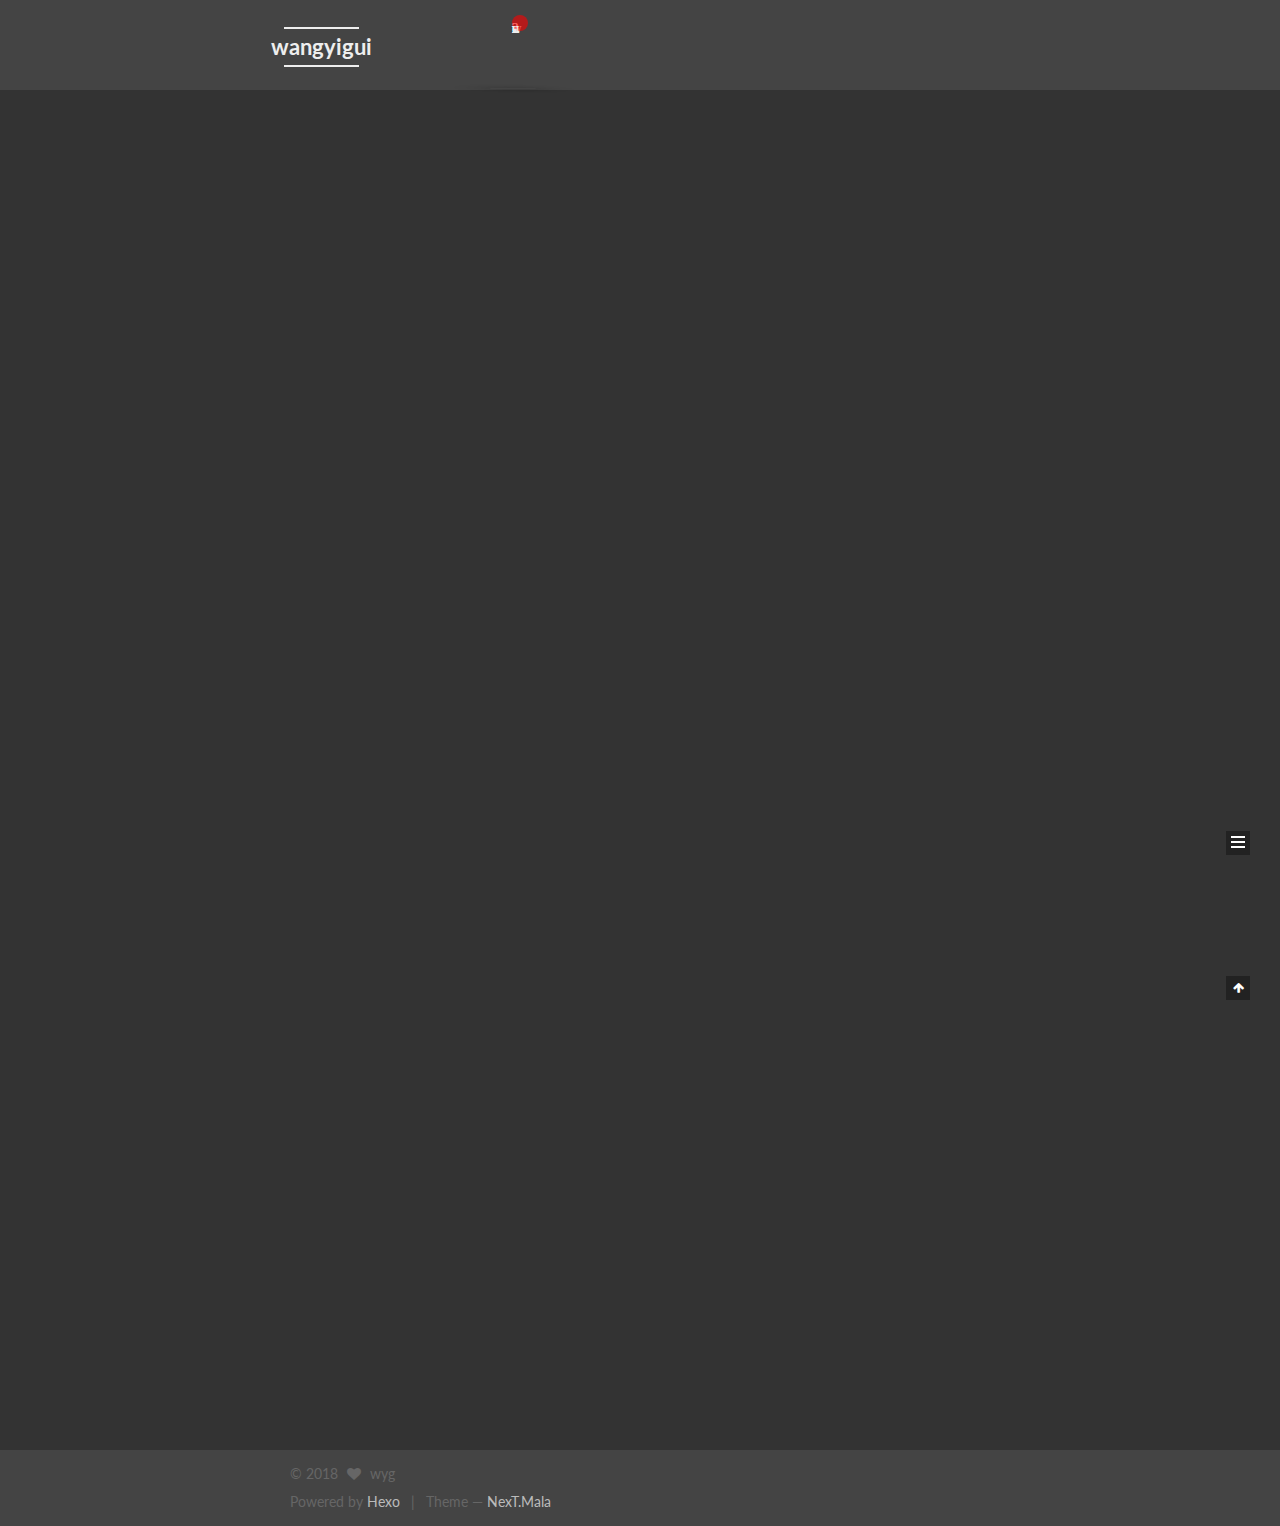
==== commit b113a25c: "Site updated: 2018-09-22 21:55:55" ====
--- a/index.html
+++ b/index.html
@@ -84,7 +84,7 @@
 
 
 
-  <link rel="alternate" href="/atom.xml" title="王奕贵" type="application/atom+xml" />
+  <link rel="alternate" href="/atom.xml" title="wangyigui" type="application/atom+xml" />
 
 
 
@@ -96,17 +96,17 @@
 
 
 
-<meta name="description" content="半个小菜比！！">
+<meta name="description" content="a little!!!!">
 <meta name="keywords" content="zh-Hans">
 <meta property="og:type" content="website">
-<meta property="og:title" content="王奕贵">
+<meta property="og:title" content="wangyigui">
 <meta property="og:url" content="http://yoursite.com/index.html">
-<meta property="og:site_name" content="王奕贵">
-<meta property="og:description" content="半个小菜比！！">
+<meta property="og:site_name" content="wangyigui">
+<meta property="og:description" content="a little!!!!">
 <meta property="og:locale" content="default">
 <meta name="twitter:card" content="summary">
-<meta name="twitter:title" content="王奕贵">
-<meta name="twitter:description" content="半个小菜比！！">
+<meta name="twitter:title" content="wangyigui">
+<meta name="twitter:description" content="a little!!!!">
 
 
 
@@ -141,7 +141,7 @@
 
 
 
-  <title>王奕贵</title>
+  <title>wangyigui</title>
   
 
 
@@ -177,13 +177,13 @@
     <div class="custom-logo-site-title">
       <a href="/"  class="brand" rel="start">
         <span class="logo-line-before"><i></i></span>
-        <span class="site-title">王奕贵</span>
+        <span class="site-title">wangyigui</span>
         <span class="logo-line-after"><i></i></span>
       </a>
     </div>
 
       
-        <p class="site-subtitle">个人博客</p>
+        <p class="site-subtitle">blog</p>
       
 
   </div>
@@ -3339,13 +3339,13 @@
     <link itemprop="mainEntityOfPage" href="http://yoursite.com/2018/09/20/hello-Hexo/">
 
     <span hidden itemprop="author" itemscope itemtype="http://schema.org/Person">
-      <meta itemprop="name" content="John Doe">
+      <meta itemprop="name" content="wyg">
       <meta itemprop="description" content="">
       <meta itemprop="image" content="/images/avatar.gif">
     </span>
 
     <span hidden itemprop="publisher" itemscope itemtype="http://schema.org/Organization">
-      <meta itemprop="name" content="王奕贵">
+      <meta itemprop="name" content="wangyigui">
     </span>
 
     
@@ -3458,13 +3458,13 @@
     <link itemprop="mainEntityOfPage" href="http://yoursite.com/2018/09/20/hello-world/">
 
     <span hidden itemprop="author" itemscope itemtype="http://schema.org/Person">
-      <meta itemprop="name" content="John Doe">
+      <meta itemprop="name" content="wyg">
       <meta itemprop="description" content="">
       <meta itemprop="image" content="/images/avatar.gif">
     </span>
 
     <span hidden itemprop="publisher" itemscope itemtype="http://schema.org/Organization">
-      <meta itemprop="name" content="王奕贵">
+      <meta itemprop="name" content="wangyigui">
     </span>
 
     
@@ -3605,10 +3605,10 @@
         <div class="site-author motion-element" itemprop="author" itemscope itemtype="http://schema.org/Person">
           <img class="site-author-image" itemprop="image"
                src="/images/avatar.gif"
-               alt="John Doe" />
-          <p class="site-author-name" itemprop="name">John Doe</p>
+               alt="wyg" />
+          <p class="site-author-name" itemprop="name">wyg</p>
            
-              <p class="site-description motion-element" itemprop="description">半个小菜比！！</p>
+              <p class="site-description motion-element" itemprop="description">a little!!!!</p>
           
         </div>
         <nav class="site-state motion-element">
@@ -3673,7 +3673,7 @@
   <span class="with-love">
     <i class="fa fa-heart"></i>
   </span>
-  <span class="author" itemprop="copyrightHolder">John Doe</span>
+  <span class="author" itemprop="copyrightHolder">wyg</span>
 
   
 </div>
--- a/css/main.css
+++ b/css/main.css
@@ -1815,7 +1815,7 @@
   width: 4px;
   height: 4px;
   border-radius: 50%;
-  background: #b40bff;
+  background: #777eff;
 }
 .links-of-blogroll {
   font-size: 13px;
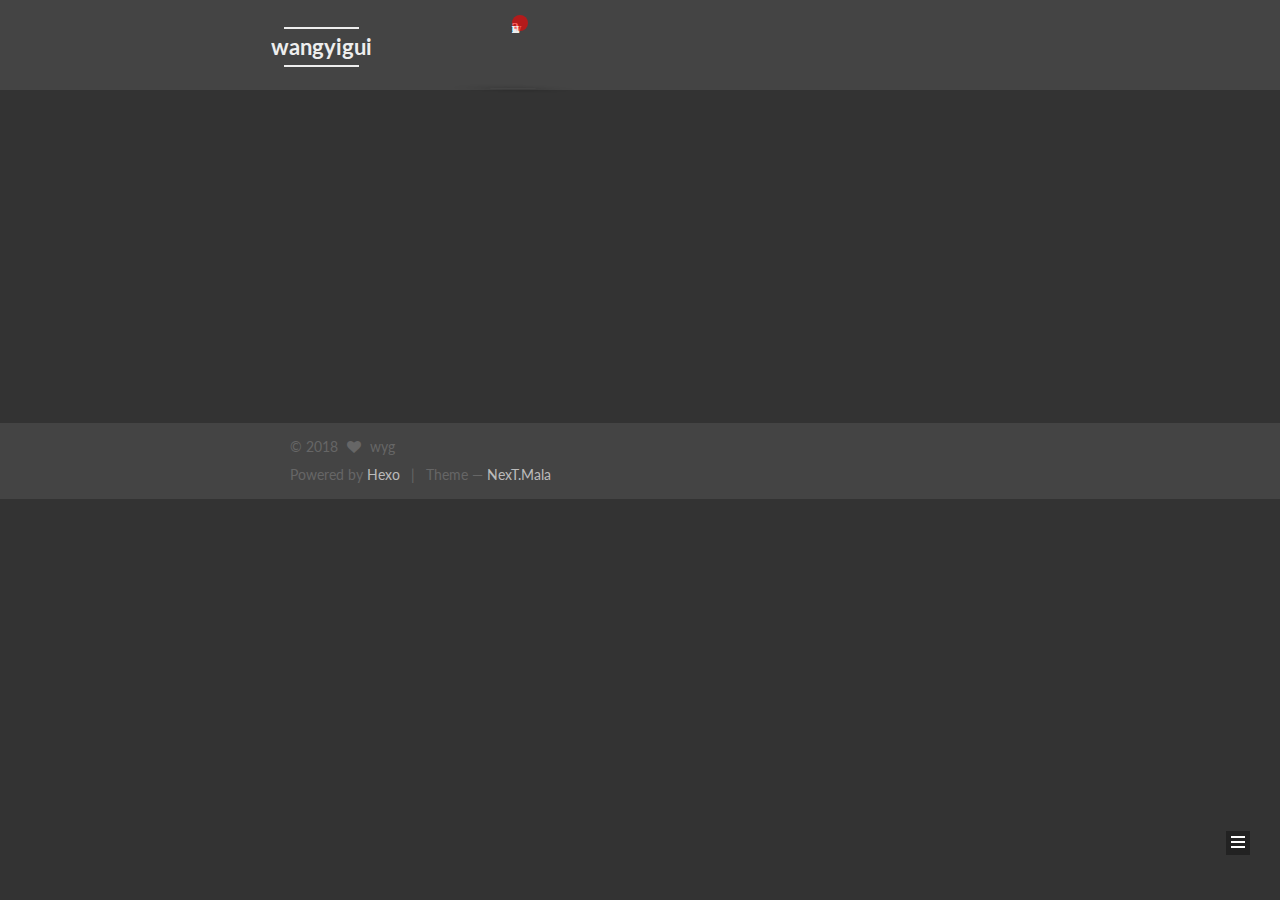
==== commit 664d6fdd: "Site updated: 2018-09-23 13:16:19" ====
--- a/index.html
+++ b/index.html
@@ -3442,134 +3442,6 @@
 
 
     
-      
-
-  
-
-  
-  
-  
-
-  <article class="post post-type-normal" itemscope itemtype="http://schema.org/Article">
-  
-  
-  
-  <div class="post-block">
-    <link itemprop="mainEntityOfPage" href="http://yoursite.com/2018/09/20/hello-world/">
-
-    <span hidden itemprop="author" itemscope itemtype="http://schema.org/Person">
-      <meta itemprop="name" content="wyg">
-      <meta itemprop="description" content="">
-      <meta itemprop="image" content="/images/avatar.gif">
-    </span>
-
-    <span hidden itemprop="publisher" itemscope itemtype="http://schema.org/Organization">
-      <meta itemprop="name" content="wangyigui">
-    </span>
-
-    
-      <header class="post-header">
-
-        
-        
-          <h1 class="post-title" itemprop="name headline">
-                
-                <a class="post-title-link" href="/2018/09/20/hello-world/" itemprop="url">Hello World</a></h1>
-        
-
-        <div class="post-meta">
-          <span class="post-time">
-            
-              <span class="post-meta-item-icon">
-                <i class="fa fa-calendar-o"></i>
-              </span>
-              
-                <span class="post-meta-item-text">Posted on</span>
-              
-              <time title="Post created" itemprop="dateCreated datePublished" datetime="2018-09-20T14:12:05+08:00">
-                2018-09-20
-              </time>
-            
-
-            
-
-            
-          </span>
-
-          
-
-          
-            
-          
-
-          
-          
-
-          
-
-          
-
-          
-
-        </div>
-      </header>
-    
-
-    
-    
-    
-    <div class="post-body" itemprop="articleBody">
-
-      
-      
-
-      
-        
-          
-            <p>Welcome to <a href="https://hexo.io/" target="_blank" rel="noopener">Hexo</a>! This is your very first post. Check <a href="https://hexo.io/docs/" target="_blank" rel="noopener">documentation</a> for more info. If you get any problems when using Hexo, you can find the answer in <a href="https://hexo.io/docs/troubleshooting.html" target="_blank" rel="noopener">troubleshooting</a> or you can ask me on <a href="https://github.com/hexojs/hexo/issues" target="_blank" rel="noopener">GitHub</a>.</p>
-<h2 id="Quick-Start"><a href="#Quick-Start" class="headerlink" title="Quick Start"></a>Quick Start</h2><h3 id="Create-a-new-post"><a href="#Create-a-new-post" class="headerlink" title="Create a new post"></a>Create a new post</h3><figure class="highlight bash"><table><tr><td class="gutter"><pre><span class="line">1</span><br></pre></td><td class="code"><pre><span class="line">$ hexo new <span class="string">"My New Post"</span></span><br></pre></td></tr></table></figure>
-<p>More info: <a href="https://hexo.io/docs/writing.html" target="_blank" rel="noopener">Writing</a></p>
-<h3 id="Run-server"><a href="#Run-server" class="headerlink" title="Run server"></a>Run server</h3><figure class="highlight bash"><table><tr><td class="gutter"><pre><span class="line">1</span><br></pre></td><td class="code"><pre><span class="line">$ hexo server</span><br></pre></td></tr></table></figure>
-<p>More info: <a href="https://hexo.io/docs/server.html" target="_blank" rel="noopener">Server</a></p>
-<h3 id="Generate-static-files"><a href="#Generate-static-files" class="headerlink" title="Generate static files"></a>Generate static files</h3><figure class="highlight bash"><table><tr><td class="gutter"><pre><span class="line">1</span><br></pre></td><td class="code"><pre><span class="line">$ hexo generate</span><br></pre></td></tr></table></figure>
-<p>More info: <a href="https://hexo.io/docs/generating.html" target="_blank" rel="noopener">Generating</a></p>
-<h3 id="Deploy-to-remote-sites"><a href="#Deploy-to-remote-sites" class="headerlink" title="Deploy to remote sites"></a>Deploy to remote sites</h3><figure class="highlight bash"><table><tr><td class="gutter"><pre><span class="line">1</span><br></pre></td><td class="code"><pre><span class="line">$ hexo deploy</span><br></pre></td></tr></table></figure>
-<p>More info: <a href="https://hexo.io/docs/deployment.html" target="_blank" rel="noopener">Deployment</a></p>
-
-          
-        
-      
-    </div>
-    
-    
-    
-
-    
-
-    
-
-    
-
-    <footer class="post-footer">
-      
-
-      
-
-      
-
-      
-      
-        <div class="post-eof"></div>
-      
-    </footer>
-  </div>
-  
-  
-  
-  </article>
-
-
-    
   </section>
 
   
@@ -3616,7 +3488,7 @@
           
             <div class="site-state-item site-state-posts">
               <a href="/archives/">
-                <span class="site-state-item-count">2</span>
+                <span class="site-state-item-count">1</span>
                 <span class="site-state-item-name">posts</span>
               </a>
             </div>
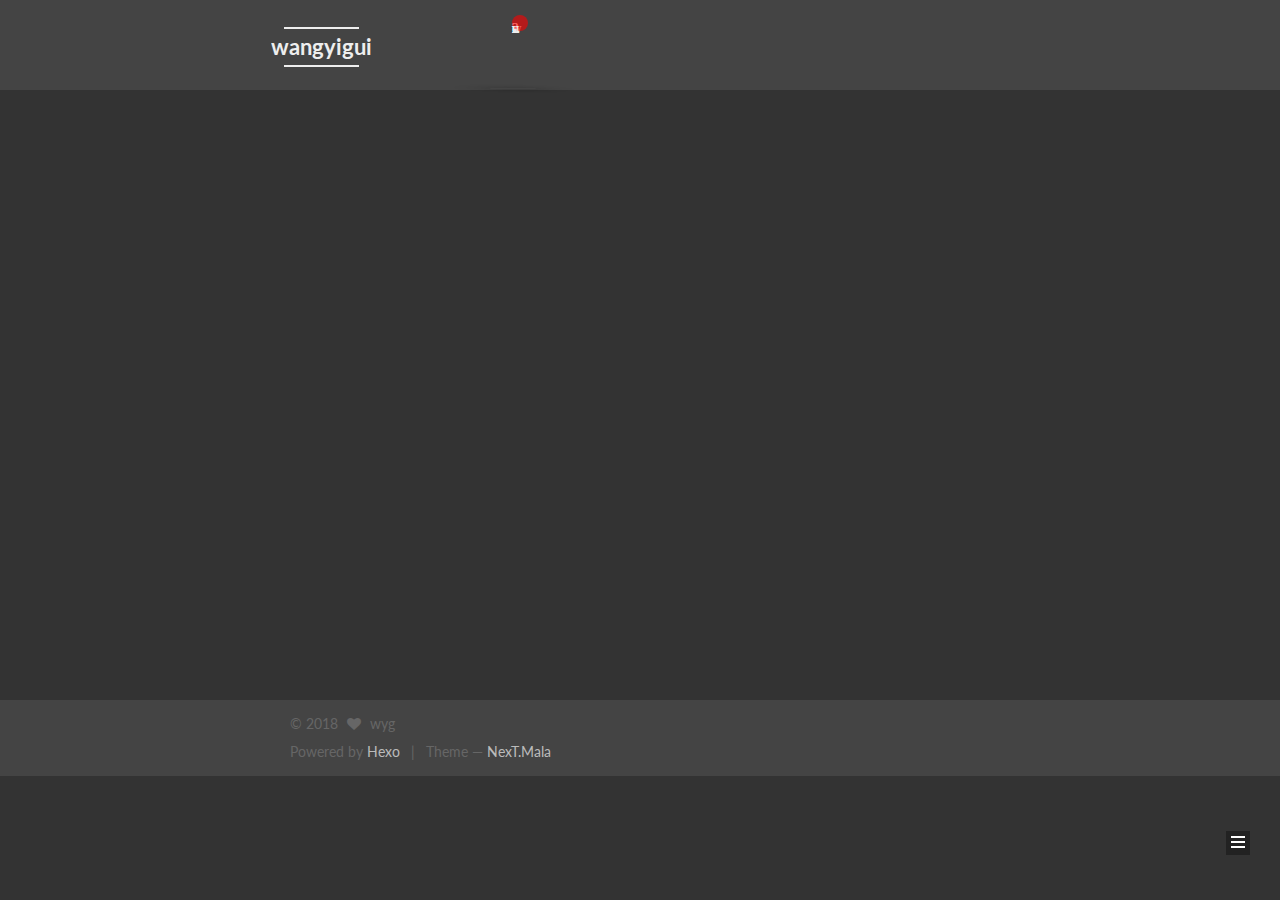
==== commit ea2dd3bb: "Site updated: 2018-09-23 13:26:54" ====
--- a/index.html
+++ b/index.html
@@ -3336,7 +3336,7 @@
   
   
   <div class="post-block">
-    <link itemprop="mainEntityOfPage" href="http://yoursite.com/2018/09/20/hello-Hexo/">
+    <link itemprop="mainEntityOfPage" href="http://yoursite.com/2018/09/23/123/">
 
     <span hidden itemprop="author" itemscope itemtype="http://schema.org/Person">
       <meta itemprop="name" content="wyg">
@@ -3355,7 +3355,7 @@
         
           <h1 class="post-title" itemprop="name headline">
                 
-                <a class="post-title-link" href="/2018/09/20/hello-Hexo/" itemprop="url">hello Hexo</a></h1>
+                <a class="post-title-link" href="/2018/09/23/123/" itemprop="url">Untitled</a></h1>
         
 
         <div class="post-meta">
@@ -3367,8 +3367,8 @@
               
                 <span class="post-meta-item-text">Posted on</span>
               
-              <time title="Post created" itemprop="dateCreated datePublished" datetime="2018-09-20T14:53:27+08:00">
-                2018-09-20
+              <time title="Post created" itemprop="dateCreated datePublished" datetime="2018-09-23T13:26:12+08:00">
+                2018-09-23
               </time>
             
 
@@ -3407,7 +3407,17 @@
       
         
           
-            
+            <h1 id="一个什么都不会的"><a href="#一个什么都不会的" class="headerlink" title="一个什么都不会的"></a>一个什么都不会的</h1><hr>
+<p>我也不知道为什么要搞一个博客：</p>
+<blockquote>
+<ul>
+<li>可能闲的慌吧</li>
+<li>也可能想搞点事情</li>
+<li>。。。。。。</li>
+</ul>
+</blockquote>
+<p>第一篇试水帖</p>
+
           
         
       
--- a/css/main.css
+++ b/css/main.css
@@ -1815,7 +1815,7 @@
   width: 4px;
   height: 4px;
   border-radius: 50%;
-  background: #777eff;
+  background: #ff79ff;
 }
 .links-of-blogroll {
   font-size: 13px;
